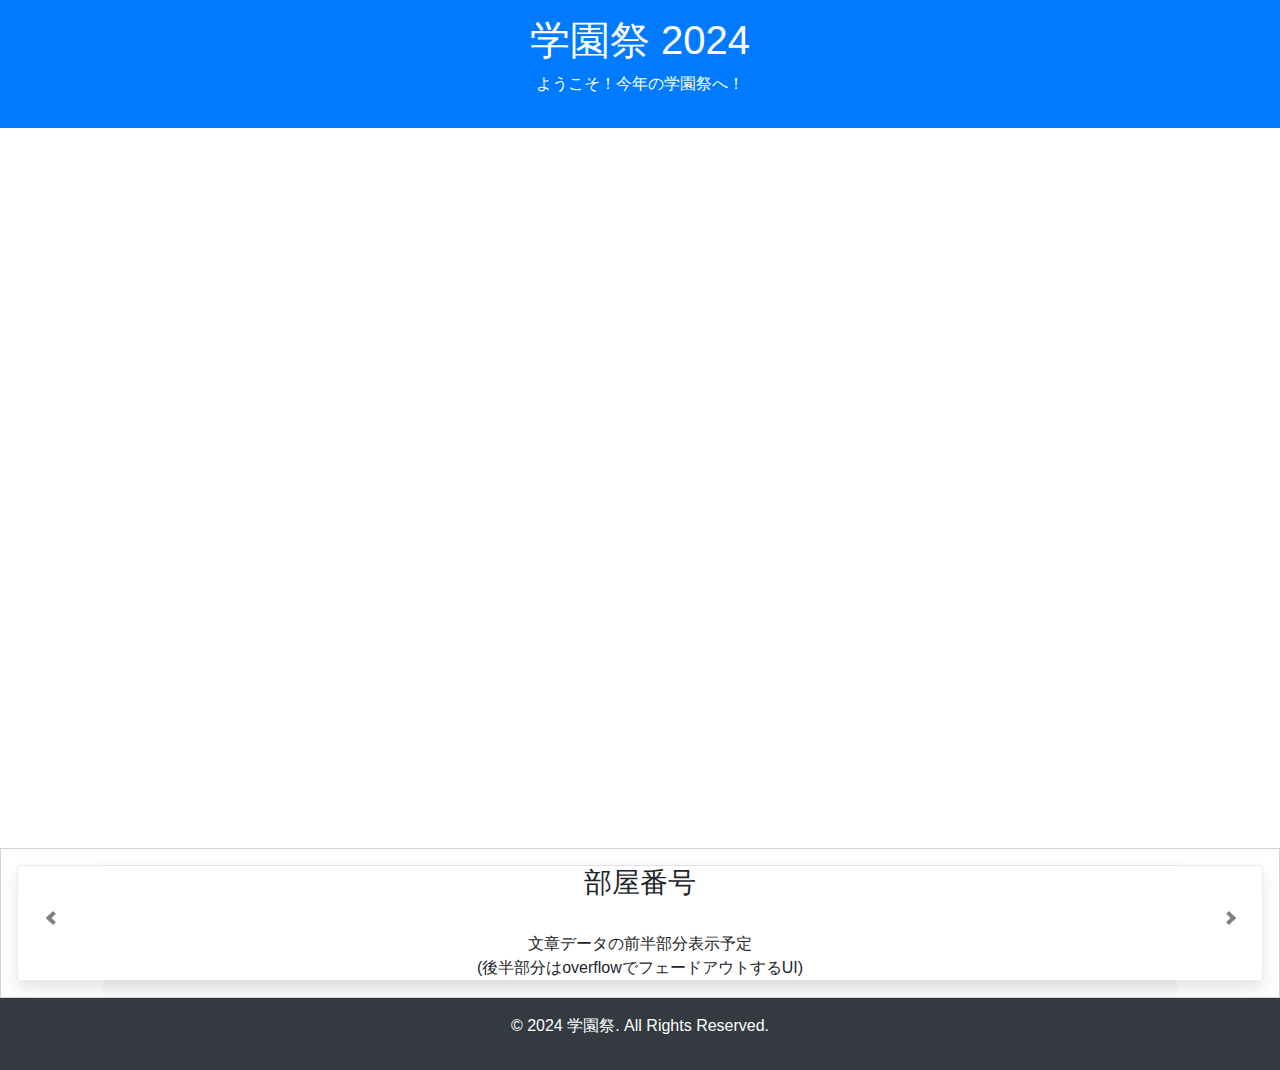
==== 13th_campusmap/htmls/1.html @ 28794cca "update" ====
<!DOCTYPE html>
<html lang="ja">

<head>
  <meta charset="UTF-8">
  <meta name="viewport" content="width=device-width, initial-scale=1.0">
  <title>フロアマップアプリ</title>
  <!-- Bootstrap CSSを読み込み -->
  <link href="https://stackpath.bootstrapcdn.com/bootstrap/4.5.2/css/bootstrap.min.css" rel="stylesheet">
  <link rel="stylesheet" href="/13th_campusmap/css/style.css">
</head>

<body>
  <!-- ヘッダー -->
  <header class="bg-primary text-white text-center py-3">
    <h1>学園祭 2024</h1>
    <p>ようこそ！今年の学園祭へ！</p>
  </header>

        <article>
          

        </article>
        

        <!--スクロールメニュー-->
        
                <aside>
                    <div class="hscroll">
                        <ul>
                            <li class="text-center">
                                <div class="border border-5 rounded shadow m-3">
                                    <h3>部屋番号</h3>
                                    <br>文章データの前半部分表示予定<br>(後半部分はoverflowでフェードアウトするUI)
                                </div>
                            </li>
                            <li class="text-center">
                                <div class="border border-5 rounded shadow m-3">
                                    <h3>部屋番号</h3>
                                    <br>文章データの前半部分表示予定<br>(後半部分はoverflowでフェードアウトするUI)
                                </div>
                            </li>
                            <li class="text-center">
                                <div class="border border-5 rounded shadow m-3">
                                    <h3>部屋番号</h3>
                                    <br>文章データの前半部分表示予定<br>(後半部分はoverflowでフェードアウトするUI)
                                </div>
                            </li>
                            <li class="text-center">
                                <div class="border border-5 rounded shadow m-3">
                                    <h3>部屋番号</h3>
                                    <br>文章データの前半部分表示予定<br>(後半部分はoverflowでフェードアウトするUI)
                                </div>
                            </li>
                            <li class="text-center">
                                <div class="border border-5 rounded shadow m-3">
                                    <h3>部屋番号</h3>
                                    <br>文章データの前半部分表示予定<br>(後半部分はoverflowでフェードアウトするUI)
                                </div>
                            </li>
                            <li class="text-center">
                                <div class="border border-5 rounded shadow m-3">
                                    <h3>部屋番号</h3>
                                    <br>文章データの前半部分表示予定<br>(後半部分はoverflowでフェードアウトするUI)
                                </div>
                            </li>
                        </ul>
                        <span class="arrow left"></span>
                        <span class="arrow right"></span>
                    </div>
                </aside>
        
            </main>
        
            <!-- フッター -->
  <footer class="bg-dark text-white text-center py-3">
    <p>&copy; 2024 学園祭. All Rights Reserved.</p>
  </footer>

  <!-- Bootstrap JavaScriptと依存するライブラリの読み込み -->
  <script src="https://code.jquery.com/jquery-3.5.1.slim.min.js"></script>
  <script src="https://cdn.jsdelivr.net/npm/@popperjs/core@2.5.3/dist/umd/popper.min.js"></script>
  <script src="https://stackpath.bootstrapcdn.com/bootstrap/4.5.2/js/bootstrap.min.js"></script>
  <script src="/13th_campusmap/javascript/script.js"></script>
</body>

</html>
---- 13th_campusmap/css/style.css ----
article {
    height: 80vh;
    display: flex;
    justify-content: center;
    align-items: center;
}

article svg {
    max-width: 100%;
    max-height: 100%;
    width: auto;
    height: auto;
    margin: 0 auto;
}


/*スクロールメニュー部分のcss*/
.hscroll {
    width: 100%; /* 画面幅に合わせる */
    height: auto;
    position: relative;
    border: 1px solid lightgray;
    box-sizing: border-box; /* パディングやボーダーを幅に含める */
    overflow: hidden; /* 横スクロールバーを非表示にする */
}

.hscroll ul {
    padding: 0;
    margin: 0;
    width: 100%; /* 幅を画面に合わせる */
    height: 100%;
    white-space: nowrap;
    scroll-snap-type: x mandatory;
    scroll-behavior: smooth;
    overflow-x: auto; /* 必要な場合にのみスクロールを許可する */
    box-sizing: border-box; /* パディングやボーダーを幅に含める */
}

.hscroll li {
    list-style: none;
    display: inline-block;
    scroll-snap-align: center;
    width: 100%; /* リスト項目の幅を画面幅に合わせる */
    height: 100%;
    box-sizing: border-box; /* パディングやボーダーを幅に含める */
}

/* スクロール矢印部分の調整 */
.arrow {
    top: 0;
    position: absolute;
    width: 8%; 
    height: 100%;
    background: rgba(255, 255, 255, 0.3);
    cursor: pointer;
    box-sizing: border-box; /* パディングやボーダーを幅に含める */
}

.arrow:before {
	content:'';
	position:absolute;
	width:10px;
	height:10px;
	border-left:4px solid gray;
	border-bottom:4px solid gray;
}
.left {
	left:0px;
}
.left:before {
	top:calc(50% - 10px);
	left:calc(50% - 4px);
	transform:rotate(45deg);
}
.right {
	right:0;
}
.right:before {
	top:calc(50% - 10px);
	right:calc(50% - 6px);
	transform:rotate(-135deg);
}
@media screen and (max-width:480px) {
	.hscroll ul {
		overflow-x:auto;
	}
}

.select{
    opacity: 0.5;
}
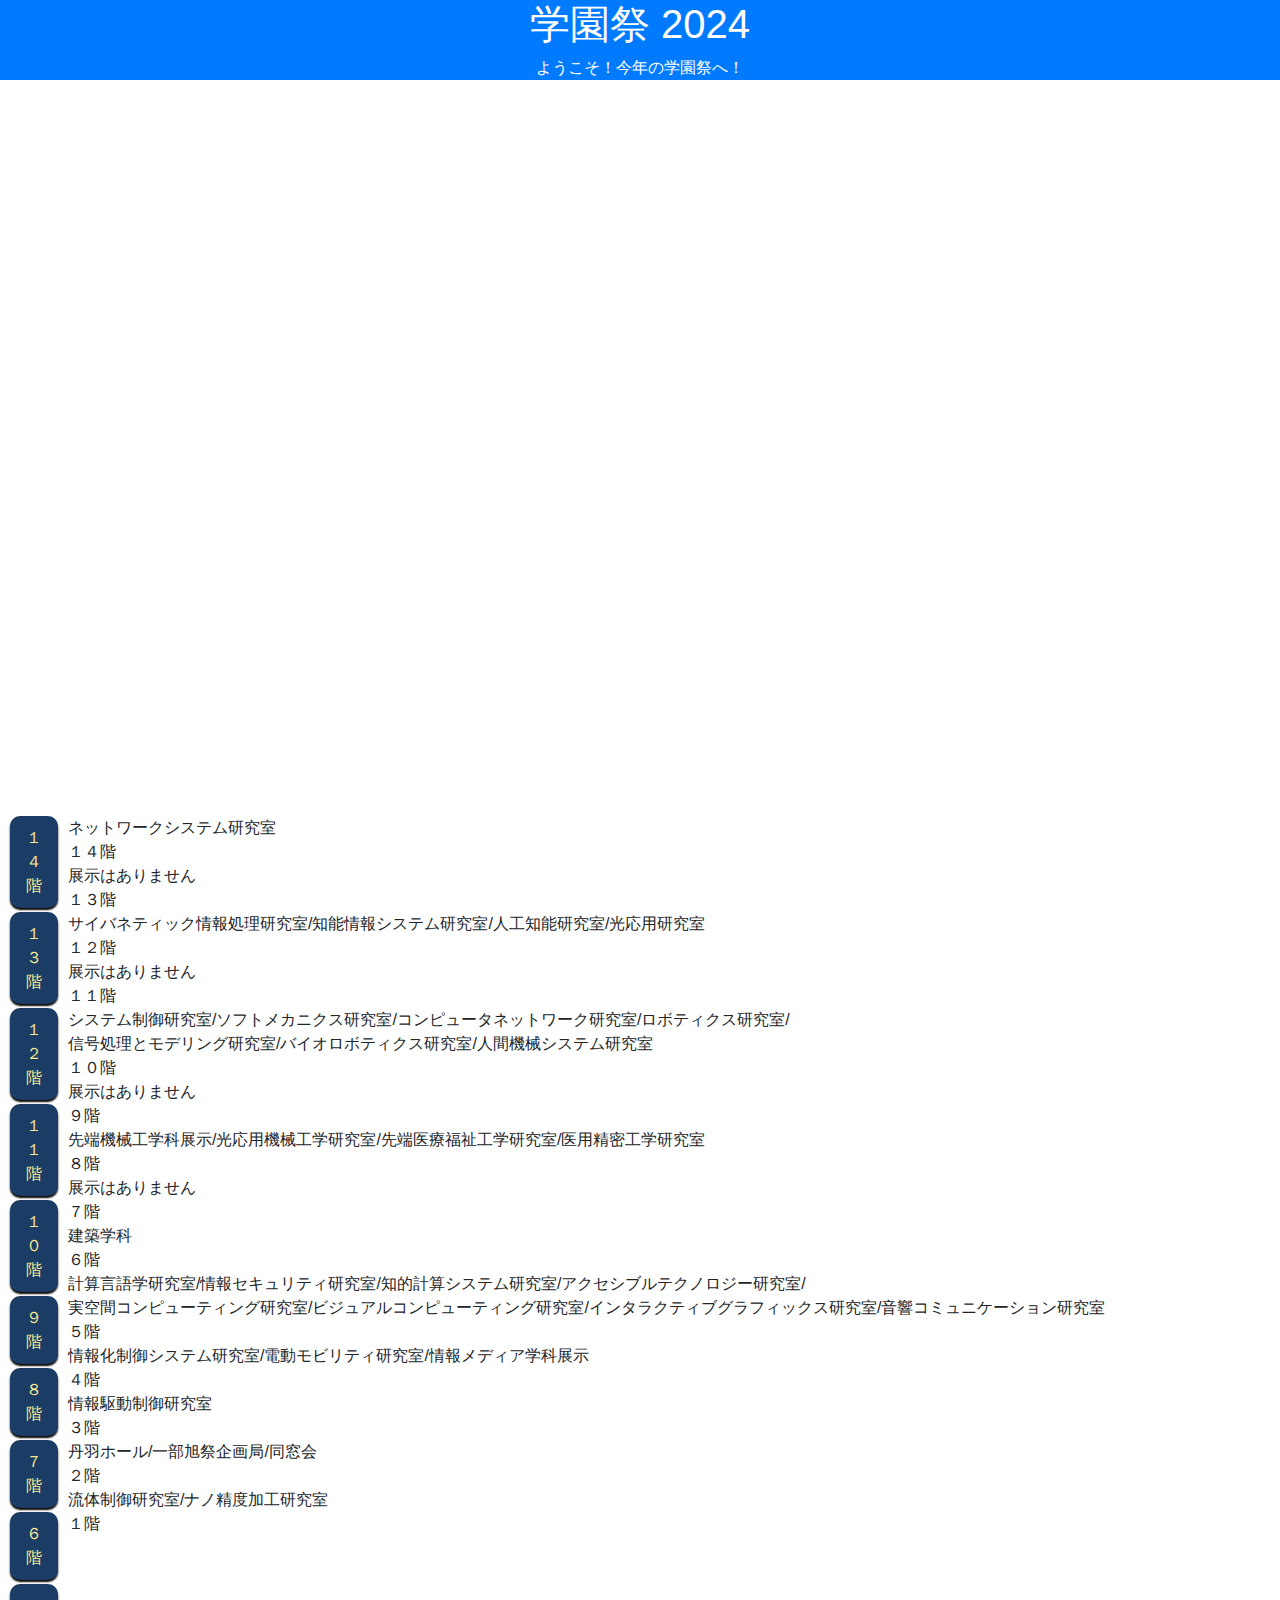
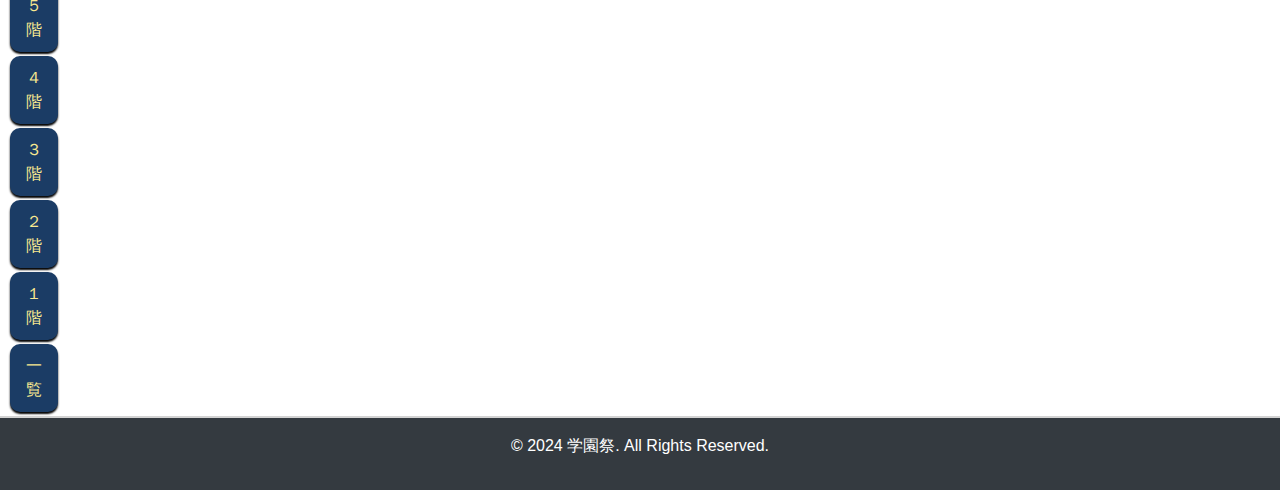
==== commit 0675d542: "update" ====
--- a/13th_campusmap/htmls/1.html
+++ b/13th_campusmap/htmls/1.html
@@ -2,86 +2,2751 @@
 <html lang="ja">
 
 <head>
-  <meta charset="UTF-8">
-  <meta name="viewport" content="width=device-width, initial-scale=1.0">
-  <title>フロアマップアプリ</title>
-  <!-- Bootstrap CSSを読み込み -->
-  <link href="https://stackpath.bootstrapcdn.com/bootstrap/4.5.2/css/bootstrap.min.css" rel="stylesheet">
-  <link rel="stylesheet" href="/13th_campusmap/css/style.css">
+    <meta charset="UTF-8">
+    <meta name="viewport" content="width=device-width, initial-scale=1.0">
+    <title>フロアマップアプリ</title>
+    <!-- Bootstrap CSSを読み込み -->
+    <link href="https://stackpath.bootstrapcdn.com/bootstrap/4.5.2/css/bootstrap.min.css" rel="stylesheet">
+    <link rel="stylesheet" href="../css/style.css">
+    <style>
+        .container {
+            box-sizing: border-box;
+            width: min(1020px, 100%);
+            padding: 0 10px;
+            margin: auto;
+        }
+
+        .js-base {
+            display: none;
+        }
+
+        .spreadsheets {
+            display: flex;
+            flex-wrap: wrap;
+            justify-content: space-between;
+        }
+
+        .spreadsheets li {
+            width: 23%;
+        }
+
+        @media (max-width: 767px) {
+            .spreadsheets li {
+                width: 30%;
+            }
+
+            .spreadsheets img {
+                width: 150px;
+                height: 150px;
+                object-fit: contain;
+            }
+        }
+    </style>
 </head>
 
-<body>
-  <!-- ヘッダー -->
-  <header class="bg-primary text-white text-center py-3">
-    <h1>学園祭 2024</h1>
-    <p>ようこそ！今年の学園祭へ！</p>
-  </header>
+<body class="">
+    <!-- ヘッダー -->
+    <header class="bg-primary text-white text-center py-0 sticky-sm-top">
+        <h1>学園祭 2024</h1>
+        <p>ようこそ！今年の学園祭へ！</p>
+    </header>
+    <main>
+        <article>
+            <div class="container">
+                <ul class="spreadsheets">
+                    <li class="spreadsheets--item js-base">
+                        <p class="spreadsheets--building"></p>
+                        <p class="spreadsheets--roomnumber"></p>
+                        <p class="spreadsheets--organizationname"></p>
+                        <p class="spreadsheets--exprain"></p>
+                        <p class="spreadsheets--janl"></p>
+                        <p class="spreadsheets--date"></p>
+                    </li>
+                </ul>
+            </div>
+        </article>
 
-        <article>
-          
+        <div class="maparea wrapper">
+            <aside>
+            <button class="button" onclick="toggleDiv(14); changeColor(this)">１４階</button>
+            <button class="button" onclick="toggleDiv(13); changeColor(this)">１３階</button>
+            <button class="button" onclick="toggleDiv(12); changeColor(this)">１２階</button>
+            <button class="button" onclick="toggleDiv(11); changeColor(this)">１１階</button>
+            <button class="button" onclick="toggleDiv(10); changeColor(this)">１０階</button>
+            <button class="button" onclick="toggleDiv(9); changeColor(this)">９階</button>
+            <button class="button" onclick="toggleDiv(8); changeColor(this)">８階</button>
+            <button class="button" onclick="toggleDiv(7); changeColor(this)">７階</button>
+            <button class="button" onclick="toggleDiv(6); changeColor(this)">６階</button>
+            <button class="button" onclick="toggleDiv(5); changeColor(this)">５階</button>
+            <button class="button" onclick="toggleDiv(4); changeColor(this)">４階</button>
+            <button class="button" onclick="toggleDiv(3); changeColor(this)">３階</button>
+            <button class="button" onclick="toggleDiv(2); changeColor(this)">２階</button>
+            <button class="button" onclick="toggleDiv(1); changeColor(this)">１階</button>
+            <button class="button" onclick="toggleDiv(15); changeColor(this)">一覧</button>
+            <!-- 他のボタンも同様に続く -->
+            </aside>
 
-        </article>
-        
+            <article>
+                <div id="div15" class="hidden">
+                  <div class="textdiv" onclick="toggleDiv(14); changeColor(this)"><div class="textdiv-c">ネットワークシステム研究室</div><div class="textdiv-b">１４階</div></div>
+                  <div class="textdiv" onclick="toggleDiv(13); changeColor(this)"><div class="textdiv-c">展示はありません</div><div class="textdiv-b">１３階</div></div>
+                  <div class="textdiv" onclick="toggleDiv(12); changeColor(this)"><div class="textdiv-c">サイバネティック情報処理研究室/知能情報システム研究室/人工知能研究室/光応用研究室</div><div class="textdiv-b">１２階</div></div>
+                  <div class="textdiv" onclick="toggleDiv(11); changeColor(this)"><div class="textdiv-c">展示はありません</div><div class="textdiv-b">１１階</div></div>
+                  <div class="textdiv" onclick="toggleDiv(10); changeColor(this)"><div class="textdiv-c">システム制御研究室/ソフトメカニクス研究室/コンピュータネットワーク研究室/ロボティクス研究室/<br>信号処理とモデリング研究室/バイオロボティクス研究室/人間機械システム研究室</div><div class="textdiv-b">１０階</div></div>
+                  <div class="textdiv" onclick="toggleDiv(9); changeColor(this)"><div class="textdiv-c">展示はありません</div><div class="textdiv-b">９階</div></div>
+                  <div class="textdiv" onclick="toggleDiv(8); changeColor(this)"><div class="textdiv-c">先端機械工学科展示/光応用機械工学研究室/先端医療福祉工学研究室/医用精密工学研究室</div><div class="textdiv-b">８階</div></div>
+                  <div class="textdiv" onclick="toggleDiv(7); changeColor(this)"><div class="textdiv-c">展示はありません</div><div class="textdiv-b">７階</div></div>
+                  <div class="textdiv" onclick="toggleDiv(6); changeColor(this)"><div class="textdiv-c">建築学科</div><div class="textdiv-b">６階</div></div>
+                  <div class="textdiv" onclick="toggleDiv(5); changeColor(this)"><div class="textdiv-c">計算言語学研究室/情報セキュリティ研究室/知的計算システム研究室/アクセシブルテクノロジー研究室/<br>実空間コンピューティング研究室/ビジュアルコンピューティング研究室/インタラクティブグラフィックス研究室/音響コミュニケーション研究室</div><div class="textdiv-b">５階</div></div>
+                  <div class="textdiv" onclick="toggleDiv(4); changeColor(this)"><div class="textdiv-c">情報化制御システム研究室/電動モビリティ研究室/情報メディア学科展示</div><div class="textdiv-b">４階</div></div>
+                  <div class="textdiv" onclick="toggleDiv(3); changeColor(this)"><div class="textdiv-c">情報駆動制御研究室</div><div class="textdiv-b">３階</div></div>
+                  <div class="textdiv" onclick="toggleDiv(2); changeColor(this)"><div class="textdiv-c">丹羽ホール/一部旭祭企画局/同窓会</div><div class="textdiv-b">２階</div></div>
+                  <div class="textdiv" onclick="toggleDiv(1); changeColor(this)"><div class="textdiv-c">流体制御研究室/ナノ精度加工研究室</div><div class="textdiv-b">１階</div></div>
+                </div>
+                <div id="div14" class="hidden"><h2>１４階</h2><br>
+                  <?xml version="1.0" encoding="UTF-8"?>
+              <svg xmlns="http://www.w3.org/2000/svg" viewBox="0 0 131 233">
+                <defs>
+                  <style>
+                    .cls-1-1-14 {
+                      fill: none;
+                    }
+              
+                    .cls-1-1-14, .cls-2-1-14 {
+                      stroke: #231815;
+                      stroke-miterlimit: 10;
+                    }
+              
+                    .cls-3-1-14, .cls-4-1-14, .cls-5-1-14, .cls-6-1-14 {
+                      stroke-width: 0px;
+                    }
+              
+                    .cls-3-1-14, .cls-2-1-14 {
+                      fill: #231815;
+                    }
+              
+                    .cls-7-1-14 {
+                      letter-spacing: -.18em;
+                    }
+              
+                    .cls-4-1-14, .cls-6-1-14 {
+                      fill: #2d3e6a;
+                    }
+              
+                    .cls-5-1-14 {
+                      fill: #ba1f21;
+                    }
+              
+                    .cls-8-1-14 {
+                      fill: #fff;
+                      font-family: KozGoPr6N-Regular-90ms-RKSJ-H, 'Kozuka Gothic Pr6N';
+                      font-size: 7px;
+                    }
+              
+                    .cls-6-1-14 {
+                      opacity: .2;
+                    }
+                  </style>
+                </defs>
+                <a href="javascript:void(0);" onclick="description(this);" class="maplink">
+                <g id="_11408A" data-name="11408A">
+                  <rect class="cls-4-1-14" x="4.2" y="3.12" width="42.03" height="22.53"/>
+                  <text class="cls-8-1-14" transform="translate(11.03 17.15)"><tspan class="cls-7-1-14" x="0" y="0">１４０</tspan><tspan x="17.16" y="0">８A</tspan></text>
+                </g></a>
+                <g id="_レイヤー_1" data-name="レイヤー 1">
+                  <rect class="cls-6-1-14" x="87.36" y="3.16" width="40.1" height="22.85"/>
+                  <rect class="cls-6-1-14" x="46.81" y="51.07" width="40.1" height="29.54"/>
+                  <rect class="cls-6-1-14" x="95.03" y="26.7" width="32.43" height="205.92"/>
+                  <rect class="cls-6-1-14" x="46.23" y="3.3" width="15.34" height="38.38"/>
+                  <rect class="cls-6-1-14" x="61.57" y="3.3" width="25.35" height="38.38"/>
+                  <rect class="cls-6-1-14" x="4.2" y="25.88" width="32.43" height="206.75"/>
+                  <rect class="cls-1-1-14" x="86.91" y="3.12" width="40.56" height="22.89"/>
+                  <rect class="cls-1-1-14" x="46.23" y="50.85" width="40.68" height="29.77"/>
+                  <rect class="cls-1-1-14" x="4.2" y="3.12" width="42.03" height="22.53"/>
+                  <rect class="cls-1-1-14" x="4.2" y="65.07" width="32.43" height="28.66"/>
+                  <rect class="cls-1-1-14" x="4.2" y="171.93" width="32.43" height="26.1"/>
+                  <rect class="cls-2-1-14" x="46.23" y="120.67" width="40.68" height="25.55"/>
+                  <polyline class="cls-1-1-14" points="46.23 103.25 46.23 88.63 86.91 88.63 86.91 120.67 46.23 120.67"/>
+                  <line class="cls-1-1-14" x1="73.85" y1="112.8" x2="73.85" y2="120.67"/>
+                  <line class="cls-1-1-14" x1="73.85" y1="103.25" x2="73.85" y2="108.17"/>
+                  <polyline class="cls-2-1-14" points="58.76 103.25 77.91 103.25 77.91 92.02 52.72 92.02 52.72 103.25 46.23 103.25 46.23 88.63 86.91 88.63 86.91 103.25 58.76 103.25"/>
+                  <g>
+                    <path class="cls-3-1-14" d="m68.52,94.29c0,.24-.19.43-.43.43s-.43-.19-.43-.43.19-.43.43-.43.43.19.43.43Z"/>
+                    <polygon class="cls-3-1-14" points="70.65 98.92 69.11 98.92 69.11 99.47 67.73 99.47 67.73 100.02 66.4 100.02 66.4 100.56 65.06 100.56 65.06 101.11 63.72 101.11 63.72 101.66 62.87 101.66 62.87 102.36 64.5 102.36 64.5 101.79 65.82 101.79 65.82 101.24 67.16 101.24 67.16 100.7 68.5 100.7 68.5 100.15 69.84 100.15 69.84 99.62 70.65 99.62 70.65 98.92"/>
+                    <path class="cls-3-1-14" d="m68.61,96.94c-.32-.21-.63-.41-.67-.44.11-.54.21-1.03.26-1.33,0,0,.04-.27-.17-.31-.3-.06-.72.17-1.2.53-.05.04-.13.1-.16.21-.03.1-.14.69-.2.94-.02.09.03.19.13.21.09.02.18-.03.21-.13.07-.21.2-.65.22-.68.02-.04.21-.19.21-.19l-.36,3.66c0,.11.09.19.19.21.12.01.22-.08.24-.2,0,0,.24-1.06.47-2.15l.41.19-.21,1.06c-.03.1.02.21.12.25.1.03.21-.02.25-.12,0,0,.37-.9.42-1.06.05-.17.18-.43-.15-.64Z"/>
+                    <g>
+                      <path class="cls-3-1-14" d="m64.84,95.5c0,.24-.19.43-.43.43s-.43-.19-.43-.43.19-.43.43-.43.43.19.43.43Z"/>
+                      <path class="cls-3-1-14" d="m65.81,97.97s-.06-.47-.12-.76c-.02-.07-.04-.13-.09-.22-.17-.29-.41-.63-.63-.75-.35-.18-.69-.08-.86.2-.17.3-.39.78-1,1.18-.08.05-.14.12-.11.21.03.09.12.14.21.11.01,0,.02,0,.03-.01.13-.06.65-.3.83-.59l-.15,3.28c-.01.12.07.23.19.25.12.01.22-.08.24-.2l.68-3.63s.22.18.27.33c.04.1.11.39.16.65,0,0,0,0,0,0,.02.1.1.16.19.15.09-.01.16-.1.15-.19Z"/>
+                      <path class="cls-3-1-14" d="m65.89,99.47l-1.21-.98-.1.7,1.06.61c.09.07.22.05.29-.04.07-.09.05-.22-.04-.29Z"/>
+                    </g>
+                  </g>
+                  <g>
+                    <g>
+                      <path class="cls-3-1-14" d="m79.73,111.29c0,.2-.16.35-.35.35s-.35-.16-.35-.35.16-.35.35-.35.35.16.35.35Z"/>
+                      <path class="cls-3-1-14" d="m79.38,111.73c-.25,0-.84.02-.84.51v1.17c0,.08.06.14.13.14.08,0,.14-.06.14-.13l.07-.71.07,2.64c0,.1.08.18.18.18s.18-.08.18-.18l.07-1.62.07,1.62c0,.1.08.18.18.18s.18-.08.18-.18l.07-2.64.07.71c0,.08.07.13.14.13.08,0,.13-.07.13-.14v-1.17c0-.49-.59-.51-.84-.51Z"/>
+                    </g>
+                    <g>
+                      <path class="cls-3-1-14" d="m81.89,111.29c0,.2-.16.35-.35.35s-.35-.16-.35-.35.16-.35.35-.35.35.16.35.35Z"/>
+                      <path class="cls-3-1-14" d="m81.54,111.73c-.25,0-.84.02-.84.51v1.17c0,.08.06.14.13.14.08,0,.14-.06.14-.13l.07-.71.07,2.64c0,.1.08.18.18.18s.18-.08.18-.18l.07-1.62.07,1.62c0,.1.08.18.18.18s.18-.08.18-.18l.07-2.64.07.71c0,.08.07.13.14.13.08,0,.13-.07.13-.14v-1.17c0-.49-.59-.51-.84-.51Z"/>
+                    </g>
+                    <path class="cls-3-1-14" d="m82.78,115.79h-4.64c-.36,0-.65-.29-.65-.65v-4.97c0-.36.29-.65.65-.65h4.64c.36,0,.65.29.65.65v4.97c0,.36-.29.65-.65.65Zm-4.64-5.86c-.13,0-.24.11-.24.24v4.97c0,.13.11.24.24.24h4.64c.13,0,.24-.11.24-.24v-4.97c0-.13-.11-.24-.24-.24h-4.64Z"/>
+                    <path class="cls-3-1-14" d="m82.55,108.21l-.79-.79h0s-.13-.13-.13-.13l-.13.13h0s-.79.79-.79.79c-.07.07-.07.18,0,.25.07.07.18.07.25,0l.49-.49v1.09c0,.1.08.18.18.18s.18-.08.18-.18v-1.09s.49.49.49.49c.04.04.08.05.13.05s.09-.02.13-.05c.07-.07.07-.18,0-.25Z"/>
+                    <path class="cls-3-1-14" d="m80.29,108.15c-.07-.07-.18-.07-.25,0l-.49.49v-1.09c0-.1-.08-.18-.18-.18s-.18.08-.18.18v1.09s-.49-.49-.49-.49c-.07-.07-.18-.07-.25,0-.07.07-.07.18,0,.25l.79.79h0s.13.13.13.13l.13-.13h0s.79-.79.79-.79c.07-.07.07-.18,0-.25Z"/>
+                  </g>
+                  <rect class="cls-1-1-14" x="46.23" y="3.16" width="40.68" height="38.52"/>
+                  <line class="cls-1-1-14" x1="61.57" y1="3.02" x2="61.57" y2="41.68"/>
+                  <polyline class="cls-1-1-14" points="83.39 151.45 86.91 151.45 86.91 183.66 68.89 183.66"/>
+                  <line class="cls-1-1-14" x1="67.46" y1="151.45" x2="78.59" y2="151.45"/>
+                  <line class="cls-1-1-14" x1="54.48" y1="151.45" x2="64.95" y2="151.45"/>
+                  <polyline class="cls-1-1-14" points="46.23 173.48 46.23 151.45 49.77 151.45"/>
+                  <polyline class="cls-1-1-14" points="64.24 183.66 46.23 183.66 46.23 177.44"/>
+                  <polyline class="cls-1-1-14" points="64.95 151.45 58.05 151.45 58.05 162.33 67.46 162.33 67.46 151.45"/>
+                  <line class="cls-1-1-14" x1="64.95" y1="151.45" x2="54.48" y2="151.45"/>
+                  <polyline class="cls-1-1-14" points="49.77 151.45 46.23 151.45 46.23 171.16 67.46 171.16 67.46 151.45"/>
+                  <rect class="cls-2-1-14" x="67.46" y="151.45" width="7.88" height="4.79"/>
+                  <polyline class="cls-1-1-14" points="68.89 183.66 73.35 183.66 73.35 171.16 59.79 171.16 59.79 183.66 64.24 183.66"/>
+                  <polyline class="cls-1-1-14" points="46.23 177.44 46.23 183.66 59.79 183.66 59.79 171.16 46.23 171.16 46.23 173.48"/>
+                  <rect class="cls-2-1-14" x="73.35" y="171.16" width="13.56" height="12.5"/>
+                  <g>
+                    <path class="cls-4-1-14" d="m78.97,158.24c0,.36-.29.65-.65.65s-.65-.29-.65-.65.29-.65.65-.65.65.29.65.65Z"/>
+                    <path class="cls-4-1-14" d="m78.32,159.1c-.46,0-1.55.04-1.55.94v2.15c0,.14.1.26.24.27.14,0,.26-.1.27-.24l.12-1.3.13,4.85c0,.18.15.33.33.33s.33-.15.33-.33l.13-2.98.13,2.98c0,.18.15.33.33.33s.33-.15.33-.33l.13-4.85.12,1.3c0,.14.13.25.27.24s.25-.13.24-.27v-2.15c0-.9-1.09-.94-1.55-.94Z"/>
+                  </g>
+                  <g>
+                    <path class="cls-5-1-14" d="m52.98,158.89c.36,0,.65-.29.65-.65s-.29-.65-.65-.65-.65.29-.65.65.29.65.65.65Z"/>
+                    <path class="cls-5-1-14" d="m54.85,162.01l-.51-1.89c-.21-.87-.89-1-1.35-1s-1.14.13-1.35,1l-.51,1.89c-.05.13.02.28.15.33.13.05.28-.02.33-.15l.51-1.44.13.66-.64,2.02h.94s.05.63.05.63l.07,1.7c0,.18.15.33.33.33s.33-.15.33-.33l.07-1.7.05-.63h.94s-.64-2.02-.64-2.02l.13-.66.51,1.44c.05.13.2.2.33.15.13-.05.2-.2.15-.33Z"/>
+                  </g>
+                  <g>
+                    <g>
+                      <path class="cls-3-1-14" d="m65.84,177.36c0,.2-.16.35-.35.35s-.35-.16-.35-.35.16-.35.35-.35.35.16.35.35Z"/>
+                      <path class="cls-3-1-14" d="m65.49,177.8c-.25,0-.84.02-.84.51v1.17c0,.08.06.14.13.14.08,0,.14-.06.14-.13l.07-.71.07,2.64c0,.1.08.18.18.18s.18-.08.18-.18l.07-1.62.07,1.62c0,.1.08.18.18.18s.18-.08.18-.18l.07-2.64.07.71c0,.08.07.13.14.13.08,0,.13-.07.13-.14v-1.17c0-.49-.59-.51-.84-.51Z"/>
+                    </g>
+                    <g>
+                      <path class="cls-3-1-14" d="m68,177.36c0,.2-.16.35-.35.35s-.35-.16-.35-.35.16-.35.35-.35.35.16.35.35Z"/>
+                      <path class="cls-3-1-14" d="m67.65,177.8c-.25,0-.84.02-.84.51v1.17c0,.08.06.14.13.14.08,0,.14-.06.14-.13l.07-.71.07,2.64c0,.1.08.18.18.18s.18-.08.18-.18l.07-1.62.07,1.62c0,.1.08.18.18.18s.18-.08.18-.18l.07-2.64.07.71c0,.08.07.13.14.13.08,0,.13-.07.13-.14v-1.17c0-.49-.59-.51-.84-.51Z"/>
+                    </g>
+                    <path class="cls-3-1-14" d="m68.89,181.86h-4.64c-.36,0-.65-.29-.65-.65v-4.97c0-.36.29-.65.65-.65h4.64c.36,0,.65.29.65.65v4.97c0,.36-.29.65-.65.65Zm-4.64-5.86c-.13,0-.24.11-.24.24v4.97c0,.13.11.24.24.24h4.64c.13,0,.24-.11.24-.24v-4.97c0-.13-.11-.24-.24-.24h-4.64Z"/>
+                    <path class="cls-3-1-14" d="m68.66,174.28l-.79-.79h0s-.13-.13-.13-.13l-.13.13h0s-.79.79-.79.79c-.07.07-.07.18,0,.25.07.07.18.07.25,0l.49-.49v1.09c0,.1.08.18.18.18s.18-.08.18-.18v-1.09s.49.49.49.49c.04.04.08.05.13.05s.09-.02.13-.05c.07-.07.07-.18,0-.25Z"/>
+                    <path class="cls-3-1-14" d="m66.4,174.22c-.07-.07-.18-.07-.25,0l-.49.49v-1.09c0-.1-.08-.18-.18-.18s-.18.08-.18.18v1.09s-.49-.49-.49-.49c-.07-.07-.18-.07-.25,0-.07.07-.07.18,0,.25l.79.79h0s.13.13.13.13l.13-.13h0s.79-.79.79-.79c.07-.07.07-.18,0-.25Z"/>
+                  </g>
+                  <polyline class="cls-1-1-14" points="46.23 213.2 46.23 198.58 50.68 198.58"/>
+                  <polyline class="cls-1-1-14" points="82.45 198.58 86.91 198.58 86.91 221.48 46.23 221.48 46.23 216.28"/>
+                  <line class="cls-1-1-14" x1="68.89" y1="198.58" x2="77.8" y2="198.58"/>
+                  <line class="cls-1-1-14" x1="55.33" y1="198.58" x2="64.24" y2="198.58"/>
+                  <polyline class="cls-1-1-14" points="50.68 198.58 46.23 198.58 46.23 211.07 59.79 211.07 59.79 198.58 55.33 198.58"/>
+                  <polyline class="cls-1-1-14" points="64.24 198.58 59.79 198.58 59.79 211.07 73.35 211.07 73.35 198.58 68.89 198.58"/>
+                  <polyline class="cls-1-1-14" points="77.8 198.58 73.35 198.58 73.35 211.07 86.91 211.07 86.91 198.58 82.45 198.58"/>
+                  <rect class="cls-2-1-14" x="73.35" y="211.07" width="13.56" height="10.41"/>
+                  <g>
+                    <g>
+                      <path class="cls-3-1-14" d="m52.56,204.33c0,.2-.16.35-.35.35s-.35-.16-.35-.35.16-.35.35-.35.35.16.35.35Z"/>
+                      <path class="cls-3-1-14" d="m52.21,204.77c-.25,0-.84.02-.84.51v1.17c0,.08.06.14.13.14.08,0,.14-.06.14-.13l.07-.71.07,2.64c0,.1.08.18.18.18s.18-.08.18-.18l.07-1.62.07,1.62c0,.1.08.18.18.18s.18-.08.18-.18l.07-2.64.07.71c0,.08.07.13.14.13.08,0,.13-.07.13-.14v-1.17c0-.49-.59-.51-.84-.51Z"/>
+                    </g>
+                    <g>
+                      <path class="cls-3-1-14" d="m54.72,204.33c0,.2-.16.35-.35.35s-.35-.16-.35-.35.16-.35.35-.35.35.16.35.35Z"/>
+                      <path class="cls-3-1-14" d="m54.37,204.77c-.25,0-.84.02-.84.51v1.17c0,.08.06.14.13.14.08,0,.14-.06.14-.13l.07-.71.07,2.64c0,.1.08.18.18.18s.18-.08.18-.18l.07-1.62.07,1.62c0,.1.08.18.18.18s.18-.08.18-.18l.07-2.64.07.71c0,.08.07.13.14.13.08,0,.13-.07.13-.14v-1.17c0-.49-.59-.51-.84-.51Z"/>
+                    </g>
+                    <path class="cls-3-1-14" d="m55.61,208.82h-4.64c-.36,0-.65-.29-.65-.65v-4.97c0-.36.29-.65.65-.65h4.64c.36,0,.65.29.65.65v4.97c0,.36-.29.65-.65.65Zm-4.64-5.86c-.13,0-.24.11-.24.24v4.97c0,.13.11.24.24.24h4.64c.13,0,.24-.11.24-.24v-4.97c0-.13-.11-.24-.24-.24h-4.64Z"/>
+                    <path class="cls-3-1-14" d="m55.38,201.24l-.79-.79h0s-.13-.13-.13-.13l-.13.13h0s-.79.79-.79.79c-.07.07-.07.18,0,.25.07.07.18.07.25,0l.49-.49v1.09c0,.1.08.18.18.18s.18-.08.18-.18v-1.09s.49.49.49.49c.04.04.08.05.13.05s.09-.02.13-.05c.07-.07.07-.18,0-.25Z"/>
+                    <path class="cls-3-1-14" d="m53.12,201.18c-.07-.07-.18-.07-.25,0l-.49.49v-1.09c0-.1-.08-.18-.18-.18s-.18.08-.18.18v1.09s-.49-.49-.49-.49c-.07-.07-.18-.07-.25,0-.07.07-.07.18,0,.25l.79.79h0s.13.13.13.13l.13-.13h0s.79-.79.79-.79c.07-.07.07-.18,0-.25Z"/>
+                  </g>
+                  <g>
+                    <g>
+                      <path class="cls-3-1-14" d="m66.01,204.33c0,.2-.16.35-.35.35s-.35-.16-.35-.35.16-.35.35-.35.35.16.35.35Z"/>
+                      <path class="cls-3-1-14" d="m65.65,204.77c-.25,0-.84.02-.84.51v1.17c0,.08.06.14.13.14.08,0,.14-.06.14-.13l.07-.71.07,2.64c0,.1.08.18.18.18s.18-.08.18-.18l.07-1.62.07,1.62c0,.1.08.18.18.18s.18-.08.18-.18l.07-2.64.07.71c0,.08.07.13.14.13.08,0,.13-.07.13-.14v-1.17c0-.49-.59-.51-.84-.51Z"/>
+                    </g>
+                    <g>
+                      <path class="cls-3-1-14" d="m68.17,204.33c0,.2-.16.35-.35.35s-.35-.16-.35-.35.16-.35.35-.35.35.16.35.35Z"/>
+                      <path class="cls-3-1-14" d="m67.81,204.77c-.25,0-.84.02-.84.51v1.17c0,.08.06.14.13.14.08,0,.14-.06.14-.13l.07-.71.07,2.64c0,.1.08.18.18.18s.18-.08.18-.18l.07-1.62.07,1.62c0,.1.08.18.18.18s.18-.08.18-.18l.07-2.64.07.71c0,.08.07.13.14.13.08,0,.13-.07.13-.14v-1.17c0-.49-.59-.51-.84-.51Z"/>
+                    </g>
+                    <path class="cls-3-1-14" d="m69.06,208.82h-4.64c-.36,0-.65-.29-.65-.65v-4.97c0-.36.29-.65.65-.65h4.64c.36,0,.65.29.65.65v4.97c0,.36-.29.65-.65.65Zm-4.64-5.86c-.13,0-.24.11-.24.24v4.97c0,.13.11.24.24.24h4.64c.13,0,.24-.11.24-.24v-4.97c0-.13-.11-.24-.24-.24h-4.64Z"/>
+                    <path class="cls-3-1-14" d="m68.82,201.24l-.79-.79h0s-.13-.13-.13-.13l-.13.13h0s-.79.79-.79.79c-.07.07-.07.18,0,.25.07.07.18.07.25,0l.49-.49v1.09c0,.1.08.18.18.18s.18-.08.18-.18v-1.09s.49.49.49.49c.04.04.08.05.13.05s.09-.02.13-.05c.07-.07.07-.18,0-.25Z"/>
+                    <path class="cls-3-1-14" d="m66.57,201.18c-.07-.07-.18-.07-.25,0l-.49.49v-1.09c0-.1-.08-.18-.18-.18s-.18.08-.18.18v1.09s-.49-.49-.49-.49c-.07-.07-.18-.07-.25,0-.07.07-.07.18,0,.25l.79.79h0s.13.13.13.13l.13-.13h0s.79-.79.79-.79c.07-.07.07-.18,0-.25Z"/>
+                  </g>
+                  <g>
+                    <g>
+                      <path class="cls-3-1-14" d="m79.4,204.33c0,.2-.16.35-.35.35s-.35-.16-.35-.35.16-.35.35-.35.35.16.35.35Z"/>
+                      <path class="cls-3-1-14" d="m79.05,204.77c-.25,0-.84.02-.84.51v1.17c0,.08.06.14.13.14.08,0,.14-.06.14-.13l.07-.71.07,2.64c0,.1.08.18.18.18s.18-.08.18-.18l.07-1.62.07,1.62c0,.1.08.18.18.18s.18-.08.18-.18l.07-2.64.07.71c0,.08.07.13.14.13.08,0,.13-.07.13-.14v-1.17c0-.49-.59-.51-.84-.51Z"/>
+                    </g>
+                    <g>
+                      <path class="cls-3-1-14" d="m81.56,204.33c0,.2-.16.35-.35.35s-.35-.16-.35-.35.16-.35.35-.35.35.16.35.35Z"/>
+                      <path class="cls-3-1-14" d="m81.21,204.77c-.25,0-.84.02-.84.51v1.17c0,.08.06.14.13.14.08,0,.14-.06.14-.13l.07-.71.07,2.64c0,.1.08.18.18.18s.18-.08.18-.18l.07-1.62.07,1.62c0,.1.08.18.18.18s.18-.08.18-.18l.07-2.64.07.71c0,.08.07.13.14.13.08,0,.13-.07.13-.14v-1.17c0-.49-.59-.51-.84-.51Z"/>
+                    </g>
+                    <path class="cls-3-1-14" d="m82.45,208.82h-4.64c-.36,0-.65-.29-.65-.65v-4.97c0-.36.29-.65.65-.65h4.64c.36,0,.65.29.65.65v4.97c0,.36-.29.65-.65.65Zm-4.64-5.86c-.13,0-.24.11-.24.24v4.97c0,.13.11.24.24.24h4.64c.13,0,.24-.11.24-.24v-4.97c0-.13-.11-.24-.24-.24h-4.64Z"/>
+                    <path class="cls-3-1-14" d="m82.22,201.24l-.79-.79h0s-.13-.13-.13-.13l-.13.13h0s-.79.79-.79.79c-.07.07-.07.18,0,.25.07.07.18.07.25,0l.49-.49v1.09c0,.1.08.18.18.18s.18-.08.18-.18v-1.09s.49.49.49.49c.04.04.08.05.13.05s.09-.02.13-.05c.07-.07.07-.18,0-.25Z"/>
+                    <path class="cls-3-1-14" d="m79.96,201.18c-.07-.07-.18-.07-.25,0l-.49.49v-1.09c0-.1-.08-.18-.18-.18s-.18.08-.18.18v1.09s-.49-.49-.49-.49c-.07-.07-.18-.07-.25,0-.07.07-.07.18,0,.25l.79.79h0s.13.13.13.13l.13-.13h0s.79-.79.79-.79c.07-.07.07-.18,0-.25Z"/>
+                  </g>
+                  <g>
+                    <path class="cls-3-1-14" d="m61.55,212.58c0,.24-.19.43-.43.43s-.43-.19-.43-.43.19-.43.43-.43.43.19.43.43Z"/>
+                    <polygon class="cls-3-1-14" points="63.68 217.22 62.14 217.22 62.14 217.77 60.76 217.77 60.76 218.31 59.42 218.31 59.42 218.86 58.08 218.86 58.08 219.4 56.74 219.4 56.74 219.95 55.89 219.95 55.89 220.65 57.52 220.65 57.52 220.08 58.85 220.08 58.85 219.54 60.19 219.54 60.19 218.99 61.53 218.99 61.53 218.44 62.86 218.44 62.86 217.92 63.68 217.92 63.68 217.22"/>
+                    <path class="cls-3-1-14" d="m61.64,215.23c-.32-.21-.63-.41-.67-.44.11-.54.21-1.03.26-1.33,0,0,.04-.27-.17-.31-.3-.06-.72.17-1.2.53-.05.04-.13.1-.16.21-.03.1-.14.69-.2.94-.02.09.03.19.13.21.09.02.18-.03.21-.13.07-.21.2-.65.22-.68.02-.04.21-.19.21-.19l-.36,3.66c0,.11.09.19.19.21.12.01.22-.08.24-.2,0,0,.24-1.06.47-2.15l.41.19-.21,1.06c-.03.1.02.21.12.25.1.03.21-.02.25-.12,0,0,.37-.9.42-1.06.05-.17.18-.43-.15-.64Z"/>
+                    <g>
+                      <path class="cls-3-1-14" d="m57.87,213.8c0,.24-.19.43-.43.43s-.43-.19-.43-.43.19-.43.43-.43.43.19.43.43Z"/>
+                      <path class="cls-3-1-14" d="m58.84,216.26s-.06-.47-.12-.76c-.02-.07-.04-.13-.09-.22-.17-.29-.41-.63-.63-.75-.35-.18-.69-.08-.86.2-.17.3-.39.78-1,1.18-.08.05-.14.12-.11.21.03.09.12.14.21.11.01,0,.02,0,.03-.01.13-.06.65-.3.83-.59l-.15,3.28c-.01.12.07.23.19.25.12.01.22-.08.24-.2l.68-3.63s.22.18.27.33c.04.1.11.39.16.65,0,0,0,0,0,0,.02.1.1.16.19.15.09-.01.16-.1.15-.19Z"/>
+                      <path class="cls-3-1-14" d="m58.92,217.76l-1.21-.98-.1.7,1.06.61c.09.07.22.05.29-.04.07-.09.05-.22-.04-.29Z"/>
+                    </g>
+                  </g>
+                  <rect class="cls-1-1-14" x="4.2" y="3.12" width="123.27" height="229.5"/>
+                  <rect class="cls-1-1-14" x="4.2" y="198.03" width="32.43" height="34.59"/>
+                  <rect class="cls-1-1-14" x="95.03" y="198.03" width="32.43" height="34.59"/>
+                  <rect class="cls-1-1-14" x="95.03" y="171.93" width="32.43" height="26.1"/>
+                  <line class="cls-1-1-14" x1="95.03" y1="184.98" x2="127.46" y2="184.98"/>
+                  <rect class="cls-1-1-14" x="4.2" y="145.83" width="32.43" height="26.1"/>
+                  <rect class="cls-1-1-14" x="95.03" y="145.83" width="32.43" height="26.1"/>
+                  <rect class="cls-1-1-14" x="4.2" y="119.83" width="32.43" height="26.1"/>
+                  <rect class="cls-1-1-14" x="95.03" y="119.73" width="32.43" height="26.1"/>
+                  <line class="cls-1-1-14" x1="4.2" y1="132.78" x2="36.63" y2="132.78"/>
+                  <line class="cls-1-1-14" x1="95.03" y1="132.88" x2="127.46" y2="132.88"/>
+                  <rect class="cls-1-1-14" x="4.2" y="93.73" width="32.43" height="26.1"/>
+                  <rect class="cls-1-1-14" x="95.03" y="93.61" width="32.43" height="26.1"/>
+                  <line class="cls-1-1-14" x1="4.2" y1="106.78" x2="36.63" y2="106.78"/>
+                  <rect class="cls-1-1-14" x="95.03" y="80.38" width="32.43" height="13.17"/>
+                  <rect class="cls-1-1-14" x="95.03" y="67.26" width="32.43" height="13.17"/>
+                  <rect class="cls-1-1-14" x="95.03" y="54.14" width="32.43" height="13.17"/>
+                  <rect class="cls-1-1-14" x="4.2" y="51.91" width="32.43" height="13.17"/>
+                  <rect class="cls-1-1-14" x="4.2" y="38.78" width="32.43" height="13.17"/>
+                  <rect class="cls-1-1-14" x="4.2" y="25.66" width="32.43" height="13.17"/>
+                  <rect class="cls-1-1-14" x="95.03" y="26.02" width="32.43" height="28.12"/>
+                </g>
+              </svg>
+                </div>
+                <div id="div13" class="hidden"><h2>１３階</h2><br>この階には展示がありません</div>
+                <div id="div12" class="hidden"><h2>１２階</h2><br>
+                  <?xml version="1.0" encoding="UTF-8"?>
+                  <svg xmlns="http://www.w3.org/2000/svg" viewBox="0 0 130 235">
+                    <defs>
+                      <style>
+                        .cls-1-1-12 {
+                          letter-spacing: -.14em;
+                        }
+                  
+                        .cls-2-1-12 {
+                          font-size: 7px;
+                        }
+                  
+                        .cls-2-1-12, .cls-3-1-12 {
+                          fill: #fff;
+                          font-family: KozGoPr6N-Regular-90ms-RKSJ-H, 'Kozuka Gothic Pr6N';
+                        }
+                  
+                        .cls-4-1-12 {
+                          fill: none;
+                        }
+                  
+                        .cls-4-1-12, .cls-5-1-12 {
+                          stroke: #231815;
+                          stroke-miterlimit: 10;
+                        }
+                  
+                        .cls-6-1-12 {
+                          letter-spacing: -.1em;
+                        }
+                  
+                        .cls-7-1-12 {
+                          opacity: .1;
+                        }
+                  
+                        .cls-7-1-12, .cls-8-1-12, .cls-9-1-12, .cls-10-1-12, .cls-11-1-12 {
+                          stroke-width: 0px;
+                        }
+                  
+                        .cls-7-1-12, .cls-9-1-12, .cls-11-1-12 {
+                          fill: #2d3e6a;
+                        }
+                  
+                        .cls-8-1-12, .cls-5-1-12 {
+                          fill: #231815;
+                        }
+                  
+                        .cls-10-1-12 {
+                          fill: #ba1f21;
+                        }
+                  
+                        .cls-3-1-12 {
+                          font-size: 7px;
+                        }
+                  
+                        .cls-12-1-12 {
+                          letter-spacing: -.13em;
+                        }
+                  
+                        .cls-11-1-12 {
+                          opacity: .2;
+                        }
+                      </style>
+                    </defs>
+                    <a href="javascript:void(0);" onclick="description(this);">
+                    <g id="_11212" data-name="11212">
+                      <rect class="cls-9-1-12" x="93.82" y="41.9" width="32.43" height="25.58"/>
+                      <text class="cls-2-1-12" transform="translate(97.21 57.54)"><tspan class="cls-6-1-12" x="0" y="0">１２</tspan><tspan class="cls-12-1-12" x="12.56" y="0">１</tspan><tspan x="18.65" y="0">２</tspan></text>
+                    </g></a>
+                    <a href="javascript:void(0);" onclick="description(this);" class="maplink">
+                    <g id="_11211A" data-name="11211A">
+                      <polygon class="cls-9-1-12" points="85.69 3.38 85.69 41.9 93.82 41.9 93.82 31.64 126.25 31.64 126.25 3.38 85.69 3.38"/>
+                      <text class="cls-2-1-12" transform="translate(91.07 20.27)"><tspan class="cls-6-1-12" x="0" y="0">１２</tspan><tspan class="cls-1-1-12" x="12.56" y="0">１</tspan><tspan x="18.61" y="0">１A</tspan></text>
+                    </g></a>
+                    <a href="javascript:void(0);" onclick="description(this);" class="maplink">
+                    <g id="_11209B" data-name="11209B">
+                      <rect class="cls-9-1-12" x="60.35" y="3.51" width="25.35" height="38.38"/>
+                      <text class="cls-3-1-12" transform="translate(63.28 24.6)"><tspan x="0" y="0">1209B</tspan></text>
+                    </g></a>
+                    <a href="javascript:void(0);" onclick="description(this);" class="maplink">
+                    <g id="_11208B" data-name="11208B">
+                      <rect class="cls-9-1-12" x="22.88" y="3.24" width="22.09" height="24.21"/>
+                      <text class="cls-3-1-12" transform="translate(24.18 17.24)"><tspan x="0" y="0">1208B</tspan></text>
+                    </g></a>
+                    <a href="javascript:void(0);" onclick="description(this);" class="maplink">
+                    <g id="_11206" data-name="11206">
+                      <rect class="cls-9-1-12" x="2.98" y="65.29" width="32.43" height="28.65"/>
+                      <text class="cls-2-1-12" transform="translate(6.28 81.93)"><tspan class="cls-6-1-12" x="0" y="0">１２０</tspan><tspan x="18.84" y="0">６</tspan></text>
+                    </g></a>
+                    <g id="_レイヤー_1" data-name="レイヤー 1">
+                      <path class="cls-11-1-12" d="m35.42,67.47v-3.87h-11.56c-.17.02-.33.03-.5.03s-.34-.01-.5-.03h-.01c-2.23-.26-3.96-2.15-3.96-4.44s1.73-4.19,3.96-4.44h0s.01,0,.01,0c.17-.02.33-.03.5-.03s.34.01.5.03h11.56v-12.82H2.98v23.39"/>
+                      <polyline class="cls-11-1-12" points="2.98 93.44 2.98 233 35.42 233 35.42 93.44"/>
+                      <rect class="cls-4-1-12" x="2.98" y="224.24" width="32.43" height="8.5"/>
+                      <rect class="cls-11-1-12" x="93.82" y="67" width="32.43" height="166.84"/>
+                      <polygon class="cls-11-1-12" points="22.88 27.92 22.88 3.34 2.98 3.34 2.98 41.9 35.31 41.9 35.31 27.92 22.88 27.92"/>
+                      <rect class="cls-7-1-12" x="2.98" y="120.04" width="32.43" height="26"/>
+                      <rect class="cls-11-1-12" x="45.02" y="41.9" width="40.68" height="38.93"/>
+                      <rect class="cls-11-1-12" x="45.02" y="3.51" width="15.34" height="38.38"/>
+                      <rect class="cls-4-1-12" x="85.69" y="3.34" width="40.56" height="38.56"/>
+                      <rect class="cls-4-1-12" x="45.02" y="41.9" width="25.34" height="38.66"/>
+                      <rect class="cls-4-1-12" x="22.88" y="3.34" width="22.13" height="24.58"/>
+                      <rect class="cls-4-1-12" x="2.98" y="65.29" width="32.43" height="28.66"/>
+                      <rect class="cls-4-1-12" x="2.98" y="172.14" width="32.43" height="26.1"/>
+                      <rect class="cls-5-1-12" x="45.01" y="120.88" width="40.68" height="25.55"/>
+                      <polyline class="cls-4-1-12" points="45.01 103.46 45.01 88.85 85.69 88.85 85.69 120.88 45.01 120.88"/>
+                      <line class="cls-4-1-12" x1="72.64" y1="113.01" x2="72.64" y2="120.88"/>
+                      <line class="cls-4-1-12" x1="72.64" y1="103.46" x2="72.64" y2="108.39"/>
+                      <polyline class="cls-5-1-12" points="57.54 103.46 76.7 103.46 76.7 92.23 51.5 92.23 51.5 103.46 45.01 103.46 45.01 88.85 85.69 88.85 85.69 103.46 57.54 103.46"/>
+                      <g>
+                        <path class="cls-8-1-12" d="m67.31,94.5c0,.24-.19.43-.43.43s-.43-.19-.43-.43.19-.43.43-.43.43.19.43.43Z"/>
+                        <polygon class="cls-8-1-12" points="69.44 99.14 67.9 99.14 67.9 99.68 66.52 99.68 66.52 100.23 65.18 100.23 65.18 100.78 63.84 100.78 63.84 101.32 62.5 101.32 62.5 101.87 61.65 101.87 61.65 102.57 63.28 102.57 63.28 102 64.61 102 64.61 101.46 65.95 101.46 65.95 100.91 67.29 100.91 67.29 100.36 68.63 100.36 68.63 99.84 69.44 99.84 69.44 99.14"/>
+                        <path class="cls-8-1-12" d="m67.4,97.15c-.32-.21-.63-.41-.67-.44.11-.54.21-1.03.26-1.33,0,0,.04-.27-.17-.31-.3-.06-.72.17-1.2.53-.05.04-.13.1-.16.21-.03.1-.14.69-.2.94-.02.09.03.19.13.21.09.02.18-.03.21-.13.07-.21.2-.65.22-.68.02-.04.21-.19.21-.19l-.36,3.66c0,.11.09.19.19.21.12.01.22-.08.24-.2,0,0,.24-1.06.47-2.15l.41.19-.21,1.06c-.03.1.02.21.12.25.1.03.21-.02.25-.12,0,0,.37-.9.42-1.06.05-.17.18-.43-.15-.64Z"/>
+                        <g>
+                          <path class="cls-8-1-12" d="m63.63,95.72c0,.24-.19.43-.43.43s-.43-.19-.43-.43.19-.43.43-.43.43.19.43.43Z"/>
+                          <path class="cls-8-1-12" d="m64.6,98.18s-.06-.47-.12-.76c-.02-.07-.04-.13-.09-.22-.17-.29-.41-.63-.63-.75-.35-.18-.69-.08-.86.2-.17.3-.39.78-1,1.18-.08.05-.14.12-.11.21.03.09.12.14.21.11.01,0,.02,0,.03-.01.13-.06.65-.3.83-.59l-.15,3.28c-.01.12.07.23.19.25.12.01.22-.08.24-.2l.68-3.63s.22.18.27.33c.04.1.11.39.16.65,0,0,0,0,0,0,.02.1.1.16.19.15.09-.01.16-.1.15-.19Z"/>
+                          <path class="cls-8-1-12" d="m64.68,99.68l-1.21-.98-.1.7,1.06.61c.09.07.22.05.29-.04.07-.09.05-.22-.04-.29Z"/>
+                        </g>
+                      </g>
+                      <g>
+                        <g>
+                          <path class="cls-8-1-12" d="m78.52,111.5c0,.2-.16.35-.35.35s-.35-.16-.35-.35.16-.35.35-.35.35.16.35.35Z"/>
+                          <path class="cls-8-1-12" d="m78.16,111.95c-.25,0-.84.02-.84.51v1.17c0,.08.06.14.13.14.08,0,.14-.06.14-.13l.07-.71.07,2.64c0,.1.08.18.18.18s.18-.08.18-.18l.07-1.62.07,1.62c0,.1.08.18.18.18s.18-.08.18-.18l.07-2.64.07.71c0,.08.07.13.14.13.08,0,.13-.07.13-.14v-1.17c0-.49-.59-.51-.84-.51Z"/>
+                        </g>
+                        <g>
+                          <path class="cls-8-1-12" d="m80.68,111.5c0,.2-.16.35-.35.35s-.35-.16-.35-.35.16-.35.35-.35.35.16.35.35Z"/>
+                          <path class="cls-8-1-12" d="m80.33,111.95c-.25,0-.84.02-.84.51v1.17c0,.08.06.14.13.14.08,0,.14-.06.14-.13l.07-.71.07,2.64c0,.1.08.18.18.18s.18-.08.18-.18l.07-1.62.07,1.62c0,.1.08.18.18.18s.18-.08.18-.18l.07-2.64.07.71c0,.08.07.13.14.13.08,0,.13-.07.13-.14v-1.17c0-.49-.59-.51-.84-.51Z"/>
+                        </g>
+                        <path class="cls-8-1-12" d="m81.57,116h-4.64c-.36,0-.65-.29-.65-.65v-4.97c0-.36.29-.65.65-.65h4.64c.36,0,.65.29.65.65v4.97c0,.36-.29.65-.65.65Zm-4.64-5.86c-.13,0-.24.11-.24.24v4.97c0,.13.11.24.24.24h4.64c.13,0,.24-.11.24-.24v-4.97c0-.13-.11-.24-.24-.24h-4.64Z"/>
+                        <path class="cls-8-1-12" d="m81.34,108.42l-.79-.79h0s-.13-.13-.13-.13l-.13.13h0s-.79.79-.79.79c-.07.07-.07.18,0,.25.07.07.18.07.25,0l.49-.49v1.09c0,.1.08.18.18.18s.18-.08.18-.18v-1.09s.49.49.49.49c.04.04.08.05.13.05s.09-.02.13-.05c.07-.07.07-.18,0-.25Z"/>
+                        <path class="cls-8-1-12" d="m79.08,108.36c-.07-.07-.18-.07-.25,0l-.49.49v-1.09c0-.1-.08-.18-.18-.18s-.18.08-.18.18v1.09s-.49-.49-.49-.49c-.07-.07-.18-.07-.25,0-.07.07-.07.18,0,.25l.79.79h0s.13.13.13.13l.13-.13h0s.79-.79.79-.79c.07-.07.07-.18,0-.25Z"/>
+                      </g>
+                      <rect class="cls-4-1-12" x="45.02" y="3.38" width="40.68" height="38.52"/>
+                      <line class="cls-4-1-12" x1="60.35" y1="3.24" x2="60.35" y2="41.9"/>
+                      <polyline class="cls-4-1-12" points="82.18 151.66 85.69 151.66 85.69 183.87 67.68 183.87"/>
+                      <line class="cls-4-1-12" x1="66.25" y1="151.66" x2="77.38" y2="151.66"/>
+                      <line class="cls-4-1-12" x1="53.27" y1="151.66" x2="63.73" y2="151.66"/>
+                      <polyline class="cls-4-1-12" points="45.01 173.7 45.01 151.66 48.56 151.66"/>
+                      <polyline class="cls-4-1-12" points="63.03 183.87 45.01 183.87 45.01 177.65"/>
+                      <polyline class="cls-4-1-12" points="63.73 151.66 56.84 151.66 56.84 162.54 66.25 162.54 66.25 151.66"/>
+                      <line class="cls-4-1-12" x1="63.73" y1="151.66" x2="53.27" y2="151.66"/>
+                      <polyline class="cls-4-1-12" points="48.56 151.66 45.01 151.66 45.01 171.38 66.25 171.38 66.25 151.66"/>
+                      <rect class="cls-5-1-12" x="66.25" y="151.66" width="7.88" height="4.79"/>
+                      <polyline class="cls-4-1-12" points="67.68 183.87 72.13 183.87 72.13 171.38 58.57 171.38 58.57 183.87 63.03 183.87"/>
+                      <polyline class="cls-4-1-12" points="45.01 177.65 45.01 183.87 58.57 183.87 58.57 171.38 45.01 171.38 45.01 173.7"/>
+                      <rect class="cls-5-1-12" x="72.13" y="171.38" width="13.56" height="12.5"/>
+                      <g>
+                        <path class="cls-9-1-12" d="m77.51,158.45c0,.36-.29.65-.65.65s-.65-.29-.65-.65.29-.65.65-.65.65.29.65.65Z"/>
+                        <path class="cls-9-1-12" d="m76.85,159.31c-.46,0-1.55.04-1.55.94v2.15c0,.14.1.26.24.27.14,0,.26-.1.27-.24l.12-1.3.13,4.85c0,.18.15.33.33.33s.33-.15.33-.33l.13-2.98.13,2.98c0,.18.15.33.33.33s.33-.15.33-.33l.13-4.85.12,1.3c0,.14.13.25.27.24s.25-.13.24-.27v-2.15c0-.9-1.09-.94-1.55-.94Z"/>
+                      </g>
+                      <g>
+                        <path class="cls-10-1-12" d="m51.77,159.1c.36,0,.65-.29.65-.65s-.29-.65-.65-.65-.65.29-.65.65.29.65.65.65Z"/>
+                        <path class="cls-10-1-12" d="m53.64,162.23l-.51-1.89c-.21-.87-.89-1-1.35-1s-1.14.13-1.35,1l-.51,1.89c-.05.13.02.28.15.33.13.05.28-.02.33-.15l.51-1.44.13.66-.64,2.02h.94s.05.63.05.63l.07,1.7c0,.18.15.33.33.33s.33-.15.33-.33l.07-1.7.05-.63h.94s-.64-2.02-.64-2.02l.13-.66.51,1.44c.05.13.2.2.33.15.13-.05.2-.2.15-.33Z"/>
+                      </g>
+                      <g>
+                        <g>
+                          <path class="cls-8-1-12" d="m64.63,177.58c0,.2-.16.35-.35.35s-.35-.16-.35-.35.16-.35.35-.35.35.16.35.35Z"/>
+                          <path class="cls-8-1-12" d="m64.27,178.02c-.25,0-.84.02-.84.51v1.17c0,.08.06.14.13.14.08,0,.14-.06.14-.13l.07-.71.07,2.64c0,.1.08.18.18.18s.18-.08.18-.18l.07-1.62.07,1.62c0,.1.08.18.18.18s.18-.08.18-.18l.07-2.64.07.71c0,.08.07.13.14.13.08,0,.13-.07.13-.14v-1.17c0-.49-.59-.51-.84-.51Z"/>
+                        </g>
+                        <g>
+                          <path class="cls-8-1-12" d="m66.79,177.58c0,.2-.16.35-.35.35s-.35-.16-.35-.35.16-.35.35-.35.35.16.35.35Z"/>
+                          <path class="cls-8-1-12" d="m66.43,178.02c-.25,0-.84.02-.84.51v1.17c0,.08.06.14.13.14.08,0,.14-.06.14-.13l.07-.71.07,2.64c0,.1.08.18.18.18s.18-.08.18-.18l.07-1.62.07,1.62c0,.1.08.18.18.18s.18-.08.18-.18l.07-2.64.07.71c0,.08.07.13.14.13.08,0,.13-.07.13-.14v-1.17c0-.49-.59-.51-.84-.51Z"/>
+                        </g>
+                        <path class="cls-8-1-12" d="m67.67,182.07h-4.64c-.36,0-.65-.29-.65-.65v-4.97c0-.36.29-.65.65-.65h4.64c.36,0,.65.29.65.65v4.97c0,.36-.29.65-.65.65Zm-4.64-5.86c-.13,0-.24.11-.24.24v4.97c0,.13.11.24.24.24h4.64c.13,0,.24-.11.24-.24v-4.97c0-.13-.11-.24-.24-.24h-4.64Z"/>
+                        <path class="cls-8-1-12" d="m67.44,174.49l-.79-.79h0s-.13-.13-.13-.13l-.13.13h0s-.79.79-.79.79c-.07.07-.07.18,0,.25.07.07.18.07.25,0l.49-.49v1.09c0,.1.08.18.18.18s.18-.08.18-.18v-1.09s.49.49.49.49c.04.04.08.05.13.05s.09-.02.13-.05c.07-.07.07-.18,0-.25Z"/>
+                        <path class="cls-8-1-12" d="m65.19,174.43c-.07-.07-.18-.07-.25,0l-.49.49v-1.09c0-.1-.08-.18-.18-.18s-.18.08-.18.18v1.09s-.49-.49-.49-.49c-.07-.07-.18-.07-.25,0-.07.07-.07.18,0,.25l.79.79h0s.13.13.13.13l.13-.13h0s.79-.79.79-.79c.07-.07.07-.18,0-.25Z"/>
+                      </g>
+                      <polyline class="cls-4-1-12" points="45.01 213.41 45.01 198.79 49.46 198.79"/>
+                      <polyline class="cls-4-1-12" points="81.24 198.79 85.69 198.79 85.69 221.69 45.01 221.69 45.01 216.49"/>
+                      <line class="cls-4-1-12" x1="67.68" y1="198.79" x2="76.59" y2="198.79"/>
+                      <line class="cls-4-1-12" x1="54.12" y1="198.79" x2="63.03" y2="198.79"/>
+                      <polyline class="cls-4-1-12" points="49.46 198.79 45.01 198.79 45.01 211.29 58.57 211.29 58.57 198.79 54.12 198.79"/>
+                      <polyline class="cls-4-1-12" points="63.03 198.79 58.57 198.79 58.57 211.29 72.13 211.29 72.13 198.79 67.68 198.79"/>
+                      <polyline class="cls-4-1-12" points="76.59 198.79 72.13 198.79 72.13 211.29 85.69 211.29 85.69 198.79 81.24 198.79"/>
+                      <rect class="cls-5-1-12" x="72.13" y="211.29" width="13.56" height="10.41"/>
+                      <g>
+                        <g>
+                          <path class="cls-8-1-12" d="m51.35,204.54c0,.2-.16.35-.35.35s-.35-.16-.35-.35.16-.35.35-.35.35.16.35.35Z"/>
+                          <path class="cls-8-1-12" d="m50.99,204.98c-.25,0-.84.02-.84.51v1.17c0,.08.06.14.13.14.08,0,.14-.06.14-.13l.07-.71.07,2.64c0,.1.08.18.18.18s.18-.08.18-.18l.07-1.62.07,1.62c0,.1.08.18.18.18s.18-.08.18-.18l.07-2.64.07.71c0,.08.07.13.14.13.08,0,.13-.07.13-.14v-1.17c0-.49-.59-.51-.84-.51Z"/>
+                        </g>
+                        <g>
+                          <path class="cls-8-1-12" d="m53.51,204.54c0,.2-.16.35-.35.35s-.35-.16-.35-.35.16-.35.35-.35.35.16.35.35Z"/>
+                          <path class="cls-8-1-12" d="m53.15,204.98c-.25,0-.84.02-.84.51v1.17c0,.08.06.14.13.14.08,0,.14-.06.14-.13l.07-.71.07,2.64c0,.1.08.18.18.18s.18-.08.18-.18l.07-1.62.07,1.62c0,.1.08.18.18.18s.18-.08.18-.18l.07-2.64.07.71c0,.08.07.13.14.13.08,0,.13-.07.13-.14v-1.17c0-.49-.59-.51-.84-.51Z"/>
+                        </g>
+                        <path class="cls-8-1-12" d="m54.39,209.04h-4.64c-.36,0-.65-.29-.65-.65v-4.97c0-.36.29-.65.65-.65h4.64c.36,0,.65.29.65.65v4.97c0,.36-.29.65-.65.65Zm-4.64-5.86c-.13,0-.24.11-.24.24v4.97c0,.13.11.24.24.24h4.64c.13,0,.24-.11.24-.24v-4.97c0-.13-.11-.24-.24-.24h-4.64Z"/>
+                        <path class="cls-8-1-12" d="m54.16,201.45l-.79-.79h0s-.13-.13-.13-.13l-.13.13h0s-.79.79-.79.79c-.07.07-.07.18,0,.25.07.07.18.07.25,0l.49-.49v1.09c0,.1.08.18.18.18s.18-.08.18-.18v-1.09s.49.49.49.49c.04.04.08.05.13.05s.09-.02.13-.05c.07-.07.07-.18,0-.25Z"/>
+                        <path class="cls-8-1-12" d="m51.91,201.39c-.07-.07-.18-.07-.25,0l-.49.49v-1.09c0-.1-.08-.18-.18-.18s-.18.08-.18.18v1.09s-.49-.49-.49-.49c-.07-.07-.18-.07-.25,0-.07.07-.07.18,0,.25l.79.79h0s.13.13.13.13l.13-.13h0s.79-.79.79-.79c.07-.07.07-.18,0-.25Z"/>
+                      </g>
+                      <g>
+                        <g>
+                          <path class="cls-8-1-12" d="m64.79,204.54c0,.2-.16.35-.35.35s-.35-.16-.35-.35.16-.35.35-.35.35.16.35.35Z"/>
+                          <path class="cls-8-1-12" d="m64.44,204.98c-.25,0-.84.02-.84.51v1.17c0,.08.06.14.13.14.08,0,.14-.06.14-.13l.07-.71.07,2.64c0,.1.08.18.18.18s.18-.08.18-.18l.07-1.62.07,1.62c0,.1.08.18.18.18s.18-.08.18-.18l.07-2.64.07.71c0,.08.07.13.14.13.08,0,.13-.07.13-.14v-1.17c0-.49-.59-.51-.84-.51Z"/>
+                        </g>
+                        <g>
+                          <path class="cls-8-1-12" d="m66.96,204.54c0,.2-.16.35-.35.35s-.35-.16-.35-.35.16-.35.35-.35.35.16.35.35Z"/>
+                          <path class="cls-8-1-12" d="m66.6,204.98c-.25,0-.84.02-.84.51v1.17c0,.08.06.14.13.14.08,0,.14-.06.14-.13l.07-.71.07,2.64c0,.1.08.18.18.18s.18-.08.18-.18l.07-1.62.07,1.62c0,.1.08.18.18.18s.18-.08.18-.18l.07-2.64.07.71c0,.08.07.13.14.13.08,0,.13-.07.13-.14v-1.17c0-.49-.59-.51-.84-.51Z"/>
+                        </g>
+                        <path class="cls-8-1-12" d="m67.84,209.04h-4.64c-.36,0-.65-.29-.65-.65v-4.97c0-.36.29-.65.65-.65h4.64c.36,0,.65.29.65.65v4.97c0,.36-.29.65-.65.65Zm-4.64-5.86c-.13,0-.24.11-.24.24v4.97c0,.13.11.24.24.24h4.64c.13,0,.24-.11.24-.24v-4.97c0-.13-.11-.24-.24-.24h-4.64Z"/>
+                        <path class="cls-8-1-12" d="m67.61,201.45l-.79-.79h0s-.13-.13-.13-.13l-.13.13h0s-.79.79-.79.79c-.07.07-.07.18,0,.25.07.07.18.07.25,0l.49-.49v1.09c0,.1.08.18.18.18s.18-.08.18-.18v-1.09s.49.49.49.49c.04.04.08.05.13.05s.09-.02.13-.05c.07-.07.07-.18,0-.25Z"/>
+                        <path class="cls-8-1-12" d="m65.35,201.39c-.07-.07-.18-.07-.25,0l-.49.49v-1.09c0-.1-.08-.18-.18-.18s-.18.08-.18.18v1.09s-.49-.49-.49-.49c-.07-.07-.18-.07-.25,0-.07.07-.07.18,0,.25l.79.79h0s.13.13.13.13l.13-.13h0s.79-.79.79-.79c.07-.07.07-.18,0-.25Z"/>
+                      </g>
+                      <g>
+                        <g>
+                          <path class="cls-8-1-12" d="m78.19,204.54c0,.2-.16.35-.35.35s-.35-.16-.35-.35.16-.35.35-.35.35.16.35.35Z"/>
+                          <path class="cls-8-1-12" d="m77.83,204.98c-.25,0-.84.02-.84.51v1.17c0,.08.06.14.13.14.08,0,.14-.06.14-.13l.07-.71.07,2.64c0,.1.08.18.18.18s.18-.08.18-.18l.07-1.62.07,1.62c0,.1.08.18.18.18s.18-.08.18-.18l.07-2.64.07.71c0,.08.07.13.14.13.08,0,.13-.07.13-.14v-1.17c0-.49-.59-.51-.84-.51Z"/>
+                        </g>
+                        <g>
+                          <path class="cls-8-1-12" d="m80.35,204.54c0,.2-.16.35-.35.35s-.35-.16-.35-.35.16-.35.35-.35.35.16.35.35Z"/>
+                          <path class="cls-8-1-12" d="m79.99,204.98c-.25,0-.84.02-.84.51v1.17c0,.08.06.14.13.14.08,0,.14-.06.14-.13l.07-.71.07,2.64c0,.1.08.18.18.18s.18-.08.18-.18l.07-1.62.07,1.62c0,.1.08.18.18.18s.18-.08.18-.18l.07-2.64.07.71c0,.08.07.13.14.13.08,0,.13-.07.13-.14v-1.17c0-.49-.59-.51-.84-.51Z"/>
+                        </g>
+                        <path class="cls-8-1-12" d="m81.23,209.04h-4.64c-.36,0-.65-.29-.65-.65v-4.97c0-.36.29-.65.65-.65h4.64c.36,0,.65.29.65.65v4.97c0,.36-.29.65-.65.65Zm-4.64-5.86c-.13,0-.24.11-.24.24v4.97c0,.13.11.24.24.24h4.64c.13,0,.24-.11.24-.24v-4.97c0-.13-.11-.24-.24-.24h-4.64Z"/>
+                        <path class="cls-8-1-12" d="m81,201.45l-.79-.79h0s-.13-.13-.13-.13l-.13.13h0s-.79.79-.79.79c-.07.07-.07.18,0,.25.07.07.18.07.25,0l.49-.49v1.09c0,.1.08.18.18.18s.18-.08.18-.18v-1.09s.49.49.49.49c.04.04.08.05.13.05s.09-.02.13-.05c.07-.07.07-.18,0-.25Z"/>
+                        <path class="cls-8-1-12" d="m78.75,201.39c-.07-.07-.18-.07-.25,0l-.49.49v-1.09c0-.1-.08-.18-.18-.18s-.18.08-.18.18v1.09s-.49-.49-.49-.49c-.07-.07-.18-.07-.25,0-.07.07-.07.18,0,.25l.79.79h0s.13.13.13.13l.13-.13h0s.79-.79.79-.79c.07-.07.07-.18,0-.25Z"/>
+                      </g>
+                      <g>
+                        <path class="cls-8-1-12" d="m60.33,212.67c0,.24-.19.43-.43.43s-.43-.19-.43-.43.19-.43.43-.43.43.19.43.43Z"/>
+                        <polygon class="cls-8-1-12" points="62.46 217.31 60.93 217.31 60.93 217.86 59.55 217.86 59.55 218.4 58.21 218.4 58.21 218.95 56.87 218.95 56.87 219.49 55.53 219.49 55.53 220.04 54.68 220.04 54.68 220.74 56.31 220.74 56.31 220.17 57.63 220.17 57.63 219.63 58.97 219.63 58.97 219.08 60.31 219.08 60.31 218.54 61.65 218.54 61.65 218.01 62.46 218.01 62.46 217.31"/>
+                        <path class="cls-8-1-12" d="m60.42,215.32c-.32-.21-.63-.41-.67-.44.11-.54.21-1.03.26-1.33,0,0,.04-.27-.17-.31-.3-.06-.72.17-1.2.53-.05.04-.13.1-.16.21-.03.1-.14.69-.2.94-.02.09.03.19.13.21.09.02.18-.03.21-.13.07-.21.2-.65.22-.68.02-.04.21-.19.21-.19l-.36,3.66c0,.11.09.19.19.21.12.01.22-.08.24-.2,0,0,.24-1.06.47-2.15l.41.19-.21,1.06c-.03.1.02.21.12.25.1.03.21-.02.25-.12,0,0,.37-.9.42-1.06.05-.17.18-.43-.15-.64Z"/>
+                        <g>
+                          <path class="cls-8-1-12" d="m56.65,213.89c0,.24-.19.43-.43.43s-.43-.19-.43-.43.19-.43.43-.43.43.19.43.43Z"/>
+                          <path class="cls-8-1-12" d="m57.62,216.35s-.06-.47-.12-.76c-.02-.07-.04-.13-.09-.22-.17-.29-.41-.63-.63-.75-.35-.18-.69-.08-.86.2-.17.3-.39.78-1,1.18-.08.05-.14.12-.11.21.03.09.12.14.21.11.01,0,.02,0,.03-.01.13-.06.65-.3.83-.59l-.15,3.28c-.01.12.07.23.19.25.12.01.22-.08.24-.2l.68-3.63s.22.18.27.33c.04.1.11.39.16.65,0,0,0,0,0,0,.02.1.1.16.19.15.09-.01.16-.1.15-.19Z"/>
+                          <path class="cls-8-1-12" d="m57.7,217.86l-1.21-.98-.1.7,1.06.61c.09.07.22.05.29-.04.07-.09.05-.22-.04-.29Z"/>
+                        </g>
+                      </g>
+                      <rect class="cls-4-1-12" x="2.98" y="3.34" width="123.27" height="229.5"/>
+                      <rect class="cls-4-1-12" x="93.82" y="198.24" width="32.43" height="34.59"/>
+                      <rect class="cls-4-1-12" x="93.82" y="172.14" width="32.43" height="26.1"/>
+                      <rect class="cls-4-1-12" x="2.98" y="146.04" width="32.43" height="26.1"/>
+                      <rect class="cls-4-1-12" x="93.82" y="146.04" width="32.43" height="26.1"/>
+                      <rect class="cls-4-1-12" x="2.98" y="120.04" width="32.43" height="26.1"/>
+                      <rect class="cls-4-1-12" x="93.82" y="119.94" width="32.43" height="26.1"/>
+                      <rect class="cls-4-1-12" x="2.98" y="93.94" width="32.43" height="26.1"/>
+                      <rect class="cls-4-1-12" x="93.82" y="93.82" width="32.43" height="26.1"/>
+                      <line class="cls-4-1-12" x1="2.98" y1="106.99" x2="35.42" y2="106.99"/>
+                      <rect class="cls-4-1-12" x="93.82" y="77.73" width="32.43" height="16.04"/>
+                      <rect class="cls-4-1-12" x="93.82" y="67.47" width="32.43" height="10.26"/>
+                      <polyline class="cls-4-1-12" points="35.42 27.67 35.42 41.9 2.98 41.9 2.98 3.38 35.42 3.38"/>
+                      <rect class="cls-4-1-12" x="93.82" y="31.64" width="32.43" height="35.83"/>
+                      <rect class="cls-4-1-12" x="2.98" y="198.24" width="32.43" height="26.1"/>
+                      <rect class="cls-4-1-12" x="93.82" y="198.27" width="32.43" height="13.05"/>
+                      <line class="cls-4-1-12" x1="93.82" y1="159.09" x2="126.25" y2="159.09"/>
+                      <rect class="cls-4-1-12" x="70.36" y="41.9" width="15.34" height="38.66"/>
+                      <line class="cls-4-1-12" x1="10.45" y1="50.11" x2="10.45" y2="65.29"/>
+                      <line class="cls-4-1-12" x1="10.45" y1="41.9" x2="10.45" y2="47.51"/>
+                      <path class="cls-4-1-12" d="m35.42,63.61v1.69H2.98v-23.39h32.43v12.82h-12.09c-2.45,0-4.44,1.99-4.44,4.44s1.99,4.44,4.44,4.44h12.09Z"/>
+                      <g>
+                        <path class="cls-8-1-12" d="m30.21,55.9c0,.2-.16.36-.36.36s-.36-.16-.36-.36.16-.36.36-.36.36.16.36.36Z"/>
+                        <polygon class="cls-8-1-12" points="31.99 59.77 30.7 59.77 30.7 60.22 29.55 60.22 29.55 60.68 28.44 60.68 28.44 61.13 27.32 61.13 27.32 61.59 26.21 61.59 26.21 62.04 25.5 62.04 25.5 62.63 26.86 62.63 26.86 62.15 27.96 62.15 27.96 61.7 29.08 61.7 29.08 61.24 30.19 61.24 30.19 60.79 31.31 60.79 31.31 60.35 31.99 60.35 31.99 59.77"/>
+                        <path class="cls-8-1-12" d="m30.29,58.11c-.26-.17-.52-.34-.56-.37.09-.45.18-.86.22-1.11,0,0,.03-.22-.15-.26-.25-.05-.6.14-1,.44-.04.03-.11.09-.13.18-.02.08-.12.57-.17.78-.02.08.03.16.11.18.08.02.15-.03.18-.11.06-.17.17-.54.18-.57.02-.03.17-.16.17-.16l-.3,3.05c0,.09.07.16.16.17.1.01.19-.06.2-.17,0,0,.2-.88.39-1.79l.34.16-.18.89c-.03.09.02.18.1.21.09.03.18-.02.21-.1,0,0,.31-.75.35-.88.04-.14.15-.36-.12-.54Z"/>
+                        <g>
+                          <path class="cls-8-1-12" d="m27.14,56.91c0,.2-.16.36-.36.36s-.36-.16-.36-.36.16-.36.36-.36.36.16.36.36Z"/>
+                          <path class="cls-8-1-12" d="m27.95,58.97s-.05-.39-.1-.64c-.01-.06-.03-.11-.07-.18-.14-.24-.34-.53-.52-.62-.29-.15-.58-.06-.71.17-.14.25-.33.65-.83.98-.07.04-.11.1-.09.17.02.07.1.11.17.09,0,0,.02,0,.02-.01.11-.05.54-.25.69-.49l-.12,2.74c-.01.1.06.19.16.2.1.01.19-.06.2-.17l.57-3.03s.18.15.23.27c.03.08.09.32.14.54,0,0,0,0,0,0,.02.08.08.13.16.12.08-.01.13-.08.12-.16Z"/>
+                          <path class="cls-8-1-12" d="m28.02,60.22l-1.01-.82-.09.59.88.51c.08.06.19.04.24-.03.06-.08.04-.19-.03-.24Z"/>
+                        </g>
+                      </g>
+                      <rect class="cls-5-1-12" x="45.01" y="171.38" width="13.56" height="12.5"/>
+                      <rect class="cls-11-1-12" x="94.59" y="31.92" width="32.43" height="10.08"/>
+                    </g>
+                  </svg>
+                </div>
+                <div id="div11" class="hidden"><h2>１１階</h2><br>この階には展示がありません</div>
+                <div id="div10" class="hidden"><h2>１０階</h2><br>
+                  <?xml version="1.0" encoding="UTF-8"?>
+                  <svg xmlns="http://www.w3.org/2000/svg" viewBox="0 0 130 235">
+                    <defs>
+                      <style>
+                        .cls-1-1-10 {
+                          fill: none;
+                        }
+                  
+                        .cls-1-1-10, .cls-2-1-10, .cls-3-1-10 {
+                          stroke: #231815;
+                          stroke-miterlimit: 10;
+                        }
+                  
+                        .cls-2-1-10, .cls-4-1-10, .cls-5-1-10 {
+                          fill: #2d3e6a;
+                        }
+                  
+                        .cls-6-1-10, .cls-4-1-10, .cls-7-1-10, .cls-5-1-10 {
+                          stroke-width: 0px;
+                        }
+                  
+                        .cls-6-1-10, .cls-3-1-10 {
+                          fill: #231815;
+                        }
+                  
+                        .cls-8-1-10 {
+                          letter-spacing: -.18em;
+                        }
+                  
+                        .cls-7-1-10 {
+                          fill: #ba1f21;
+                        }
+                  
+                        .cls-9-1-10 {
+                          fill: #fff;
+                          font-family: KozGoPr6N-Regular-90ms-RKSJ-H, 'Kozuka Gothic Pr6N';
+                          font-size: 7px;
+                        }
+                  
+                        .cls-5-1-10 {
+                          opacity: .2;
+                        }
+                      </style>
+                    </defs>
+                    <a href="javascript:void(0);" onclick="description(this);" class="maplink">
+                    <g id="_11011" data-name="11011">
+                      <rect class="cls-2-1-10" x="95.14" y="2.2" width="32.55" height="38.66"/>
+                      <text class="cls-9-1-10" transform="translate(99.31 23.71)"><tspan class="cls-8-1-10" x="0" y="0">１０１</tspan><tspan x="17.2" y="0">１</tspan></text>
+                    </g></a>
+                    <a href="javascript:void(0);" onclick="description(this);" class="maplink">
+                    <g id="_11009B" data-name="11009B">
+                      <polygon class="cls-4-1-10" points="127.69 40.86 127.69 41 120.19 40.97 95.14 40.89 86.99 40.86 86.54 40.86 86.64 50.38 65.13 50.38 65.13 2.2 95.14 2.2 95.14 40.86 127.69 40.86"/>
+                      <text class="cls-9-1-10" transform="translate(67.96 23.71)"><tspan class="cls-8-1-10"><tspan x="0" y="0">１００９</tspan></tspan><tspan x="9.44" y="8.35">B</tspan></text>
+                    </g></a>
+                    <a href="javascript:void(0);" onclick="description(this);" class="maplink">
+                    <g id="_11009A" data-name="11009A">
+                      <polygon class="cls-2-1-10" points="65.13 2.2 65.13 50.38 45.36 50.38 45.26 41.73 45.26 30.74 36.53 30.74 36.53 2.2 65.13 2.2"/>
+                      <text class="cls-9-1-10" transform="translate(39.58 23.71)"><tspan class="cls-8-1-10"><tspan x="0" y="0">１００９</tspan></tspan><tspan x="9.17" y="8.35">A</tspan></text>
+                    </g></a>
+                    <a href="javascript:void(0);" onclick="description(this);" class="maplink">
+                    <g id="_11008" data-name="11008">
+                      <polygon class="cls-2-1-10" points="45.25 30.74 45.25 40.86 3.97 40.86 3.97 2.2 36.53 2.2 36.53 30.74 45.25 30.74"/>
+                      <text class="cls-9-1-10" transform="translate(8.15 23.71)"><tspan class="cls-8-1-10" x="0" y="0">１００</tspan><tspan x="17.2" y="0">８</tspan></text>
+                    </g></a>
+                    <a href="javascript:void(0);" onclick="description(this);" class="maplink">
+                    <g id="_11006" data-name="11006">
+                      <rect class="cls-4-1-10" x="3.97" y="53.73" width="32.55" height="39.05"/>
+                      <text class="cls-9-1-10" transform="translate(8.15 75.25)"><tspan class="cls-8-1-10" x="0" y="0">１００</tspan><tspan x="17.2" y="0">６</tspan></text>
+                    </g></a>
+                    <a href="javascript:void(0);" onclick="description(this);" class="maplink">
+                    <g id="_11005" data-name="11005">
+                      <rect class="cls-4-1-10" x="3.81" y="93.26" width="32.55" height="39.05"/>
+                      <text class="cls-9-1-10" transform="translate(7.98 114.19)"><tspan class="cls-8-1-10" x="0" y="0">１００</tspan><tspan x="17.2" y="0">５</tspan></text>
+                    </g></a>
+                    <a href="javascript:void(0);" onclick="description(this);" class="maplink">
+                    <g id="_11003" data-name="11003">
+                      <rect class="cls-4-1-10" x="3.97" y="131.68" width="32.55" height="39.05"/>
+                      <text class="cls-9-1-10" transform="translate(8.15 154.08)"><tspan class="cls-8-1-10" x="0" y="0">１００</tspan><tspan x="17.2" y="0">３</tspan></text>
+                    </g></a>
+                    <g id="_レイヤー_1" data-name="レイヤー 1">
+                      <rect class="cls-5-1-10" x="3.97" y="39.86" width="32.56" height="15.14"/>
+                      <polyline class="cls-5-1-10" points="45.25 78.24 45.25 51 86.99 51 86.99 96.93 86.98 96.93 86.98 86.67 86.88 78.59 67.11 78.59"/>
+                      <polygon class="cls-4-1-10" points="45.25 40.86 36.53 40.89 3.97 40.98 3.97 40.86 45.25 40.86"/>
+                      <polygon class="cls-4-1-10" points="45.25 30.74 45.26 30.74 45.26 41.73 45.25 40.86 45.25 30.74"/>
+                      <path class="cls-5-1-10" d="m127.69,40.86v191.5h-32.55V51.47h11.31c.24.04.5.07.75.07,1.41,0,2.66-.64,3.49-1.65.09-.13.19-.25.28-.39.09-.12.16-.24.22-.36.09-.16.16-.32.22-.48.05-.1.09-.21.12-.32.13-.42.2-.87.2-1.33s-.07-.91-.2-1.33c-.03-.11-.07-.22-.12-.32-.06-.16-.13-.32-.22-.48-.06-.12-.13-.24-.22-.36-.07-.12-.15-.23-.24-.34-.02-.01-.04-.03-.04-.05-.83-1.01-2.08-1.65-3.49-1.65-.25,0-.51.03-.75.07h-11.31v-1.69h32.55Z"/>
+                      <rect class="cls-1-1-10" x="3.97" y="170.81" width="32.55" height="25.64"/>
+                      <rect class="cls-1-1-10" x="3.97" y="209.63" width="32.55" height="22.73"/>
+                      <rect class="cls-1-1-10" x="45.26" y="50.38" width="41.28" height="29.28"/>
+                      <rect class="cls-3-1-10" x="46.15" y="120.13" width="40.83" height="25.64"/>
+                      <polyline class="cls-1-1-10" points="46.15 102.65 46.15 87.98 86.98 87.98 86.98 120.13 46.15 120.13"/>
+                      <line class="cls-1-1-10" x1="73.88" y1="112.23" x2="73.88" y2="120.13"/>
+                      <line class="cls-1-1-10" x1="73.88" y1="102.65" x2="73.88" y2="107.59"/>
+                      <polyline class="cls-3-1-10" points="58.73 102.65 77.96 102.65 77.96 91.38 52.67 91.38 52.67 102.65 46.15 102.65 46.15 87.98 86.98 87.98 86.98 102.65 58.73 102.65"/>
+                      <g>
+                        <path class="cls-6-1-10" d="m68.53,93.65c0,.24-.19.43-.43.43s-.43-.19-.43-.43.19-.43.43-.43.43.19.43.43Z"/>
+                        <polygon class="cls-6-1-10" points="70.67 98.31 69.13 98.31 69.13 98.86 67.74 98.86 67.74 99.41 66.4 99.41 66.4 99.95 65.05 99.95 65.05 100.5 63.71 100.5 63.71 101.05 62.86 101.05 62.86 101.75 64.49 101.75 64.49 101.18 65.82 101.18 65.82 100.63 67.17 100.63 67.17 100.09 68.51 100.09 68.51 99.54 69.85 99.54 69.85 99.01 70.67 99.01 70.67 98.31"/>
+                        <path class="cls-6-1-10" d="m68.62,96.31c-.32-.21-.63-.41-.67-.44.11-.55.21-1.04.26-1.33,0,0,.04-.27-.18-.31-.3-.06-.73.17-1.2.53-.05.04-.13.1-.16.21-.03.1-.14.69-.2.94-.02.09.03.19.13.21.09.02.18-.03.21-.13.07-.21.2-.65.22-.69.03-.04.21-.19.21-.19l-.36,3.67c0,.11.09.2.19.21.12.01.23-.08.24-.2,0,0,.24-1.06.47-2.16l.41.19-.22,1.07c-.03.1.02.21.12.25.1.03.21-.02.25-.12,0,0,.37-.9.42-1.06.05-.17.18-.43-.15-.65Z"/>
+                        <g>
+                          <path class="cls-6-1-10" d="m64.84,94.87c0,.24-.19.43-.43.43s-.43-.19-.43-.43.19-.43.43-.43.43.19.43.43Z"/>
+                          <path class="cls-6-1-10" d="m65.81,97.35s-.06-.48-.12-.77c-.02-.07-.04-.13-.09-.22-.17-.29-.41-.64-.63-.75-.35-.18-.7-.08-.86.2-.17.3-.39.79-1,1.18-.08.05-.14.12-.11.21.03.09.12.14.21.11.01,0,.02,0,.03-.01.13-.06.66-.3.84-.59l-.15,3.3c-.01.12.07.23.19.25.12.01.23-.08.24-.2l.68-3.65s.22.18.27.33c.04.1.11.39.16.66,0,0,0,0,0,0,.02.1.1.16.19.15.09-.01.16-.1.15-.19Z"/>
+                          <path class="cls-6-1-10" d="m65.89,98.86l-1.21-.98-.1.71,1.06.61c.09.07.22.05.29-.04.07-.09.05-.22-.04-.29Z"/>
+                        </g>
+                      </g>
+                      <g>
+                        <g>
+                          <path class="cls-6-1-10" d="m79.78,110.72c0,.2-.16.36-.36.36s-.36-.16-.36-.36.16-.36.36-.36.36.16.36.36Z"/>
+                          <path class="cls-6-1-10" d="m79.43,111.16c-.25,0-.85.02-.85.51v1.17c0,.08.06.14.13.14.08,0,.14-.06.14-.13l.07-.71.07,2.65c0,.1.08.18.18.18s.18-.08.18-.18l.07-1.63.07,1.63c0,.1.08.18.18.18s.18-.08.18-.18l.07-2.65.07.71c0,.08.07.14.14.13.08,0,.14-.07.13-.14v-1.17c0-.49-.59-.51-.85-.51Z"/>
+                        </g>
+                        <g>
+                          <path class="cls-6-1-10" d="m81.95,110.72c0,.2-.16.36-.36.36s-.36-.16-.36-.36.16-.36.36-.36.36.16.36.36Z"/>
+                          <path class="cls-6-1-10" d="m81.6,111.16c-.25,0-.85.02-.85.51v1.17c0,.08.06.14.13.14.08,0,.14-.06.14-.13l.07-.71.07,2.65c0,.1.08.18.18.18s.18-.08.18-.18l.07-1.63.07,1.63c0,.1.08.18.18.18s.18-.08.18-.18l.07-2.65.07.71c0,.08.07.14.14.13.08,0,.14-.07.13-.14v-1.17c0-.49-.59-.51-.85-.51Z"/>
+                        </g>
+                        <path class="cls-6-1-10" d="m82.84,115.23h-4.66c-.36,0-.65-.29-.65-.65v-4.99c0-.36.29-.65.65-.65h4.66c.36,0,.65.29.65.65v4.99c0,.36-.29.65-.65.65Zm-4.66-5.88c-.13,0-.24.11-.24.24v4.99c0,.13.11.24.24.24h4.66c.13,0,.24-.11.24-.24v-4.99c0-.13-.11-.24-.24-.24h-4.66Z"/>
+                        <path class="cls-6-1-10" d="m82.61,107.62l-.8-.8h0s-.13-.13-.13-.13l-.13.13h0s-.8.8-.8.8c-.07.07-.07.19,0,.26.07.07.19.07.26,0l.49-.49v1.09c0,.1.08.18.18.18s.18-.08.18-.18v-1.09s.49.49.49.49c.04.04.08.05.13.05s.09-.02.13-.05c.07-.07.07-.19,0-.26Z"/>
+                        <path class="cls-6-1-10" d="m80.34,107.56c-.07-.07-.19-.07-.26,0l-.49.49v-1.09c0-.1-.08-.18-.18-.18s-.18.08-.18.18v1.09s-.49-.49-.49-.49c-.07-.07-.19-.07-.26,0-.07.07-.07.19,0,.26l.8.8h0s.13.13.13.13l.13-.13h0s.8-.8.8-.8c.07-.07.07-.19,0-.26Z"/>
+                      </g>
+                      <polyline class="cls-1-1-10" points="83.46 151.02 86.98 151.02 86.98 183.35 68.9 183.35"/>
+                      <line class="cls-1-1-10" x1="67.47" y1="151.02" x2="78.64" y2="151.02"/>
+                      <line class="cls-1-1-10" x1="54.44" y1="151.02" x2="64.94" y2="151.02"/>
+                      <polyline class="cls-1-1-10" points="46.15 173.14 46.15 151.02 49.71 151.02"/>
+                      <polyline class="cls-1-1-10" points="64.23 183.35 46.15 183.35 46.15 177.11"/>
+                      <polyline class="cls-1-1-10" points="64.94 151.02 58.02 151.02 58.02 161.94 67.47 161.94 67.47 151.02"/>
+                      <line class="cls-1-1-10" x1="64.94" y1="151.02" x2="54.44" y2="151.02"/>
+                      <polyline class="cls-1-1-10" points="49.71 151.02 46.15 151.02 46.15 170.81 67.47 170.81 67.47 151.02"/>
+                      <rect class="cls-3-1-10" x="67.47" y="151.02" width="7.91" height="4.81"/>
+                      <polyline class="cls-1-1-10" points="68.9 183.35 73.37 183.35 73.37 170.81 59.76 170.81 59.76 183.35 64.23 183.35"/>
+                      <polyline class="cls-1-1-10" points="46.15 177.11 46.15 183.35 59.76 183.35 59.76 170.81 46.15 170.81 46.15 173.14"/>
+                      <rect class="cls-3-1-10" x="73.37" y="170.81" width="13.61" height="12.54"/>
+                      <g>
+                        <path class="cls-4-1-10" d="m78.77,157.84c0,.36-.29.65-.65.65s-.65-.29-.65-.65.29-.65.65-.65.65.29.65.65Z"/>
+                        <path class="cls-4-1-10" d="m78.11,158.7c-.46,0-1.56.04-1.56.95v2.16c0,.14.1.26.24.27.14,0,.26-.1.27-.24l.12-1.31.13,4.87c0,.18.15.33.33.33s.33-.15.33-.33l.13-3,.13,3c0,.18.15.33.33.33s.33-.15.33-.33l.13-4.87.12,1.31c0,.14.13.25.27.24s.25-.13.24-.27v-2.16c0-.9-1.09-.95-1.56-.95Z"/>
+                      </g>
+                      <g>
+                        <path class="cls-7-1-10" d="m52.94,158.49c.36,0,.65-.29.65-.65s-.29-.65-.65-.65-.65.29-.65.65.29.65.65.65Z"/>
+                        <path class="cls-7-1-10" d="m54.81,161.63l-.52-1.9c-.21-.87-.89-1.01-1.36-1.01s-1.15.13-1.36,1.01l-.52,1.9c-.05.13.02.28.15.33.13.05.28-.02.33-.15l.51-1.44.13.66-.64,2.02h.94s.05.63.05.63l.08,1.71c0,.18.15.33.33.33s.33-.15.33-.33l.08-1.71.05-.63h.94s-.64-2.02-.64-2.02l.13-.66.51,1.44c.05.13.2.2.33.15.13-.05.2-.2.15-.33Z"/>
+                      </g>
+                      <g>
+                        <g>
+                          <path class="cls-6-1-10" d="m65.84,177.03c0,.2-.16.36-.36.36s-.36-.16-.36-.36.16-.36.36-.36.36.16.36.36Z"/>
+                          <path class="cls-6-1-10" d="m65.48,177.48c-.25,0-.85.02-.85.51v1.17c0,.08.06.14.13.14.08,0,.14-.06.14-.13l.07-.71.07,2.65c0,.1.08.18.18.18s.18-.08.18-.18l.07-1.63.07,1.63c0,.1.08.18.18.18s.18-.08.18-.18l.07-2.65.07.71c0,.08.07.14.14.13.08,0,.14-.07.13-.14v-1.17c0-.49-.59-.51-.85-.51Z"/>
+                        </g>
+                        <g>
+                          <path class="cls-6-1-10" d="m68.01,177.03c0,.2-.16.36-.36.36s-.36-.16-.36-.36.16-.36.36-.36.36.16.36.36Z"/>
+                          <path class="cls-6-1-10" d="m67.65,177.48c-.25,0-.85.02-.85.51v1.17c0,.08.06.14.13.14.08,0,.14-.06.14-.13l.07-.71.07,2.65c0,.1.08.18.18.18s.18-.08.18-.18l.07-1.63.07,1.63c0,.1.08.18.18.18s.18-.08.18-.18l.07-2.65.07.71c0,.08.07.14.14.13.08,0,.14-.07.13-.14v-1.17c0-.49-.59-.51-.85-.51Z"/>
+                        </g>
+                        <path class="cls-6-1-10" d="m68.9,181.55h-4.66c-.36,0-.65-.29-.65-.65v-4.99c0-.36.29-.65.65-.65h4.66c.36,0,.65.29.65.65v4.99c0,.36-.29.65-.65.65Zm-4.66-5.88c-.13,0-.24.11-.24.24v4.99c0,.13.11.24.24.24h4.66c.13,0,.24-.11.24-.24v-4.99c0-.13-.11-.24-.24-.24h-4.66Z"/>
+                        <path class="cls-6-1-10" d="m68.67,173.94l-.8-.8h0s-.13-.13-.13-.13l-.13.13h0s-.8.8-.8.8c-.07.07-.07.19,0,.26.07.07.19.07.26,0l.49-.49v1.09c0,.1.08.18.18.18s.18-.08.18-.18v-1.09s.49.49.49.49c.04.04.08.05.13.05s.09-.02.13-.05c.07-.07.07-.19,0-.26Z"/>
+                        <path class="cls-6-1-10" d="m66.4,173.88c-.07-.07-.19-.07-.26,0l-.49.49v-1.09c0-.1-.08-.18-.18-.18s-.18.08-.18.18v1.09s-.49-.49-.49-.49c-.07-.07-.19-.07-.26,0-.07.07-.07.19,0,.26l.8.8h0s.13.13.13.13l.13-.13h0s.8-.8.8-.8c.07-.07.07-.19,0-.26Z"/>
+                      </g>
+                      <polyline class="cls-1-1-10" points="46.15 213 46.15 198.33 50.62 198.33"/>
+                      <polyline class="cls-1-1-10" points="82.51 198.33 86.98 198.33 86.98 221.31 46.15 221.31 46.15 216.09"/>
+                      <line class="cls-1-1-10" x1="68.9" y1="198.33" x2="77.84" y2="198.33"/>
+                      <line class="cls-1-1-10" x1="55.29" y1="198.33" x2="64.23" y2="198.33"/>
+                      <polyline class="cls-1-1-10" points="50.62 198.33 46.15 198.33 46.15 210.87 59.76 210.87 59.76 198.33 55.29 198.33"/>
+                      <polyline class="cls-1-1-10" points="64.23 198.33 59.76 198.33 59.76 210.87 73.37 210.87 73.37 198.33 68.9 198.33"/>
+                      <polyline class="cls-1-1-10" points="77.84 198.33 73.37 198.33 73.37 210.87 86.98 210.87 86.98 198.33 82.51 198.33"/>
+                      <rect class="cls-3-1-10" x="73.37" y="210.87" width="13.61" height="10.45"/>
+                      <g>
+                        <g>
+                          <path class="cls-6-1-10" d="m52.51,204.09c0,.2-.16.36-.36.36s-.36-.16-.36-.36.16-.36.36-.36.36.16.36.36Z"/>
+                          <path class="cls-6-1-10" d="m52.16,204.54c-.25,0-.85.02-.85.51v1.17c0,.08.06.14.13.14.08,0,.14-.06.14-.13l.07-.71.07,2.65c0,.1.08.18.18.18s.18-.08.18-.18l.07-1.63.07,1.63c0,.1.08.18.18.18s.18-.08.18-.18l.07-2.65.07.71c0,.08.07.14.14.13.08,0,.14-.07.13-.14v-1.17c0-.49-.59-.51-.85-.51Z"/>
+                        </g>
+                        <g>
+                          <path class="cls-6-1-10" d="m54.68,204.09c0,.2-.16.36-.36.36s-.36-.16-.36-.36.16-.36.36-.36.36.16.36.36Z"/>
+                          <path class="cls-6-1-10" d="m54.33,204.54c-.25,0-.85.02-.85.51v1.17c0,.08.06.14.13.14.08,0,.14-.06.14-.13l.07-.71.07,2.65c0,.1.08.18.18.18s.18-.08.18-.18l.07-1.63.07,1.63c0,.1.08.18.18.18s.18-.08.18-.18l.07-2.65.07.71c0,.08.07.14.14.13.08,0,.14-.07.13-.14v-1.17c0-.49-.59-.51-.85-.51Z"/>
+                        </g>
+                        <path class="cls-6-1-10" d="m55.57,208.61h-4.66c-.36,0-.65-.29-.65-.65v-4.99c0-.36.29-.65.65-.65h4.66c.36,0,.65.29.65.65v4.99c0,.36-.29.65-.65.65Zm-4.66-5.88c-.13,0-.24.11-.24.24v4.99c0,.13.11.24.24.24h4.66c.13,0,.24-.11.24-.24v-4.99c0-.13-.11-.24-.24-.24h-4.66Z"/>
+                        <path class="cls-6-1-10" d="m55.34,201l-.8-.8h0s-.13-.13-.13-.13l-.13.13h0s-.8.8-.8.8c-.07.07-.07.19,0,.26.07.07.19.07.26,0l.49-.49v1.09c0,.1.08.18.18.18s.18-.08.18-.18v-1.09s.49.49.49.49c.04.04.08.05.13.05s.09-.02.13-.05c.07-.07.07-.19,0-.26Z"/>
+                        <path class="cls-6-1-10" d="m53.07,200.94c-.07-.07-.19-.07-.26,0l-.49.49v-1.09c0-.1-.08-.18-.18-.18s-.18.08-.18.18v1.09s-.49-.49-.49-.49c-.07-.07-.19-.07-.26,0-.07.07-.07.19,0,.26l.8.8h0s.13.13.13.13l.13-.13h0s.8-.8.8-.8c.07-.07.07-.19,0-.26Z"/>
+                      </g>
+                      <g>
+                        <g>
+                          <path class="cls-6-1-10" d="m66.01,204.09c0,.2-.16.36-.36.36s-.36-.16-.36-.36.16-.36.36-.36.36.16.36.36Z"/>
+                          <path class="cls-6-1-10" d="m65.65,204.54c-.25,0-.85.02-.85.51v1.17c0,.08.06.14.13.14.08,0,.14-.06.14-.13l.07-.71.07,2.65c0,.1.08.18.18.18s.18-.08.18-.18l.07-1.63.07,1.63c0,.1.08.18.18.18s.18-.08.18-.18l.07-2.65.07.71c0,.08.07.14.14.13.08,0,.14-.07.13-.14v-1.17c0-.49-.59-.51-.85-.51Z"/>
+                        </g>
+                        <g>
+                          <path class="cls-6-1-10" d="m68.18,204.09c0,.2-.16.36-.36.36s-.36-.16-.36-.36.16-.36.36-.36.36.16.36.36Z"/>
+                          <path class="cls-6-1-10" d="m67.82,204.54c-.25,0-.85.02-.85.51v1.17c0,.08.06.14.13.14.08,0,.14-.06.14-.13l.07-.71.07,2.65c0,.1.08.18.18.18s.18-.08.18-.18l.07-1.63.07,1.63c0,.1.08.18.18.18s.18-.08.18-.18l.07-2.65.07.71c0,.08.07.14.14.13.08,0,.14-.07.13-.14v-1.17c0-.49-.59-.51-.85-.51Z"/>
+                        </g>
+                        <path class="cls-6-1-10" d="m69.07,208.61h-4.66c-.36,0-.65-.29-.65-.65v-4.99c0-.36.29-.65.65-.65h4.66c.36,0,.65.29.65.65v4.99c0,.36-.29.65-.65.65Zm-4.66-5.88c-.13,0-.24.11-.24.24v4.99c0,.13.11.24.24.24h4.66c.13,0,.24-.11.24-.24v-4.99c0-.13-.11-.24-.24-.24h-4.66Z"/>
+                        <path class="cls-6-1-10" d="m68.84,201l-.8-.8h0s-.13-.13-.13-.13l-.13.13h0s-.8.8-.8.8c-.07.07-.07.19,0,.26.07.07.19.07.26,0l.49-.49v1.09c0,.1.08.18.18.18s.18-.08.18-.18v-1.09s.49.49.49.49c.04.04.08.05.13.05s.09-.02.13-.05c.07-.07.07-.19,0-.26Z"/>
+                        <path class="cls-6-1-10" d="m66.57,200.94c-.07-.07-.19-.07-.26,0l-.49.49v-1.09c0-.1-.08-.18-.18-.18s-.18.08-.18.18v1.09s-.49-.49-.49-.49c-.07-.07-.19-.07-.26,0-.07.07-.07.19,0,.26l.8.8h0s.13.13.13.13l.13-.13h0s.8-.8.8-.8c.07-.07.07-.19,0-.26Z"/>
+                      </g>
+                      <g>
+                        <g>
+                          <path class="cls-6-1-10" d="m79.45,204.09c0,.2-.16.36-.36.36s-.36-.16-.36-.36.16-.36.36-.36.36.16.36.36Z"/>
+                          <path class="cls-6-1-10" d="m79.09,204.54c-.25,0-.85.02-.85.51v1.17c0,.08.06.14.13.14.08,0,.14-.06.14-.13l.07-.71.07,2.65c0,.1.08.18.18.18s.18-.08.18-.18l.07-1.63.07,1.63c0,.1.08.18.18.18s.18-.08.18-.18l.07-2.65.07.71c0,.08.07.14.14.13.08,0,.14-.07.13-.14v-1.17c0-.49-.59-.51-.85-.51Z"/>
+                        </g>
+                        <g>
+                          <path class="cls-6-1-10" d="m81.62,204.09c0,.2-.16.36-.36.36s-.36-.16-.36-.36.16-.36.36-.36.36.16.36.36Z"/>
+                          <path class="cls-6-1-10" d="m81.26,204.54c-.25,0-.85.02-.85.51v1.17c0,.08.06.14.13.14.08,0,.14-.06.14-.13l.07-.71.07,2.65c0,.1.08.18.18.18s.18-.08.18-.18l.07-1.63.07,1.63c0,.1.08.18.18.18s.18-.08.18-.18l.07-2.65.07.71c0,.08.07.14.14.13.08,0,.14-.07.13-.14v-1.17c0-.49-.59-.51-.85-.51Z"/>
+                        </g>
+                        <path class="cls-6-1-10" d="m82.51,208.61h-4.66c-.36,0-.65-.29-.65-.65v-4.99c0-.36.29-.65.65-.65h4.66c.36,0,.65.29.65.65v4.99c0,.36-.29.65-.65.65Zm-4.66-5.88c-.13,0-.24.11-.24.24v4.99c0,.13.11.24.24.24h4.66c.13,0,.24-.11.24-.24v-4.99c0-.13-.11-.24-.24-.24h-4.66Z"/>
+                        <path class="cls-6-1-10" d="m82.28,201l-.8-.8h0s-.13-.13-.13-.13l-.13.13h0s-.8.8-.8.8c-.07.07-.07.19,0,.26.07.07.19.07.26,0l.49-.49v1.09c0,.1.08.18.18.18s.18-.08.18-.18v-1.09s.49.49.49.49c.04.04.08.05.13.05s.09-.02.13-.05c.07-.07.07-.19,0-.26Z"/>
+                        <path class="cls-6-1-10" d="m80.01,200.94c-.07-.07-.19-.07-.26,0l-.49.49v-1.09c0-.1-.08-.18-.18-.18s-.18.08-.18.18v1.09s-.49-.49-.49-.49c-.07-.07-.19-.07-.26,0-.07.07-.07.19,0,.26l.8.8h0s.13.13.13.13l.13-.13h0s.8-.8.8-.8c.07-.07.07-.19,0-.26Z"/>
+                      </g>
+                      <g>
+                        <path class="cls-6-1-10" d="m61.53,212.26c0,.24-.19.43-.43.43s-.43-.19-.43-.43.19-.43.43-.43.43.19.43.43Z"/>
+                        <polygon class="cls-6-1-10" points="63.67 216.91 62.13 216.91 62.13 217.46 60.74 217.46 60.74 218.01 59.4 218.01 59.4 218.56 58.05 218.56 58.05 219.1 56.71 219.1 56.71 219.66 55.86 219.66 55.86 220.36 57.49 220.36 57.49 219.79 58.82 219.79 58.82 219.24 60.17 219.24 60.17 218.69 61.51 218.69 61.51 218.14 62.85 218.14 62.85 217.61 63.67 217.61 63.67 216.91"/>
+                        <path class="cls-6-1-10" d="m61.62,214.92c-.32-.21-.63-.41-.67-.44.11-.55.21-1.04.26-1.33,0,0,.04-.27-.18-.31-.3-.06-.73.17-1.2.53-.05.04-.13.1-.16.21-.03.1-.14.69-.2.94-.02.09.03.19.13.21.09.02.18-.03.21-.13.07-.21.2-.65.22-.69.03-.04.21-.19.21-.19l-.36,3.67c0,.11.09.2.19.21.12.01.23-.08.24-.2,0,0,.24-1.06.47-2.16l.41.19-.22,1.07c-.03.1.02.21.12.25.1.03.21-.02.25-.12,0,0,.37-.9.42-1.06.05-.17.18-.43-.15-.65Z"/>
+                        <g>
+                          <path class="cls-6-1-10" d="m57.84,213.48c0,.24-.19.43-.43.43s-.43-.19-.43-.43.19-.43.43-.43.43.19.43.43Z"/>
+                          <path class="cls-6-1-10" d="m58.81,215.95s-.06-.48-.12-.77c-.02-.07-.04-.13-.09-.22-.17-.29-.41-.64-.63-.75-.35-.18-.7-.08-.86.2-.17.3-.39.79-1,1.18-.08.05-.14.12-.11.21.03.09.12.14.21.11.01,0,.02,0,.03-.01.13-.06.66-.3.84-.59l-.15,3.3c-.01.12.07.23.19.25.12.01.23-.08.24-.2l.68-3.65s.22.18.27.33c.04.1.11.39.16.66,0,0,0,0,0,0,.02.1.1.16.19.15.09-.01.16-.1.15-.19Z"/>
+                          <path class="cls-6-1-10" d="m58.89,217.46l-1.21-.98-.1.71,1.06.61c.09.07.22.05.29-.04.07-.09.05-.22-.04-.29Z"/>
+                        </g>
+                      </g>
+                      <polygon class="cls-1-1-10" points="95.14 2.2 95.14 40.86 127.69 40.86 127.69 232.5 3.97 232.5 3.97 40.86 45.25 40.86 45.25 30.74 45.26 30.74 45.26 41.73 45.36 50.38 65.13 50.38 65.13 2.2 3.97 2.2 3.97 2.16 127.69 2.16 127.69 2.2 95.14 2.2"/>
+                      <polyline class="cls-1-1-10" points="86.54 40.86 86.99 40.86 95.14 40.86"/>
+                      <line class="cls-1-1-10" x1="95.14" y1="2.2" x2="86.54" y2="2.2"/>
+                      <line class="cls-1-1-10" x1="120.19" y1="56.09" x2="120.19" y2="40.86"/>
+                      <line class="cls-1-1-10" x1="120.19" y1="64.34" x2="120.19" y2="58.7"/>
+                      <path class="cls-1-1-10" d="m127.69,40.86v23.48h-32.55v-12.87h12.13c1.37,0,2.59-.61,3.42-1.58.09-.13.19-.25.28-.39.08-.12.15-.24.22-.36.09-.16.16-.32.22-.48.05-.11.09-.21.12-.32.13-.42.2-.87.2-1.33s-.07-.91-.2-1.33c-.03-.11-.07-.22-.12-.32-.06-.16-.13-.32-.22-.48-.07-.12-.14-.24-.22-.36-.08-.12-.16-.23-.24-.34-.02-.01-.04-.03-.04-.05-.83-.97-2.05-1.58-3.42-1.58h-12.13v-1.69h32.55Z"/>
+                      <rect class="cls-1-1-10" x="95.14" y="166.9" width="32.55" height="13.1"/>
+                      <rect class="cls-1-1-10" x="3.97" y="196.53" width="32.55" height="13.1"/>
+                      <rect class="cls-1-1-10" x="3.97" y="131.68" width="32.55" height="39.05"/>
+                      <rect class="cls-1-1-10" x="3.97" y="40.98" width="32.55" height="12.82"/>
+                      <rect class="cls-1-1-10" x="95.14" y="115.62" width="32.55" height="25.64"/>
+                      <rect class="cls-1-1-10" x="95.14" y="89.98" width="32.55" height="25.64"/>
+                      <line class="cls-1-1-10" x1="95.14" y1="102.8" x2="127.69" y2="102.8"/>
+                      <rect class="cls-1-1-10" x="95.14" y="64.34" width="32.55" height="25.64"/>
+                      <line class="cls-1-1-10" x1="95.14" y1="77.16" x2="127.69" y2="77.16"/>
+                      <g>
+                        <path class="cls-6-1-10" d="m104.39,44.09c0,.2-.16.36-.36.36s-.36-.16-.36-.36.16-.36.36-.36.36.16.36.36Z"/>
+                        <polygon class="cls-6-1-10" points="106.17 47.95 104.89 47.95 104.89 48.41 103.74 48.41 103.74 48.86 102.62 48.86 102.62 49.32 101.51 49.32 101.51 49.77 100.39 49.77 100.39 50.23 99.68 50.23 99.68 50.81 101.04 50.81 101.04 50.34 102.14 50.34 102.14 49.88 103.26 49.88 103.26 49.43 104.38 49.43 104.38 48.97 105.49 48.97 105.49 48.53 106.17 48.53 106.17 47.95"/>
+                        <path class="cls-6-1-10" d="m104.47,46.29c-.26-.17-.52-.34-.56-.37.09-.45.18-.86.22-1.11,0,0,.03-.22-.15-.26-.25-.05-.6.14-1,.44-.04.03-.11.09-.13.18-.02.08-.12.57-.17.78-.02.08.03.16.11.18.08.02.15-.03.18-.11.06-.17.17-.54.18-.57.02-.03.17-.16.17-.16l-.3,3.05c0,.09.07.16.16.17.1.01.19-.06.2-.17,0,0,.2-.88.39-1.79l.34.16-.18.89c-.03.09.02.18.1.21.09.03.18-.02.21-.1,0,0,.31-.75.35-.88.04-.14.15-.36-.12-.54Z"/>
+                        <g>
+                          <path class="cls-6-1-10" d="m101.33,45.1c0,.2-.16.36-.36.36s-.36-.16-.36-.36.16-.36.36-.36.36.16.36.36Z"/>
+                          <path class="cls-6-1-10" d="m102.13,47.15s-.05-.39-.1-.64c-.01-.06-.03-.11-.07-.18-.14-.24-.34-.53-.52-.62-.29-.15-.58-.06-.71.17-.14.25-.33.65-.83.98-.07.04-.11.1-.09.17.02.07.1.11.17.09,0,0,.02,0,.02-.01.11-.05.54-.25.69-.49l-.12,2.74c-.01.1.06.19.16.2.1.01.19-.06.2-.17l.57-3.03s.18.15.23.27c.03.08.09.32.14.54,0,0,0,0,0,0,.02.08.08.13.16.12.08-.01.13-.08.12-.16Z"/>
+                          <path class="cls-6-1-10" d="m102.2,48.41l-1.01-.82-.09.59.88.51c.08.06.19.04.24-.03.06-.08.04-.19-.03-.24Z"/>
+                        </g>
+                      </g>
+                      <line class="cls-1-1-10" x1="3.97" y1="183.35" x2="36.53" y2="183.35"/>
+                      <rect class="cls-1-1-10" x="3.97" y="53.8" width="32.55" height="39.05"/>
+                      <polygon class="cls-1-1-10" points="45.26 41.73 45.36 50.38 45.26 50.38 45.26 41.73"/>
+                      <polygon class="cls-1-1-10" points="95.14 2.2 95.14 40.86 86.54 40.86 86.54 50.38 65.13 50.38 65.13 2.2 95.14 2.2"/>
+                      <line class="cls-1-1-10" x1="95.14" y1="128.44" x2="127.69" y2="128.44"/>
+                      <rect class="cls-1-1-10" x="95.14" y="141.26" width="32.55" height="25.64"/>
+                      <line class="cls-1-1-10" x1="95.14" y1="154.08" x2="127.69" y2="154.08"/>
+                      <rect class="cls-1-1-10" x="95.14" y="209.77" width="32.55" height="22.73"/>
+                      <rect class="cls-1-1-10" x="95.14" y="180" width="32.55" height="29.69"/>
+                      <rect class="cls-3-1-10" x="120.19" y="41" width="7.49" height="23.34"/>
+                      <rect class="cls-1-1-10" x="3.97" y="92.71" width="32.55" height="39.05"/>
+                      <rect class="cls-5-1-10" x="4.08" y="170" width="32.56" height="62"/>
+                    </g>
+                  </svg>
+                </div>
+                <div id="div9" class="hidden"><h2>９階</h2><br>この階には展示がありません</div>
+                <div id="div8" class="hidden"><h2>８階</h2><br>
+                  <?xml version="1.0" encoding="UTF-8"?>
+              <svg xmlns="http://www.w3.org/2000/svg" viewBox="0 0 128 234.5">
+                <defs>
+                  <style>
+                    .cls-1-1-8, .cls-2-1-8, .cls-3-1-8, .cls-4-1-8 {
+                      stroke: #231815;
+                      stroke-miterlimit: 10;
+                    }
+              
+                    .cls-1-1-8, .cls-4-1-8 {
+                      fill: none;
+                    }
+              
+                    .cls-5-1-8 {
+                      opacity: .1;
+                    }
+              
+                    .cls-5-1-8, .cls-2-1-8, .cls-6-1-8, .cls-7-1-8 {
+                      fill: #2d3e6a;
+                    }
+              
+                    .cls-5-1-8, .cls-8-1-8, .cls-6-1-8, .cls-9-1-8, .cls-7-1-8 {
+                      stroke-width: 0px;
+                    }
+              
+                    .cls-8-1-8, .cls-3-1-8 {
+                      fill: #231815;
+                    }
+              
+                    .cls-10-1-8 {
+                      letter-spacing: -.15em;
+                    }
+              
+                    .cls-9-1-8 {
+                      fill: #ba1f21;
+                    }
+              
+                    .cls-4-1-8, .cls-7-1-8 {
+                      opacity: .2;
+                    }
+              
+                    .cls-11-1-8 {
+                      fill: #fff;
+                      font-family: KozGoPr6N-Regular-90ms-RKSJ-H, 'Kozuka Gothic Pr6N';
+                      font-size: 7px;
+                    }
+                  </style>
+                </defs>
+                <a href="javascript:void(0);" onclick="description(this);" class="maplink">
+                <g id="_10817" data-name="10817">
+                  <path class="cls-2-1-8" d="m93.16,174.8v-1.69h32.55v23.48h-32.55v-12.87h12.14c2.46,0,4.46-2,4.46-4.46s-2-4.46-4.46-4.46h-12.14Z"/>
+                  <text class="cls-11-1-8" transform="translate(97.04 191.95)"><tspan class="cls-10-1-8" x="0" y="0">０８１</tspan><tspan x="17.83" y="0">７</tspan></text>
+                </g></a>
+                <a href="javascript:void(0);" onclick="description(this);" class="maplink">
+                <g id="_10812" data-name="10812">
+                  <rect class="cls-6-1-8" x="93.2" y="41.03" width="32.51" height="41.9"/>
+                  <text class="cls-11-1-8" transform="translate(97.04 62.54)"><tspan class="cls-10-1-8" x="0" y="0">０８１</tspan><tspan x="17.83" y="0">２</tspan></text>
+                </g></a>
+                <a href="javascript:void(0);" onclick="description(this);" class="maplink">
+                <g id="_10811" data-name="10811">
+                  <rect class="cls-6-1-8" x="84.57" y="2.19" width="41.28" height="38.66"/>
+                  <text class="cls-11-1-8" transform="translate(92.79 23.76)"><tspan class="cls-10-1-8" x="0" y="0">０８１</tspan><tspan x="17.83" y="0">１</tspan></text>
+                </g></a>
+                <a href="javascript:void(0);" onclick="description(this);" class="maplink">
+                <g id="_10809" data-name="10809">
+                  <rect class="cls-6-1-8" x="43.28" y="2.25" width="41.28" height="38.66"/>
+                  <text class="cls-11-1-8" transform="translate(51.51 23.76)"><tspan class="cls-10-1-8" x="0" y="0">０８０</tspan><tspan x="17.83" y="0">９</tspan></text>
+                </g></a>
+                <g id="_レイヤー_1" data-name="レイヤー 1">
+                  <rect class="cls-7-1-8" x="2" y="2.13" width="41" height="38.79"/>
+                  <rect class="cls-7-1-8" x="2" y="40.91" width="32.55" height="191.5"/>
+                  <rect class="cls-5-1-8" x="2" y="40.91" width="32.55" height="40.15"/>
+                  <rect class="cls-7-1-8" x="43.28" y="50.43" width="41.74" height="29.55"/>
+                  <rect class="cls-1-1-8" x="43.28" y="50.43" width="21.31" height="29.28"/>
+                  <rect class="cls-1-1-8" x="2" y="170.87" width="32.55" height="25.64"/>
+                  <rect class="cls-3-1-8" x="44.18" y="120.19" width="40.83" height="25.64"/>
+                  <polyline class="cls-1-1-8" points="44.18 102.7 44.18 88.03 85.01 88.03 85.01 120.19 44.18 120.19"/>
+                  <line class="cls-1-1-8" x1="71.91" y1="112.28" x2="71.91" y2="120.19"/>
+                  <line class="cls-1-1-8" x1="71.91" y1="102.7" x2="71.91" y2="107.65"/>
+                  <polyline class="cls-3-1-8" points="56.76 102.7 75.99 102.7 75.99 91.43 50.69 91.43 50.69 102.7 44.18 102.7 44.18 88.03 85.01 88.03 85.01 102.7 56.76 102.7"/>
+                  <g>
+                    <path class="cls-8-1-8" d="m66.56,93.71c0,.24-.19.43-.43.43s-.43-.19-.43-.43.19-.43.43-.43.43.19.43.43Z"/>
+                    <polygon class="cls-8-1-8" points="68.7 98.36 67.15 98.36 67.15 98.91 65.77 98.91 65.77 99.46 64.42 99.46 64.42 100.01 63.08 100.01 63.08 100.56 61.74 100.56 61.74 101.11 60.88 101.11 60.88 101.81 62.52 101.81 62.52 101.24 63.85 101.24 63.85 100.69 65.19 100.69 65.19 100.14 66.54 100.14 66.54 99.59 67.88 99.59 67.88 99.06 68.7 99.06 68.7 98.36"/>
+                    <path class="cls-8-1-8" d="m66.65,96.37c-.32-.21-.63-.41-.67-.44.11-.55.21-1.04.26-1.33,0,0,.04-.27-.18-.31-.3-.06-.73.17-1.2.53-.05.04-.13.1-.16.21-.03.1-.14.69-.2.94-.02.09.03.19.13.21.09.02.18-.03.21-.13.07-.21.2-.65.22-.69.03-.04.21-.19.21-.19l-.36,3.67c0,.11.09.2.19.21.12.01.23-.08.24-.2,0,0,.24-1.06.47-2.16l.41.19-.22,1.07c-.03.1.02.21.12.25.1.03.21-.02.25-.12,0,0,.37-.9.42-1.06.05-.17.18-.43-.15-.65Z"/>
+                    <g>
+                      <path class="cls-8-1-8" d="m62.87,94.93c0,.24-.19.43-.43.43s-.43-.19-.43-.43.19-.43.43-.43.43.19.43.43Z"/>
+                      <path class="cls-8-1-8" d="m63.84,97.4s-.06-.48-.12-.77c-.02-.07-.04-.13-.09-.22-.17-.29-.41-.64-.63-.75-.35-.18-.7-.08-.86.2-.17.3-.39.79-1,1.18-.08.05-.14.12-.11.21.03.09.12.14.21.11.01,0,.02,0,.03-.01.13-.06.66-.3.84-.59l-.15,3.3c-.01.12.07.23.19.25.12.01.23-.08.24-.2l.68-3.65s.22.18.27.33c.04.1.11.39.16.66,0,0,0,0,0,0,.02.1.1.16.19.15.09-.01.16-.1.15-.19Z"/>
+                      <path class="cls-8-1-8" d="m63.92,98.91l-1.21-.98-.1.71,1.06.61c.09.07.22.05.29-.04.07-.09.05-.22-.04-.29Z"/>
+                    </g>
+                  </g>
+                  <g>
+                    <g>
+                      <path class="cls-8-1-8" d="m77.81,110.78c0,.2-.16.36-.36.36s-.36-.16-.36-.36.16-.36.36-.36.36.16.36.36Z"/>
+                      <path class="cls-8-1-8" d="m77.45,111.22c-.25,0-.85.02-.85.51v1.17c0,.08.06.14.13.14.08,0,.14-.06.14-.13l.07-.71.07,2.65c0,.1.08.18.18.18s.18-.08.18-.18l.07-1.63.07,1.63c0,.1.08.18.18.18s.18-.08.18-.18l.07-2.65.07.71c0,.08.07.14.14.13.08,0,.14-.07.13-.14v-1.17c0-.49-.59-.51-.85-.51Z"/>
+                    </g>
+                    <g>
+                      <path class="cls-8-1-8" d="m79.98,110.78c0,.2-.16.36-.36.36s-.36-.16-.36-.36.16-.36.36-.36.36.16.36.36Z"/>
+                      <path class="cls-8-1-8" d="m79.62,111.22c-.25,0-.85.02-.85.51v1.17c0,.08.06.14.13.14.08,0,.14-.06.14-.13l.07-.71.07,2.65c0,.1.08.18.18.18s.18-.08.18-.18l.07-1.63.07,1.63c0,.1.08.18.18.18s.18-.08.18-.18l.07-2.65.07.71c0,.08.07.14.14.13.08,0,.14-.07.13-.14v-1.17c0-.49-.59-.51-.85-.51Z"/>
+                    </g>
+                    <path class="cls-8-1-8" d="m80.87,115.29h-4.66c-.36,0-.65-.29-.65-.65v-4.99c0-.36.29-.65.65-.65h4.66c.36,0,.65.29.65.65v4.99c0,.36-.29.65-.65.65Zm-4.66-5.88c-.13,0-.24.11-.24.24v4.99c0,.13.11.24.24.24h4.66c.13,0,.24-.11.24-.24v-4.99c0-.13-.11-.24-.24-.24h-4.66Z"/>
+                    <path class="cls-8-1-8" d="m80.64,107.68l-.8-.8h0s-.13-.13-.13-.13l-.13.13h0s-.8.8-.8.8c-.07.07-.07.19,0,.26.07.07.19.07.26,0l.49-.49v1.09c0,.1.08.18.18.18s.18-.08.18-.18v-1.09s.49.49.49.49c.04.04.08.05.13.05s.09-.02.13-.05c.07-.07.07-.19,0-.26Z"/>
+                    <path class="cls-8-1-8" d="m78.37,107.62c-.07-.07-.19-.07-.26,0l-.49.49v-1.09c0-.1-.08-.18-.18-.18s-.18.08-.18.18v1.09s-.49-.49-.49-.49c-.07-.07-.19-.07-.26,0-.07.07-.07.19,0,.26l.8.8h0s.13.13.13.13l.13-.13h0s.8-.8.8-.8c.07-.07.07-.19,0-.26Z"/>
+                  </g>
+                  <rect class="cls-1-1-8" x="43.28" y="2.25" width="41.28" height="38.66"/>
+                  <polyline class="cls-1-1-8" points="81.48 151.08 85.01 151.08 85.01 183.41 66.93 183.41"/>
+                  <line class="cls-1-1-8" x1="65.49" y1="151.08" x2="76.67" y2="151.08"/>
+                  <line class="cls-1-1-8" x1="52.47" y1="151.08" x2="62.97" y2="151.08"/>
+                  <polyline class="cls-1-1-8" points="44.18 173.19 44.18 151.08 47.74 151.08"/>
+                  <polyline class="cls-1-1-8" points="62.26 183.41 44.18 183.41 44.18 177.16"/>
+                  <polyline class="cls-1-1-8" points="62.97 151.08 56.05 151.08 56.05 162 65.49 162 65.49 151.08"/>
+                  <line class="cls-1-1-8" x1="62.97" y1="151.08" x2="52.47" y2="151.08"/>
+                  <polyline class="cls-1-1-8" points="47.74 151.08 44.18 151.08 44.18 170.87 65.49 170.87 65.49 151.08"/>
+                  <rect class="cls-3-1-8" x="65.49" y="151.08" width="7.91" height="4.81"/>
+                  <polyline class="cls-1-1-8" points="66.93 183.41 71.4 183.41 71.4 170.87 57.79 170.87 57.79 183.41 62.26 183.41"/>
+                  <polyline class="cls-1-1-8" points="44.18 177.16 44.18 183.41 57.79 183.41 57.79 170.87 44.18 170.87 44.18 173.19"/>
+                  <rect class="cls-3-1-8" x="71.4" y="170.87" width="13.61" height="12.54"/>
+                  <g>
+                    <path class="cls-6-1-8" d="m76.79,157.9c0,.36-.29.65-.65.65s-.65-.29-.65-.65.29-.65.65-.65.65.29.65.65Z"/>
+                    <path class="cls-6-1-8" d="m76.14,158.76c-.46,0-1.56.04-1.56.95v2.16c0,.14.1.26.24.27.14,0,.26-.1.27-.24l.12-1.31.13,4.87c0,.18.15.33.33.33s.33-.15.33-.33l.13-3,.13,3c0,.18.15.33.33.33s.33-.15.33-.33l.13-4.87.12,1.31c0,.14.13.25.27.24s.25-.13.24-.27v-2.16c0-.9-1.09-.95-1.56-.95Z"/>
+                  </g>
+                  <g>
+                    <path class="cls-9-1-8" d="m50.96,158.55c.36,0,.65-.29.65-.65s-.29-.65-.65-.65-.65.29-.65.65.29.65.65.65Z"/>
+                    <path class="cls-9-1-8" d="m52.84,161.68l-.52-1.9c-.21-.87-.89-1.01-1.36-1.01s-1.15.13-1.36,1.01l-.52,1.9c-.05.13.02.28.15.33.13.05.28-.02.33-.15l.51-1.44.13.66-.64,2.02h.94s.05.63.05.63l.08,1.71c0,.18.15.33.33.33s.33-.15.33-.33l.08-1.71.05-.63h.94s-.64-2.02-.64-2.02l.13-.66.51,1.44c.05.13.2.2.33.15.13-.05.2-.2.15-.33Z"/>
+                  </g>
+                  <g>
+                    <g>
+                      <path class="cls-8-1-8" d="m63.87,177.09c0,.2-.16.36-.36.36s-.36-.16-.36-.36.16-.36.36-.36.36.16.36.36Z"/>
+                      <path class="cls-8-1-8" d="m63.51,177.53c-.25,0-.85.02-.85.51v1.17c0,.08.06.14.13.14.08,0,.14-.06.14-.13l.07-.71.07,2.65c0,.1.08.18.18.18s.18-.08.18-.18l.07-1.63.07,1.63c0,.1.08.18.18.18s.18-.08.18-.18l.07-2.65.07.71c0,.08.07.14.14.13.08,0,.14-.07.13-.14v-1.17c0-.49-.59-.51-.85-.51Z"/>
+                    </g>
+                    <g>
+                      <path class="cls-8-1-8" d="m66.04,177.09c0,.2-.16.36-.36.36s-.36-.16-.36-.36.16-.36.36-.36.36.16.36.36Z"/>
+                      <path class="cls-8-1-8" d="m65.68,177.53c-.25,0-.85.02-.85.51v1.17c0,.08.06.14.13.14.08,0,.14-.06.14-.13l.07-.71.07,2.65c0,.1.08.18.18.18s.18-.08.18-.18l.07-1.63.07,1.63c0,.1.08.18.18.18s.18-.08.18-.18l.07-2.65.07.71c0,.08.07.14.14.13.08,0,.14-.07.13-.14v-1.17c0-.49-.59-.51-.85-.51Z"/>
+                    </g>
+                    <path class="cls-8-1-8" d="m66.93,181.6h-4.66c-.36,0-.65-.29-.65-.65v-4.99c0-.36.29-.65.65-.65h4.66c.36,0,.65.29.65.65v4.99c0,.36-.29.65-.65.65Zm-4.66-5.88c-.13,0-.24.11-.24.24v4.99c0,.13.11.24.24.24h4.66c.13,0,.24-.11.24-.24v-4.99c0-.13-.11-.24-.24-.24h-4.66Z"/>
+                    <path class="cls-8-1-8" d="m66.69,173.99l-.8-.8h0s-.13-.13-.13-.13l-.13.13h0s-.8.8-.8.8c-.07.07-.07.19,0,.26.07.07.19.07.26,0l.49-.49v1.09c0,.1.08.18.18.18s.18-.08.18-.18v-1.09s.49.49.49.49c.04.04.08.05.13.05s.09-.02.13-.05c.07-.07.07-.19,0-.26Z"/>
+                    <path class="cls-8-1-8" d="m64.43,173.93c-.07-.07-.19-.07-.26,0l-.49.49v-1.09c0-.1-.08-.18-.18-.18s-.18.08-.18.18v1.09s-.49-.49-.49-.49c-.07-.07-.19-.07-.26,0-.07.07-.07.19,0,.26l.8.8h0s.13.13.13.13l.13-.13h0s.8-.8.8-.8c.07-.07.07-.19,0-.26Z"/>
+                  </g>
+                  <polyline class="cls-1-1-8" points="44.18 213.06 44.18 198.38 48.65 198.38"/>
+                  <polyline class="cls-1-1-8" points="80.54 198.38 85.01 198.38 85.01 221.37 44.18 221.37 44.18 216.14"/>
+                  <line class="cls-1-1-8" x1="66.93" y1="198.38" x2="75.87" y2="198.38"/>
+                  <line class="cls-1-1-8" x1="53.32" y1="198.38" x2="62.26" y2="198.38"/>
+                  <polyline class="cls-1-1-8" points="48.65 198.38 44.18 198.38 44.18 210.92 57.79 210.92 57.79 198.38 53.32 198.38"/>
+                  <polyline class="cls-1-1-8" points="62.26 198.38 57.79 198.38 57.79 210.92 71.4 210.92 71.4 198.38 66.93 198.38"/>
+                  <polyline class="cls-1-1-8" points="75.87 198.38 71.4 198.38 71.4 210.92 85.01 210.92 85.01 198.38 80.54 198.38"/>
+                  <rect class="cls-3-1-8" x="71.4" y="210.92" width="13.61" height="10.45"/>
+                  <g>
+                    <g>
+                      <path class="cls-8-1-8" d="m50.54,204.15c0,.2-.16.36-.36.36s-.36-.16-.36-.36.16-.36.36-.36.36.16.36.36Z"/>
+                      <path class="cls-8-1-8" d="m50.18,204.59c-.25,0-.85.02-.85.51v1.17c0,.08.06.14.13.14.08,0,.14-.06.14-.13l.07-.71.07,2.65c0,.1.08.18.18.18s.18-.08.18-.18l.07-1.63.07,1.63c0,.1.08.18.18.18s.18-.08.18-.18l.07-2.65.07.71c0,.08.07.14.14.13.08,0,.14-.07.13-.14v-1.17c0-.49-.59-.51-.85-.51Z"/>
+                    </g>
+                    <g>
+                      <path class="cls-8-1-8" d="m52.71,204.15c0,.2-.16.36-.36.36s-.36-.16-.36-.36.16-.36.36-.36.36.16.36.36Z"/>
+                      <path class="cls-8-1-8" d="m52.35,204.59c-.25,0-.85.02-.85.51v1.17c0,.08.06.14.13.14.08,0,.14-.06.14-.13l.07-.71.07,2.65c0,.1.08.18.18.18s.18-.08.18-.18l.07-1.63.07,1.63c0,.1.08.18.18.18s.18-.08.18-.18l.07-2.65.07.71c0,.08.07.14.14.13.08,0,.14-.07.13-.14v-1.17c0-.49-.59-.51-.85-.51Z"/>
+                    </g>
+                    <path class="cls-8-1-8" d="m53.6,208.66h-4.66c-.36,0-.65-.29-.65-.65v-4.99c0-.36.29-.65.65-.65h4.66c.36,0,.65.29.65.65v4.99c0,.36-.29.65-.65.65Zm-4.66-5.88c-.13,0-.24.11-.24.24v4.99c0,.13.11.24.24.24h4.66c.13,0,.24-.11.24-.24v-4.99c0-.13-.11-.24-.24-.24h-4.66Z"/>
+                    <path class="cls-8-1-8" d="m53.37,201.05l-.8-.8h0s-.13-.13-.13-.13l-.13.13h0s-.8.8-.8.8c-.07.07-.07.19,0,.26.07.07.19.07.26,0l.49-.49v1.09c0,.1.08.18.18.18s.18-.08.18-.18v-1.09s.49.49.49.49c.04.04.08.05.13.05s.09-.02.13-.05c.07-.07.07-.19,0-.26Z"/>
+                    <path class="cls-8-1-8" d="m51.1,200.99c-.07-.07-.19-.07-.26,0l-.49.49v-1.09c0-.1-.08-.18-.18-.18s-.18.08-.18.18v1.09s-.49-.49-.49-.49c-.07-.07-.19-.07-.26,0-.07.07-.07.19,0,.26l.8.8h0s.13.13.13.13l.13-.13h0s.8-.8.8-.8c.07-.07.07-.19,0-.26Z"/>
+                  </g>
+                  <g>
+                    <g>
+                      <path class="cls-8-1-8" d="m64.03,204.15c0,.2-.16.36-.36.36s-.36-.16-.36-.36.16-.36.36-.36.36.16.36.36Z"/>
+                      <path class="cls-8-1-8" d="m63.68,204.59c-.25,0-.85.02-.85.51v1.17c0,.08.06.14.13.14.08,0,.14-.06.14-.13l.07-.71.07,2.65c0,.1.08.18.18.18s.18-.08.18-.18l.07-1.63.07,1.63c0,.1.08.18.18.18s.18-.08.18-.18l.07-2.65.07.71c0,.08.07.14.14.13.08,0,.14-.07.13-.14v-1.17c0-.49-.59-.51-.85-.51Z"/>
+                    </g>
+                    <g>
+                      <path class="cls-8-1-8" d="m66.2,204.15c0,.2-.16.36-.36.36s-.36-.16-.36-.36.16-.36.36-.36.36.16.36.36Z"/>
+                      <path class="cls-8-1-8" d="m65.85,204.59c-.25,0-.85.02-.85.51v1.17c0,.08.06.14.13.14.08,0,.14-.06.14-.13l.07-.71.07,2.65c0,.1.08.18.18.18s.18-.08.18-.18l.07-1.63.07,1.63c0,.1.08.18.18.18s.18-.08.18-.18l.07-2.65.07.71c0,.08.07.14.14.13.08,0,.14-.07.13-.14v-1.17c0-.49-.59-.51-.85-.51Z"/>
+                    </g>
+                    <path class="cls-8-1-8" d="m67.09,208.66h-4.66c-.36,0-.65-.29-.65-.65v-4.99c0-.36.29-.65.65-.65h4.66c.36,0,.65.29.65.65v4.99c0,.36-.29.65-.65.65Zm-4.66-5.88c-.13,0-.24.11-.24.24v4.99c0,.13.11.24.24.24h4.66c.13,0,.24-.11.24-.24v-4.99c0-.13-.11-.24-.24-.24h-4.66Z"/>
+                    <path class="cls-8-1-8" d="m66.86,201.05l-.8-.8h0s-.13-.13-.13-.13l-.13.13h0s-.8.8-.8.8c-.07.07-.07.19,0,.26.07.07.19.07.26,0l.49-.49v1.09c0,.1.08.18.18.18s.18-.08.18-.18v-1.09s.49.49.49.49c.04.04.08.05.13.05s.09-.02.13-.05c.07-.07.07-.19,0-.26Z"/>
+                    <path class="cls-8-1-8" d="m64.6,200.99c-.07-.07-.19-.07-.26,0l-.49.49v-1.09c0-.1-.08-.18-.18-.18s-.18.08-.18.18v1.09s-.49-.49-.49-.49c-.07-.07-.19-.07-.26,0-.07.07-.07.19,0,.26l.8.8h0s.13.13.13.13l.13-.13h0s.8-.8.8-.8c.07-.07.07-.19,0-.26Z"/>
+                  </g>
+                  <g>
+                    <g>
+                      <path class="cls-8-1-8" d="m77.48,204.15c0,.2-.16.36-.36.36s-.36-.16-.36-.36.16-.36.36-.36.36.16.36.36Z"/>
+                      <path class="cls-8-1-8" d="m77.12,204.59c-.25,0-.85.02-.85.51v1.17c0,.08.06.14.13.14.08,0,.14-.06.14-.13l.07-.71.07,2.65c0,.1.08.18.18.18s.18-.08.18-.18l.07-1.63.07,1.63c0,.1.08.18.18.18s.18-.08.18-.18l.07-2.65.07.71c0,.08.07.14.14.13.08,0,.14-.07.13-.14v-1.17c0-.49-.59-.51-.85-.51Z"/>
+                    </g>
+                    <g>
+                      <path class="cls-8-1-8" d="m79.65,204.15c0,.2-.16.36-.36.36s-.36-.16-.36-.36.16-.36.36-.36.36.16.36.36Z"/>
+                      <path class="cls-8-1-8" d="m79.29,204.59c-.25,0-.85.02-.85.51v1.17c0,.08.06.14.13.14.08,0,.14-.06.14-.13l.07-.71.07,2.65c0,.1.08.18.18.18s.18-.08.18-.18l.07-1.63.07,1.63c0,.1.08.18.18.18s.18-.08.18-.18l.07-2.65.07.71c0,.08.07.14.14.13.08,0,.14-.07.13-.14v-1.17c0-.49-.59-.51-.85-.51Z"/>
+                    </g>
+                    <path class="cls-8-1-8" d="m80.54,208.66h-4.66c-.36,0-.65-.29-.65-.65v-4.99c0-.36.29-.65.65-.65h4.66c.36,0,.65.29.65.65v4.99c0,.36-.29.65-.65.65Zm-4.66-5.88c-.13,0-.24.11-.24.24v4.99c0,.13.11.24.24.24h4.66c.13,0,.24-.11.24-.24v-4.99c0-.13-.11-.24-.24-.24h-4.66Z"/>
+                    <path class="cls-8-1-8" d="m80.3,201.05l-.8-.8h0s-.13-.13-.13-.13l-.13.13h0s-.8.8-.8.8c-.07.07-.07.19,0,.26.07.07.19.07.26,0l.49-.49v1.09c0,.1.08.18.18.18s.18-.08.18-.18v-1.09s.49.49.49.49c.04.04.08.05.13.05s.09-.02.13-.05c.07-.07.07-.19,0-.26Z"/>
+                    <path class="cls-8-1-8" d="m78.04,200.99c-.07-.07-.19-.07-.26,0l-.49.49v-1.09c0-.1-.08-.18-.18-.18s-.18.08-.18.18v1.09s-.49-.49-.49-.49c-.07-.07-.19-.07-.26,0-.07.07-.07.19,0,.26l.8.8h0s.13.13.13.13l.13-.13h0s.8-.8.8-.8c.07-.07.07-.19,0-.26Z"/>
+                  </g>
+                  <g>
+                    <path class="cls-8-1-8" d="m59.56,212.31c0,.24-.19.43-.43.43s-.43-.19-.43-.43.19-.43.43-.43.43.19.43.43Z"/>
+                    <polygon class="cls-8-1-8" points="61.7 216.97 60.15 216.97 60.15 217.52 58.77 217.52 58.77 218.06 57.42 218.06 57.42 218.61 56.08 218.61 56.08 219.16 54.74 219.16 54.74 219.71 53.88 219.71 53.88 220.41 55.52 220.41 55.52 219.84 56.85 219.84 56.85 219.29 58.19 219.29 58.19 218.75 59.54 218.75 59.54 218.2 60.88 218.2 60.88 217.67 61.7 217.67 61.7 216.97"/>
+                    <path class="cls-8-1-8" d="m59.65,214.97c-.32-.21-.63-.41-.67-.44.11-.55.21-1.04.26-1.33,0,0,.04-.27-.18-.31-.3-.06-.73.17-1.2.53-.05.04-.13.1-.16.21-.03.1-.14.69-.2.94-.02.09.03.19.13.21.09.02.18-.03.21-.13.07-.21.2-.65.22-.69.03-.04.21-.19.21-.19l-.36,3.67c0,.11.09.2.19.21.12.01.23-.08.24-.2,0,0,.24-1.06.47-2.16l.41.19-.22,1.07c-.03.1.02.21.12.25.1.03.21-.02.25-.12,0,0,.37-.9.42-1.06.05-.17.18-.43-.15-.65Z"/>
+                    <g>
+                      <path class="cls-8-1-8" d="m55.86,213.53c0,.24-.19.43-.43.43s-.43-.19-.43-.43.19-.43.43-.43.43.19.43.43Z"/>
+                      <path class="cls-8-1-8" d="m56.84,216s-.06-.48-.12-.77c-.02-.07-.04-.13-.09-.22-.17-.29-.41-.64-.63-.75-.35-.18-.7-.08-.86.2-.17.3-.39.79-1,1.18-.08.05-.14.12-.11.21.03.09.12.14.21.11.01,0,.02,0,.03-.01.13-.06.66-.3.84-.59l-.15,3.3c-.01.12.07.23.19.25.12.01.23-.08.24-.2l.68-3.65s.22.18.27.33c.04.1.11.39.16.66,0,0,0,0,0,0,.02.1.1.16.19.15.09-.01.16-.1.15-.19Z"/>
+                      <path class="cls-8-1-8" d="m56.92,217.52l-1.21-.98-.1.71,1.06.61c.09.07.22.05.29-.04.07-.09.05-.22-.04-.29Z"/>
+                    </g>
+                  </g>
+                  <rect class="cls-1-1-8" x="2" y="2.21" width="123.72" height="230.34"/>
+                  <rect class="cls-1-1-8" x="93.16" y="40.91" width="32.55" height="42.02"/>
+                  <rect class="cls-1-1-8" x="2" y="209.68" width="32.55" height="22.73"/>
+                  <rect class="cls-1-1-8" x="64.6" y="50.43" width="19.97" height="29.28"/>
+                  <rect class="cls-3-1-8" x="44.18" y="170.87" width="13.61" height="12.54"/>
+                  <rect class="cls-1-1-8" x="84.57" y="2.25" width="41.15" height="38.66"/>
+                  <rect class="cls-1-1-8" x="2" y="2.25" width="41.28" height="38.66"/>
+                  <line class="cls-1-1-8" x1="118.22" y1="188.34" x2="118.22" y2="173.11"/>
+                  <line class="cls-1-1-8" x1="118.22" y1="196.59" x2="118.22" y2="190.95"/>
+                  <rect class="cls-1-1-8" x="93.16" y="196.59" width="32.55" height="35.96"/>
+                  <rect class="cls-1-1-8" x="93.16" y="159.97" width="32.55" height="13.1"/>
+                  <rect class="cls-1-1-8" x="2" y="196.59" width="32.55" height="13.1"/>
+                  <rect class="cls-1-1-8" x="2" y="145.14" width="32.55" height="25.64"/>
+                  <line class="cls-1-1-8" x1="2" y1="157.96" x2="34.55" y2="157.96"/>
+                  <rect class="cls-1-1-8" x="2" y="119.52" width="32.55" height="25.64"/>
+                  <line class="cls-1-1-8" x1="2" y1="133.01" x2="34.55" y2="133.01"/>
+                  <rect class="cls-1-1-8" x="2" y="93.88" width="32.55" height="25.64"/>
+                  <line class="cls-1-1-8" x1="2" y1="106.75" x2="34.55" y2="106.75"/>
+                  <rect class="cls-1-1-8" x="2" y="81.06" width="32.55" height="12.82"/>
+                  <path class="cls-4-1-8" d="m34.55,81.06H2v-40.15c10.83-.14,21.67-.27,32.5-.41.02,13.52.03,27.04.05,40.56Z"/>
+                  <rect class="cls-1-1-8" x="93.16" y="134.29" width="32.55" height="25.64"/>
+                  <rect class="cls-1-1-8" x="93.16" y="108.61" width="32.55" height="25.64"/>
+                  <line class="cls-1-1-8" x1="93.16" y1="121.43" x2="125.72" y2="121.43"/>
+                  <rect class="cls-1-1-8" x="93.16" y="82.93" width="32.55" height="25.64"/>
+                  <line class="cls-1-1-8" x1="93.16" y1="95.75" x2="125.72" y2="95.75"/>
+                  <g>
+                    <path class="cls-8-1-8" d="m102.42,176.33c0,.2-.16.36-.36.36s-.36-.16-.36-.36.16-.36.36-.36.36.16.36.36Z"/>
+                    <polygon class="cls-8-1-8" points="104.2 180.2 102.91 180.2 102.91 180.66 101.76 180.66 101.76 181.11 100.65 181.11 100.65 181.56 99.53 181.56 99.53 182.02 98.42 182.02 98.42 182.48 97.71 182.48 97.71 183.06 99.06 183.06 99.06 182.59 100.17 182.59 100.17 182.13 101.29 182.13 101.29 181.68 102.4 181.68 102.4 181.22 103.52 181.22 103.52 180.78 104.2 180.78 104.2 180.2"/>
+                    <path class="cls-8-1-8" d="m102.49,178.54c-.26-.17-.52-.34-.56-.37.09-.45.18-.86.22-1.11,0,0,.03-.22-.15-.26-.25-.05-.6.14-1,.44-.04.03-.11.09-.13.18-.02.08-.12.57-.17.78-.02.08.03.16.11.18.08.02.15-.03.18-.11.06-.17.17-.54.18-.57.02-.03.17-.16.17-.16l-.3,3.05c0,.09.07.16.16.17.1.01.19-.06.2-.17,0,0,.2-.88.39-1.79l.34.16-.18.89c-.03.09.02.18.1.21.09.03.18-.02.21-.1,0,0,.31-.75.35-.88.04-.14.15-.36-.12-.54Z"/>
+                    <g>
+                      <path class="cls-8-1-8" d="m99.35,177.35c0,.2-.16.36-.36.36s-.36-.16-.36-.36.16-.36.36-.36.36.16.36.36Z"/>
+                      <path class="cls-8-1-8" d="m100.16,179.4s-.05-.39-.1-.64c-.01-.06-.03-.11-.07-.18-.14-.24-.34-.53-.52-.62-.29-.15-.58-.06-.71.17-.14.25-.33.65-.83.98-.07.04-.11.1-.09.17.02.07.1.11.17.09,0,0,.02,0,.02-.01.11-.05.54-.25.69-.49l-.12,2.74c-.01.1.06.19.16.2.1.01.19-.06.2-.17l.57-3.03s.18.15.23.27c.03.08.09.32.14.54,0,0,0,0,0,0,.02.08.08.13.16.12.08-.01.13-.08.12-.16Z"/>
+                      <path class="cls-8-1-8" d="m100.23,180.65l-1.01-.82-.09.59.88.51c.08.06.19.04.24-.03.06-.08.04-.19-.03-.24Z"/>
+                    </g>
+                  </g>
+                  <line class="cls-1-1-8" x1="34.5" y1="40.5" x2="34.55" y2="81.06"/>
+                  <polyline class="cls-7-1-8" points="126.09 173 126.09 83 93.53 83 93.53 172.65"/>
+                  <polyline class="cls-7-1-8" points="126.09 234 126.09 196.43 93.53 196.43 93.53 233.85"/>
+                </g>
+              </svg>
+                </div>
+                <div id="div7" class="hidden"><h2>７階</h2><br>この階には展示がありません</div>
+                <div id="div6" class="hidden"><h2>６階</h2><br>
+                  <?xml version="1.0" encoding="UTF-8"?>
+              <svg xmlns="http://www.w3.org/2000/svg" viewBox="0 0 214.5 236">
+                <defs>
+                  <style>
+                    .cls-1-1-6 {
+                      fill: none;
+                    }
+              
+                    .cls-1-1-6, .cls-2-1-6 {
+                      stroke: #231815;
+                      stroke-miterlimit: 10;
+                    }
+              
+                    .cls-3-1-6, .cls-4-1-6, .cls-5-1-6, .cls-6-1-6 {
+                      stroke-width: 0px;
+                    }
+              
+                    .cls-3-1-6, .cls-2-1-6, .cls-7-1-6 {
+                      fill: #231815;
+                    }
+              
+                    .cls-4-1-6, .cls-6-1-6 {
+                      fill: #2d3e6a;
+                    }
+              
+                    .cls-5-1-6 {
+                      fill: #ba1f21;
+                    }
+              
+                    .cls-8-1-6 {
+                      fill: #fff;
+                    }
+              
+                    .cls-8-1-6, .cls-7-1-6 {
+                      font-family: KozGoPr6N-Regular-90ms-RKSJ-H, 'Kozuka Gothic Pr6N';
+                      font-size: 7px;
+                    }
+              
+                    .cls-9-1-6 {
+                      letter-spacing: -.5em;
+                    }
+              
+                    .cls-6-1-6 {
+                      opacity: .2;
+                    }
+                  </style>
+                </defs>
+                <g id="_レイヤー_1" data-name="レイヤー 1">
+                  <g>
+                    <polygon class="cls-6-1-6" points="90.36 79.36 90.36 170.06 101.47 170.06 101.47 193.71 90.36 193.71 90.36 233.23 121.69 233.23 121.69 79.36 90.36 79.36"/>
+                    <rect class="cls-6-1-6" x="180.02" y="78.89" width="31.33" height="153.87"/>
+                    <polyline class="cls-1-1-6" points="48.54 179.34 2.31 179.34 2.31 2.8 48.54 2.8"/>
+                    <path class="cls-1-1-6" d="m90.36,226.11c-4.73.12-10.79.08-13.48-.74-1.74-.53-6.04-2.26-9.45-7.04-2.75-3.86-4.13-11.31-5.34-13.19-1.98-3.07-4.7-3.2-8.5-6.65-2.09-1.89-4.55-6.18-4.85-10.01-.19-2.43-.19-9.13-.19-9.13"/>
+                    <polyline class="cls-1-1-6" points="48.54 2.8 211.35 2.8 211.35 225.83 211.35 232.76 90.36 233.03"/>
+                    <rect class="cls-2-1-6" x="129.33" y="116.38" width="40.69" height="25.56"/>
+                    <polyline class="cls-1-1-6" points="129.33 98.96 129.33 84.34 170.02 84.34 170.02 116.38 129.33 116.38"/>
+                    <line class="cls-1-1-6" x1="156.96" y1="108.51" x2="156.96" y2="116.38"/>
+                    <line class="cls-1-1-6" x1="156.96" y1="98.96" x2="156.96" y2="103.88"/>
+                    <polyline class="cls-2-1-6" points="141.86 98.96 161.02 98.96 161.02 87.72 135.82 87.72 135.82 98.96 129.33 98.96 129.33 84.34 170.02 84.34 170.02 98.96 141.86 98.96"/>
+                    <g>
+                      <path class="cls-3-1-6" d="m151.63,89.99c0,.24-.19.43-.43.43s-.43-.19-.43-.43.19-.43.43-.43.43.19.43.43Z"/>
+                      <polygon class="cls-3-1-6" points="153.76 94.63 152.22 94.63 152.22 95.18 150.84 95.18 150.84 95.73 149.5 95.73 149.5 96.27 148.16 96.27 148.16 96.82 146.82 96.82 146.82 97.37 145.97 97.37 145.97 98.07 147.6 98.07 147.6 97.5 148.93 97.5 148.93 96.95 150.27 96.95 150.27 96.4 151.61 96.4 151.61 95.86 152.95 95.86 152.95 95.33 153.76 95.33 153.76 94.63"/>
+                      <path class="cls-3-1-6" d="m151.72,92.64c-.32-.21-.63-.41-.67-.44.11-.54.21-1.03.26-1.33,0,0,.04-.27-.17-.31-.3-.06-.72.17-1.2.53-.05.04-.13.1-.16.21-.03.1-.14.69-.2.94-.02.09.03.19.13.21.09.02.18-.03.21-.13.07-.21.2-.65.22-.68.02-.04.21-.19.21-.19l-.36,3.66c0,.11.09.19.19.21.12.01.22-.08.24-.2,0,0,.24-1.06.47-2.15l.41.19-.21,1.06c-.03.1.02.21.12.25.1.03.21-.02.25-.12,0,0,.37-.9.42-1.06.05-.17.18-.43-.15-.64Z"/>
+                      <g>
+                        <path class="cls-3-1-6" d="m147.95,91.21c0,.24-.19.43-.43.43s-.43-.19-.43-.43.19-.43.43-.43.43.19.43.43Z"/>
+                        <path class="cls-3-1-6" d="m148.92,93.67s-.06-.47-.12-.76c-.02-.07-.04-.13-.09-.22-.17-.29-.41-.63-.63-.75-.35-.18-.69-.08-.86.2-.17.3-.39.78-1,1.18-.08.05-.14.12-.11.21.03.09.12.14.21.11.01,0,.02,0,.03-.01.13-.06.65-.3.83-.59l-.15,3.29c-.01.12.07.23.19.25.12.01.22-.08.24-.2l.68-3.64s.22.18.27.33c.04.1.11.39.16.65,0,0,0,0,0,0,.02.1.1.16.19.15.09-.01.16-.1.15-.19Z"/>
+                        <path class="cls-3-1-6" d="m149,95.18l-1.21-.98-.1.7,1.06.61c.09.07.22.05.29-.04.07-.09.05-.22-.04-.29Z"/>
+                      </g>
+                    </g>
+                    <g>
+                      <g>
+                        <path class="cls-3-1-6" d="m162.84,107c0,.2-.16.35-.35.35s-.35-.16-.35-.35.16-.35.35-.35.35.16.35.35Z"/>
+                        <path class="cls-3-1-6" d="m162.49,107.44c-.25,0-.84.02-.84.51v1.17c0,.08.06.14.13.14.08,0,.14-.06.14-.13l.07-.71.07,2.64c0,.1.08.18.18.18s.18-.08.18-.18l.07-1.62.07,1.62c0,.1.08.18.18.18s.18-.08.18-.18l.07-2.64.07.71c0,.08.07.13.14.13.08,0,.13-.07.13-.14v-1.17c0-.49-.59-.51-.84-.51Z"/>
+                      </g>
+                      <g>
+                        <path class="cls-3-1-6" d="m165,107c0,.2-.16.35-.35.35s-.35-.16-.35-.35.16-.35.35-.35.35.16.35.35Z"/>
+                        <path class="cls-3-1-6" d="m164.65,107.44c-.25,0-.84.02-.84.51v1.17c0,.08.06.14.13.14.08,0,.14-.06.14-.13l.07-.71.07,2.64c0,.1.08.18.18.18s.18-.08.18-.18l.07-1.62.07,1.62c0,.1.08.18.18.18s.18-.08.18-.18l.07-2.64.07.71c0,.08.07.13.14.13.08,0,.13-.07.13-.14v-1.17c0-.49-.59-.51-.84-.51Z"/>
+                      </g>
+                      <path class="cls-3-1-6" d="m165.89,111.5h-4.64c-.36,0-.65-.29-.65-.65v-4.97c0-.36.29-.65.65-.65h4.64c.36,0,.65.29.65.65v4.97c0,.36-.29.65-.65.65Zm-4.64-5.86c-.13,0-.24.11-.24.24v4.97c0,.13.11.24.24.24h4.64c.13,0,.24-.11.24-.24v-4.97c0-.13-.11-.24-.24-.24h-4.64Z"/>
+                      <path class="cls-3-1-6" d="m165.66,103.92l-.79-.79h0s-.13-.13-.13-.13l-.13.13h0s-.79.79-.79.79c-.07.07-.07.18,0,.25.07.07.18.07.25,0l.49-.49v1.09c0,.1.08.18.18.18s.18-.08.18-.18v-1.09s.49.49.49.49c.04.04.08.05.13.05s.09-.02.13-.05c.07-.07.07-.18,0-.25Z"/>
+                      <path class="cls-3-1-6" d="m163.4,103.86c-.07-.07-.18-.07-.25,0l-.49.49v-1.09c0-.1-.08-.18-.18-.18s-.18.08-.18.18v1.09s-.49-.49-.49-.49c-.07-.07-.18-.07-.25,0-.07.07-.07.18,0,.25l.79.79h0s.13.13.13.13l.13-.13h0s.79-.79.79-.79c.07-.07.07-.18,0-.25Z"/>
+                    </g>
+                    <polyline class="cls-1-1-6" points="166.5 147.17 170.02 147.17 170.02 179.39 152 179.39"/>
+                    <line class="cls-1-1-6" x1="150.57" y1="147.17" x2="161.7" y2="147.17"/>
+                    <line class="cls-1-1-6" x1="137.58" y1="147.17" x2="148.05" y2="147.17"/>
+                    <polyline class="cls-1-1-6" points="129.33 169.21 129.33 147.17 132.87 147.17"/>
+                    <polyline class="cls-1-1-6" points="147.35 179.39 129.33 179.39 129.33 173.16"/>
+                    <polyline class="cls-1-1-6" points="148.05 147.17 141.16 147.17 141.16 158.05 150.57 158.05 150.57 147.17"/>
+                    <line class="cls-1-1-6" x1="148.05" y1="147.17" x2="137.58" y2="147.17"/>
+                    <polyline class="cls-1-1-6" points="132.87 147.17 129.33 147.17 129.33 166.89 150.57 166.89 150.57 147.17"/>
+                    <rect class="cls-2-1-6" x="150.57" y="147.17" width="7.88" height="4.79"/>
+                    <polyline class="cls-1-1-6" points="152 179.39 156.45 179.39 156.45 166.89 142.89 166.89 142.89 179.39 147.35 179.39"/>
+                    <polyline class="cls-1-1-6" points="129.33 173.16 129.33 179.39 142.89 179.39 142.89 166.89 129.33 166.89 129.33 169.21"/>
+                    <rect class="cls-2-1-6" x="156.45" y="166.89" width="13.56" height="12.5"/>
+                    <g>
+                      <path class="cls-4-1-6" d="m161.83,153.96c0,.36-.29.65-.65.65s-.65-.29-.65-.65.29-.65.65-.65.65.29.65.65Z"/>
+                      <path class="cls-4-1-6" d="m161.18,154.82c-.46,0-1.55.04-1.55.94v2.15c0,.14.1.26.24.27.14,0,.26-.1.27-.24l.12-1.3.13,4.86c0,.18.15.33.33.33s.33-.15.33-.33l.13-2.99.13,2.99c0,.18.15.33.33.33s.33-.15.33-.33l.13-4.86.12,1.3c0,.14.13.25.27.24s.25-.13.24-.27v-2.15c0-.9-1.09-.94-1.55-.94Z"/>
+                    </g>
+                    <g>
+                      <path class="cls-5-1-6" d="m136.09,154.61c.36,0,.65-.29.65-.65s-.29-.65-.65-.65-.65.29-.65.65.29.65.65.65Z"/>
+                      <path class="cls-5-1-6" d="m137.95,157.74l-.51-1.89c-.21-.87-.89-1-1.35-1s-1.14.13-1.35,1l-.51,1.89c-.05.13.02.28.15.33.13.05.28-.02.33-.15l.51-1.44.13.66-.64,2.02h.94s.05.63.05.63l.07,1.7c0,.18.15.33.33.33s.33-.15.33-.33l.07-1.7.05-.63h.94s-.64-2.02-.64-2.02l.13-.66.51,1.44c.05.13.2.2.33.15.13-.05.2-.2.15-.33Z"/>
+                    </g>
+                    <g>
+                      <g>
+                        <path class="cls-3-1-6" d="m148.95,173.09c0,.2-.16.35-.35.35s-.35-.16-.35-.35.16-.35.35-.35.35.16.35.35Z"/>
+                        <path class="cls-3-1-6" d="m148.59,173.53c-.25,0-.84.02-.84.51v1.17c0,.08.06.14.13.14.08,0,.14-.06.14-.13l.07-.71.07,2.64c0,.1.08.18.18.18s.18-.08.18-.18l.07-1.62.07,1.62c0,.1.08.18.18.18s.18-.08.18-.18l.07-2.64.07.71c0,.08.07.13.14.13.08,0,.13-.07.13-.14v-1.17c0-.49-.59-.51-.84-.51Z"/>
+                      </g>
+                      <g>
+                        <path class="cls-3-1-6" d="m151.11,173.09c0,.2-.16.35-.35.35s-.35-.16-.35-.35.16-.35.35-.35.35.16.35.35Z"/>
+                        <path class="cls-3-1-6" d="m150.75,173.53c-.25,0-.84.02-.84.51v1.17c0,.08.06.14.13.14.08,0,.14-.06.14-.13l.07-.71.07,2.64c0,.1.08.18.18.18s.18-.08.18-.18l.07-1.62.07,1.62c0,.1.08.18.18.18s.18-.08.18-.18l.07-2.64.07.71c0,.08.07.13.14.13.08,0,.13-.07.13-.14v-1.17c0-.49-.59-.51-.84-.51Z"/>
+                      </g>
+                      <path class="cls-3-1-6" d="m151.99,177.59h-4.64c-.36,0-.65-.29-.65-.65v-4.97c0-.36.29-.65.65-.65h4.64c.36,0,.65.29.65.65v4.97c0,.36-.29.65-.65.65Zm-4.64-5.86c-.13,0-.24.11-.24.24v4.97c0,.13.11.24.24.24h4.64c.13,0,.24-.11.24-.24v-4.97c0-.13-.11-.24-.24-.24h-4.64Z"/>
+                      <path class="cls-3-1-6" d="m151.76,170l-.79-.79h0s-.13-.13-.13-.13l-.13.13h0s-.79.79-.79.79c-.07.07-.07.18,0,.25.07.07.18.07.25,0l.49-.49v1.09c0,.1.08.18.18.18s.18-.08.18-.18v-1.09s.49.49.49.49c.04.04.08.05.13.05s.09-.02.13-.05c.07-.07.07-.18,0-.25Z"/>
+                      <path class="cls-3-1-6" d="m149.51,169.94c-.07-.07-.18-.07-.25,0l-.49.49v-1.09c0-.1-.08-.18-.18-.18s-.18.08-.18.18v1.09s-.49-.49-.49-.49c-.07-.07-.18-.07-.25,0-.07.07-.07.18,0,.25l.79.79h0s.13.13.13.13l.13-.13h0s.79-.79.79-.79c.07-.07.07-.18,0-.25Z"/>
+                    </g>
+                    <polyline class="cls-1-1-6" points="129.33 208.94 129.33 194.31 133.78 194.31"/>
+                    <polyline class="cls-1-1-6" points="165.56 194.31 170.02 194.31 170.02 217.22 129.33 217.22 129.33 212.02"/>
+                    <line class="cls-1-1-6" x1="152" y1="194.31" x2="160.91" y2="194.31"/>
+                    <line class="cls-1-1-6" x1="138.44" y1="194.31" x2="147.35" y2="194.31"/>
+                    <polyline class="cls-1-1-6" points="133.78 194.31 129.33 194.31 129.33 206.81 142.89 206.81 142.89 194.31 138.44 194.31"/>
+                    <polyline class="cls-1-1-6" points="147.35 194.31 142.89 194.31 142.89 206.81 156.45 206.81 156.45 194.31 152 194.31"/>
+                    <polyline class="cls-1-1-6" points="160.91 194.31 156.45 194.31 156.45 206.81 170.02 206.81 170.02 194.31 165.56 194.31"/>
+                    <rect class="cls-2-1-6" x="156.45" y="206.81" width="13.56" height="10.41"/>
+                    <g>
+                      <g>
+                        <path class="cls-3-1-6" d="m135.66,200.06c0,.2-.16.35-.35.35s-.35-.16-.35-.35.16-.35.35-.35.35.16.35.35Z"/>
+                        <path class="cls-3-1-6" d="m135.31,200.5c-.25,0-.84.02-.84.51v1.17c0,.08.06.14.13.14.08,0,.14-.06.14-.13l.07-.71.07,2.64c0,.1.08.18.18.18s.18-.08.18-.18l.07-1.62.07,1.62c0,.1.08.18.18.18s.18-.08.18-.18l.07-2.64.07.71c0,.08.07.13.14.13.08,0,.13-.07.13-.14v-1.17c0-.49-.59-.51-.84-.51Z"/>
+                      </g>
+                      <g>
+                        <path class="cls-3-1-6" d="m137.83,200.06c0,.2-.16.35-.35.35s-.35-.16-.35-.35.16-.35.35-.35.35.16.35.35Z"/>
+                        <path class="cls-3-1-6" d="m137.47,200.5c-.25,0-.84.02-.84.51v1.17c0,.08.06.14.13.14.08,0,.14-.06.14-.13l.07-.71.07,2.64c0,.1.08.18.18.18s.18-.08.18-.18l.07-1.62.07,1.62c0,.1.08.18.18.18s.18-.08.18-.18l.07-2.64.07.71c0,.08.07.13.14.13.08,0,.13-.07.13-.14v-1.17c0-.49-.59-.51-.84-.51Z"/>
+                      </g>
+                      <path class="cls-3-1-6" d="m138.71,204.56h-4.64c-.36,0-.65-.29-.65-.65v-4.97c0-.36.29-.65.65-.65h4.64c.36,0,.65.29.65.65v4.97c0,.36-.29.65-.65.65Zm-4.64-5.86c-.13,0-.24.11-.24.24v4.97c0,.13.11.24.24.24h4.64c.13,0,.24-.11.24-.24v-4.97c0-.13-.11-.24-.24-.24h-4.64Z"/>
+                      <path class="cls-3-1-6" d="m138.48,196.97l-.79-.79h0s-.13-.13-.13-.13l-.13.13h0s-.79.79-.79.79c-.07.07-.07.18,0,.25.07.07.18.07.25,0l.49-.49v1.09c0,.1.08.18.18.18s.18-.08.18-.18v-1.09s.49.49.49.49c.04.04.08.05.13.05s.09-.02.13-.05c.07-.07.07-.18,0-.25Z"/>
+                      <path class="cls-3-1-6" d="m136.22,196.91c-.07-.07-.18-.07-.25,0l-.49.49v-1.09c0-.1-.08-.18-.18-.18s-.18.08-.18.18v1.09s-.49-.49-.49-.49c-.07-.07-.18-.07-.25,0-.07.07-.07.18,0,.25l.79.79h0s.13.13.13.13l.13-.13h0s.79-.79.79-.79c.07-.07.07-.18,0-.25Z"/>
+                    </g>
+                    <g>
+                      <g>
+                        <path class="cls-3-1-6" d="m149.11,200.06c0,.2-.16.35-.35.35s-.35-.16-.35-.35.16-.35.35-.35.35.16.35.35Z"/>
+                        <path class="cls-3-1-6" d="m148.76,200.5c-.25,0-.84.02-.84.51v1.17c0,.08.06.14.13.14.08,0,.14-.06.14-.13l.07-.71.07,2.64c0,.1.08.18.18.18s.18-.08.18-.18l.07-1.62.07,1.62c0,.1.08.18.18.18s.18-.08.18-.18l.07-2.64.07.71c0,.08.07.13.14.13.08,0,.13-.07.13-.14v-1.17c0-.49-.59-.51-.84-.51Z"/>
+                      </g>
+                      <g>
+                        <path class="cls-3-1-6" d="m151.28,200.06c0,.2-.16.35-.35.35s-.35-.16-.35-.35.16-.35.35-.35.35.16.35.35Z"/>
+                        <path class="cls-3-1-6" d="m150.92,200.5c-.25,0-.84.02-.84.51v1.17c0,.08.06.14.13.14.08,0,.14-.06.14-.13l.07-.71.07,2.64c0,.1.08.18.18.18s.18-.08.18-.18l.07-1.62.07,1.62c0,.1.08.18.18.18s.18-.08.18-.18l.07-2.64.07.71c0,.08.07.13.14.13.08,0,.13-.07.13-.14v-1.17c0-.49-.59-.51-.84-.51Z"/>
+                      </g>
+                      <path class="cls-3-1-6" d="m152.16,204.56h-4.64c-.36,0-.65-.29-.65-.65v-4.97c0-.36.29-.65.65-.65h4.64c.36,0,.65.29.65.65v4.97c0,.36-.29.65-.65.65Zm-4.64-5.86c-.13,0-.24.11-.24.24v4.97c0,.13.11.24.24.24h4.64c.13,0,.24-.11.24-.24v-4.97c0-.13-.11-.24-.24-.24h-4.64Z"/>
+                      <path class="cls-3-1-6" d="m151.93,196.97l-.79-.79h0s-.13-.13-.13-.13l-.13.13h0s-.79.79-.79.79c-.07.07-.07.18,0,.25.07.07.18.07.25,0l.49-.49v1.09c0,.1.08.18.18.18s.18-.08.18-.18v-1.09s.49.49.49.49c.04.04.08.05.13.05s.09-.02.13-.05c.07-.07.07-.18,0-.25Z"/>
+                      <path class="cls-3-1-6" d="m149.67,196.91c-.07-.07-.18-.07-.25,0l-.49.49v-1.09c0-.1-.08-.18-.18-.18s-.18.08-.18.18v1.09s-.49-.49-.49-.49c-.07-.07-.18-.07-.25,0-.07.07-.07.18,0,.25l.79.79h0s.13.13.13.13l.13-.13h0s.79-.79.79-.79c.07-.07.07-.18,0-.25Z"/>
+                    </g>
+                    <g>
+                      <g>
+                        <path class="cls-3-1-6" d="m162.51,200.06c0,.2-.16.35-.35.35s-.35-.16-.35-.35.16-.35.35-.35.35.16.35.35Z"/>
+                        <path class="cls-3-1-6" d="m162.16,200.5c-.25,0-.84.02-.84.51v1.17c0,.08.06.14.13.14.08,0,.14-.06.14-.13l.07-.71.07,2.64c0,.1.08.18.18.18s.18-.08.18-.18l.07-1.62.07,1.62c0,.1.08.18.18.18s.18-.08.18-.18l.07-2.64.07.71c0,.08.07.13.14.13.08,0,.13-.07.13-.14v-1.17c0-.49-.59-.51-.84-.51Z"/>
+                      </g>
+                      <g>
+                        <path class="cls-3-1-6" d="m164.67,200.06c0,.2-.16.35-.35.35s-.35-.16-.35-.35.16-.35.35-.35.35.16.35.35Z"/>
+                        <path class="cls-3-1-6" d="m164.32,200.5c-.25,0-.84.02-.84.51v1.17c0,.08.06.14.13.14.08,0,.14-.06.14-.13l.07-.71.07,2.64c0,.1.08.18.18.18s.18-.08.18-.18l.07-1.62.07,1.62c0,.1.08.18.18.18s.18-.08.18-.18l.07-2.64.07.71c0,.08.07.13.14.13.08,0,.13-.07.13-.14v-1.17c0-.49-.59-.51-.84-.51Z"/>
+                      </g>
+                      <path class="cls-3-1-6" d="m165.56,204.56h-4.64c-.36,0-.65-.29-.65-.65v-4.97c0-.36.29-.65.65-.65h4.64c.36,0,.65.29.65.65v4.97c0,.36-.29.65-.65.65Zm-4.64-5.86c-.13,0-.24.11-.24.24v4.97c0,.13.11.24.24.24h4.64c.13,0,.24-.11.24-.24v-4.97c0-.13-.11-.24-.24-.24h-4.64Z"/>
+                      <path class="cls-3-1-6" d="m165.33,196.97l-.79-.79h0s-.13-.13-.13-.13l-.13.13h0s-.79.79-.79.79c-.07.07-.07.18,0,.25.07.07.18.07.25,0l.49-.49v1.09c0,.1.08.18.18.18s.18-.08.18-.18v-1.09s.49.49.49.49c.04.04.08.05.13.05s.09-.02.13-.05c.07-.07.07-.18,0-.25Z"/>
+                      <path class="cls-3-1-6" d="m163.07,196.91c-.07-.07-.18-.07-.25,0l-.49.49v-1.09c0-.1-.08-.18-.18-.18s-.18.08-.18.18v1.09s-.49-.49-.49-.49c-.07-.07-.18-.07-.25,0-.07.07-.07.18,0,.25l.79.79h0s.13.13.13.13l.13-.13h0s.79-.79.79-.79c.07-.07.07-.18,0-.25Z"/>
+                    </g>
+                    <g>
+                      <path class="cls-3-1-6" d="m144.65,208.2c0,.24-.19.43-.43.43s-.43-.19-.43-.43.19-.43.43-.43.43.19.43.43Z"/>
+                      <polygon class="cls-3-1-6" points="146.78 212.83 145.24 212.83 145.24 213.38 143.86 213.38 143.86 213.93 142.53 213.93 142.53 214.47 141.19 214.47 141.19 215.02 139.85 215.02 139.85 215.57 139 215.57 139 216.27 140.63 216.27 140.63 215.7 141.95 215.7 141.95 215.15 143.29 215.15 143.29 214.61 144.63 214.61 144.63 214.06 145.97 214.06 145.97 213.53 146.78 213.53 146.78 212.83"/>
+                      <path class="cls-3-1-6" d="m144.74,210.84c-.32-.21-.63-.41-.67-.44.11-.54.21-1.03.26-1.33,0,0,.04-.27-.17-.31-.3-.06-.72.17-1.2.53-.05.04-.13.1-.16.21-.03.1-.14.69-.2.94-.02.09.03.19.13.21.09.02.18-.03.21-.13.07-.21.2-.65.22-.68.02-.04.21-.19.21-.19l-.36,3.66c0,.11.09.19.19.21.12.01.22-.08.24-.2,0,0,.24-1.06.47-2.15l.41.19-.21,1.06c-.03.1.02.21.12.25.1.03.21-.02.25-.12,0,0,.37-.9.42-1.06.05-.17.18-.43-.15-.64Z"/>
+                      <g>
+                        <path class="cls-3-1-6" d="m140.97,209.41c0,.24-.19.43-.43.43s-.43-.19-.43-.43.19-.43.43-.43.43.19.43.43Z"/>
+                        <path class="cls-3-1-6" d="m141.94,211.88s-.06-.47-.12-.76c-.02-.07-.04-.13-.09-.22-.17-.29-.41-.63-.63-.75-.35-.18-.69-.08-.86.2-.17.3-.39.78-1,1.18-.08.05-.14.12-.11.21.03.09.12.14.21.11.01,0,.02,0,.03-.01.13-.06.65-.3.83-.59l-.15,3.29c-.01.12.07.23.19.25.12.01.22-.08.24-.2l.68-3.64s.22.18.27.33c.04.1.11.39.16.65,0,0,0,0,0,0,.02.1.1.16.19.15.09-.01.16-.1.15-.19Z"/>
+                        <path class="cls-3-1-6" d="m142.02,213.38l-1.21-.98-.1.7,1.06.61c.09.07.22.05.29-.04.07-.09.05-.22-.04-.29Z"/>
+                      </g>
+                    </g>
+                    <rect class="cls-2-1-6" x="129.33" y="166.89" width="13.56" height="12.5"/>
+                    <rect class="cls-1-1-6" x="101.47" y="170.06" width="20.22" height="23.64"/>
+                    <rect class="cls-1-1-6" x="90.36" y="193.71" width="31.33" height="32.12"/>
+                    <rect class="cls-1-1-6" x="90.31" y="2.8" width="121.04" height="76.09"/>
+                    <rect class="cls-1-1-6" x="90.36" y="225.83" width="31.33" height="7.06"/>
+                    <rect class="cls-1-1-6" x="180.02" y="193.71" width="31.33" height="39.05"/>
+                    <rect class="cls-1-1-6" x="180.02" y="168.15" width="31.33" height="25.51"/>
+                    <rect class="cls-1-1-6" x="180.02" y="142.58" width="31.33" height="25.51"/>
+                    <rect class="cls-1-1-6" x="180.02" y="117.02" width="31.33" height="25.51"/>
+                    <rect class="cls-1-1-6" x="180.02" y="91.46" width="31.33" height="25.51"/>
+                    <rect class="cls-1-1-6" x="180.02" y="78.89" width="31.33" height="12.57"/>
+                    <rect class="cls-1-1-6" x="90.36" y="142.53" width="31.33" height="27.53"/>
+                    <rect class="cls-1-1-6" x="90.36" y="115" width="31.33" height="27.53"/>
+                    <line class="cls-1-1-6" x1="90.36" y1="156.3" x2="121.69" y2="156.3"/>
+                    <line class="cls-1-1-6" x1="90.36" y1="128.76" x2="121.69" y2="128.76"/>
+                    <rect class="cls-1-1-6" x="90.36" y="101.23" width="31.33" height="13.77"/>
+                    <rect class="cls-1-1-6" x="90.31" y="78.89" width="31.38" height="22.33"/>
+                    <line class="cls-1-1-6" x1="111.58" y1="115" x2="111.58" y2="101.23"/>
+                    <text class="cls-7-1-6" transform="translate(21.39 95.68)"><tspan x="0" y="0">ルーフガーデン</tspan></text>
+                  </g>
+                </g>
+                <a href="javascript:void(0);" onclick="description(this);" class="maplink">
+                <g id="_1-6" data-name="1-6">
+                  <rect class="cls-4-1-6" x="90.31" y="2.8" width="121.04" height="76.09"/>
+                  <text class="cls-8-1-6" transform="translate(136.83 36.62)"><tspan x="0" y="0">０６０９</tspan><tspan x="-9.36" y="12.25">建築学科（FA</tspan><tspan class="cls-9-1-6" x="33.86" y="12.25">）</tspan></text>
+                </g></a>
+              </svg>
+                </div>
+                <div id="div5" class="hidden"><h2>５階</h2><br>
+                  <?xml version="1.0" encoding="UTF-8"?>
+              <svg xmlns="http://www.w3.org/2000/svg" viewBox="0 0 202 214">
+                <defs>
+                  <style>
+                    .cls-1-1-5 {
+                      fill: none;
+                    }
+              
+                    .cls-1-1-5, .cls-2-1-5 {
+                      stroke: #231815;
+                      stroke-miterlimit: 10;
+                    }
+              
+                    .cls-3-1-5, .cls-4-1-5, .cls-5-1-5, .cls-6-1-5 {
+                      stroke-width: 0px;
+                    }
+              
+                    .cls-3-1-5, .cls-2-1-5 {
+                      fill: #231815;
+                    }
+              
+                    .cls-4-1-5, .cls-6-1-5 {
+                      fill: #2d3e6a;
+                    }
+              
+                    .cls-7-1-5 {
+                      fill: #fff;
+                      font-family: KozGoPr6N-Regular-90ms-RKSJ-H, 'Kozuka Gothic Pr6N';
+                      font-size: 6.33px;
+                    }
+              
+                    .cls-5-1-5 {
+                      fill: #ba1f21;
+                    }
+              
+                    .cls-8-1-5 {
+                      letter-spacing: -.18em;
+                    }
+              
+                    .cls-6-1-5 {
+                      opacity: .2;
+                    }
+                  </style>
+                </defs>
+                <g id="_レイヤー_1" data-name="レイヤー 1">
+                  <rect class="cls-6-1-5" x="91.47" y="205.13" width="23.22" height="5.98"/>
+                  <polygon class="cls-6-1-5" points="46.48 3.28 46.48 3.15 3.38 3.15 3.38 167.76 46.48 167.76 46.48 74.1 167.86 74.1 167.86 181.71 159.75 181.71 159.75 203.08 134.45 203.08 134.45 211.11 198.28 211.11 198.28 203.08 198.28 181.71 198.28 74.1 198.32 74.1 198.32 3.28 46.48 3.28"/>
+                  <rect class="cls-6-1-5" x="55.12" y="84.77" width="11.94" height="65.55"/>
+                  <polyline class="cls-1-1-5" points="46.48 63.07 46.48 167.76 3.38 167.76 3.38 3.15 46.48 3.15"/>
+                  <path class="cls-1-1-5" d="m46.48,3.15h151.81v207.95h-106.82s-14.16.91-18.57-.44c-1.62-.5-5.64-2.11-8.82-6.56-2.57-3.6-3.85-10.54-4.98-12.3-1.85-2.86-4.38-2.98-7.93-6.2-1.94-1.76-4.24-5.76-4.52-9.33-.18-2.27-.18-8.52-.18-8.52V63.07"/>
+                  <rect class="cls-2-1-5" x="121.81" y="109.05" width="37.94" height="23.83"/>
+                  <polyline class="cls-1-1-5" points="121.81 92.81 121.81 79.18 159.75 79.18 159.75 109.05 121.81 109.05"/>
+                  <line class="cls-1-1-5" x1="147.57" y1="101.71" x2="147.57" y2="109.05"/>
+                  <line class="cls-1-1-5" x1="147.57" y1="92.81" x2="147.57" y2="97.4"/>
+                  <polyline class="cls-2-1-5" points="133.49 92.81 151.36 92.81 151.36 82.33 127.86 82.33 127.86 92.81 121.81 92.81 121.81 79.18 159.75 79.18 159.75 92.81 133.49 92.81"/>
+                  <g>
+                    <path class="cls-3-1-5" d="m142.6,84.45c0,.22-.18.4-.4.4s-.4-.18-.4-.4.18-.4.4-.4.4.18.4.4Z"/>
+                    <polygon class="cls-3-1-5" points="144.59 88.77 143.15 88.77 143.15 89.29 141.87 89.29 141.87 89.79 140.62 89.79 140.62 90.3 139.37 90.3 139.37 90.81 138.12 90.81 138.12 91.32 137.33 91.32 137.33 91.98 138.85 91.98 138.85 91.45 140.08 91.45 140.08 90.94 141.33 90.94 141.33 90.43 142.58 90.43 142.58 89.92 143.83 89.92 143.83 89.43 144.59 89.43 144.59 88.77"/>
+                    <path class="cls-3-1-5" d="m142.68,86.92c-.29-.19-.59-.38-.63-.41.11-.51.2-.96.24-1.24,0,0,.03-.25-.16-.29-.28-.06-.67.16-1.12.49-.05.04-.12.1-.15.2-.02.09-.13.64-.19.88-.02.09.03.18.12.2.09.02.17-.03.2-.12.06-.19.19-.61.21-.64.02-.04.2-.18.2-.18l-.34,3.41c0,.1.08.18.18.19.11.01.21-.07.22-.19,0,0,.22-.99.44-2.01l.38.17-.2.99c-.03.1.02.2.11.23.1.03.2-.02.23-.11,0,0,.34-.84.39-.99.05-.16.17-.4-.14-.6Z"/>
+                    <g>
+                      <path class="cls-3-1-5" d="m139.17,85.58c0,.22-.18.4-.4.4s-.4-.18-.4-.4.18-.4.4-.4.4.18.4.4Z"/>
+                      <path class="cls-3-1-5" d="m140.07,87.88s-.06-.44-.12-.71c-.01-.07-.03-.12-.08-.2-.16-.27-.38-.59-.59-.7-.32-.17-.65-.07-.8.19-.16.28-.37.73-.93,1.1-.08.04-.13.11-.1.19.03.08.11.13.19.1,0,0,.02,0,.03-.01.12-.05.61-.28.78-.55l-.14,3.06c-.01.11.07.22.18.23.11.01.21-.07.22-.19l.63-3.39s.2.17.25.3c.04.09.1.36.15.61,0,0,0,0,0,0,.02.09.09.15.18.14.09-.01.15-.09.14-.18Z"/>
+                      <path class="cls-3-1-5" d="m140.15,89.28l-1.13-.91-.1.66.99.57c.09.06.21.05.27-.04.06-.09.05-.21-.04-.27Z"/>
+                    </g>
+                  </g>
+                  <g>
+                    <g>
+                      <path class="cls-3-1-5" d="m153.06,100.31c0,.18-.15.33-.33.33s-.33-.15-.33-.33.15-.33.33-.33.33.15.33.33Z"/>
+                      <path class="cls-3-1-5" d="m152.72,100.72c-.23,0-.79.02-.79.48v1.09c0,.07.05.13.12.13.07,0,.13-.05.13-.12l.06-.66.07,2.46c0,.09.08.17.17.17s.17-.08.17-.17l.07-1.51.07,1.51c0,.09.08.17.17.17s.17-.08.17-.17l.07-2.46.06.66c0,.07.06.13.13.12.07,0,.13-.06.12-.13v-1.09c0-.46-.55-.48-.79-.48Z"/>
+                    </g>
+                    <g>
+                      <path class="cls-3-1-5" d="m155.07,100.31c0,.18-.15.33-.33.33s-.33-.15-.33-.33.15-.33.33-.33.33.15.33.33Z"/>
+                      <path class="cls-3-1-5" d="m154.74,100.72c-.23,0-.79.02-.79.48v1.09c0,.07.05.13.12.13.07,0,.13-.05.13-.12l.06-.66.07,2.46c0,.09.08.17.17.17s.17-.08.17-.17l.07-1.51.07,1.51c0,.09.08.17.17.17s.17-.08.17-.17l.07-2.46.06.66c0,.07.06.13.13.12.07,0,.13-.06.12-.13v-1.09c0-.46-.55-.48-.79-.48Z"/>
+                    </g>
+                    <path class="cls-3-1-5" d="m155.9,104.5h-4.33c-.33,0-.6-.27-.6-.6v-4.64c0-.33.27-.6.6-.6h4.33c.33,0,.6.27.6.6v4.64c0,.33-.27.6-.6.6Zm-4.33-5.46c-.12,0-.22.1-.22.22v4.64c0,.12.1.22.22.22h4.33c.12,0,.22-.1.22-.22v-4.64c0-.12-.1-.22-.22-.22h-4.33Z"/>
+                    <path class="cls-3-1-5" d="m155.68,97.43l-.74-.74h0s-.12-.12-.12-.12l-.12.12h0s-.74.74-.74.74c-.07.07-.07.17,0,.24.07.07.17.07.24,0l.45-.45v1.02c0,.09.08.17.17.17s.17-.08.17-.17v-1.02s.45.45.45.45c.03.03.08.05.12.05s.09-.02.12-.05c.07-.07.07-.17,0-.24Z"/>
+                    <path class="cls-3-1-5" d="m153.58,97.37c-.07-.07-.17-.07-.24,0l-.45.45v-1.02c0-.09-.08-.17-.17-.17s-.17.08-.17.17v1.02s-.45-.45-.45-.45c-.07-.07-.17-.07-.24,0-.07.07-.07.17,0,.24l.74.74h0s.12.12.12.12l.12-.12h0s.74-.74.74-.74c.07-.07.07-.17,0-.24Z"/>
+                  </g>
+                  <polyline class="cls-1-1-5" points="156.47 137.76 159.75 137.76 159.75 167.8 142.95 167.8"/>
+                  <line class="cls-1-1-5" x1="141.61" y1="137.76" x2="151.99" y2="137.76"/>
+                  <line class="cls-1-1-5" x1="129.51" y1="137.76" x2="139.27" y2="137.76"/>
+                  <polyline class="cls-1-1-5" points="121.81 158.31 121.81 137.76 125.11 137.76"/>
+                  <polyline class="cls-1-1-5" points="138.61 167.8 121.81 167.8 121.81 162"/>
+                  <polyline class="cls-1-1-5" points="139.27 137.76 132.84 137.76 132.84 147.91 141.61 147.91 141.61 137.76"/>
+                  <line class="cls-1-1-5" x1="139.27" y1="137.76" x2="129.51" y2="137.76"/>
+                  <polyline class="cls-1-1-5" points="125.11 137.76 121.81 137.76 121.81 156.15 141.61 156.15 141.61 137.76"/>
+                  <rect class="cls-2-1-5" x="141.61" y="137.76" width="7.35" height="4.47"/>
+                  <polyline class="cls-1-1-5" points="142.95 167.8 147.1 167.8 147.1 156.15 134.45 156.15 134.45 167.8 138.61 167.8"/>
+                  <polyline class="cls-1-1-5" points="121.81 162 121.81 167.8 134.45 167.8 134.45 156.15 121.81 156.15 121.81 158.31"/>
+                  <rect class="cls-2-1-5" x="147.1" y="156.15" width="12.65" height="11.65"/>
+                  <g>
+                    <path class="cls-4-1-5" d="m152.11,144.1c0,.34-.27.61-.61.61s-.61-.27-.61-.61.27-.61.61-.61.61.27.61.61Z"/>
+                    <path class="cls-4-1-5" d="m151.5,144.89c-.43,0-1.45.04-1.45.88v2c0,.13.09.24.23.25.13,0,.24-.09.25-.23l.11-1.22.12,4.53c0,.17.14.31.31.31s.31-.14.31-.31l.12-2.78.12,2.78c0,.17.14.31.31.31s.31-.14.31-.31l.12-4.53.11,1.22c0,.13.12.23.25.23s.23-.12.23-.25v-2c0-.84-1.01-.88-1.45-.88Z"/>
+                  </g>
+                  <g>
+                    <path class="cls-5-1-5" d="m128.11,144.7c.33,0,.61-.27.61-.61s-.27-.61-.61-.61-.61.27-.61.61.27.61.61.61Z"/>
+                    <path class="cls-5-1-5" d="m129.85,147.61l-.48-1.77c-.2-.81-.83-.93-1.26-.93s-1.06.12-1.26.93l-.48,1.77c-.05.12.01.26.14.3.12.05.26-.01.3-.14l.48-1.34.12.62-.59,1.88h.88s.05.59.05.59l.07,1.59c0,.17.14.31.31.31s.31-.14.31-.31l.07-1.59.05-.59h.88s-.59-1.88-.59-1.88l.12-.62.48,1.34c.05.12.18.18.3.14.12-.05.18-.18.14-.3Z"/>
+                  </g>
+                  <g>
+                    <g>
+                      <path class="cls-3-1-5" d="m140.1,161.93c0,.18-.15.33-.33.33s-.33-.15-.33-.33.15-.33.33-.33.33.15.33.33Z"/>
+                      <path class="cls-3-1-5" d="m139.77,162.34c-.23,0-.79.02-.79.48v1.09c0,.07.05.13.12.13.07,0,.13-.05.13-.12l.06-.66.07,2.46c0,.09.08.17.17.17s.17-.08.17-.17l.07-1.51.07,1.51c0,.09.08.17.17.17s.17-.08.17-.17l.07-2.46.06.66c0,.07.06.13.13.12.07,0,.13-.06.12-.13v-1.09c0-.46-.55-.48-.79-.48Z"/>
+                    </g>
+                    <g>
+                      <path class="cls-3-1-5" d="m142.12,161.93c0,.18-.15.33-.33.33s-.33-.15-.33-.33.15-.33.33-.33.33.15.33.33Z"/>
+                      <path class="cls-3-1-5" d="m141.78,162.34c-.23,0-.79.02-.79.48v1.09c0,.07.05.13.12.13.07,0,.13-.05.13-.12l.06-.66.07,2.46c0,.09.08.17.17.17s.17-.08.17-.17l.07-1.51.07,1.51c0,.09.08.17.17.17s.17-.08.17-.17l.07-2.46.06.66c0,.07.06.13.13.12.07,0,.13-.06.12-.13v-1.09c0-.46-.55-.48-.79-.48Z"/>
+                    </g>
+                    <path class="cls-3-1-5" d="m142.94,166.12h-4.33c-.33,0-.6-.27-.6-.6v-4.64c0-.33.27-.6.6-.6h4.33c.33,0,.6.27.6.6v4.64c0,.33-.27.6-.6.6Zm-4.33-5.46c-.12,0-.22.1-.22.22v4.64c0,.12.1.22.22.22h4.33c.12,0,.22-.1.22-.22v-4.64c0-.12-.1-.22-.22-.22h-4.33Z"/>
+                    <path class="cls-3-1-5" d="m142.73,159.05l-.74-.74h0s-.12-.12-.12-.12l-.12.12h0s-.74.74-.74.74c-.07.07-.07.17,0,.24.07.07.17.07.24,0l.45-.45v1.02c0,.09.08.17.17.17s.17-.08.17-.17v-1.02s.45.45.45.45c.03.03.08.05.12.05s.09-.02.12-.05c.07-.07.07-.17,0-.24Z"/>
+                    <path class="cls-3-1-5" d="m140.62,159c-.07-.07-.17-.07-.24,0l-.45.45v-1.02c0-.09-.08-.17-.17-.17s-.17.08-.17.17v1.02s-.45-.45-.45-.45c-.07-.07-.17-.07-.24,0-.07.07-.07.17,0,.24l.74.74h0s.12.12.12.12l.12-.12h0s.74-.74.74-.74c.07-.07.07-.17,0-.24Z"/>
+                  </g>
+                  <polyline class="cls-1-1-5" points="121.81 195.35 121.81 181.71 125.96 181.71"/>
+                  <polyline class="cls-1-1-5" points="155.59 181.71 159.75 181.71 159.75 203.08 121.81 203.08 121.81 198.22"/>
+                  <line class="cls-1-1-5" x1="142.95" y1="181.71" x2="151.25" y2="181.71"/>
+                  <line class="cls-1-1-5" x1="130.3" y1="181.71" x2="138.61" y2="181.71"/>
+                  <polyline class="cls-1-1-5" points="125.96 181.71 121.81 181.71 121.81 193.37 134.45 193.37 134.45 181.71 130.3 181.71"/>
+                  <polyline class="cls-1-1-5" points="138.61 181.71 134.45 181.71 134.45 193.37 147.1 193.37 147.1 181.71 142.95 181.71"/>
+                  <polyline class="cls-1-1-5" points="151.25 181.71 147.1 181.71 147.1 193.37 159.75 193.37 159.75 181.71 155.59 181.71"/>
+                  <rect class="cls-2-1-5" x="147.1" y="193.37" width="12.65" height="9.71"/>
+                  <g>
+                    <g>
+                      <path class="cls-3-1-5" d="m127.71,187.08c0,.18-.15.33-.33.33s-.33-.15-.33-.33.15-.33.33-.33.33.15.33.33Z"/>
+                      <path class="cls-3-1-5" d="m127.38,187.49c-.23,0-.79.02-.79.48v1.09c0,.07.05.13.12.13.07,0,.13-.05.13-.12l.06-.66.07,2.46c0,.09.08.17.17.17s.17-.08.17-.17l.07-1.51.07,1.51c0,.09.08.17.17.17s.17-.08.17-.17l.07-2.46.06.66c0,.07.06.13.13.12.07,0,.13-.06.12-.13v-1.09c0-.46-.55-.48-.79-.48Z"/>
+                    </g>
+                    <g>
+                      <path class="cls-3-1-5" d="m129.73,187.08c0,.18-.15.33-.33.33s-.33-.15-.33-.33.15-.33.33-.33.33.15.33.33Z"/>
+                      <path class="cls-3-1-5" d="m129.4,187.49c-.23,0-.79.02-.79.48v1.09c0,.07.05.13.12.13.07,0,.13-.05.13-.12l.06-.66.07,2.46c0,.09.08.17.17.17s.17-.08.17-.17l.07-1.51.07,1.51c0,.09.08.17.17.17s.17-.08.17-.17l.07-2.46.06.66c0,.07.06.13.13.12.07,0,.13-.06.12-.13v-1.09c0-.46-.55-.48-.79-.48Z"/>
+                    </g>
+                    <path class="cls-3-1-5" d="m130.56,191.27h-4.33c-.33,0-.6-.27-.6-.6v-4.64c0-.33.27-.6.6-.6h4.33c.33,0,.6.27.6.6v4.64c0,.33-.27.6-.6.6Zm-4.33-5.46c-.12,0-.22.1-.22.22v4.64c0,.12.1.22.22.22h4.33c.12,0,.22-.1.22-.22v-4.64c0-.12-.1-.22-.22-.22h-4.33Z"/>
+                    <path class="cls-3-1-5" d="m130.34,184.2l-.74-.74h0s-.12-.12-.12-.12l-.12.12h0s-.74.74-.74.74c-.07.07-.07.17,0,.24.07.07.17.07.24,0l.45-.45v1.02c0,.09.08.17.17.17s.17-.08.17-.17v-1.02s.45.45.45.45c.03.03.08.05.12.05s.09-.02.12-.05c.07-.07.07-.17,0-.24Z"/>
+                    <path class="cls-3-1-5" d="m128.24,184.14c-.07-.07-.17-.07-.24,0l-.45.45v-1.02c0-.09-.08-.17-.17-.17s-.17.08-.17.17v1.02s-.45-.45-.45-.45c-.07-.07-.17-.07-.24,0-.07.07-.07.17,0,.24l.74.74h0s.12.12.12.12l.12-.12h0s.74-.74.74-.74c.07-.07.07-.17,0-.24Z"/>
+                  </g>
+                  <g>
+                    <g>
+                      <path class="cls-3-1-5" d="m140.25,187.08c0,.18-.15.33-.33.33s-.33-.15-.33-.33.15-.33.33-.33.33.15.33.33Z"/>
+                      <path class="cls-3-1-5" d="m139.92,187.49c-.23,0-.79.02-.79.48v1.09c0,.07.05.13.12.13.07,0,.13-.05.13-.12l.06-.66.07,2.46c0,.09.08.17.17.17s.17-.08.17-.17l.07-1.51.07,1.51c0,.09.08.17.17.17s.17-.08.17-.17l.07-2.46.06.66c0,.07.06.13.13.12.07,0,.13-.06.12-.13v-1.09c0-.46-.55-.48-.79-.48Z"/>
+                    </g>
+                    <g>
+                      <path class="cls-3-1-5" d="m142.27,187.08c0,.18-.15.33-.33.33s-.33-.15-.33-.33.15-.33.33-.33.33.15.33.33Z"/>
+                      <path class="cls-3-1-5" d="m141.94,187.49c-.23,0-.79.02-.79.48v1.09c0,.07.05.13.12.13.07,0,.13-.05.13-.12l.06-.66.07,2.46c0,.09.08.17.17.17s.17-.08.17-.17l.07-1.51.07,1.51c0,.09.08.17.17.17s.17-.08.17-.17l.07-2.46.06.66c0,.07.06.13.13.12.07,0,.13-.06.12-.13v-1.09c0-.46-.55-.48-.79-.48Z"/>
+                    </g>
+                    <path class="cls-3-1-5" d="m143.1,191.27h-4.33c-.33,0-.6-.27-.6-.6v-4.64c0-.33.27-.6.6-.6h4.33c.33,0,.6.27.6.6v4.64c0,.33-.27.6-.6.6Zm-4.33-5.46c-.12,0-.22.1-.22.22v4.64c0,.12.1.22.22.22h4.33c.12,0,.22-.1.22-.22v-4.64c0-.12-.1-.22-.22-.22h-4.33Z"/>
+                    <path class="cls-3-1-5" d="m142.88,184.2l-.74-.74h0s-.12-.12-.12-.12l-.12.12h0s-.74.74-.74.74c-.07.07-.07.17,0,.24.07.07.17.07.24,0l.45-.45v1.02c0,.09.08.17.17.17s.17-.08.17-.17v-1.02s.45.45.45.45c.03.03.08.05.12.05s.09-.02.12-.05c.07-.07.07-.17,0-.24Z"/>
+                    <path class="cls-3-1-5" d="m140.78,184.14c-.07-.07-.17-.07-.24,0l-.45.45v-1.02c0-.09-.08-.17-.17-.17s-.17.08-.17.17v1.02s-.45-.45-.45-.45c-.07-.07-.17-.07-.24,0-.07.07-.07.17,0,.24l.74.74h0s.12.12.12.12l.12-.12h0s.74-.74.74-.74c.07-.07.07-.17,0-.24Z"/>
+                  </g>
+                  <g>
+                    <g>
+                      <path class="cls-3-1-5" d="m152.75,187.08c0,.18-.15.33-.33.33s-.33-.15-.33-.33.15-.33.33-.33.33.15.33.33Z"/>
+                      <path class="cls-3-1-5" d="m152.42,187.49c-.23,0-.79.02-.79.48v1.09c0,.07.05.13.12.13.07,0,.13-.05.13-.12l.06-.66.07,2.46c0,.09.08.17.17.17s.17-.08.17-.17l.07-1.51.07,1.51c0,.09.08.17.17.17s.17-.08.17-.17l.07-2.46.06.66c0,.07.06.13.13.12.07,0,.13-.06.12-.13v-1.09c0-.46-.55-.48-.79-.48Z"/>
+                    </g>
+                    <g>
+                      <path class="cls-3-1-5" d="m154.76,187.08c0,.18-.15.33-.33.33s-.33-.15-.33-.33.15-.33.33-.33.33.15.33.33Z"/>
+                      <path class="cls-3-1-5" d="m154.43,187.49c-.23,0-.79.02-.79.48v1.09c0,.07.05.13.12.13.07,0,.13-.05.13-.12l.06-.66.07,2.46c0,.09.08.17.17.17s.17-.08.17-.17l.07-1.51.07,1.51c0,.09.08.17.17.17s.17-.08.17-.17l.07-2.46.06.66c0,.07.06.13.13.12.07,0,.13-.06.12-.13v-1.09c0-.46-.55-.48-.79-.48Z"/>
+                    </g>
+                    <path class="cls-3-1-5" d="m155.59,191.27h-4.33c-.33,0-.6-.27-.6-.6v-4.64c0-.33.27-.6.6-.6h4.33c.33,0,.6.27.6.6v4.64c0,.33-.27.6-.6.6Zm-4.33-5.46c-.12,0-.22.1-.22.22v4.64c0,.12.1.22.22.22h4.33c.12,0,.22-.1.22-.22v-4.64c0-.12-.1-.22-.22-.22h-4.33Z"/>
+                    <path class="cls-3-1-5" d="m155.37,184.2l-.74-.74h0s-.12-.12-.12-.12l-.12.12h0s-.74.74-.74.74c-.07.07-.07.17,0,.24.07.07.17.07.24,0l.45-.45v1.02c0,.09.08.17.17.17s.17-.08.17-.17v-1.02s.45.45.45.45c.03.03.08.05.12.05s.09-.02.12-.05c.07-.07.07-.17,0-.24Z"/>
+                    <path class="cls-3-1-5" d="m153.27,184.14c-.07-.07-.17-.07-.24,0l-.45.45v-1.02c0-.09-.08-.17-.17-.17s-.17.08-.17.17v1.02s-.45-.45-.45-.45c-.07-.07-.17-.07-.24,0-.07.07-.07.17,0,.24l.74.74h0s.12.12.12.12l.12-.12h0s.74-.74.74-.74c.07-.07.07-.17,0-.24Z"/>
+                  </g>
+                  <g>
+                    <path class="cls-3-1-5" d="m136.1,194.66c0,.22-.18.4-.4.4s-.4-.18-.4-.4.18-.4.4-.4.4.18.4.4Z"/>
+                    <polygon class="cls-3-1-5" points="138.08 198.99 136.65 198.99 136.65 199.5 135.36 199.5 135.36 200.01 134.11 200.01 134.11 200.51 132.86 200.51 132.86 201.02 131.61 201.02 131.61 201.54 130.82 201.54 130.82 202.19 132.34 202.19 132.34 201.66 133.58 201.66 133.58 201.15 134.83 201.15 134.83 200.64 136.08 200.64 136.08 200.13 137.32 200.13 137.32 199.64 138.08 199.64 138.08 198.99"/>
+                    <path class="cls-3-1-5" d="m136.18,197.13c-.29-.19-.59-.38-.63-.41.11-.51.2-.96.24-1.24,0,0,.03-.25-.16-.29-.28-.06-.67.16-1.12.49-.05.04-.12.1-.15.2-.02.09-.13.64-.19.88-.02.09.03.18.12.2.09.02.17-.03.2-.12.06-.19.19-.61.21-.64.02-.04.2-.18.2-.18l-.34,3.41c0,.1.08.18.18.19.11.01.21-.07.22-.19,0,0,.22-.99.44-2.01l.38.17-.2.99c-.03.1.02.2.11.23.1.03.2-.02.23-.11,0,0,.34-.84.39-.99.05-.16.17-.4-.14-.6Z"/>
+                    <g>
+                      <path class="cls-3-1-5" d="m132.66,195.8c0,.22-.18.4-.4.4s-.4-.18-.4-.4.18-.4.4-.4.4.18.4.4Z"/>
+                      <path class="cls-3-1-5" d="m133.57,198.09s-.06-.44-.12-.71c-.01-.07-.03-.12-.08-.2-.16-.27-.38-.59-.59-.7-.32-.17-.65-.07-.8.19-.16.28-.37.73-.93,1.1-.08.04-.13.11-.1.19.03.08.11.13.19.1,0,0,.02,0,.03-.01.12-.05.61-.28.78-.55l-.14,3.06c-.01.11.07.22.18.23.11.01.21-.07.22-.19l.63-3.39s.2.17.25.3c.04.09.1.36.15.61,0,0,0,0,0,0,.02.09.09.15.18.14.09-.01.15-.09.14-.18Z"/>
+                      <path class="cls-3-1-5" d="m133.64,199.5l-1.13-.91-.1.66.99.57c.09.06.21.05.27-.04.06-.09.05-.21-.04-.27Z"/>
+                    </g>
+                  </g>
+                  <rect class="cls-2-1-5" x="121.81" y="156.15" width="12.65" height="11.65"/>
+                  <rect class="cls-1-1-5" x="91.47" y="205.13" width="23.22" height="5.98"/>
+                  <polyline class="cls-1-1-5" points="73.75 150.01 67.06 150.01 67.06 141.45 83.05 141.45 83.05 150.01 76.69 150.01"/>
+                  <polyline class="cls-1-1-5" points="55.17 152.08 55.17 150.01 71.87 150.01 71.87 159.18 55.17 159.18 55.17 155.02"/>
+                  <polyline class="cls-1-1-5" points="89.77 159.18 91.47 159.18 91.47 141.45 79.03 141.45"/>
+                  <polyline class="cls-1-1-5" points="79.03 150.01 79.03 159.18 85.42 159.18"/>
+                  <line class="cls-1-1-5" x1="57.75" y1="164.69" x2="91.47" y2="164.69"/>
+                  <line class="cls-1-1-5" x1="46.48" y1="164.69" x2="49.53" y2="164.69"/>
+                  <polyline class="cls-1-1-5" points="68.96 183.11 68.96 179.62 79.03 179.62 79.03 189.69 68.96 189.69 68.96 186.81"/>
+                  <rect class="cls-2-1-5" x="79.37" y="179.62" width="12.1" height="14.38"/>
+                  <rect class="cls-2-1-5" x="84.7" y="205.13" width="6.77" height="5.98"/>
+                  <polyline class="cls-1-1-5" points="83.53 198.86 83.53 205.13 91.47 205.13 91.47 194 83.53 194 83.53 196.09"/>
+                  <polyline class="cls-1-1-5" points="68.96 193.18 68.96 189.69 79.03 189.69 79.03 199.76 68.96 199.76 68.96 196.88"/>
+                  <polyline class="cls-1-1-5" points="89.78 169.06 91.47 169.06 91.47 179.62 68.96 179.62 68.96 169.06 87.5 169.06"/>
+                  <g>
+                    <path class="cls-4-1-5" d="m76.05,142.87c0,.34-.27.61-.61.61s-.61-.27-.61-.61.27-.61.61-.61.61.27.61.61Z"/>
+                    <path class="cls-4-1-5" d="m75.45,143.67c-.43,0-1.45.04-1.45.88v2c0,.13.09.24.23.25.13,0,.24-.09.25-.23l.11-1.22.12,4.53c0,.17.14.31.31.31s.31-.14.31-.31l.12-2.78.12,2.78c0,.17.14.31.31.31s.31-.14.31-.31l.12-4.53.11,1.22c0,.13.12.23.25.23s.23-.12.23-.25v-2c0-.84-1.01-.88-1.45-.88Z"/>
+                  </g>
+                  <g>
+                    <path class="cls-5-1-5" d="m85.88,150.9c.33,0,.61-.27.61-.61s-.27-.61-.61-.61-.61.27-.61.61.27.61.61.61Z"/>
+                    <path class="cls-5-1-5" d="m87.62,153.82l-.48-1.77c-.2-.81-.83-.93-1.26-.93s-1.06.12-1.26.93l-.48,1.77c-.05.12.01.26.14.3.12.05.26-.01.3-.14l.48-1.34.12.62-.59,1.88h.88s.05.59.05.59l.07,1.59c0,.17.14.31.31.31s.31-.14.31-.31l.07-1.59.05-.59h.88s-.59-1.88-.59-1.88l.12-.62.48,1.34c.05.12.18.18.3.14.12-.05.18-.18.14-.3Z"/>
+                  </g>
+                  <g>
+                    <g>
+                      <path class="cls-3-1-5" d="m73.32,184.02c0,.18-.15.33-.33.33s-.33-.15-.33-.33.15-.33.33-.33.33.15.33.33Z"/>
+                      <path class="cls-3-1-5" d="m72.99,184.44c-.23,0-.79.02-.79.48v1.09c0,.07.05.13.12.13.07,0,.13-.05.13-.12l.06-.66.07,2.46c0,.09.08.17.17.17s.17-.08.17-.17l.07-1.51.07,1.51c0,.09.08.17.17.17s.17-.08.17-.17l.07-2.46.06.66c0,.07.06.13.13.12.07,0,.13-.06.12-.13v-1.09c0-.46-.55-.48-.79-.48Z"/>
+                    </g>
+                    <g>
+                      <path class="cls-3-1-5" d="m75.33,184.02c0,.18-.15.33-.33.33s-.33-.15-.33-.33.15-.33.33-.33.33.15.33.33Z"/>
+                      <path class="cls-3-1-5" d="m75,184.44c-.23,0-.79.02-.79.48v1.09c0,.07.05.13.12.13.07,0,.13-.05.13-.12l.06-.66.07,2.46c0,.09.08.17.17.17s.17-.08.17-.17l.07-1.51.07,1.51c0,.09.08.17.17.17s.17-.08.17-.17l.07-2.46.06.66c0,.07.06.13.13.12.07,0,.13-.06.12-.13v-1.09c0-.46-.55-.48-.79-.48Z"/>
+                    </g>
+                    <path class="cls-3-1-5" d="m76.16,188.22h-4.33c-.33,0-.6-.27-.6-.6v-4.64c0-.33.27-.6.6-.6h4.33c.33,0,.6.27.6.6v4.64c0,.33-.27.6-.6.6Zm-4.33-5.46c-.12,0-.22.1-.22.22v4.64c0,.12.1.22.22.22h4.33c.12,0,.22-.1.22-.22v-4.64c0-.12-.1-.22-.22-.22h-4.33Z"/>
+                    <path class="cls-3-1-5" d="m75.95,181.15l-.74-.74h0s-.12-.12-.12-.12l-.12.12h0s-.74.74-.74.74c-.07.07-.07.17,0,.24.07.07.17.07.24,0l.45-.45v1.02c0,.09.08.17.17.17s.17-.08.17-.17v-1.02s.45.45.45.45c.03.03.08.05.12.05s.09-.02.12-.05c.07-.07.07-.17,0-.24Z"/>
+                    <path class="cls-3-1-5" d="m73.84,181.09c-.07-.07-.17-.07-.24,0l-.45.45v-1.02c0-.09-.08-.17-.17-.17s-.17.08-.17.17v1.02s-.45-.45-.45-.45c-.07-.07-.17-.07-.24,0-.07.07-.07.17,0,.24l.74.74h0s.12.12.12.12l.12-.12h0s.74-.74.74-.74c.07-.07.07-.17,0-.24Z"/>
+                  </g>
+                  <g>
+                    <g>
+                      <path class="cls-3-1-5" d="m73.32,194.5c0,.18-.15.33-.33.33s-.33-.15-.33-.33.15-.33.33-.33.33.15.33.33Z"/>
+                      <path class="cls-3-1-5" d="m72.99,194.91c-.23,0-.79.02-.79.48v1.09c0,.07.05.13.12.13.07,0,.13-.05.13-.12l.06-.66.07,2.46c0,.09.08.17.17.17s.17-.08.17-.17l.07-1.51.07,1.51c0,.09.08.17.17.17s.17-.08.17-.17l.07-2.46.06.66c0,.07.06.13.13.12.07,0,.13-.06.12-.13v-1.09c0-.46-.55-.48-.79-.48Z"/>
+                    </g>
+                    <g>
+                      <path class="cls-3-1-5" d="m75.33,194.5c0,.18-.15.33-.33.33s-.33-.15-.33-.33.15-.33.33-.33.33.15.33.33Z"/>
+                      <path class="cls-3-1-5" d="m75,194.91c-.23,0-.79.02-.79.48v1.09c0,.07.05.13.12.13.07,0,.13-.05.13-.12l.06-.66.07,2.46c0,.09.08.17.17.17s.17-.08.17-.17l.07-1.51.07,1.51c0,.09.08.17.17.17s.17-.08.17-.17l.07-2.46.06.66c0,.07.06.13.13.12.07,0,.13-.06.12-.13v-1.09c0-.46-.55-.48-.79-.48Z"/>
+                    </g>
+                    <path class="cls-3-1-5" d="m76.16,198.69h-4.33c-.33,0-.6-.27-.6-.6v-4.64c0-.33.27-.6.6-.6h4.33c.33,0,.6.27.6.6v4.64c0,.33-.27.6-.6.6Zm-4.33-5.46c-.12,0-.22.1-.22.22v4.64c0,.12.1.22.22.22h4.33c.12,0,.22-.1.22-.22v-4.64c0-.12-.1-.22-.22-.22h-4.33Z"/>
+                    <path class="cls-3-1-5" d="m75.95,191.62l-.74-.74h0s-.12-.12-.12-.12l-.12.12h0s-.74.74-.74.74c-.07.07-.07.17,0,.24.07.07.17.07.24,0l.45-.45v1.02c0,.09.08.17.17.17s.17-.08.17-.17v-1.02s.45.45.45.45c.03.03.08.05.12.05s.09-.02.12-.05c.07-.07.07-.17,0-.24Z"/>
+                    <path class="cls-3-1-5" d="m73.84,191.56c-.07-.07-.17-.07-.24,0l-.45.45v-1.02c0-.09-.08-.17-.17-.17s-.17.08-.17.17v1.02s-.45-.45-.45-.45c-.07-.07-.17-.07-.24,0-.07.07-.07.17,0,.24l.74.74h0s.12.12.12.12l.12-.12h0s.74-.74.74-.74c.07-.07.07-.17,0-.24Z"/>
+                  </g>
+                  <g>
+                    <path class="cls-3-1-5" d="m82.9,170.33c0,.22-.18.4-.4.4s-.4-.18-.4-.4.18-.4.4-.4.4.18.4.4Z"/>
+                    <polygon class="cls-3-1-5" points="84.88 174.66 83.45 174.66 83.45 175.17 82.16 175.17 82.16 175.68 80.91 175.68 80.91 176.19 79.66 176.19 79.66 176.7 78.42 176.7 78.42 177.21 77.62 177.21 77.62 177.86 79.14 177.86 79.14 177.33 80.38 177.33 80.38 176.82 81.63 176.82 81.63 176.31 82.88 176.31 82.88 175.8 84.13 175.8 84.13 175.31 84.88 175.31 84.88 174.66"/>
+                    <path class="cls-3-1-5" d="m82.98,172.8c-.29-.19-.59-.38-.63-.41.11-.51.2-.96.24-1.24,0,0,.03-.25-.16-.29-.28-.06-.67.16-1.12.49-.05.04-.12.1-.15.2-.02.09-.13.64-.19.88-.02.09.03.18.12.2.09.02.17-.03.2-.12.06-.19.19-.61.21-.64.02-.04.2-.18.2-.18l-.34,3.41c0,.1.08.18.18.19.11.01.21-.07.22-.19,0,0,.22-.99.44-2.01l.38.17-.2.99c-.03.1.02.2.11.23.1.03.2-.02.23-.11,0,0,.34-.84.39-.99.05-.16.17-.4-.14-.6Z"/>
+                    <g>
+                      <path class="cls-3-1-5" d="m79.46,171.47c0,.22-.18.4-.4.4s-.4-.18-.4-.4.18-.4.4-.4.4.18.4.4Z"/>
+                      <path class="cls-3-1-5" d="m80.37,173.77s-.06-.44-.12-.71c-.01-.07-.03-.12-.08-.2-.16-.27-.38-.59-.59-.7-.32-.17-.65-.07-.8.19-.16.28-.37.73-.93,1.1-.08.04-.13.11-.1.19.03.08.11.13.19.1,0,0,.02,0,.03-.01.12-.05.61-.28.78-.55l-.14,3.06c-.01.11.07.22.18.23.11.01.21-.07.22-.19l.63-3.39s.2.17.25.3c.04.09.1.36.15.61,0,0,0,0,0,0,.02.09.09.15.18.14.09-.01.15-.09.14-.18Z"/>
+                      <path class="cls-3-1-5" d="m80.44,175.17l-1.13-.91-.1.66.99.57c.09.06.21.05.27-.04.06-.09.05-.21-.04-.27Z"/>
+                    </g>
+                  </g>
+                  <rect class="cls-1-1-5" x="55.17" y="84.77" width="11.89" height="65.24"/>
+                  <rect class="cls-2-1-5" x="67.06" y="84.77" width="23.76" height="2.83"/>
+                  <rect class="cls-2-1-5" x="67.06" y="132.96" width="24.41" height="8.56"/>
+                  <polyline class="cls-1-1-5" points="167.86 74.1 90.81 74.1 90.81 3.15 198.28 3.15 198.28 74.1"/>
+                  <polyline class="cls-1-1-5" points="46.48 3.15 90.81 3.15 90.81 74.1 46.48 74.1 46.48 47.81"/>
+                  <rect class="cls-1-1-5" x="40.23" y="3.15" width="17.53" height="44.66"/>
+                  <rect class="cls-1-1-5" x="46.48" y="47.81" width="11.27" height="26.29"/>
+                  <polygon class="cls-1-1-5" points="164.68 203.08 164.68 181.71 159.75 181.71 159.75 203.08 134.45 203.08 134.45 211.11 198.28 211.11 198.28 203.08 164.68 203.08"/>
+                  <rect class="cls-1-1-5" x="164.68" y="181.71" width="33.61" height="21.36"/>
+                  <rect class="cls-1-1-5" x="167.86" y="158.19" width="30.42" height="23.52"/>
+                  <rect class="cls-1-1-5" x="167.86" y="134.67" width="30.42" height="23.52"/>
+                  <rect class="cls-1-1-5" x="167.86" y="111.15" width="30.42" height="23.52"/>
+                  <rect class="cls-1-1-5" x="167.86" y="87.63" width="30.42" height="23.52"/>
+                  <rect class="cls-1-1-5" x="167.86" y="64.11" width="30.42" height="23.52"/>
+                  <line class="cls-1-1-5" x1="167.86" y1="169.95" x2="198.28" y2="169.95"/>
+                  <line class="cls-1-1-5" x1="167.86" y1="122.91" x2="198.28" y2="122.91"/>
+                  <rect class="cls-1-1-5" x="167.86" y="52.34" width="30.42" height="11.76"/>
+                  <rect class="cls-1-1-5" x="71.25" y="58.65" width="19.57" height="15.45"/>
+                  <rect class="cls-1-1-5" x="57.75" y="62.4" width="13.49" height="11.71"/>
+                  <line class="cls-1-1-5" x1="55.15" y1="117.54" x2="67.03" y2="117.54"/>
+                </g>
+                <a href="javascript:void(0);" onclick="description(this);" class="maplink">
+                <g id="_1511" data-name="1511">
+                  <polygon class="cls-4-1-5" points="114.73 84.77 85.47 84.77 85.47 134.37 91.47 134.37 91.47 205.13 114.69 205.13 114.69 134.37 114.73 134.37 114.73 84.77"/>
+                  <text class="cls-7-1-5" transform="translate(87.27 98.39)"><tspan class="cls-8-1-5" x="0" y="0">０５１</tspan><tspan x="15.53" y="0">５A</tspan></text>
+                  <text class="cls-7-1-5" transform="translate(92.06 146.43)"><tspan class="cls-8-1-5" x="0" y="0">０５１</tspan><tspan x="15.53" y="0">３</tspan><tspan x="8.85" y="5.99">A</tspan></text>
+                  <text class="cls-7-1-5" transform="translate(92.06 193.37)"><tspan class="cls-8-1-5" x="0" y="0">０５１</tspan><tspan x="15.53" y="0">１</tspan><tspan x="9.09" y="5.99">B</tspan></text>
+                  <text class="cls-7-1-5" transform="translate(87.11 124.68)"><tspan class="cls-8-1-5" x="0" y="0">０５１</tspan><tspan x="15.53" y="0">３B</tspan></text>
+                  <rect class="cls-1-1-5" x="91.47" y="180.99" width="23.22" height="24.13"/>
+                  <polyline class="cls-1-1-5" points="114.69 132.88 114.69 157.02 91.47 157.02 91.47 132.88 91.47 132.88 67.06 132.88 67.06 84.77 114.69 84.77 114.69 132.88"/>
+                  <polyline class="cls-1-1-5" points="114.69 132.64 114.69 136.17 85.42 136.17 85.42 110.47 114.69 110.47 114.69 132.64"/>
+                  <rect class="cls-1-1-5" x="85.42" y="84.77" width="29.26" height="25.7"/>
+                  <rect class="cls-1-1-5" x="91.47" y="157" width="23.22" height="24.13"/>
+                  <rect class="cls-1-1-5" x="85.42" y="102.49" width="19.76" height="7.97"/>
+                </g></a>
+              </svg>
+                </div>
+                <div id="div4" class="hidden"><h2>４階</h2><br>
+                  <?xml version="1.0" encoding="UTF-8"?>
+              <svg xmlns="http://www.w3.org/2000/svg" viewBox="0 0 224 235">
+                <defs>
+                  <style>
+                    .cls-1-1-4 {
+                      fill: none;
+                    }
+              
+                    .cls-1-1-4, .cls-2-1-4, .cls-3-1-4 {
+                      stroke: #231815;
+                    }
+              
+                    .cls-1-1-4, .cls-2-1-4, .cls-3-1-4, .cls-4-1-4 {
+                      stroke-miterlimit: 10;
+                    }
+              
+                    .cls-2-1-4, .cls-5-1-4, .cls-4-1-4, .cls-6-1-4 {
+                      fill: #2d3e6a;
+                    }
+              
+                    .cls-7-1-4, .cls-5-1-4, .cls-8-1-4, .cls-9-1-4, .cls-6-1-4 {
+                      stroke-width: 0px;
+                    }
+              
+                    .cls-7-1-4, .cls-3-1-4 {
+                      fill: #231815;
+                    }
+              
+                    .cls-8-1-4 {
+                      fill: #1b3c65;
+                    }
+              
+                    .cls-4-1-4 {
+                      stroke: #000;
+                    }
+              
+                    .cls-9-1-4 {
+                      fill: #ba1f21;
+                    }
+              
+                    .cls-10-1-4 {
+                      fill: #fff;
+                      font-family: KozGoPr6N-Regular-90ms-RKSJ-H, 'Kozuka Gothic Pr6N';
+                      font-size: 7px;
+                    }
+              
+                    .cls-6-1-4 {
+                      opacity: .2;
+                    }
+                  </style>
+                </defs>
+                <a href="javascript:void(0);" onclick="description(this);">
+                <g id="_10427" data-name="10427">
+                  <polygon class="cls-2-1-4" points="219.61 193.69 219.61 225.35 177.42 225.35 177.42 185.01 183.47 185.01 183.47 193.69 219.61 193.69"/>
+                  <text class="cls-10-1-4" transform="translate(185.25 212.62)"><tspan x="0" y="0">０４２７</tspan></text>
+                </g></a>
+                <a href="javascript:void(0);" onclick="description(this);" class="maplink">
+                <g id="_10426" data-name="10426">
+                  <polygon class="cls-2-1-4" points="219.61 161.89 219.61 193.54 183.47 193.54 183.47 185.01 176.98 185.01 176.98 153.32 183.47 153.32 183.47 161.89 219.61 161.89"/>
+                  <text class="cls-10-1-4" transform="translate(185.48 180.71)"><tspan x="0" y="0">０４２６</tspan></text>
+                </g></a>
+                <a href="javascript:void(0);" onclick="description(this);" class="maplink">
+                <g id="_10425" data-name="10425">
+                  <polygon class="cls-2-1-4" points="219.61 130.2 219.61 161.85 183.47 161.85 183.47 153.21 176.98 153.21 176.98 121.59 183.47 121.59 183.47 130.2 219.61 130.2"/>
+                  <text class="cls-10-1-4" transform="translate(185.48 147.92)"><tspan x="0" y="0">０４２５</tspan></text>
+                </g></a>
+                <a href="javascript:void(0);" onclick="description(this);" class="maplink">
+                <g id="_10417" data-name="10417">
+                  <rect class="cls-8-1-4" x="100.89" y="4" width="118.72" height="65"/>
+                  <text class="cls-10-1-4" transform="translate(149.25 35.03)"><tspan x="0" y="0">4017</tspan><tspan x="-30.79" y="12.25">情報メディア学科研究室</tspan></text>
+                </g></a>
+                <g id="_レイヤー_1" data-name="レイヤー 1">
+                  <rect class="cls-5-1-4" x="183.47" y="130.12" width="36.14" height=".08"/>
+                  <rect class="cls-5-1-4" x="176.98" y="153.21" width="6.49" height=".11"/>
+                  <rect class="cls-5-1-4" x="183.47" y="161.85" width="36.14" height=".04"/>
+                  <g>
+                    <rect class="cls-6-1-4" x="3.99" y="3.17" width="47.68" height="182.1"/>
+                    <polygon class="cls-6-1-4" points="219.61 68 219.61 98.54 187.03 98.54 187.03 82.31 52.35 82.31 52.35 4.41 100.89 4.41 100.89 68 219.61 68"/>
+                  </g>
+                  <rect class="cls-5-1-4" x="183.47" y="193.54" width="36.14" height=".15"/>
+                  <rect class="cls-6-1-4" x="61.23" y="94.46" width="13.2" height="72.51"/>
+                  <polygon class="cls-6-1-4" points="127.18 94.46 94.81 94.46 94.81 151.33 102.51 151.33 102.51 234.6 127.13 234.6 127.13 151.33 127.18 151.33 127.18 94.46"/>
+                  <polygon class="cls-6-1-4" points="219.61 98.46 219.61 130.2 183.47 130.2 183.47 121.59 176.98 121.59 176.98 98.46 219.61 98.46"/>
+                  <rect class="cls-6-1-4" x="176.98" y="153.21" width="6.49" height=".11"/>
+                  <rect class="cls-6-1-4" x="183.47" y="161.85" width="36.14" height=".04"/>
+                  <polygon class="cls-6-1-4" points="177.42 225.35 219.61 225.35 219.61 234.56 176.98 234.56 176.98 185.01 177.42 185.01 177.42 225.35"/>
+                  <rect class="cls-6-1-4" x="183.47" y="193.54" width="36.14" height=".15"/>
+                  <polyline class="cls-1-1-4" points="51.67 70.45 51.67 186.27 3.99 186.27 3.99 4.17 51.67 4.17"/>
+                  <polyline class="cls-1-1-4" points="219.61 69 219.61 69.51 219.61 80.04 219.61 98.46 219.61 98.54 219.61 130.12 219.61 130.2"/>
+                  <line class="cls-1-1-4" x1="219.61" y1="193.69" x2="219.61" y2="193.54"/>
+                  <path class="cls-1-1-4" d="m219.61,225.35v8.88h-118.17s-15.66,1.01-20.54-.49c-1.79-.55-6.23-2.33-9.75-7.26-2.84-3.98-4.26-11.66-5.51-13.6-2.04-3.17-4.84-3.3-8.77-6.86-2.15-1.95-4.68-6.38-5-10.33-.2-2.5-.2-9.42-.2-9.42v-115.82"/>
+                  <line class="cls-1-1-4" x1="219.61" y1="161.89" x2="219.61" y2="161.85"/>
+                  <polyline class="cls-1-1-4" points="219.61 5.41 219.61 4.8 219.61 4.17 100.72 4.17 51.67 4.17"/>
+                  <rect class="cls-1-1-4" x="3.99" y="108.68" width="47.68" height="77.59"/>
+                  <rect class="cls-1-1-4" x="176.98" y="225.35" width="42.63" height="8.88"/>
+                  <rect class="cls-3-1-4" x="135" y="121.33" width="41.98" height="26.36"/>
+                  <polyline class="cls-1-1-4" points="135 103.35 135 88.28 176.98 88.28 176.98 121.33 135 121.33"/>
+                  <line class="cls-1-1-4" x1="163.51" y1="113.21" x2="163.51" y2="121.33"/>
+                  <line class="cls-1-1-4" x1="163.51" y1="103.35" x2="163.51" y2="108.44"/>
+                  <polyline class="cls-3-1-4" points="147.93 103.35 167.7 103.35 167.7 91.77 141.7 91.77 141.7 103.35 135 103.35 135 88.28 176.98 88.28 176.98 103.35 147.93 103.35"/>
+                  <g>
+                    <path class="cls-7-1-4" d="m158.01,94.11c0,.25-.2.45-.45.45s-.45-.2-.45-.45.2-.45.45-.45.45.2.45.45Z"/>
+                    <polygon class="cls-7-1-4" points="160.21 98.89 158.62 98.89 158.62 99.46 157.2 99.46 157.2 100.02 155.82 100.02 155.82 100.59 154.44 100.59 154.44 101.15 153.05 101.15 153.05 101.72 152.18 101.72 152.18 102.44 153.86 102.44 153.86 101.85 155.23 101.85 155.23 101.29 156.61 101.29 156.61 100.72 157.99 100.72 157.99 100.16 159.37 100.16 159.37 99.62 160.21 99.62 160.21 98.89"/>
+                    <path class="cls-7-1-4" d="m158.1,96.84c-.33-.21-.65-.42-.69-.46.12-.56.22-1.07.27-1.37,0,0,.04-.28-.18-.32-.31-.06-.75.17-1.24.55-.06.04-.14.11-.16.22-.03.1-.14.71-.21.97-.02.1.03.19.13.22.1.02.19-.04.22-.13.07-.21.21-.67.23-.71.03-.04.22-.2.22-.2l-.37,3.78c0,.11.09.2.2.21.12.01.23-.08.24-.21,0,0,.24-1.09.49-2.22l.42.19-.22,1.1c-.04.11.02.22.13.26.11.04.22-.02.26-.13,0,0,.38-.93.43-1.09.05-.17.19-.44-.15-.66Z"/>
+                    <g>
+                      <path class="cls-7-1-4" d="m154.21,95.36c0,.25-.2.45-.45.45s-.45-.2-.45-.45.2-.45.45-.45.45.2.45.45Z"/>
+                      <path class="cls-7-1-4" d="m155.22,97.91s-.06-.49-.13-.79c-.02-.07-.04-.13-.09-.22-.17-.3-.42-.65-.65-.77-.36-.18-.72-.08-.88.21-.18.31-.41.81-1.03,1.21-.08.05-.14.12-.11.21.03.09.12.14.21.11.01,0,.02,0,.03-.01.13-.06.67-.31.86-.6l-.15,3.39c-.01.13.07.24.2.25.12.01.23-.08.24-.21l.7-3.75s.22.19.28.34c.04.1.12.4.17.67,0,0,0,0,0,0,.02.1.1.16.2.15.1-.01.16-.1.15-.2Z"/>
+                      <path class="cls-7-1-4" d="m155.3,99.46l-1.25-1.01-.11.73,1.09.63c.09.07.23.05.3-.04.07-.09.05-.23-.04-.3Z"/>
+                    </g>
+                  </g>
+                  <g>
+                    <g>
+                      <path class="cls-7-1-4" d="m169.58,111.65c0,.2-.16.37-.37.37s-.37-.16-.37-.37.16-.37.37-.37.37.16.37.37Z"/>
+                      <path class="cls-7-1-4" d="m169.21,112.11c-.26,0-.87.02-.87.53v1.2c0,.08.06.15.14.15.08,0,.15-.06.15-.14l.07-.73.07,2.72c0,.1.08.19.19.19s.19-.08.19-.19l.07-1.67.07,1.67c0,.1.08.19.19.19s.19-.08.19-.19l.07-2.72.07.73c0,.08.07.14.15.14.08,0,.14-.07.14-.15v-1.2c0-.5-.61-.53-.87-.53Z"/>
+                    </g>
+                    <g>
+                      <path class="cls-7-1-4" d="m171.81,111.65c0,.2-.16.37-.37.37s-.37-.16-.37-.37.16-.37.37-.37.37.16.37.37Z"/>
+                      <path class="cls-7-1-4" d="m171.44,112.11c-.26,0-.87.02-.87.53v1.2c0,.08.06.15.14.15.08,0,.15-.06.15-.14l.07-.73.07,2.72c0,.1.08.19.19.19s.19-.08.19-.19l.07-1.67.07,1.67c0,.1.08.19.19.19s.19-.08.19-.19l.07-2.72.07.73c0,.08.07.14.15.14.08,0,.14-.07.14-.15v-1.2c0-.5-.61-.53-.87-.53Z"/>
+                    </g>
+                    <path class="cls-7-1-4" d="m172.72,116.29h-4.79c-.37,0-.67-.3-.67-.67v-5.13c0-.37.3-.67.67-.67h4.79c.37,0,.67.3.67.67v5.13c0,.37-.3.67-.67.67Zm-4.79-6.04c-.14,0-.25.11-.25.25v5.13c0,.14.11.25.25.25h4.79c.14,0,.25-.11.25-.25v-5.13c0-.14-.11-.25-.25-.25h-4.79Z"/>
+                    <path class="cls-7-1-4" d="m172.48,108.47l-.82-.82h0s-.13-.13-.13-.13l-.13.13h0s-.82.82-.82.82c-.07.07-.07.19,0,.26.07.07.19.07.26,0l.5-.5v1.13c0,.1.08.19.19.19s.19-.08.19-.19v-1.13s.5.5.5.5c.04.04.08.05.13.05s.1-.02.13-.05c.07-.07.07-.19,0-.26Z"/>
+                    <path class="cls-7-1-4" d="m170.15,108.41c-.07-.07-.19-.07-.26,0l-.5.5v-1.13c0-.1-.08-.19-.19-.19s-.19.08-.19.19v1.13s-.5-.5-.5-.5c-.07-.07-.19-.07-.26,0-.07.07-.07.19,0,.26l.82.82h0s.13.13.13.13l.13-.13h0s.82-.82.82-.82c.07-.07.07-.19,0-.26Z"/>
+                  </g>
+                  <line class="cls-1-1-4" x1="176.98" y1="153.32" x2="176.98" y2="153.21"/>
+                  <polyline class="cls-1-1-4" points="176.98 185.01 176.98 186.32 162.99 186.32 158.39 186.32"/>
+                  <line class="cls-1-1-4" x1="176.98" y1="153.09" x2="173.35" y2="153.09"/>
+                  <line class="cls-1-1-4" x1="156.92" y1="153.09" x2="168.4" y2="153.09"/>
+                  <line class="cls-1-1-4" x1="143.52" y1="153.09" x2="154.32" y2="153.09"/>
+                  <polyline class="cls-1-1-4" points="135 175.82 135 153.09 138.66 153.09"/>
+                  <polyline class="cls-1-1-4" points="153.59 186.32 135 186.32 135 179.9"/>
+                  <polyline class="cls-1-1-4" points="154.32 153.09 147.21 153.09 147.21 164.31 156.92 164.31 156.92 153.09"/>
+                  <line class="cls-1-1-4" x1="154.32" y1="153.09" x2="143.52" y2="153.09"/>
+                  <polyline class="cls-1-1-4" points="138.66 153.09 135 153.09 135 173.43 156.92 173.43 156.92 153.09"/>
+                  <rect class="cls-3-1-4" x="156.92" y="153.09" width="8.13" height="4.94"/>
+                  <polyline class="cls-1-1-4" points="158.39 186.32 162.99 186.32 162.99 173.43 149 173.43 149 186.32 153.59 186.32"/>
+                  <polyline class="cls-1-1-4" points="135 179.9 135 186.32 149 186.32 149 173.43 135 173.43 135 175.82"/>
+                  <rect class="cls-3-1-4" x="162.99" y="173.43" width="13.99" height="12.89"/>
+                  <g>
+                    <path class="cls-5-1-4" d="m168.53,160.1c0,.37-.3.67-.67.67s-.67-.3-.67-.67.3-.67.67-.67.67.3.67.67Z"/>
+                    <path class="cls-5-1-4" d="m167.86,160.98c-.48,0-1.6.05-1.6.97v2.22c0,.14.1.27.25.27.14,0,.27-.1.27-.25l.12-1.35.13,5.01c0,.19.15.34.34.34s.34-.15.34-.34l.14-3.08.14,3.08c0,.19.15.34.34.34s.34-.15.34-.34l.13-5.01.12,1.35c0,.14.13.26.27.25s.26-.13.25-.27v-2.22c0-.93-1.12-.97-1.6-.97Z"/>
+                  </g>
+                  <g>
+                    <path class="cls-9-1-4" d="m141.98,160.76c.37,0,.67-.3.67-.67s-.3-.67-.67-.67-.67.3-.67.67.3.67.67.67Z"/>
+                    <path class="cls-9-1-4" d="m143.91,163.99l-.53-1.95c-.22-.9-.92-1.03-1.4-1.03s-1.18.13-1.4,1.03l-.53,1.95c-.05.13.02.29.15.34.13.05.29-.02.34-.15l.53-1.48.13.68-.66,2.08h.97s.05.65.05.65l.08,1.75c0,.19.15.34.34.34s.34-.15.34-.34l.08-1.75.05-.65h.97s-.66-2.08-.66-2.08l.13-.68.53,1.48c.05.13.2.2.34.15.13-.05.2-.2.15-.34Z"/>
+                  </g>
+                  <g>
+                    <g>
+                      <path class="cls-7-1-4" d="m155.24,179.83c0,.2-.16.37-.37.37s-.37-.16-.37-.37.16-.37.37-.37.37.16.37.37Z"/>
+                      <path class="cls-7-1-4" d="m154.88,180.28c-.26,0-.87.02-.87.53v1.2c0,.08.06.15.14.15.08,0,.15-.06.15-.14l.07-.73.07,2.72c0,.1.08.19.19.19s.19-.08.19-.19l.07-1.67.07,1.67c0,.1.08.19.19.19s.19-.08.19-.19l.07-2.72.07.73c0,.08.07.14.15.14.08,0,.14-.07.14-.15v-1.2c0-.5-.61-.53-.87-.53Z"/>
+                    </g>
+                    <g>
+                      <path class="cls-7-1-4" d="m157.47,179.83c0,.2-.16.37-.37.37s-.37-.16-.37-.37.16-.37.37-.37.37.16.37.37Z"/>
+                      <path class="cls-7-1-4" d="m157.11,180.28c-.26,0-.87.02-.87.53v1.2c0,.08.06.15.14.15.08,0,.15-.06.15-.14l.07-.73.07,2.72c0,.1.08.19.19.19s.19-.08.19-.19l.07-1.67.07,1.67c0,.1.08.19.19.19s.19-.08.19-.19l.07-2.72.07.73c0,.08.07.14.15.14.08,0,.14-.07.14-.15v-1.2c0-.5-.61-.53-.87-.53Z"/>
+                    </g>
+                    <path class="cls-7-1-4" d="m158.39,184.47h-4.79c-.37,0-.67-.3-.67-.67v-5.13c0-.37.3-.67.67-.67h4.79c.37,0,.67.3.67.67v5.13c0,.37-.3.67-.67.67Zm-4.79-6.04c-.14,0-.25.11-.25.25v5.13c0,.14.11.25.25.25h4.79c.14,0,.25-.11.25-.25v-5.13c0-.14-.11-.25-.25-.25h-4.79Z"/>
+                    <path class="cls-7-1-4" d="m158.15,176.64l-.82-.82h0s-.13-.13-.13-.13l-.13.13h0s-.82.82-.82.82c-.07.07-.07.19,0,.26.07.07.19.07.26,0l.5-.5v1.13c0,.1.08.19.19.19s.19-.08.19-.19v-1.13s.5.5.5.5c.04.04.08.05.13.05s.1-.02.13-.05c.07-.07.07-.19,0-.26Z"/>
+                    <path class="cls-7-1-4" d="m155.82,176.58c-.07-.07-.19-.07-.26,0l-.5.5v-1.13c0-.1-.08-.19-.19-.19s-.19.08-.19.19v1.13s-.5-.5-.5-.5c-.07-.07-.19-.07-.26,0-.07.07-.07.19,0,.26l.82.82h0s.13.13.13.13l.13-.13h0s.82-.82.82-.82c.07-.07.07-.19,0-.26Z"/>
+                  </g>
+                  <polyline class="cls-1-1-4" points="135 216.8 135 201.71 139.6 201.71"/>
+                  <polyline class="cls-1-1-4" points="172.39 201.71 176.98 201.71 176.98 225.35 135 225.35 135 219.98"/>
+                  <line class="cls-1-1-4" x1="158.39" y1="201.71" x2="167.58" y2="201.71"/>
+                  <line class="cls-1-1-4" x1="144.4" y1="201.71" x2="153.59" y2="201.71"/>
+                  <polyline class="cls-1-1-4" points="139.6 201.71 135 201.71 135 214.61 149 214.61 149 201.71 144.4 201.71"/>
+                  <polyline class="cls-1-1-4" points="153.59 201.71 149 201.71 149 214.61 162.99 214.61 162.99 201.71 158.39 201.71"/>
+                  <polyline class="cls-1-1-4" points="167.58 201.71 162.99 201.71 162.99 214.61 176.98 214.61 176.98 201.71 172.39 201.71"/>
+                  <rect class="cls-3-1-4" x="162.99" y="214.61" width="13.99" height="10.74"/>
+                  <g>
+                    <g>
+                      <path class="cls-7-1-4" d="m141.54,207.64c0,.2-.16.37-.37.37s-.37-.16-.37-.37.16-.37.37-.37.37.16.37.37Z"/>
+                      <path class="cls-7-1-4" d="m141.18,208.1c-.26,0-.87.02-.87.53v1.2c0,.08.06.15.14.15.08,0,.15-.06.15-.14l.07-.73.07,2.72c0,.1.08.19.19.19s.19-.08.19-.19l.07-1.67.07,1.67c0,.1.08.19.19.19s.19-.08.19-.19l.07-2.72.07.73c0,.08.07.14.15.14.08,0,.14-.07.14-.15v-1.2c0-.5-.61-.53-.87-.53Z"/>
+                    </g>
+                    <g>
+                      <path class="cls-7-1-4" d="m143.77,207.64c0,.2-.16.37-.37.37s-.37-.16-.37-.37.16-.37.37-.37.37.16.37.37Z"/>
+                      <path class="cls-7-1-4" d="m143.41,208.1c-.26,0-.87.02-.87.53v1.2c0,.08.06.15.14.15.08,0,.15-.06.15-.14l.07-.73.07,2.72c0,.1.08.19.19.19s.19-.08.19-.19l.07-1.67.07,1.67c0,.1.08.19.19.19s.19-.08.19-.19l.07-2.72.07.73c0,.08.07.14.15.14.08,0,.14-.07.14-.15v-1.2c0-.5-.61-.53-.87-.53Z"/>
+                    </g>
+                    <path class="cls-7-1-4" d="m144.69,212.28h-4.79c-.37,0-.67-.3-.67-.67v-5.13c0-.37.3-.67.67-.67h4.79c.37,0,.67.3.67.67v5.13c0,.37-.3.67-.67.67Zm-4.79-6.04c-.14,0-.25.11-.25.25v5.13c0,.14.11.25.25.25h4.79c.14,0,.25-.11.25-.25v-5.13c0-.14-.11-.25-.25-.25h-4.79Z"/>
+                    <path class="cls-7-1-4" d="m144.45,204.46l-.82-.82h0s-.13-.13-.13-.13l-.13.13h0s-.82.82-.82.82c-.07.07-.07.19,0,.26.07.07.19.07.26,0l.5-.5v1.13c0,.1.08.19.19.19s.19-.08.19-.19v-1.13s.5.5.5.5c.04.04.08.05.13.05s.1-.02.13-.05c.07-.07.07-.19,0-.26Z"/>
+                    <path class="cls-7-1-4" d="m142.12,204.4c-.07-.07-.19-.07-.26,0l-.5.5v-1.13c0-.1-.08-.19-.19-.19s-.19.08-.19.19v1.13s-.5-.5-.5-.5c-.07-.07-.19-.07-.26,0-.07.07-.07.19,0,.26l.82.82h0s.13.13.13.13l.13-.13h0s.82-.82.82-.82c.07-.07.07-.19,0-.26Z"/>
+                  </g>
+                  <g>
+                    <g>
+                      <path class="cls-7-1-4" d="m155.42,207.64c0,.2-.16.37-.37.37s-.37-.16-.37-.37.16-.37.37-.37.37.16.37.37Z"/>
+                      <path class="cls-7-1-4" d="m155.05,208.1c-.26,0-.87.02-.87.53v1.2c0,.08.06.15.14.15.08,0,.15-.06.15-.14l.07-.73.07,2.72c0,.1.08.19.19.19s.19-.08.19-.19l.07-1.67.07,1.67c0,.1.08.19.19.19s.19-.08.19-.19l.07-2.72.07.73c0,.08.07.14.15.14.08,0,.14-.07.14-.15v-1.2c0-.5-.61-.53-.87-.53Z"/>
+                    </g>
+                    <g>
+                      <path class="cls-7-1-4" d="m157.65,207.64c0,.2-.16.37-.37.37s-.37-.16-.37-.37.16-.37.37-.37.37.16.37.37Z"/>
+                      <path class="cls-7-1-4" d="m157.28,208.1c-.26,0-.87.02-.87.53v1.2c0,.08.06.15.14.15.08,0,.15-.06.15-.14l.07-.73.07,2.72c0,.1.08.19.19.19s.19-.08.19-.19l.07-1.67.07,1.67c0,.1.08.19.19.19s.19-.08.19-.19l.07-2.72.07.73c0,.08.07.14.15.14.08,0,.14-.07.14-.15v-1.2c0-.5-.61-.53-.87-.53Z"/>
+                    </g>
+                    <path class="cls-7-1-4" d="m158.56,212.28h-4.79c-.37,0-.67-.3-.67-.67v-5.13c0-.37.3-.67.67-.67h4.79c.37,0,.67.3.67.67v5.13c0,.37-.3.67-.67.67Zm-4.79-6.04c-.14,0-.25.11-.25.25v5.13c0,.14.11.25.25.25h4.79c.14,0,.25-.11.25-.25v-5.13c0-.14-.11-.25-.25-.25h-4.79Z"/>
+                    <path class="cls-7-1-4" d="m158.32,204.46l-.82-.82h0s-.13-.13-.13-.13l-.13.13h0s-.82.82-.82.82c-.07.07-.07.19,0,.26.07.07.19.07.26,0l.5-.5v1.13c0,.1.08.19.19.19s.19-.08.19-.19v-1.13s.5.5.5.5c.04.04.08.05.13.05s.1-.02.13-.05c.07-.07.07-.19,0-.26Z"/>
+                    <path class="cls-7-1-4" d="m155.99,204.4c-.07-.07-.19-.07-.26,0l-.5.5v-1.13c0-.1-.08-.19-.19-.19s-.19.08-.19.19v1.13s-.5-.5-.5-.5c-.07-.07-.19-.07-.26,0-.07.07-.07.19,0,.26l.82.82h0s.13.13.13.13l.13-.13h0s.82-.82.82-.82c.07-.07.07-.19,0-.26Z"/>
+                  </g>
+                  <g>
+                    <g>
+                      <path class="cls-7-1-4" d="m169.23,207.64c0,.2-.16.37-.37.37s-.37-.16-.37-.37.16-.37.37-.37.37.16.37.37Z"/>
+                      <path class="cls-7-1-4" d="m168.87,208.1c-.26,0-.87.02-.87.53v1.2c0,.08.06.15.14.15.08,0,.15-.06.15-.14l.07-.73.07,2.72c0,.1.08.19.19.19s.19-.08.19-.19l.07-1.67.07,1.67c0,.1.08.19.19.19s.19-.08.19-.19l.07-2.72.07.73c0,.08.07.14.15.14.08,0,.14-.07.14-.15v-1.2c0-.5-.61-.53-.87-.53Z"/>
+                    </g>
+                    <g>
+                      <path class="cls-7-1-4" d="m171.47,207.64c0,.2-.16.37-.37.37s-.37-.16-.37-.37.16-.37.37-.37.37.16.37.37Z"/>
+                      <path class="cls-7-1-4" d="m171.1,208.1c-.26,0-.87.02-.87.53v1.2c0,.08.06.15.14.15.08,0,.15-.06.15-.14l.07-.73.07,2.72c0,.1.08.19.19.19s.19-.08.19-.19l.07-1.67.07,1.67c0,.1.08.19.19.19s.19-.08.19-.19l.07-2.72.07.73c0,.08.07.14.15.14.08,0,.14-.07.14-.15v-1.2c0-.5-.61-.53-.87-.53Z"/>
+                    </g>
+                    <path class="cls-7-1-4" d="m172.38,212.28h-4.79c-.37,0-.67-.3-.67-.67v-5.13c0-.37.3-.67.67-.67h4.79c.37,0,.67.3.67.67v5.13c0,.37-.3.67-.67.67Zm-4.79-6.04c-.14,0-.25.11-.25.25v5.13c0,.14.11.25.25.25h4.79c.14,0,.25-.11.25-.25v-5.13c0-.14-.11-.25-.25-.25h-4.79Z"/>
+                    <path class="cls-7-1-4" d="m172.14,204.46l-.82-.82h0s-.13-.13-.13-.13l-.13.13h0s-.82.82-.82.82c-.07.07-.07.19,0,.26.07.07.19.07.26,0l.5-.5v1.13c0,.1.08.19.19.19s.19-.08.19-.19v-1.13s.5.5.5.5c.04.04.08.05.13.05s.1-.02.13-.05c.07-.07.07-.19,0-.26Z"/>
+                    <path class="cls-7-1-4" d="m169.81,204.4c-.07-.07-.19-.07-.26,0l-.5.5v-1.13c0-.1-.08-.19-.19-.19s-.19.08-.19.19v1.13s-.5-.5-.5-.5c-.07-.07-.19-.07-.26,0-.07.07-.07.19,0,.26l.82.82h0s.13.13.13.13l.13-.13h0s.82-.82.82-.82c.07-.07.07-.19,0-.26Z"/>
+                  </g>
+                  <g>
+                    <path class="cls-7-1-4" d="m150.81,216.04c0,.25-.2.45-.45.45s-.45-.2-.45-.45.2-.45.45-.45.45.2.45.45Z"/>
+                    <polygon class="cls-7-1-4" points="153.01 220.82 151.42 220.82 151.42 221.39 150 221.39 150 221.95 148.62 221.95 148.62 222.51 147.24 222.51 147.24 223.08 145.86 223.08 145.86 223.64 144.98 223.64 144.98 224.36 146.66 224.36 146.66 223.78 148.03 223.78 148.03 223.21 149.41 223.21 149.41 222.65 150.79 222.65 150.79 222.09 152.17 222.09 152.17 221.54 153.01 221.54 153.01 220.82"/>
+                    <path class="cls-7-1-4" d="m150.91,218.77c-.33-.21-.65-.42-.69-.46.12-.56.22-1.07.27-1.37,0,0,.04-.28-.18-.32-.31-.06-.75.17-1.24.55-.06.04-.14.11-.16.22-.03.1-.14.71-.21.97-.02.1.03.19.13.22.1.02.19-.04.22-.13.07-.21.21-.67.23-.71.03-.04.22-.2.22-.2l-.37,3.78c0,.11.09.2.2.21.12.01.23-.08.24-.21,0,0,.24-1.09.49-2.22l.42.19-.22,1.1c-.04.11.02.22.13.26.11.04.22-.02.26-.13,0,0,.38-.93.43-1.09.05-.17.19-.44-.15-.66Z"/>
+                    <g>
+                      <path class="cls-7-1-4" d="m147.02,217.29c0,.25-.2.45-.45.45s-.45-.2-.45-.45.2-.45.45-.45.45.2.45.45Z"/>
+                      <path class="cls-7-1-4" d="m148.02,219.83s-.06-.49-.13-.79c-.02-.07-.04-.13-.09-.22-.17-.3-.42-.65-.65-.77-.36-.18-.72-.08-.88.21-.18.31-.41.81-1.03,1.21-.08.05-.14.12-.11.21.03.09.12.14.21.11.01,0,.02,0,.03-.01.13-.06.67-.31.86-.6l-.15,3.39c-.01.13.07.24.2.25.12.01.23-.08.24-.21l.7-3.75s.22.19.28.34c.04.1.12.4.17.67,0,0,0,0,0,0,.02.1.1.16.2.15.1-.01.16-.1.15-.2Z"/>
+                      <path class="cls-7-1-4" d="m148.1,221.39l-1.25-1.01-.11.73,1.09.63c.09.07.23.05.3-.04.07-.09.05-.23-.04-.3Z"/>
+                    </g>
+                  </g>
+                  <rect class="cls-3-1-4" x="135" y="173.43" width="13.99" height="12.89"/>
+                  <rect class="cls-1-1-4" x="101.44" y="174.39" width="25.68" height="26.7"/>
+                  <rect class="cls-1-1-4" x="101.44" y="201.09" width="25.68" height="33.14"/>
+                  <polyline class="cls-1-1-4" points="81.84 166.64 74.44 166.64 74.44 157.17 92.13 157.17 92.13 166.64 85.09 166.64"/>
+                  <polyline class="cls-1-1-4" points="61.29 168.93 61.29 166.64 79.76 166.64 79.76 176.78 61.29 176.78 61.29 172.18"/>
+                  <polyline class="cls-1-1-4" points="99.56 176.78 101.44 176.78 101.44 157.17 87.68 157.17"/>
+                  <polyline class="cls-1-1-4" points="87.68 166.64 87.68 176.78 94.76 176.78"/>
+                  <line class="cls-1-1-4" x1="64.14" y1="182.88" x2="101.44" y2="182.88"/>
+                  <line class="cls-1-1-4" x1="51.67" y1="182.88" x2="55.04" y2="182.88"/>
+                  <polyline class="cls-1-1-4" points="76.54 203.26 76.54 199.4 87.68 199.4 87.68 210.54 76.54 210.54 76.54 207.35"/>
+                  <rect class="cls-3-1-4" x="88.06" y="199.4" width="13.38" height="15.91"/>
+                  <rect class="cls-3-1-4" x="93.95" y="227.62" width="7.49" height="6.61"/>
+                  <polyline class="cls-1-1-4" points="92.67 220.69 92.67 227.62 101.44 227.62 101.44 215.31 92.67 215.31 92.67 217.62"/>
+                  <polyline class="cls-1-1-4" points="76.54 214.4 76.54 210.54 87.68 210.54 87.68 221.68 76.54 221.68 76.54 218.49"/>
+                  <polyline class="cls-1-1-4" points="99.58 187.72 101.44 187.72 101.44 199.4 76.54 199.4 76.54 187.72 97.06 187.72"/>
+                  <g>
+                    <path class="cls-5-1-4" d="m84.39,158.74c0,.37-.3.67-.67.67s-.67-.3-.67-.67.3-.67.67-.67.67.3.67.67Z"/>
+                    <path class="cls-5-1-4" d="m83.72,159.63c-.48,0-1.6.05-1.6.97v2.22c0,.14.1.27.25.27.14,0,.27-.1.27-.25l.12-1.35.13,5.01c0,.19.15.34.34.34s.34-.15.34-.34l.14-3.08.14,3.08c0,.19.15.34.34.34s.34-.15.34-.34l.13-5.01.12,1.35c0,.14.13.26.27.25s.26-.13.25-.27v-2.22c0-.93-1.12-.97-1.6-.97Z"/>
+                  </g>
+                  <g>
+                    <path class="cls-9-1-4" d="m95.26,167.63c.37,0,.67-.3.67-.67s-.3-.67-.67-.67-.67.3-.67.67.3.67.67.67Z"/>
+                    <path class="cls-9-1-4" d="m97.19,170.85l-.53-1.95c-.22-.9-.92-1.03-1.4-1.03s-1.18.13-1.4,1.03l-.53,1.95c-.05.13.02.29.15.34.13.05.29-.02.34-.15l.53-1.48.13.68-.66,2.08h.97s.05.65.05.65l.08,1.75c0,.19.15.34.34.34s.34-.15.34-.34l.08-1.75.05-.65h.97s-.66-2.08-.66-2.08l.13-.68.53,1.48c.05.13.2.2.34.15.13-.05.2-.2.15-.34Z"/>
+                  </g>
+                  <g>
+                    <g>
+                      <path class="cls-7-1-4" d="m81.36,204.27c0,.2-.16.37-.37.37s-.37-.16-.37-.37.16-.37.37-.37.37.16.37.37Z"/>
+                      <path class="cls-7-1-4" d="m81,204.72c-.26,0-.87.02-.87.53v1.2c0,.08.06.15.14.15.08,0,.15-.06.15-.14l.07-.73.07,2.72c0,.1.08.19.19.19s.19-.08.19-.19l.07-1.67.07,1.67c0,.1.08.19.19.19s.19-.08.19-.19l.07-2.72.07.73c0,.08.07.14.15.14.08,0,.14-.07.14-.15v-1.2c0-.5-.61-.53-.87-.53Z"/>
+                    </g>
+                    <g>
+                      <path class="cls-7-1-4" d="m83.59,204.27c0,.2-.16.37-.37.37s-.37-.16-.37-.37.16-.37.37-.37.37.16.37.37Z"/>
+                      <path class="cls-7-1-4" d="m83.23,204.72c-.26,0-.87.02-.87.53v1.2c0,.08.06.15.14.15.08,0,.15-.06.15-.14l.07-.73.07,2.72c0,.1.08.19.19.19s.19-.08.19-.19l.07-1.67.07,1.67c0,.1.08.19.19.19s.19-.08.19-.19l.07-2.72.07.73c0,.08.07.14.15.14.08,0,.14-.07.14-.15v-1.2c0-.5-.61-.53-.87-.53Z"/>
+                    </g>
+                    <path class="cls-7-1-4" d="m84.51,208.91h-4.79c-.37,0-.67-.3-.67-.67v-5.13c0-.37.3-.67.67-.67h4.79c.37,0,.67.3.67.67v5.13c0,.37-.3.67-.67.67Zm-4.79-6.04c-.14,0-.25.11-.25.25v5.13c0,.14.11.25.25.25h4.79c.14,0,.25-.11.25-.25v-5.13c0-.14-.11-.25-.25-.25h-4.79Z"/>
+                    <path class="cls-7-1-4" d="m84.27,201.08l-.82-.82h0s-.13-.13-.13-.13l-.13.13h0s-.82.82-.82.82c-.07.07-.07.19,0,.26.07.07.19.07.26,0l.5-.5v1.13c0,.1.08.19.19.19s.19-.08.19-.19v-1.13s.5.5.5.5c.04.04.08.05.13.05s.1-.02.13-.05c.07-.07.07-.19,0-.26Z"/>
+                    <path class="cls-7-1-4" d="m81.94,201.02c-.07-.07-.19-.07-.26,0l-.5.5v-1.13c0-.1-.08-.19-.19-.19s-.19.08-.19.19v1.13s-.5-.5-.5-.5c-.07-.07-.19-.07-.26,0-.07.07-.07.19,0,.26l.82.82h0s.13.13.13.13l.13-.13h0s.82-.82.82-.82c.07-.07.07-.19,0-.26Z"/>
+                  </g>
+                  <g>
+                    <g>
+                      <path class="cls-7-1-4" d="m81.36,215.85c0,.2-.16.37-.37.37s-.37-.16-.37-.37.16-.37.37-.37.37.16.37.37Z"/>
+                      <path class="cls-7-1-4" d="m81,216.31c-.26,0-.87.02-.87.53v1.2c0,.08.06.15.14.15.08,0,.15-.06.15-.14l.07-.73.07,2.72c0,.1.08.19.19.19s.19-.08.19-.19l.07-1.67.07,1.67c0,.1.08.19.19.19s.19-.08.19-.19l.07-2.72.07.73c0,.08.07.14.15.14.08,0,.14-.07.14-.15v-1.2c0-.5-.61-.53-.87-.53Z"/>
+                    </g>
+                    <g>
+                      <path class="cls-7-1-4" d="m83.59,215.85c0,.2-.16.37-.37.37s-.37-.16-.37-.37.16-.37.37-.37.37.16.37.37Z"/>
+                      <path class="cls-7-1-4" d="m83.23,216.31c-.26,0-.87.02-.87.53v1.2c0,.08.06.15.14.15.08,0,.15-.06.15-.14l.07-.73.07,2.72c0,.1.08.19.19.19s.19-.08.19-.19l.07-1.67.07,1.67c0,.1.08.19.19.19s.19-.08.19-.19l.07-2.72.07.73c0,.08.07.14.15.14.08,0,.14-.07.14-.15v-1.2c0-.5-.61-.53-.87-.53Z"/>
+                    </g>
+                    <path class="cls-7-1-4" d="m84.51,220.49h-4.79c-.37,0-.67-.3-.67-.67v-5.13c0-.37.3-.67.67-.67h4.79c.37,0,.67.3.67.67v5.13c0,.37-.3.67-.67.67Zm-4.79-6.04c-.14,0-.25.11-.25.25v5.13c0,.14.11.25.25.25h4.79c.14,0,.25-.11.25-.25v-5.13c0-.14-.11-.25-.25-.25h-4.79Z"/>
+                    <path class="cls-7-1-4" d="m84.27,212.67l-.82-.82h0s-.13-.13-.13-.13l-.13.13h0s-.82.82-.82.82c-.07.07-.07.19,0,.26.07.07.19.07.26,0l.5-.5v1.13c0,.1.08.19.19.19s.19-.08.19-.19v-1.13s.5.5.5.5c.04.04.08.05.13.05s.1-.02.13-.05c.07-.07.07-.19,0-.26Z"/>
+                    <path class="cls-7-1-4" d="m81.94,212.61c-.07-.07-.19-.07-.26,0l-.5.5v-1.13c0-.1-.08-.19-.19-.19s-.19.08-.19.19v1.13s-.5-.5-.5-.5c-.07-.07-.19-.07-.26,0-.07.07-.07.19,0,.26l.82.82h0s.13.13.13.13l.13-.13h0s.82-.82.82-.82c.07-.07.07-.19,0-.26Z"/>
+                  </g>
+                  <g>
+                    <path class="cls-7-1-4" d="m91.96,189.12c0,.25-.2.45-.45.45s-.45-.2-.45-.45.2-.45.45-.45.45.2.45.45Z"/>
+                    <polygon class="cls-7-1-4" points="94.16 193.91 92.57 193.91 92.57 194.47 91.15 194.47 91.15 195.04 89.77 195.04 89.77 195.6 88.38 195.6 88.38 196.16 87 196.16 87 196.73 86.13 196.73 86.13 197.45 87.81 197.45 87.81 196.86 89.18 196.86 89.18 196.3 90.56 196.3 90.56 195.74 91.94 195.74 91.94 195.17 93.32 195.17 93.32 194.63 94.16 194.63 94.16 193.91"/>
+                    <path class="cls-7-1-4" d="m92.05,191.86c-.33-.21-.65-.42-.69-.46.12-.56.22-1.07.27-1.37,0,0,.04-.28-.18-.32-.31-.06-.75.17-1.24.55-.06.04-.14.11-.16.22-.03.1-.14.71-.21.97-.02.1.03.19.13.22.1.02.19-.04.22-.13.07-.21.21-.67.23-.71.03-.04.22-.2.22-.2l-.37,3.78c0,.11.09.2.2.21.12.01.23-.08.24-.21,0,0,.24-1.09.49-2.22l.42.19-.22,1.1c-.04.11.02.22.13.26.11.04.22-.02.26-.13,0,0,.38-.93.43-1.09.05-.17.19-.44-.15-.66Z"/>
+                    <g>
+                      <path class="cls-7-1-4" d="m88.16,190.38c0,.25-.2.45-.45.45s-.45-.2-.45-.45.2-.45.45-.45.45.2.45.45Z"/>
+                      <path class="cls-7-1-4" d="m89.16,192.92s-.06-.49-.13-.79c-.02-.07-.04-.13-.09-.22-.17-.3-.42-.65-.65-.77-.36-.18-.72-.08-.88.21-.18.31-.41.81-1.03,1.21-.08.05-.14.12-.11.21.03.09.12.14.21.11.01,0,.02,0,.03-.01.13-.06.67-.31.86-.6l-.15,3.39c-.01.13.07.24.2.25.12.01.23-.08.24-.21l.7-3.75s.22.19.28.34c.04.1.12.4.17.67,0,0,0,0,0,0,.02.1.1.16.2.15.1-.01.16-.1.15-.2Z"/>
+                      <path class="cls-7-1-4" d="m89.25,194.47l-1.25-1.01-.11.73,1.09.63c.09.07.23.05.3-.04.07-.09.05-.23-.04-.3Z"/>
+                    </g>
+                  </g>
+                  <rect class="cls-1-1-4" x="176.98" y="185.01" width=".44" height="40.34"/>
+                  <rect class="cls-1-1-4" x="176.98" y="153.21" width="6.49" height=".11"/>
+                  <rect class="cls-1-1-4" x="176.98" y="121.52" width="6.49" height=".07"/>
+                  <rect class="cls-1-1-4" x="176.98" y="153.21" width="6.49" height=".11"/>
+                  <polygon class="cls-1-1-4" points="219.61 98.46 219.61 130.12 183.47 130.12 183.47 121.59 176.98 121.59 176.98 98.46 219.61 98.46"/>
+                  <polyline class="cls-1-1-4" points="127.13 147.69 127.13 174.39 101.44 174.39 101.44 147.69 101.44 147.69 74.44 147.69 74.44 94.46 127.13 94.46 127.13 147.69"/>
+                  <polyline class="cls-1-1-4" points="127.13 147.42 127.13 151.33 94.76 151.33 94.76 122.89 127.13 122.89 127.13 147.42"/>
+                  <rect class="cls-1-1-4" x="94.76" y="94.46" width="32.37" height="28.43"/>
+                  <rect class="cls-1-1-4" x="61.29" y="94.46" width="13.15" height="72.18"/>
+                  <rect class="cls-3-1-4" x="74.44" y="94.46" width="26.28" height="3.13"/>
+                  <rect class="cls-3-1-4" x="74.44" y="147.77" width="27.01" height="9.47"/>
+                  <rect class="cls-1-1-4" x="27.83" y="108.68" width="23.84" height="15.49"/>
+                  <rect class="cls-1-1-4" x="3.99" y="4.17" width="47.68" height="23.79"/>
+                  <rect class="cls-1-1-4" x="187.03" y="69.51" width="32.58" height="28.96"/>
+                  <rect class="cls-1-1-4" x="124.73" y="69.51" width="62.31" height="13.15"/>
+                  <rect class="cls-1-1-4" x="100.72" y="69.51" width="24.01" height="13.15"/>
+                  <rect class="cls-1-1-4" x="51.67" y="4.17" width="49.05" height="78.49"/>
+                  <line class="cls-1-1-4" x1="206.03" y1="69.51" x2="206.03" y2="98.45"/>
+                  <line class="cls-1-1-4" x1="219.61" y1="80.04" x2="206.03" y2="80.04"/>
+                  <line class="cls-4-1-4" x1="219.61" y1="3.84" x2="219.61" y2="69.51"/>
+                </g>
+              </svg>
+                </div>
+                <div id="div3" class="hidden"><h2>３階</h2><br>
+                  <?xml version="1.0" encoding="UTF-8"?>
+              <svg xmlns="http://www.w3.org/2000/svg" viewBox="0 0 221 235.5">
+                <defs>
+                  <style>
+                    .cls-1-1-3 {
+                      fill: none;
+                    }
+              
+                    .cls-1-1-3, .cls-2-1-3 {
+                      stroke: #231815;
+                      stroke-miterlimit: 10;
+                    }
+              
+                    .cls-3-1-3, .cls-4-1-3, .cls-5-1-3, .cls-6-1-3 {
+                      stroke-width: 0px;
+                    }
+              
+                    .cls-3-1-3, .cls-2-1-3 {
+                      fill: #231815;
+                    }
+              
+                    .cls-4-1-3, .cls-6-1-3 {
+                      fill: #2d3e6a;
+                    }
+              
+                    .cls-5-1-3 {
+                      fill: #ba1f21;
+                    }
+              
+                    .cls-7-1-3 {
+                      fill: #fff;
+                      font-family: KozGoPr6N-Regular-90ms-RKSJ-H, 'Kozuka Gothic Pr6N';
+                      font-size: 7px;
+                    }
+              
+                    .cls-6-1-3 {
+                      opacity: .2;
+                    }
+                  </style>
+                </defs>
+                <g id="_レイヤー_1" data-name="レイヤー 1">
+                  <polygon class="cls-4-1-3" points="185.58 1.98 175.9 1.98 175.9 1.89 45.76 1.89 45.76 68.05 175.9 68.05 175.9 51.45 185.58 51.45 185.58 1.98"/>
+                  <rect class="cls-6-1-3" x="60.31" y="77.73" width="65.85" height="67.64"/>
+                  <rect class="cls-6-1-3" x="100.47" y="145.09" width="25.69" height="86.82"/>
+                  <rect class="cls-6-1-3" x="176.02" y="119.77" width="42.64" height="112.48"/>
+                  <rect class="cls-6-1-3" x="185.58" y="1.82" width="33.08" height="118.29"/>
+                  <polyline class="cls-1" points="50.69 68.11 50.69 183.95 3 183.95 3 1.82 50.69 1.82"/>
+                  <path class="cls-1-1-3" d="m50.69,1.82h167.97v230.09h-118.19s-15.67,1.01-20.54-.49c-1.79-.55-6.24-2.33-9.75-7.26-2.84-3.98-4.26-11.67-5.51-13.61-2.04-3.17-4.85-3.3-8.77-6.86-2.15-1.95-4.69-6.38-5-10.33-.2-2.51-.2-9.42-.2-9.42v-115.84"/>
+                  <rect class="cls-1-1-3" x="185.58" y="1.82" width="33.08" height="24.81"/>
+                  <rect class="cls-1-1-3" x="185.58" y="120.11" width="33.08" height="12.41"/>
+                  <rect class="cls-1-1-3" x="185.58" y="26.63" width="33.08" height="24.81"/>
+                  <rect class="cls-1-1-3" x="185.58" y="51.45" width="33.08" height="24.81"/>
+                  <line class="cls-1-1-3" x1="185.58" y1="39.04" x2="218.66" y2="39.04"/>
+                  <rect class="cls-1-1-3" x="185.58" y="76.26" width="33.08" height="43.85"/>
+                  <rect class="cls-1-1-3" x="185.58" y="132.51" width="33.08" height="90.19"/>
+                  <rect class="cls-1-1-3" x="3" y="95.26" width="47.69" height="88.69"/>
+                  <rect class="cls-1-1-3" x="33.12" y="1.82" width="12.68" height="33.14"/>
+                  <rect class="cls-1-1-3" x="33.12" y="34.97" width="12.68" height="17.97"/>
+                  <rect class="cls-1-1-3" x="33.12" y="52.94" width="12.68" height="23.1"/>
+                  <rect class="cls-2-1-3" x="45.8" y="68.11" width="4.89" height="7.93"/>
+                  <rect class="cls-2-1-3" x="45.8" y="83.52" width="4.89" height="19.78"/>
+                  <rect class="cls-2-1-3" x="45.8" y="110.77" width="4.89" height="19.78"/>
+                  <rect class="cls-2-1-3" x="45.8" y="138.03" width="4.89" height="19.78"/>
+                  <rect class="cls-2-1-3" x="45.8" y="165.29" width="4.89" height="9.89"/>
+                  <rect class="cls-1-1-3" x="3" y="1.82" width="30.12" height="24.48"/>
+                  <rect class="cls-1-1-3" x="3" y="26.3" width="22.39" height="19.94"/>
+                  <rect class="cls-1-1-3" x="3" y="46.24" width="22.39" height="19.94"/>
+                  <rect class="cls-1-1-3" x="3" y="66.18" width="22.39" height="19.94"/>
+                  <rect class="cls-2-1-3" x="3" y="86.12" width="22.39" height="9.14"/>
+                  <polygon class="cls-1-1-3" points="45.8 1.82 45.8 68.11 176.02 68.11 176.02 51.45 185.58 51.45 185.58 1.82 45.8 1.82"/>
+                  <rect class="cls-1-1-3" x="176.02" y="120.11" width="42.64" height="111.81"/>
+                  <rect class="cls-2-1-3" x="134.04" y="119" width="41.98" height="26.37"/>
+                  <polyline class="cls-1-1-3" points="134.04 101.02 134.04 85.94 176.02 85.94 176.02 119 134.04 119"/>
+                  <line class="cls-1-1-3" x1="162.55" y1="110.87" x2="162.55" y2="119"/>
+                  <line class="cls-1-1-3" x1="162.55" y1="101.02" x2="162.55" y2="106.1"/>
+                  <polyline class="cls-2-1-3" points="146.97 101.02 166.74 101.02 166.74 89.43 140.74 89.43 140.74 101.02 134.04 101.02 134.04 85.94 176.02 85.94 176.02 101.02 146.97 101.02"/>
+                  <g>
+                    <path class="cls-3-1-3" d="m157.05,91.77c0,.25-.2.45-.45.45s-.45-.2-.45-.45.2-.45.45-.45.45.2.45.45Z"/>
+                    <polygon class="cls-3-1-3" points="159.25 96.56 157.66 96.56 157.66 97.12 156.24 97.12 156.24 97.69 154.85 97.69 154.85 98.25 153.47 98.25 153.47 98.81 152.09 98.81 152.09 99.38 151.21 99.38 151.21 100.1 152.89 100.1 152.89 99.51 154.26 99.51 154.26 98.95 155.64 98.95 155.64 98.39 157.03 98.39 157.03 97.82 158.41 97.82 158.41 97.28 159.25 97.28 159.25 96.56"/>
+                    <path class="cls-3-1-3" d="m157.14,94.51c-.33-.21-.65-.42-.69-.46.12-.56.22-1.07.27-1.37,0,0,.04-.28-.18-.32-.31-.06-.75.17-1.24.55-.06.04-.14.11-.16.22-.03.1-.14.71-.21.97-.02.1.03.19.13.22.1.02.19-.04.22-.13.07-.21.21-.67.23-.71.03-.04.22-.2.22-.2l-.37,3.78c0,.11.09.2.2.21.12.01.23-.08.24-.21,0,0,.24-1.09.49-2.22l.42.19-.22,1.1c-.04.11.02.22.13.26.11.04.22-.02.26-.13,0,0,.38-.93.43-1.09.05-.17.19-.44-.15-.66Z"/>
+                    <g>
+                      <path class="cls-3-1-3" d="m153.25,93.03c0,.25-.2.45-.45.45s-.45-.2-.45-.45.2-.45.45-.45.45.2.45.45Z"/>
+                      <path class="cls-3-1-3" d="m154.25,95.57s-.06-.49-.13-.79c-.02-.07-.04-.13-.09-.22-.18-.3-.42-.65-.65-.77-.36-.18-.72-.08-.88.21-.18.31-.41.81-1.03,1.21-.08.05-.14.12-.11.21.03.09.12.14.21.11.01,0,.02,0,.03-.01.13-.06.67-.31.86-.6l-.15,3.39c-.01.13.07.24.2.25.12.01.23-.08.24-.21l.7-3.75s.22.19.28.34c.04.1.12.4.17.67,0,0,0,0,0,0,.02.1.1.16.2.15.1-.01.16-.1.15-.2Z"/>
+                      <path class="cls-3-1-3" d="m154.34,97.12l-1.25-1.01-.11.73,1.09.63c.09.07.23.05.3-.04.07-.09.05-.23-.04-.3Z"/>
+                    </g>
+                  </g>
+                  <g>
+                    <g>
+                      <path class="cls-3-1-3" d="m168.62,109.32c0,.2-.16.37-.37.37s-.37-.16-.37-.37.16-.37.37-.37.37.16.37.37Z"/>
+                      <path class="cls-3-1-3" d="m168.25,109.78c-.26,0-.87.02-.87.53v1.2c0,.08.06.15.14.15.08,0,.15-.06.15-.14l.07-.73.07,2.72c0,.1.08.19.19.19s.19-.08.19-.19l.07-1.67.07,1.67c0,.1.08.19.19.19s.19-.08.19-.19l.07-2.72.07.73c0,.08.07.14.15.14.08,0,.14-.07.14-.15v-1.2c0-.5-.61-.53-.87-.53Z"/>
+                    </g>
+                    <g>
+                      <path class="cls-3-1-3" d="m170.85,109.32c0,.2-.16.37-.37.37s-.37-.16-.37-.37.16-.37.37-.37.37.16.37.37Z"/>
+                      <path class="cls-3-1-3" d="m170.48,109.78c-.26,0-.87.02-.87.53v1.2c0,.08.06.15.14.15.08,0,.15-.06.15-.14l.07-.73.07,2.72c0,.1.08.19.19.19s.19-.08.19-.19l.07-1.67.07,1.67c0,.1.08.19.19.19s.19-.08.19-.19l.07-2.72.07.73c0,.08.07.14.15.14.08,0,.14-.07.14-.15v-1.2c0-.5-.61-.53-.87-.53Z"/>
+                    </g>
+                    <path class="cls-3-1-3" d="m171.76,113.96h-4.79c-.37,0-.67-.3-.67-.67v-5.13c0-.37.3-.67.67-.67h4.79c.37,0,.67.3.67.67v5.13c0,.37-.3.67-.67.67Zm-4.79-6.04c-.14,0-.25.11-.25.25v5.13c0,.14.11.25.25.25h4.79c.14,0,.25-.11.25-.25v-5.13c0-.14-.11-.25-.25-.25h-4.79Z"/>
+                    <path class="cls-3-1-3" d="m171.52,106.14l-.82-.82h0s-.13-.13-.13-.13l-.13.13h0s-.82.82-.82.82c-.07.07-.07.19,0,.26.07.07.19.07.26,0l.5-.5v1.13c0,.1.08.19.19.19s.19-.08.19-.19v-1.13s.5.5.5.5c.04.04.08.05.13.05s.1-.02.13-.05c.07-.07.07-.19,0-.26Z"/>
+                    <path class="cls-3-1-3" d="m169.19,106.07c-.07-.07-.19-.07-.26,0l-.5.5v-1.13c0-.1-.08-.19-.19-.19s-.19.08-.19.19v1.13s-.5-.5-.5-.5c-.07-.07-.19-.07-.26,0-.07.07-.07.19,0,.26l.82.82h0s.13.13.13.13l.13-.13h0s.82-.82.82-.82c.07-.07.07-.19,0-.26Z"/>
+                  </g>
+                  <polyline class="cls-1-1-3" points="172.39 150.76 176.02 150.76 176.02 184 157.43 184"/>
+                  <line class="cls-1-1-3" x1="155.95" y1="150.76" x2="167.44" y2="150.76"/>
+                  <line class="cls-1-1-3" x1="142.56" y1="150.76" x2="153.36" y2="150.76"/>
+                  <polyline class="cls-1-1-3" points="134.04 173.5 134.04 150.76 137.7 150.76"/>
+                  <polyline class="cls-1-1-3" points="152.63 184 134.04 184 134.04 177.58"/>
+                  <polyline class="cls-1-1-3" points="153.36 150.76 146.24 150.76 146.24 161.99 155.95 161.99 155.95 150.76"/>
+                  <line class="cls-1-1-3" x1="153.36" y1="150.76" x2="142.56" y2="150.76"/>
+                  <polyline class="cls-1-1-3" points="137.7 150.76 134.04 150.76 134.04 171.11 155.95 171.11 155.95 150.76"/>
+                  <rect class="cls-2-1-3" x="155.95" y="150.76" width="8.13" height="4.94"/>
+                  <polyline class="cls-1-1-3" points="157.43 184 162.03 184 162.03 171.11 148.03 171.11 148.03 184 152.63 184"/>
+                  <polyline class="cls-1-1-3" points="134.04 177.58 134.04 184 148.03 184 148.03 171.11 134.04 171.11 134.04 173.5"/>
+                  <rect class="cls-2-1-3" x="162.03" y="171.11" width="13.99" height="12.9"/>
+                  <g>
+                    <path class="cls-4-1-3" d="m167.57,157.77c0,.37-.3.67-.67.67s-.67-.3-.67-.67.3-.67.67-.67.67.3.67.67Z"/>
+                    <path class="cls-4-1-3" d="m166.9,158.65c-.48,0-1.6.05-1.6.97v2.22c0,.14.1.27.25.27.14,0,.27-.1.27-.25l.12-1.35.13,5.01c0,.19.15.34.34.34s.34-.15.34-.34l.14-3.08.14,3.08c0,.19.15.34.34.34s.34-.15.34-.34l.13-5.01.12,1.35c0,.14.13.26.27.25s.26-.13.25-.27v-2.22c0-.93-1.12-.97-1.6-.97Z"/>
+                  </g>
+                  <g>
+                    <path class="cls-5-1-3" d="m141.01,158.44c.37,0,.67-.3.67-.67s-.3-.67-.67-.67-.67.3-.67.67.3.67.67.67Z"/>
+                    <path class="cls-5-1-3" d="m142.94,161.66l-.53-1.95c-.22-.9-.92-1.03-1.4-1.03s-1.18.13-1.4,1.03l-.53,1.95c-.05.13.02.29.15.34.13.05.29-.02.34-.15l.53-1.48.13.68-.66,2.08h.97s.05.65.05.65l.08,1.75c0,.19.15.34.34.34s.34-.15.34-.34l.08-1.75.05-.65h.97s-.66-2.08-.66-2.08l.13-.68.53,1.48c.05.13.2.2.34.15.13-.05.2-.2.15-.34Z"/>
+                  </g>
+                  <g>
+                    <g>
+                      <path class="cls-3-1-3" d="m154.28,177.5c0,.2-.16.37-.37.37s-.37-.16-.37-.37.16-.37.37-.37.37.16.37.37Z"/>
+                      <path class="cls-3-1-3" d="m153.91,177.96c-.26,0-.87.02-.87.53v1.2c0,.08.06.15.14.15.08,0,.15-.06.15-.14l.07-.73.07,2.72c0,.1.08.19.19.19s.19-.08.19-.19l.07-1.67.07,1.67c0,.1.08.19.19.19s.19-.08.19-.19l.07-2.72.07.73c0,.08.07.14.15.14.08,0,.14-.07.14-.15v-1.2c0-.5-.61-.53-.87-.53Z"/>
+                    </g>
+                    <g>
+                      <path class="cls-3-1-3" d="m156.51,177.5c0,.2-.16.37-.37.37s-.37-.16-.37-.37.16-.37.37-.37.37.16.37.37Z"/>
+                      <path class="cls-3-1-3" d="m156.15,177.96c-.26,0-.87.02-.87.53v1.2c0,.08.06.15.14.15.08,0,.15-.06.15-.14l.07-.73.07,2.72c0,.1.08.19.19.19s.19-.08.19-.19l.07-1.67.07,1.67c0,.1.08.19.19.19s.19-.08.19-.19l.07-2.72.07.73c0,.08.07.14.15.14.08,0,.14-.07.14-.15v-1.2c0-.5-.61-.53-.87-.53Z"/>
+                    </g>
+                    <path class="cls-3-1-3" d="m157.43,182.14h-4.79c-.37,0-.67-.3-.67-.67v-5.13c0-.37.3-.67.67-.67h4.79c.37,0,.67.3.67.67v5.13c0,.37-.3.67-.67.67Zm-4.79-6.04c-.14,0-.25.11-.25.25v5.13c0,.14.11.25.25.25h4.79c.14,0,.25-.11.25-.25v-5.13c0-.14-.11-.25-.25-.25h-4.79Z"/>
+                    <path class="cls-3-1-3" d="m157.19,174.32l-.82-.82h0s-.13-.13-.13-.13l-.13.13h0s-.82.82-.82.82c-.07.07-.07.19,0,.26.07.07.19.07.26,0l.5-.5v1.13c0,.1.08.19.19.19s.19-.08.19-.19v-1.13s.5.5.5.5c.04.04.08.05.13.05s.1-.02.13-.05c.07-.07.07-.19,0-.26Z"/>
+                    <path class="cls-3-1-3" d="m154.86,174.26c-.07-.07-.19-.07-.26,0l-.5.5v-1.13c0-.1-.08-.19-.19-.19s-.19.08-.19.19v1.13s-.5-.5-.5-.5c-.07-.07-.19-.07-.26,0-.07.07-.07.19,0,.26l.82.82h0s.13.13.13.13l.13-.13h0s.82-.82.82-.82c.07-.07.07-.19,0-.26Z"/>
+                  </g>
+                  <polyline class="cls-1-1-3" points="134.04 214.49 134.04 199.39 138.63 199.39"/>
+                  <polyline class="cls-1-1-3" points="171.42 199.39 176.02 199.39 176.02 223.03 134.04 223.03 134.04 217.66"/>
+                  <line class="cls-1-1-3" x1="157.43" y1="199.39" x2="166.62" y2="199.39"/>
+                  <line class="cls-1-1-3" x1="143.44" y1="199.39" x2="152.63" y2="199.39"/>
+                  <polyline class="cls-1-1-3" points="138.63 199.39 134.04 199.39 134.04 212.29 148.03 212.29 148.03 199.39 143.44 199.39"/>
+                  <polyline class="cls-1-1-3" points="152.63 199.39 148.03 199.39 148.03 212.29 162.03 212.29 162.03 199.39 157.43 199.39"/>
+                  <polyline class="cls-1-1-3" points="166.62 199.39 162.03 199.39 162.03 212.29 176.02 212.29 176.02 199.39 171.42 199.39"/>
+                  <rect class="cls-2-1-3" x="162.03" y="212.29" width="13.99" height="10.74"/>
+                  <g>
+                    <g>
+                      <path class="cls-3-1-3" d="m140.58,205.33c0,.2-.16.37-.37.37s-.37-.16-.37-.37.16-.37.37-.37.37.16.37.37Z"/>
+                      <path class="cls-3-1-3" d="m140.21,205.78c-.26,0-.87.02-.87.53v1.2c0,.08.06.15.14.15.08,0,.15-.06.15-.14l.07-.73.07,2.72c0,.1.08.19.19.19s.19-.08.19-.19l.07-1.67.07,1.67c0,.1.08.19.19.19s.19-.08.19-.19l.07-2.72.07.73c0,.08.07.14.15.14.08,0,.14-.07.14-.15v-1.2c0-.5-.61-.53-.87-.53Z"/>
+                    </g>
+                    <g>
+                      <path class="cls-3-1-3" d="m142.81,205.33c0,.2-.16.37-.37.37s-.37-.16-.37-.37.16-.37.37-.37.37.16.37.37Z"/>
+                      <path class="cls-3-1-3" d="m142.44,205.78c-.26,0-.87.02-.87.53v1.2c0,.08.06.15.14.15.08,0,.15-.06.15-.14l.07-.73.07,2.72c0,.1.08.19.19.19s.19-.08.19-.19l.07-1.67.07,1.67c0,.1.08.19.19.19s.19-.08.19-.19l.07-2.72.07.73c0,.08.07.14.15.14.08,0,.14-.07.14-.15v-1.2c0-.5-.61-.53-.87-.53Z"/>
+                    </g>
+                    <path class="cls-3-1-3" d="m143.72,209.97h-4.79c-.37,0-.67-.3-.67-.67v-5.13c0-.37.3-.67.67-.67h4.79c.37,0,.67.3.67.67v5.13c0,.37-.3.67-.67.67Zm-4.79-6.04c-.14,0-.25.11-.25.25v5.13c0,.14.11.25.25.25h4.79c.14,0,.25-.11.25-.25v-5.13c0-.14-.11-.25-.25-.25h-4.79Z"/>
+                    <path class="cls-3-1-3" d="m143.48,202.14l-.82-.82h0s-.13-.13-.13-.13l-.13.13h0s-.82.82-.82.82c-.07.07-.07.19,0,.26.07.07.19.07.26,0l.5-.5v1.13c0,.1.08.19.19.19s.19-.08.19-.19v-1.13s.5.5.5.5c.04.04.08.05.13.05s.1-.02.13-.05c.07-.07.07-.19,0-.26Z"/>
+                    <path class="cls-3-1-3" d="m141.15,202.08c-.07-.07-.19-.07-.26,0l-.5.5v-1.13c0-.1-.08-.19-.19-.19s-.19.08-.19.19v1.13s-.5-.5-.5-.5c-.07-.07-.19-.07-.26,0-.07.07-.07.19,0,.26l.82.82h0s.13.13.13.13l.13-.13h0s.82-.82.82-.82c.07-.07.07-.19,0-.26Z"/>
+                  </g>
+                  <g>
+                    <g>
+                      <path class="cls-3-1-3" d="m154.45,205.33c0,.2-.16.37-.37.37s-.37-.16-.37-.37.16-.37.37-.37.37.16.37.37Z"/>
+                      <path class="cls-3-1-3" d="m154.09,205.78c-.26,0-.87.02-.87.53v1.2c0,.08.06.15.14.15.08,0,.15-.06.15-.14l.07-.73.07,2.72c0,.1.08.19.19.19s.19-.08.19-.19l.07-1.67.07,1.67c0,.1.08.19.19.19s.19-.08.19-.19l.07-2.72.07.73c0,.08.07.14.15.14.08,0,.14-.07.14-.15v-1.2c0-.5-.61-.53-.87-.53Z"/>
+                    </g>
+                    <g>
+                      <path class="cls-3-1-3" d="m156.68,205.33c0,.2-.16.37-.37.37s-.37-.16-.37-.37.16-.37.37-.37.37.16.37.37Z"/>
+                      <path class="cls--1-3" d="m156.32,205.78c-.26,0-.87.02-.87.53v1.2c0,.08.06.15.14.15.08,0,.15-.06.15-.14l.07-.73.07,2.72c0,.1.08.19.19.19s.19-.08.19-.19l.07-1.67.07,1.67c0,.1.08.19.19.19s.19-.08.19-.19l.07-2.72.07.73c0,.08.07.14.15.14.08,0,.14-.07.14-.15v-1.2c0-.5-.61-.53-.87-.53Z"/>
+                    </g>
+                    <path class="cls-3-1-3" d="m157.6,209.97h-4.79c-.37,0-.67-.3-.67-.67v-5.13c0-.37.3-.67.67-.67h4.79c.37,0,.67.3.67.67v5.13c0,.37-.3.67-.67.67Zm-4.79-6.04c-.14,0-.25.11-.25.25v5.13c0,.14.11.25.25.25h4.79c.14,0,.25-.11.25-.25v-5.13c0-.14-.11-.25-.25-.25h-4.79Z"/>
+                    <path class="cls-3-1-3" d="m157.36,202.14l-.82-.82h0s-.13-.13-.13-.13l-.13.13h0s-.82.82-.82.82c-.07.07-.07.19,0,.26.07.07.19.07.26,0l.5-.5v1.13c0,.1.08.19.19.19s.19-.08.19-.19v-1.13s.5.5.5.5c.04.04.08.05.13.05s.1-.02.13-.05c.07-.07.07-.19,0-.26Z"/>
+                    <path class="cls-3-1-3" d="m155.03,202.08c-.07-.07-.19-.07-.26,0l-.5.5v-1.13c0-.1-.08-.19-.19-.19s-.19.08-.19.19v1.13s-.5-.5-.5-.5c-.07-.07-.19-.07-.26,0-.07.07-.07.19,0,.26l.82.82h0s.13.13.13.13l.13-.13h0s.82-.82.82-.82c.07-.07.07-.19,0-.26Z"/>
+                  </g>
+                  <g>
+                    <g>
+                      <path class="cls-3-1-3" d="m168.27,205.33c0,.2-.16.37-.37.37s-.37-.16-.37-.37.16-.37.37-.37.37.16.37.37Z"/>
+                      <path class="cls-3-1-3" d="m167.91,205.78c-.26,0-.87.02-.87.53v1.2c0,.08.06.15.14.15.08,0,.15-.06.15-.14l.07-.73.07,2.72c0,.1.08.19.19.19s.19-.08.19-.19l.07-1.67.07,1.67c0,.1.08.19.19.19s.19-.08.19-.19l.07-2.72.07.73c0,.08.07.14.15.14.08,0,.14-.07.14-.15v-1.2c0-.5-.61-.53-.87-.53Z"/>
+                    </g>
+                    <g>
+                      <path class="cls-3-1-3" d="m170.51,205.33c0,.2-.16.37-.37.37s-.37-.16-.37-.37.16-.37.37-.37.37.16.37.37Z"/>
+                      <path class="cls-3-1-3" d="m170.14,205.78c-.26,0-.87.02-.87.53v1.2c0,.08.06.15.14.15.08,0,.15-.06.15-.14l.07-.73.07,2.72c0,.1.08.19.19.19s.19-.08.19-.19l.07-1.67.07,1.67c0,.1.08.19.19.19s.19-.08.19-.19l.07-2.72.07.73c0,.08.07.14.15.14.08,0,.14-.07.14-.15v-1.2c0-.5-.61-.53-.87-.53Z"/>
+                    </g>
+                    <path class="cls-3-1-3" d="m171.42,209.97h-4.79c-.37,0-.67-.3-.67-.67v-5.13c0-.37.3-.67.67-.67h4.79c.37,0,.67.3.67.67v5.13c0,.37-.3.67-.67.67Zm-4.79-6.04c-.14,0-.25.11-.25.25v5.13c0,.14.11.25.25.25h4.79c.14,0,.25-.11.25-.25v-5.13c0-.14-.11-.25-.25-.25h-4.79Z"/>
+                    <path class="cls-3-1-3" d="m171.18,202.14l-.82-.82h0s-.13-.13-.13-.13l-.13.13h0s-.82.82-.82.82c-.07.07-.07.19,0,.26.07.07.19.07.26,0l.5-.5v1.13c0,.1.08.19.19.19s.19-.08.19-.19v-1.13s.5.5.5.5c.04.04.08.05.13.05s.1-.02.13-.05c.07-.07.07-.19,0-.26Z"/>
+                    <path class="cls-3-1-3" d="m168.85,202.08c-.07-.07-.19-.07-.26,0l-.5.5v-1.13c0-.1-.08-.19-.19-.19s-.19.08-.19.19v1.13s-.5-.5-.5-.5c-.07-.07-.19-.07-.26,0-.07.07-.07.19,0,.26l.82.82h0s.13.13.13.13l.13-.13h0s.82-.82.82-.82c.07-.07.07-.19,0-.26Z"/>
+                  </g>
+                  <g>
+                    <path class="cls-3-1-3" d="m149.85,213.72c0,.25-.2.45-.45.45s-.45-.2-.45-.45.2-.45.45-.45.45.2.45.45Z"/>
+                    <polygon class="cls-3-1-3" points="152.05 218.51 150.46 218.51 150.46 219.07 149.04 219.07 149.04 219.63 147.66 219.63 147.66 220.2 146.27 220.2 146.27 220.76 144.89 220.76 144.89 221.33 144.02 221.33 144.02 222.05 145.7 222.05 145.7 221.46 147.07 221.46 147.07 220.9 148.45 220.9 148.45 220.33 149.83 220.33 149.83 219.77 151.21 219.77 151.21 219.23 152.05 219.23 152.05 218.51"/>
+                    <path class="cls-3-1-3" d="m149.94,216.45c-.33-.21-.65-.42-.69-.46.12-.56.22-1.07.27-1.37,0,0,.04-.28-.18-.32-.31-.06-.75.17-1.24.55-.06.04-.14.11-.16.22-.03.1-.14.71-.21.97-.02.1.03.19.13.22.1.02.19-.04.22-.13.07-.21.21-.67.23-.71.03-.04.22-.2.22-.2l-.37,3.78c0,.11.09.2.2.21.12.01.23-.08.24-.21,0,0,.24-1.09.49-2.22l.42.19-.22,1.1c-.04.11.02.22.13.26.11.04.22-.02.26-.13,0,0,.38-.93.43-1.09.05-.17.19-.44-.15-.66Z"/>
+                    <g>
+                      <path class="cls-3-1-3" d="m146.05,214.98c0,.25-.2.45-.45.45s-.45-.2-.45-.45.2-.45.45-.45.45.2.45.45Z"/>
+                      <path class="cls-3-1-3" d="m147.05,217.52s-.06-.49-.13-.79c-.02-.07-.04-.13-.09-.22-.18-.3-.42-.65-.65-.77-.36-.18-.72-.08-.88.21-.18.31-.41.81-1.03,1.21-.08.05-.14.12-.11.21.03.09.12.14.21.11.01,0,.02,0,.03-.01.13-.06.67-.31.86-.6l-.15,3.39c-.01.13.07.24.2.25.12.01.23-.08.24-.21l.7-3.75s.22.19.28.34c.04.1.12.4.17.67,0,0,0,0,0,0,.02.1.1.16.2.15.1-.01.16-.1.15-.2Z"/>
+                      <path class="cls-3-1-3" d="m147.14,219.07l-1.25-1.01-.11.73,1.09.63c.09.07.23.05.3-.04.07-.09.05-.23-.04-.3Z"/>
+                    </g>
+                  </g>
+                  <rect class="cls-2-1-3" x="134.04" y="171.11" width="13.99" height="12.9"/>
+                  <rect class="cls-1-1-3" x="60.31" y="77.73" width="28.86" height="67.64"/>
+                  <rect class="cls-1-1-3" x="89.17" y="77.73" width="36.99" height="67.64"/>
+                  <rect class="cls-1-1-3" x="100.47" y="145.37" width="25.69" height="53.41"/>
+                  <rect class="cls-1-1-3" x="100.47" y="198.77" width="25.69" height="14.22"/>
+                  <rect class="cls-1-1-3" x="100.47" y="212.99" width="25.69" height="18.93"/>
+                  <polygon class="cls-2-1-3" points="100.47 145.37 73.46 145.37 62.32 145.37 60.31 145.37 60.31 164.31 73.46 164.31 73.46 154.84 100.47 154.84 100.47 145.37"/>
+                  <polyline class="cls-1-1-3" points="80.86 164.31 73.46 164.31 73.46 154.84 91.16 154.84 91.16 164.31 84.12 164.31"/>
+                  <polyline class="cls-1-1-3" points="60.31 166.6 60.31 164.31 78.78 164.31 78.78 174.46 60.31 174.46 60.31 169.85"/>
+                  <polyline class="cls-1-1-3" points="98.59 174.46 100.47 174.46 100.47 154.84 86.7 154.84"/>
+                  <polyline class="cls-1-1-3" points="86.7 164.31 86.7 174.46 93.78 174.46"/>
+                  <line class="cls-1-1-3" x1="63.17" y1="180.56" x2="100.47" y2="180.56"/>
+                  <line class="cls-1-1-3" x1="50.69" y1="180.56" x2="54.06" y2="180.56"/>
+                  <polyline class="cls-1-1-3" points="75.56 200.94 75.56 197.08 86.7 197.08 86.7 208.22 75.56 208.22 75.56 205.04"/>
+                  <rect class="cls-2-1-3" x="87.09" y="197.08" width="13.38" height="15.91"/>
+                  <rect class="cls-2-1-3" x="92.98" y="225.3" width="7.49" height="6.61"/>
+                  <polyline class="cls-1-1-3" points="91.69 218.37 91.69 225.3 100.47 225.3 100.47 212.99 91.69 212.99 91.69 215.3"/>
+                  <polyline class="cls-1-1-3" points="75.56 212.08 75.56 208.22 86.7 208.22 86.7 219.36 75.56 219.36 75.56 216.18"/>
+                  <polyline class="cls-1-1-3" points="98.61 185.4 100.47 185.4 100.47 197.08 75.56 197.08 75.56 185.4 96.08 185.4"/>
+                  <line class="cls-1-1-3" x1="60.31" y1="126.04" x2="89.17" y2="126.04"/>
+                  <g>
+                    <path class="cls-4-1-3" d="m83.42,156.42c0,.37-.3.67-.67.67s-.67-.3-.67-.67.3-.67.67-.67.67.3.67.67Z"/>
+                    <path class="cls-4-1-3" d="m82.74,157.3c-.48,0-1.6.05-1.6.97v2.22c0,.14.1.27.25.27.14,0,.27-.1.27-.25l.12-1.35.13,5.01c0,.19.15.34.34.34s.34-.15.34-.34l.14-3.08.14,3.08c0,.19.15.34.34.34s.34-.15.34-.34l.13-5.01.12,1.35c0,.14.13.26.27.25s.26-.13.25-.27v-2.22c0-.93-1.12-.97-1.6-.97Z"/>
+                  </g>
+                  <g>
+                    <path class="cls-5-1-3" d="m94.29,165.3c.37,0,.67-.3.67-.67s-.3-.67-.67-.67-.67.3-.67.67.3.67.67.67Z"/>
+                    <path class="cls-5-1-3" d="m96.22,168.53l-.53-1.95c-.22-.9-.92-1.03-1.4-1.03s-1.18.13-1.4,1.03l-.53,1.95c-.05.13.02.29.15.34.13.05.29-.02.34-.15l.53-1.48.13.68-.66,2.08h.97s.05.65.05.65l.08,1.75c0,.19.15.34.34.34s.34-.15.34-.34l.08-1.75.05-.65h.97s-.66-2.08-.66-2.08l.13-.68.53,1.48c.05.13.2.2.34.15.13-.05.2-.2.15-.34Z"/>
+                  </g>
+                  <g>
+                    <g>
+                      <path class="cls-3-1-3" d="m80.39,201.95c0,.2-.16.37-.37.37s-.37-.16-.37-.37.16-.37.37-.37.37.16.37.37Z"/>
+                      <path class="cls-3-1-3" d="m80.02,202.41c-.26,0-.87.02-.87.53v1.2c0,.08.06.15.14.15.08,0,.15-.06.15-.14l.07-.73.07,2.72c0,.1.08.19.19.19s.19-.08.19-.19l.07-1.67.07,1.67c0,.1.08.19.19.19s.19-.08.19-.19l.07-2.72.07.73c0,.08.07.14.15.14.08,0,.14-.07.14-.15v-1.2c0-.5-.61-.53-.87-.53Z"/>
+                    </g>
+                    <g>
+                      <path class="cls-3-1-3" d="m82.62,201.95c0,.2-.16.37-.37.37s-.37-.16-.37-.37.16-.37.37-.37.37.16.37.37Z"/>
+                      <path class="cls-3-1-3" d="m82.25,202.41c-.26,0-.87.02-.87.53v1.2c0,.08.06.15.14.15.08,0,.15-.06.15-.14l.07-.73.07,2.72c0,.1.08.19.19.19s.19-.08.19-.19l.07-1.67.07,1.67c0,.1.08.19.19.19s.19-.08.19-.19l.07-2.72.07.73c0,.08.07.14.15.14.08,0,.14-.07.14-.15v-1.2c0-.5-.61-.53-.87-.53Z"/>
+                    </g>
+                    <path class="cls-3-1-3" d="m83.53,206.59h-4.79c-.37,0-.67-.3-.67-.67v-5.13c0-.37.3-.67.67-.67h4.79c.37,0,.67.3.67.67v5.13c0,.37-.3.67-.67.67Zm-4.79-6.04c-.14,0-.25.11-.25.25v5.13c0,.14.11.25.25.25h4.79c.14,0,.25-.11.25-.25v-5.13c0-.14-.11-.25-.25-.25h-4.79Z"/>
+                    <path class="cls-3-1-3" d="m83.3,198.77l-.82-.82h0s-.13-.13-.13-.13l-.13.13h0s-.82.82-.82.82c-.07.07-.07.19,0,.26.07.07.19.07.26,0l.5-.5v1.13c0,.1.08.19.19.19s.19-.08.19-.19v-1.13s.5.5.5.5c.04.04.08.05.13.05s.1-.02.13-.05c.07-.07.07-.19,0-.26Z"/>
+                    <path class="cls-3-1-3" d="m80.97,198.7c-.07-.07-.19-.07-.26,0l-.5.5v-1.13c0-.1-.08-.19-.19-.19s-.19.08-.19.19v1.13s-.5-.5-.5-.5c-.07-.07-.19-.07-.26,0-.07.07-.07.19,0,.26l.82.82h0s.13.13.13.13l.13-.13h0s.82-.82.82-.82c.07-.07.07-.19,0-.26Z"/>
+                  </g>
+                  <g>
+                    <g>
+                      <path class="cls-3-1-3" d="m80.39,213.54c0,.2-.16.37-.37.37s-.37-.16-.37-.37.16-.37.37-.37.37.16.37.37Z"/>
+                      <path class="cls-3-1-3" d="m80.02,213.99c-.26,0-.87.02-.87.53v1.2c0,.08.06.15.14.15.08,0,.15-.06.15-.14l.07-.73.07,2.72c0,.1.08.19.19.19s.19-.08.19-.19l.07-1.67.07,1.67c0,.1.08.19.19.19s.19-.08.19-.19l.07-2.72.07.73c0,.08.07.14.15.14.08,0,.14-.07.14-.15v-1.2c0-.5-.61-.53-.87-.53Z"/>
+                    </g>
+                    <g>
+                      <path class="cls-3-1-3" d="m82.62,213.54c0,.2-.16.37-.37.37s-.37-.16-.37-.37.16-.37.37-.37.37.16.37.37Z"/>
+                      <path class="cls-3-1-3" d="m82.25,213.99c-.26,0-.87.02-.87.53v1.2c0,.08.06.15.14.15.08,0,.15-.06.15-.14l.07-.73.07,2.72c0,.1.08.19.19.19s.19-.08.19-.19l.07-1.67.07,1.67c0,.1.08.19.19.19s.19-.08.19-.19l.07-2.72.07.73c0,.08.07.14.15.14.08,0,.14-.07.14-.15v-1.2c0-.5-.61-.53-.87-.53Z"/>
+                    </g>
+                    <path class="cls-3-1-3" d="m83.53,218.18h-4.79c-.37,0-.67-.3-.67-.67v-5.13c0-.37.3-.67.67-.67h4.79c.37,0,.67.3.67.67v5.13c0,.37-.3.67-.67.67Zm-4.79-6.04c-.14,0-.25.11-.25.25v5.13c0,.14.11.25.25.25h4.79c.14,0,.25-.11.25-.25v-5.13c0-.14-.11-.25-.25-.25h-4.79Z"/>
+                    <path class="cls-3-1-3" d="m83.3,210.35l-.82-.82h0s-.13-.13-.13-.13l-.13.13h0s-.82.82-.82.82c-.07.07-.07.19,0,.26.07.07.19.07.26,0l.5-.5v1.13c0,.1.08.19.19.19s.19-.08.19-.19v-1.13s.5.5.5.5c.04.04.08.05.13.05s.1-.02.13-.05c.07-.07.07-.19,0-.26Z"/>
+                    <path class="cls-3-1-3" d="m80.97,210.29c-.07-.07-.19-.07-.26,0l-.5.5v-1.13c0-.1-.08-.19-.19-.19s-.19.08-.19.19v1.13s-.5-.5-.5-.5c-.07-.07-.19-.07-.26,0-.07.07-.07.19,0,.26l.82.82h0s.13.13.13.13l.13-.13h0s.82-.82.82-.82c.07-.07.07-.19,0-.26Z"/>
+                  </g>
+                  <g>
+                    <path class="cls-3-1-3" d="m90.99,186.8c0,.25-.2.45-.45.45s-.45-.2-.45-.45.2-.45.45-.45.45.2.45.45Z"/>
+                    <polygon class="cls-3-1-3" points="93.19 191.59 91.6 191.59 91.6 192.15 90.17 192.15 90.17 192.72 88.79 192.72 88.79 193.28 87.41 193.28 87.41 193.84 86.03 193.84 86.03 194.41 85.15 194.41 85.15 195.13 86.83 195.13 86.83 194.54 88.2 194.54 88.2 193.98 89.58 193.98 89.58 193.42 90.96 193.42 90.96 192.85 92.35 192.85 92.35 192.31 93.19 192.31 93.19 191.59"/>
+                    <path class="cls-3-1-3" d="m91.08,189.53c-.33-.21-.65-.42-.69-.46.12-.56.22-1.07.27-1.37,0,0,.04-.28-.18-.32-.31-.06-.75.17-1.24.55-.06.04-.14.11-.16.22-.03.1-.14.71-.21.97-.02.1.03.19.13.22.1.02.19-.04.22-.13.07-.21.21-.67.23-.71.03-.04.22-.2.22-.2l-.37,3.78c0,.11.09.2.2.21.12.01.23-.08.24-.21,0,0,.24-1.09.49-2.22l.42.19-.22,1.1c-.04.11.02.22.13.26.11.04.22-.02.26-.13,0,0,.38-.93.43-1.09.05-.17.19-.44-.15-.66Z"/>
+                    <g>
+                      <path class="cls-3-1-3" d="m87.19,188.06c0,.25-.2.45-.45.45s-.45-.2-.45-.45.2-.45.45-.45.45.2.45.45Z"/>
+                      <path class="cls-3-1-3" d="m88.19,190.6s-.06-.49-.13-.79c-.02-.07-.04-.13-.09-.22-.18-.3-.42-.65-.65-.77-.36-.18-.72-.08-.88.21-.18.31-.41.81-1.03,1.21-.08.05-.14.12-.11.21.03.09.12.14.21.11.01,0,.02,0,.03-.01.13-.06.67-.31.86-.6l-.15,3.39c-.01.13.07.24.2.25.12.01.23-.08.24-.21l.7-3.75s.22.19.28.34c.04.1.12.4.17.67,0,0,0,0,0,0,.02.1.1.16.2.15.1-.01.16-.1.15-.2Z"/>
+                      <path class="cls-3-1-3" d="m88.27,192.15l-1.25-1.01-.11.73,1.09.63c.09.07.23.05.3-.04.07-.09.05-.23-.04-.3Z"/>
+                    </g>
+                  </g>
+                </g>
+                <a href="javascript:void(0);" onclick="description(this);" class="maplink">
+                <g id="_1317" data-name="1317">
+                  <polygon class="cls-6-1-3" points="50.69 2.45 50.69 1.82 3 1.82 3 183.95 50.69 183.95 50.69 68.3 176.02 68.3 176.02 51.45 185.58 51.45 185.58 2.45 50.69 2.45"/>
+                  <text class="cls-7-1-3" transform="translate(99.67 32.97)"><tspan x="0" y="0">０３１７</tspan><tspan x="-17.5" y="12.25">情報駆動制御研究室</tspan></text>
+                </g></a>
+              </svg>
+                </div>
+                <div id="div2" class="hidden"><h2>２階</h2><br>
+                  <?xml version="1.0" encoding="UTF-8"?>
+              <svg xmlns="http://www.w3.org/2000/svg" xmlns:xlink="http://www.w3.org/1999/xlink" viewBox="0 0 188.5 307">
+                <defs>
+                  <style>
+                    .cls-1-1-2 {
+                      font-size: 5px;
+                    }
+              
+                    .cls-1-1-2, .cls-2-1-2 {
+                      fill: #fff;
+                    }
+              
+                    .cls-1-1-2, .cls-2-1-2, .cls-3-1-2, .cls-4-1-2 {
+                      font-family: KozGoPr6N-Regular-90ms-RKSJ-H, 'Kozuka Gothic Pr6N';
+                    }
+              
+                    .cls-2-1-2, .cls-4-1-2 {
+                      font-size: 6.01px;
+                    }
+              
+                    .cls-5-1-2, .cls-6-1-2, .cls-7-1-2, .cls-8-1-2 {
+                      stroke-miterlimit: 10;
+                      stroke-width: 2px;
+                    }
+              
+                    .cls-5-1-2, .cls-7-1-2 {
+                      stroke: #dbdcdc;
+                    }
+              
+                    .cls-5-1-2, .cls-7-1-2, .cls-9-1-2 {
+                      fill: #1b3c65;
+                    }
+              
+                    .cls-6-1-2 {
+                      fill: none;
+                    }
+              
+                    .cls-6-1-2, .cls-8-1-2 {
+                      stroke: #231815;
+                    }
+              
+                    .cls-10-1-2, .cls-9-1-2 {
+                      stroke-width: 0px;
+                    }
+              
+                    .cls-11-1-2 {
+                      letter-spacing: .25em;
+                    }
+              
+                    .cls-7-1-2 {
+                      opacity: .2;
+                    }
+              
+                    .cls-8-1-2, .cls-3-1-2, .cls-4-1-2 {
+                      fill: #231815;
+                    }
+              
+                    .cls-3-1-2 {
+                      font-size: 5.01px;
+                    }
+                  </style>
+                </defs>
+                <a href="javascript:void(0);" onclick="description(this);" class="maplink">
+                <g id="tanba">
+                  <rect class="cls-5-1-2" x="93.33" y="222.13" width="69.48" height="73.57"/>
+                  <text class="cls-2-1-2" transform="translate(113.95 261.08)"><tspan x="0" y="0">丹羽ホール</tspan></text>
+                </g></a>
+                <a href="javascript:void(0);" onclick="description(this);" class="maplink">
+                <g id="_1204" data-name="1204">
+                  <rect class="cls-5-1-2" x="58.15" y="12" width="35.85" height="110"/>
+                  <text class="cls-2-1-2" transform="translate(63.02 27.88)"><tspan x="0" y="0">１２０６</tspan></text>
+                  <text class="cls-2-1-2" transform="translate(63.02 63.61)"><tspan x="0" y="0">１２０５</tspan></text>
+                  <text class="cls-2-1-2" transform="translate(63.99 92.04)"><tspan x="0" y="0">１２０４</tspan><tspan x="0" y="10.52">一部旭祭</tspan><tspan x="3.01" y="21.05">企画局</tspan></text>
+                </g></a>
+                <a href="javascript:void(0);" onclick="description(this);" class="maplink">
+                <g id="dousou">
+                  <g>
+                    <polygon class="cls-9-1-2" points="56 203.95 56.05 184 88 184.05 87.95 203.95 56 203.95"/>
+                    <path class="cls-10-1-2" d="m87.9,184.1v19.8h-31.8v-19.8h31.8m.1-.1h-32v20h32v-20h0Z"/>
+                  </g>
+                  <text class="cls-1-1-2" transform="translate(57 190.37)"><tspan x="0" y="0">東京電機大学</tspan><tspan x="7.5" y="8.75">同窓会</tspan></text>
+                </g></a>
+                <g id="_レイヤー_1" data-name="レイヤー 1">
+                  
+                  <rect class="cls-7-1-2" x="93" y="80.69" width="23.97" height="41.31"/>
+                  <rect class="cls-7-1-2" x="57" y="121.2" width="60.97" height="22.03"/>
+                  <rect class="cls-7-1-2" x="159.61" y="70.74" width="25.94" height="112.66"/>
+                  <rect class="cls-7-1-2" x="166.36" y="182.9" width="19.19" height="9.1"/>
+                  <rect class="cls-7-1-2" x="166.36" y="189.59" width="14.93" height="32.54"/>
+                  <rect class="cls-7-1-2" x="56.55" y="152.68" width="14.57" height="30.72"/>
+                  <line class="cls-6-1-2" x1="42.33" y1="12.1" x2="186.07" y2="12.1"/>
+                  <line class="cls-6-1-2" x1="28.12" y1="12.1" x2="33.67" y2="12.1"/>
+                  <line class="cls-6-1-2" x1="28.12" y1="17.78" x2="28.12" y2="12.1"/>
+                  <line class="cls-6-1-2" x1="28.12" y1="30.58" x2="28.12" y2="131.33"/>
+                  <line class="cls-6-1-2" x1="28.12" y1="141.46" x2="28.12" y2="269.4"/>
+                  <line class="cls-6-1-2" x1="38.2" y1="269.4" x2="27.61" y2="269.4"/>
+                  <line class="cls-6-1-2" x1="37.71" y1="303.52" x2="37.71" y2="269.4"/>
+                  <line class="cls-6-1-2" x1="54.42" y1="304.94" x2="49.73" y2="268.92"/>
+                  <line class="cls-6-1-2" x1="87.82" y1="269.4" x2="49.8" y2="269.4"/>
+                  <line class="cls-6-1-2" x1="56.55" y1="227.61" x2="93.33" y2="227.61"/>
+                  <line class="cls-6-1-2" x1="93.33" y1="221.63" x2="93.33" y2="296.19"/>
+                  <line class="cls-6-1-2" x1="162.81" y1="222.13" x2="93.33" y2="222.13"/>
+                  <line class="cls-6-1-2" x1="162.81" y1="296.21" x2="162.81" y2="221.63"/>
+                  <line class="cls-6-1-2" x1="93.33" y1="295.7" x2="162.81" y2="295.7"/>
+                  <line class="cls-6-1-2" x1="88.62" y1="227.61" x2="88.62" y2="300.82"/>
+                  <line class="cls-6-1-2" x1="168.64" y1="300.32" x2="88.62" y2="300.32"/>
+                  <line class="cls-6-1-2" x1="168.14" y1="268.89" x2="168.14" y2="300.32"/>
+                  <line class="cls-6-1-2" x1="186.07" y1="269.4" x2="168.14" y2="269.4"/>
+                  <line class="cls-6-1-2" x1="185.56" y1="12.1" x2="185.56" y2="269.4"/>
+                  <line class="cls-6-1-2" x1="49.29" y1="207.61" x2="65.82" y2="207.61"/>
+                  <line class="cls-6-1-2" x1="49.8" y1="78.73" x2="49.8" y2="207.61"/>
+                  <line class="cls-6-1-2" x1="49.8" y1="12.1" x2="49.8" y2="66.65"/>
+                  <line class="cls-6-1-2" x1="58.02" y1="12" x2="58.02" y2="143.74"/>
+                  <line class="cls-6-1-2" x1="93.33" y1="12.1" x2="93.33" y2="121.72"/>
+                  <line class="cls-6-1-2" x1="58.15" y1="121.2" x2="116.97" y2="121.2"/>
+                  <line class="cls-6-1-2" x1="58.02" y1="143.24" x2="116.97" y2="143.24"/>
+                  <line class="cls-6-1-2" x1="93.33" y1="80.69" x2="116.97" y2="80.69"/>
+                  <line class="cls-6-1-2" x1="116.97" y1="70.74" x2="116.97" y2="143.74"/>
+                  <line class="cls-6-1-2" x1="185.56" y1="70.74" x2="116.97" y2="70.74"/>
+                  <line class="cls-6-1-2" x1="159.61" y1="183.89" x2="159.61" y2="70.74"/>
+                  <line class="cls-6-1-2" x1="185.56" y1="98.81" x2="159.61" y2="98.81"/>
+                  <line class="cls-6-1-2" x1="159.61" y1="140.04" x2="185.56" y2="140.04"/>
+                  <line class="cls-6-1-2" x1="159.61" y1="183.4" x2="185.56" y2="183.4"/>
+                  <line class="cls-6-1-2" x1="166.36" y1="183.4" x2="166.36" y2="222.63"/>
+                  <line class="cls-6-1-2" x1="181.29" y1="222.63" x2="181.29" y2="190.52"/>
+                  <line class="cls-6-1-2" x1="166.36" y1="222.13" x2="181.29" y2="222.13"/>
+                  <line class="cls-6-1-2" x1="166.36" y1="202.76" x2="181.29" y2="202.76"/>
+                  <line class="cls-6-1-2" x1="181.29" y1="191.03" x2="185.56" y2="191.03"/>
+                  <line class="cls-6-1-2" x1="162.81" y1="227.61" x2="185.56" y2="227.61"/>
+                  <line class="cls-6-1-2" x1="124.05" y1="102.58" x2="124.05" y2="123.53"/>
+                  <line class="cls-6-1-2" x1="153.12" y1="123.53" x2="124.05" y2="123.53"/>
+                  <line class="cls-6-1-2" x1="153.12" y1="77.5" x2="153.12" y2="123.53"/>
+                  <line class="cls-6-1-2" x1="124.05" y1="77.5" x2="153.12" y2="77.5"/>
+                  <line class="cls-6-1-2" x1="153.12" y1="123.53" x2="153.12" y2="152.23"/>
+                  <line class="cls-6-1-2" x1="124.05" y1="143.06" x2="153.12" y2="143.06"/>
+                  <line class="cls-6-1-2" x1="124.05" y1="152.24" x2="124.05" y2="127.53"/>
+                  <line class="cls-6-1-2" x1="136.25" y1="151.79" x2="124.05" y2="151.79"/>
+                  <line class="cls-6-1-2" x1="142.04" y1="151.79" x2="153.12" y2="151.79"/>
+                  <line class="cls-6-1-2" x1="130.36" y1="164.17" x2="136.63" y2="164.17"/>
+                  <line class="cls-6-1-2" x1="141.13" y1="164.17" x2="146.65" y2="164.17"/>
+                  <line class="cls-6-1-2" x1="150.61" y1="164.17" x2="153.12" y2="164.17"/>
+                  <line class="cls-6-1-2" x1="126.82" y1="164.12" x2="116.97" y2="164.12"/>
+                  <line class="cls-6-1-2" x1="131.56" y1="183.74" x2="153.12" y2="183.74"/>
+                  <line class="cls-6-1-2" x1="153.12" y1="163.72" x2="153.12" y2="182.9"/>
+                  <line class="cls-6-1-2" x1="124.05" y1="163.67" x2="124.05" y2="171.54"/>
+                  <line class="cls-6-1-2" x1="124.05" y1="173.28" x2="152.95" y2="173.28"/>
+                  <line class="cls-6-1-2" x1="133.43" y1="164.17" x2="133.43" y2="173.28"/>
+                  <line class="cls-6-1-2" x1="143.97" y1="164.17" x2="143.97" y2="173.54"/>
+                  <line class="cls-6-1-2" x1="143.97" y1="181.63" x2="143.97" y2="173.54"/>
+                  <line class="cls-6-1-2" x1="131.56" y1="183.74" x2="131.56" y2="181.63"/>
+                  <line class="cls-6-1-2" x1="143.97" y1="181.63" x2="131.56" y2="181.63"/>
+                  <line class="cls-6-1-2" x1="124.05" y1="171.54" x2="124.05" y2="175.33"/>
+                  <line class="cls-6-1-2" x1="153.12" y1="182.9" x2="153.12" y2="200.68"/>
+                  <rect class="cls-8-1-2" x="124.05" y="77.5" width="6.1" height="14.77"/>
+                  <rect class="cls-8-1-2" x="126.82" y="77.5" width="26.29" height="5.41"/>
+                  <rect class="cls-8-1-2" x="147.18" y="81.7" width="5.93" height="10.56"/>
+                  <rect class="cls-8-1-2" x="124.05" y="103.59" width="29.06" height="19.94"/>
+                  <rect class="cls-8-1-2" x="124.05" y="102.58" width="18.83" height="6.68"/>
+                  <rect class="cls-8-1-2" x="143.97" y="173.54" width="8.32" height="10.2"/>
+                  <rect class="cls-8-1-2" x="124.37" y="181.63" width="19.27" height="2.1"/>
+                  <line class="cls-6-1-2" x1="142.88" y1="102.58" x2="142.88" y2="99.56"/>
+                  <line class="cls-6-1-2" x1="147.18" y1="92.27" x2="141.4" y2="92.27"/>
+                  <line class="cls-6-1-2" x1="142.88" y1="92.18" x2="142.88" y2="94.54"/>
+                  <line class="cls-6-1-2" x1="133.43" y1="143.24" x2="133.43" y2="151.79"/>
+                  <line class="cls-6-1-2" x1="143.97" y1="143.24" x2="143.97" y2="151.79"/>
+                  <line class="cls-6-1-2" x1="141.13" y1="123.53" x2="141.13" y2="134.22"/>
+                  <line class="cls-6-1-2" x1="145.89" y1="143.24" x2="145.89" y2="137.88"/>
+                  <line class="cls-6-1-2" x1="145.89" y1="133.85" x2="140.62" y2="133.85"/>
+                  <line class="cls-6-1-2" x1="136.63" y1="125.9" x2="136.63" y2="143.06"/>
+                  <line class="cls-6-1-2" x1="128.5" y1="135.3" x2="128.5" y2="125.9"/>
+                  <line class="cls-6-1-2" x1="136.63" y1="126.37" x2="128.5" y2="126.37"/>
+                  <line class="cls-6-1-2" x1="132.56" y1="135.06" x2="136.63" y2="135.06"/>
+                  <line class="cls-6-1-2" x1="123.54" y1="127.79" x2="125.94" y2="127.79"/>
+                  <line class="cls-6-1-2" x1="125.44" y1="143.06" x2="125.44" y2="127.53"/>
+                  <line class="cls-6-1-2" x1="124.09" y1="178.64" x2="124.09" y2="184.24"/>
+                  <line class="cls-6-1-2" x1="123.64" y1="180.2" x2="116.97" y2="180.2"/>
+                  <line class="cls-6-1-2" x1="56.55" y1="152.48" x2="116.97" y2="152.48"/>
+                  <line class="cls-6-1-2" x1="116.97" y1="180.69" x2="116.97" y2="151.98"/>
+                  <line class="cls-6-1-2" x1="93.33" y1="161.7" x2="93.33" y2="152.68"/>
+                  <line class="cls-6-1-2" x1="111.39" y1="161.19" x2="93.33" y2="161.19"/>
+                  <line class="cls-6-1-2" x1="111.39" y1="182.9" x2="111.39" y2="160.69"/>
+                  <line class="cls-6-1-2" x1="96.52" y1="161.19" x2="96.52" y2="174.6"/>
+                  <line class="cls-6-1-2" x1="96.52" y1="178.64" x2="96.52" y2="182.9"/>
+                  <line class="cls-6-1-2" x1="101.64" y1="170.45" x2="101.64" y2="176.3"/>
+                  <line class="cls-6-1-2" x1="111.39" y1="173.27" x2="101.64" y2="173.27"/>
+                  <line class="cls-6-1-2" x1="79.12" y1="161.19" x2="87.49" y2="161.19"/>
+                  <line class="cls-6-1-2" x1="87.49" y1="176.3" x2="87.49" y2="160.69"/>
+                  <line class="cls-6-1-2" x1="96.52" y1="170.45" x2="87.56" y2="170.45"/>
+                  <line class="cls-6-1-2" x1="79.12" y1="168.85" x2="87.49" y2="168.85"/>
+                  <line class="cls-6-1-2" x1="79.37" y1="176.3" x2="88" y2="176.3"/>
+                  <line class="cls-6-1-2" x1="79.12" y1="164.62" x2="79.12" y2="160.69"/>
+                  <line class="cls-6-1-2" x1="79.12" y1="166.83" x2="79.12" y2="170.61"/>
+                  <line class="cls-6-1-2" x1="79.12" y1="174.6" x2="79.12" y2="183.89"/>
+                  <line class="cls-6-1-2" x1="79.12" y1="164.12" x2="71.12" y2="164.12"/>
+                  <line class="cls-6-1-2" x1="71.12" y1="153.02" x2="71.12" y2="183.4"/>
+                  <line class="cls-6-1-2" x1="56.55" y1="151.98" x2="56.55" y2="183.4"/>
+                  <line class="cls-6-1-2" x1="71.12" y1="182.9" x2="56.55" y2="182.9"/>
+                  <line class="cls-6-1-2" x1="79.12" y1="183.4" x2="113.95" y2="183.4"/>
+                  <line class="cls-6-1-2" x1="88.62" y1="183.74" x2="88.62" y2="202.51"/>
+                  <line class="cls-6-1-2" x1="113.1" y1="202.51" x2="88.11" y2="202.51"/>
+                  <line class="cls-6-1-2" x1="113.1" y1="196.54" x2="95.3" y2="196.54"/>
+                  <line class="cls-6-1-2" x1="112.12" y1="189.59" x2="95.3" y2="189.59"/>
+                  <line class="cls-6-1-2" x1="95.3" y1="183.4" x2="95.3" y2="202.51"/>
+                  <line class="cls-6-1-2" x1="111.39" y1="196.54" x2="111.39" y2="202.51"/>
+                  <line class="cls-6-1-2" x1="56.55" y1="207.61" x2="56.55" y2="215.67"/>
+                  <line class="cls-6-1-2" x1="56.55" y1="221.28" x2="56.55" y2="228.11"/>
+                  <line class="cls-6-1-2" x1="65.32" y1="207.61" x2="65.32" y2="215.67"/>
+                  <line class="cls-6-1-2" x1="65.32" y1="221.28" x2="65.32" y2="227.61"/>
+                  <rect class="cls-8-1-2" x="93.33" y="12.1" width="92.22" height="58.64"/>
+                  <rect class="cls-8-1-2" x="93.33" y="70.74" width="23.63" height="9.95"/>
+                  <rect class="cls-8-1-2" x="88.62" y="183.74" width="6.68" height="18.77"/>
+                  <line class="cls-6-1-2" x1="124.74" y1="143.06" x2="124.74" y2="128.15"/>
+                  <text class="cls-3-1-2" transform="translate(95.2 104.46)"><tspan x="0" y="0">１２１４</tspan></text>
+                  <text class="cls-4-1-2" transform="translate(160.61 87.84)"><tspan x="0" y="0">１２２４</tspan></text>
+                  <text class="cls-4-1-2" transform="translate(160.61 112.08)"><tspan x="0" y="0">１２２５</tspan></text>
+                  <text class="cls-4-1-2" transform="translate(160.61 132.32)"><tspan x="0" y="0">１２２６</tspan></text>
+                  <text class="cls-4-1-2" transform="translate(160.61 153.05)"><tspan x="0" y="0">１２２７</tspan></text>
+                  <text class="cls-4-1-2" transform="translate(160.61 174.79)"><tspan x="0" y="0">１２２８</tspan></text>
+                  <text class="cls-4-1-2" transform="translate(.14 26.95)"><tspan x="0" y="0">3・</tspan><tspan class="cls-11-1-2" x="9.33" y="0">4</tspan><tspan x="14.14" y="0">号館</tspan></text>
+                  <text class="cls-4-1-2" transform="translate(.14 137.94)"><tspan x="0" y="0">2・</tspan><tspan class="cls-11-1-2" x="9.33" y="0">3</tspan><tspan x="14.14" y="0">号館</tspan></text>
+                  <text class="cls-4-1-2" transform="translate(29.46 8.97)"><tspan x="0" y="0">５号館</tspan></text>
+                  <line class="cls-6-1-2" x1="58.15" y1="39.46" x2="92.91" y2="39.46"/>
+                  <line class="cls-6-1-2" x1="58.15" y1="80.69" x2="93.33" y2="80.69"/>
+                  <line class="cls-6-1-2" x1="159.26" y1="120.14" x2="185.56" y2="120.14"/>
+                  <line class="cls-6-1-2" x1="159.61" y1="160.69" x2="185.56" y2="160.69"/>
+                 
+                </g>
+              </svg>
+                </div>
+                <div id="div1" class="hidden"><h2>１階</h2><br>
+                  <?xml version="1.0" encoding="UTF-8"?>
+                  <svg xmlns="http://www.w3.org/2000/svg" viewBox="0 0 148 235.5">
+                    <defs>
+                      <style>
+                        .cls-1-1-1 {
+                          fill: none;
+                        }
+                  
+                        .cls-1-1-1, .cls-2-1-1 {
+                          stroke: #231815;
+                          stroke-miterlimit: 10;
+                        }
+                  
+                        .cls-3-1-1, .cls-4-1-1, .cls-5-1-1, .cls-6-1-1, .cls-7-1-1, .cls-8-1-1, .cls-9-1-1 {
+                          stroke-width: 0px;
+                        }
+                  
+                        .cls-3-1-1, .cls-2-1-1, .cls-10-1-1 {
+                          fill: #231815;
+                        }
+                  
+                        .cls-11-1-1 {
+                          letter-spacing: -.2em;
+                        }
+                  
+                        .cls-12-1-1 {
+                          letter-spacing: .25em;
+                        }
+                  
+                        .cls-4-1-1, .cls-9-1-1 {
+                          fill: #2d3e6a;
+                        }
+                  
+                        .cls-5-1-1 {
+                          fill: #008242;
+                        }
+                  
+                        .cls-6-1-1, .cls-13-1-1 {
+                          fill: #fff;
+                        }
+                  
+                        .cls-7-1-1 {
+                          fill: #1b3c65;
+                        }
+                  
+                        .cls-10-1-1 {
+                          font-size: 4.93px;
+                        }
+                  
+                        .cls-10-1-1, .cls-13-1-1 {
+                          font-family: KozGoPr6N-Regular-90ms-RKSJ-H, 'Kozuka Gothic Pr6N';
+                        }
+                  
+                        .cls-14-1-1 {
+                          letter-spacing: -.18em;
+                        }
+                  
+                        .cls-8-1-1 {
+                          fill: #ba1f21;
+                        }
+                  
+                        .cls-15-1-1 {
+                          letter-spacing: -.17em;
+                        }
+                  
+                        .cls-13-1-1 {
+                          font-size: 7px;
+                        }
+                  
+                        .cls-9-1-1 {
+                          opacity: .2;
+                        }
+                      </style>
+                    </defs>
+                    <a href="javascript:void(0);" onclick="description(this);" class="maplink">
+                    <g id="_100" data-name="100">
+                      <rect class="cls-7-1-1" x="12.08" y="7.26" width="43.37" height="104.78"/>
+                      <text class="cls-13-1-1" transform="translate(17.11 55.41)"><tspan x="0" y="0">10</tspan><tspan class="cls-12-1-1" x="7.71" y="0">0</tspan><tspan x="13.32" y="0">周年</tspan><tspan x="-3.84" y="12.25">記念ホール</tspan></text>
+                    </g></a>
+                    <a href="javascript:void(0);" onclick="description(this);" class="maplink">
+                    <g id="_10115" data-name="10115">
+                      <rect class="cls-4-1-1" x="55.83" y="55.03" width="27.12" height="26.69"/>
+                      <text class="cls-13-1-1" transform="translate(57.3 70.22)"><tspan class="cls-11-1-1" x="0" y="0">０</tspan><tspan class="cls-15-1-1" x="5.61" y="0">１１</tspan><tspan x="17.19" y="0">５</tspan></text>
+                    </g></a>
+                    <a href="javascript:void(0);" onclick="description(this);" class="maplink">
+                    <g id="_10128" data-name="10128">
+                      <rect class="cls-4-1-1" x="121.49" y="127.62" width="22.89" height="26.41"/>
+                      <text class="cls-13-1-1" transform="translate(120.72 142.74)"><tspan class="cls-14-1-1" x="0" y="0">０１２</tspan><tspan x="17.3" y="0">８</tspan></text>
+                    </g></a>
+                    <g id="_レイヤー_1" data-name="レイヤー 1">
+                      <rect class="cls-9-1-1" x="121.49" y="101" width="22.53" height="29.15"/>
+                      <rect class="cls-9-1-1" x="56.45" y="27" width="27.96" height="26.71"/>
+                      <rect class="cls-9-1-1" x="63.39" y="124.15" width="16.12" height="32.93"/>
+                      <rect class="cls-9-1-1" x="2.3" y="196.01" width="31.37" height="37.67"/>
+                      <rect class="cls-9-1-1" x="55.39" y="216.11" width="20.7" height="17.56"/>
+                      <polygon class="cls-9-1-1" points="95.24 197.03 95.24 208.07 76.08 208.07 76.08 233.67 144.02 233.67 144.02 197.03 95.24 197.03"/>
+                      <rect class="cls-9-1-1" x="120.72" y="172.95" width="23.3" height="24.12"/>
+                      <polygon class="cls-9-1-1" points="89 4.36 89 61.08 116.07 61.06 116.07 100.63 144.02 100.63 144.02 4.34 89 4.36"/>
+                      <rect class="cls-1-1-1" x="121.49" y="100.63" width="22.53" height="9.13"/>
+                      <polyline class="cls-1-1-1" points="144.02 195.88 144.02 4.34 84.78 4.34"/>
+                      <polygon class="cls-2-1-1" points="89.83 148.54 89.83 147.35 116.07 147.35 116.07 157.08 96.06 157.08 96.06 155.01 107.89 155.01 107.89 147.35 91.5 147.35 91.5 148.54 91.5 150.67 91.5 155.01 93.08 155.01 93.08 157.08 89.83 157.08 89.83 150.67 89.83 148.54"/>
+                      <g>
+                        <polyline class="cls-1-1-1" points="95.4 138.61 98.58 138.61 98.58 147.35 89.83 147.35 89.83 138.61 92.74 138.61"/>
+                        <polyline class="cls-1-1-1" points="104.15 138.61 107.32 138.61 107.32 147.35 98.58 147.35 98.58 138.61 101.49 138.61"/>
+                        <polyline class="cls-1-1-1" points="112.9 138.61 116.07 138.61 116.07 147.35 107.32 147.35 107.32 138.61 110.24 138.61"/>
+                      </g>
+                      <line class="cls-1-1-1" x1="46.74" y1="157.72" x2="61.88" y2="157.72"/>
+                      <line class="cls-1-1-1" x1="46.97" y1="161.48" x2="61.88" y2="161.48"/>
+                      <line class="cls-1-1-1" x1="46.74" y1="162.38" x2="61.88" y2="162.38"/>
+                      <line class="cls-1-1-1" x1="46.97" y1="166.14" x2="61.88" y2="166.14"/>
+                      <line class="cls-1-1-1" x1="66.03" y1="168.19" x2="44.75" y2="168.19"/>
+                      <line class="cls-1-1-1" x1="64.96" y1="173.25" x2="64.96" y2="168.19"/>
+                      <line class="cls-1-1-1" x1="44.75" y1="173.25" x2="66.03" y2="173.25"/>
+                      <line class="cls-1-1-1" x1="45.89" y1="168.19" x2="45.89" y2="173.25"/>
+                      <polyline class="cls-1-1-1" points="50.72 145.9 50.72 143.36 57.71 143.36 57.71 150.35 50.72 150.35 50.72 148.02"/>
+                      <polyline class="cls-1-1-1" points="50.72 138.98 50.72 136.44 57.71 136.44 57.71 143.43 50.72 143.43 50.72 141.1"/>
+                      <line class="cls-1-1-1" x1="44.61" y1="136.44" x2="63.39" y2="136.44"/>
+                      <polyline class="cls-1-1-1" points="50.72 150.35 50.72 157.08 63.39 157.08"/>
+                      <g>
+                        <rect class="cls-6-1-1" x="52.16" y="167.18" width="7.09" height="7.09"/>
+                        <g>
+                          <path class="cls-3-1-1" d="m57.29,167.76c0,.19-.15.34-.34.34s-.34-.15-.34-.34.15-.34.34-.34.34.15.34.34Z"/>
+                          <polygon class="cls-3-1-1" points="58.94 171.35 57.75 171.35 57.75 171.78 56.68 171.78 56.68 172.2 55.65 172.2 55.65 172.62 54.61 172.62 54.61 173.04 53.57 173.04 53.57 173.47 52.91 173.47 52.91 174.01 54.17 174.01 54.17 173.57 55.2 173.57 55.2 173.15 56.24 173.15 56.24 172.72 57.27 172.72 57.27 172.3 58.31 172.3 58.31 171.89 58.94 171.89 58.94 171.35"/>
+                          <path class="cls-3-1-1" d="m57.36,169.81c-.24-.16-.49-.32-.52-.34.09-.42.16-.8.2-1.03,0,0,.03-.21-.14-.24-.23-.05-.56.13-.93.41-.04.03-.1.08-.12.16-.02.07-.11.53-.15.73-.02.07.03.15.1.16.07.02.14-.03.16-.1.05-.16.15-.5.17-.53.02-.03.16-.15.16-.15l-.28,2.83c0,.08.07.15.15.16.09,0,.17-.06.18-.15,0,0,.18-.82.36-1.67l.31.14-.17.82c-.03.08.02.17.1.19.08.03.17-.02.19-.1,0,0,.29-.7.33-.82.04-.13.14-.33-.11-.5Z"/>
+                          <g>
+                            <path class="cls-3-1-1" d="m54.44,168.7c0,.19-.15.34-.34.34s-.34-.15-.34-.34.15-.34.34-.34.34.15.34.34Z"/>
+                            <path class="cls-3-1-1" d="m55.19,170.61s-.05-.37-.1-.59c-.01-.06-.03-.1-.07-.17-.13-.22-.32-.49-.49-.58-.27-.14-.54-.06-.66.16-.13.23-.3.61-.77.91-.06.03-.11.09-.08.16.02.07.09.11.16.08,0,0,.02,0,.02,0,.1-.04.51-.23.64-.45l-.11,2.54c-.01.1.06.18.15.19.09,0,.17-.06.18-.15l.52-2.81s.17.14.21.25c.03.08.09.3.13.51,0,0,0,0,0,0,.01.08.08.12.15.11.07,0,.12-.08.11-.15Z"/>
+                            <path class="cls-3-1-1" d="m55.26,171.78l-.94-.76-.08.55.82.47c.07.05.17.04.23-.03.05-.07.04-.17-.03-.23Z"/>
+                          </g>
+                        </g>
+                      </g>
+                      <g>
+                        <rect class="cls-6-1-1" x="50.91" y="158.24" width="7.09" height="7.09"/>
+                        <g>
+                          <g>
+                            <path class="cls-3-1-1" d="m57.03,163.86v-1.14s0,0,0,0v-.18h-.18s0,0,0,0h-1.14c-.1,0-.18.08-.18.18s.08.18.18.18h.7s-.79.79-.79.79c-.07.07-.07.19,0,.26.07.07.19.07.26,0l.79-.79v.7c0,.05.02.1.05.13.03.03.08.05.13.05.1,0,.18-.08.18-.18Z"/>
+                            <g>
+                              <path class="cls-3-1-1" d="m56.76,159.64h-1.09c-.09,0-.21.05-.28.11l-2.57,2.56c-.06.06-.19.11-.28.11h-.4c-.43,0-.79.35-.79.79s.35.79.79.79h1.09c.09,0,.21-.05.28-.11l2.57-2.56c.06-.06.19-.11.28-.11h.4c.43,0,.79-.35.79-.79s-.35-.79-.79-.79Zm0,1.22h-.71l-2.8,2.79h-1.1c-.24,0-.43-.19-.43-.43s.19-.43.43-.43h.71l2.8-2.79h1.1c.24,0,.43.19.43.43s-.19.43-.43.43Z"/>
+                              <path class="cls-3-1-1" d="m54.29,159.27c0,.18-.14.32-.32.32s-.32-.14-.32-.32.14-.32.32-.32.32.14.32.32Z"/>
+                              <path class="cls-3-1-1" d="m54.51,160.23c.06-.5-.3-.54-.53-.54s-.59.05-.53.54c.06.47.11,1.33.12,1.41l.88-.83c.02-.21.04-.42.06-.58Z"/>
+                            </g>
+                          </g>
+                          <path class="cls-3-1-1" d="m54.95,163.29v1.14s0,0,0,0v.18h.18s0,0,0,0h1.14c.1,0,.18-.08.18-.18s-.08-.18-.18-.18h-.7s.79-.79.79-.79c.07-.07.07-.19,0-.26-.07-.07-.19-.07-.26,0l-.79.79v-.7c0-.05-.02-.1-.05-.13-.03-.03-.08-.05-.13-.05-.1,0-.18.08-.18.18Z"/>
+                        </g>
+                      </g>
+                      <g>
+                        <polyline class="cls-1-1-1" points="110.5 127.62 107.32 127.62 107.32 118.87 116.07 118.87 116.07 127.62 113.16 127.62"/>
+                        <polyline class="cls-1-1-1" points="101.75 127.62 98.58 127.62 98.58 118.87 107.32 118.87 107.32 127.62 104.41 127.62"/>
+                        <polyline class="cls-1-1-1" points="93 127.62 89.83 127.62 89.83 118.87 98.58 118.87 98.58 127.62 95.66 127.62"/>
+                      </g>
+                      <polyline class="cls-1-1-1" points="116.07 81.71 116.07 101.59 88.99 101.59 88.99 81.71 105.84 81.71"/>
+                      <polyline class="cls-1-1-1" points="96.98 72.33 109.94 72.33 109.94 64.09 94.2 64.09 94.2 72.33 88.99 72.33 88.99 61.06 116.07 61.06 116.07 118.87 92.41 118.87"/>
+                      <line class="cls-1-1-1" x1="109.94" y1="72.33" x2="116.07" y2="72.33"/>
+                      <polyline class="cls-1-1-1" points="105.84 74.74 105.84 72.33 116.07 72.33 116.07 83.15 105.84 83.15 105.84 77.74"/>
+                      <g>
+                        <g>
+                          <path class="cls-3-1-1" d="m110.35,77.54c0,.16-.13.29-.29.29s-.3-.13-.3-.29.13-.29.3-.29.29.13.29.29Z"/>
+                          <path class="cls-3-1-1" d="m110.06,77.9c-.21,0-.7.02-.7.43v.97c0,.06.05.12.11.12.06,0,.12-.05.12-.11l.05-.59.06,2.2c0,.08.07.15.15.15s.15-.07.15-.15l.06-1.35.06,1.35c0,.08.07.15.15.15s.15-.07.15-.15l.06-2.2.05.59c0,.06.06.11.12.11.06,0,.11-.06.11-.12v-.97c0-.41-.49-.43-.7-.43Z"/>
+                        </g>
+                        <g>
+                          <path class="cls-3-1-1" d="m112.15,77.54c0,.16-.13.29-.29.29s-.3-.13-.3-.29.13-.29.3-.29.29.13.29.29Z"/>
+                          <path class="cls-3-1-1" d="m111.86,77.9c-.21,0-.7.02-.7.43v.97c0,.06.05.12.11.12.06,0,.12-.05.12-.11l.05-.59.06,2.2c0,.08.07.15.15.15s.15-.07.15-.15l.06-1.35.06,1.35c0,.08.07.15.15.15s.15-.07.15-.15l.06-2.2.05.59c0,.06.06.11.12.11.06,0,.11-.06.11-.12v-.97c0-.41-.49-.43-.7-.43Z"/>
+                        </g>
+                        <path class="cls-3-1-1" d="m112.89,81.28h-3.86c-.3,0-.54-.24-.54-.54v-4.14c0-.3.24-.54.54-.54h3.86c.3,0,.54.24.54.54v4.14c0,.3-.24.54-.54.54Zm-3.86-4.87c-.11,0-.2.09-.2.2v4.14c0,.11.09.2.2.2h3.86c.11,0,.2-.09.2-.2v-4.14c0-.11-.09-.2-.2-.2h-3.86Z"/>
+                        <path class="cls-3-1-1" d="m112.7,74.97l-.66-.66h0s-.11-.11-.11-.11l-.11.11h0s-.66.66-.66.66c-.06.06-.06.15,0,.21.06.06.15.06.21,0l.4-.4v.91c0,.08.07.15.15.15s.15-.07.15-.15v-.91s.4.4.4.4c.03.03.07.04.11.04s.08-.01.11-.04c.06-.06.06-.15,0-.21Z"/>
+                        <path class="cls-3-1-1" d="m110.82,74.92c-.06-.06-.15-.06-.21,0l-.4.4v-.91c0-.08-.07-.15-.15-.15s-.15.07-.15.15v.91s-.4-.4-.4-.4c-.06-.06-.15-.06-.21,0-.06.06-.06.15,0,.21l.66.66h0s.11.11.11.11l.11-.11h0s.66-.66.66-.66c.06-.06.06-.15,0-.21Z"/>
+                      </g>
+                      <g>
+                        <g>
+                          <path class="cls-3-1-1" d="m102.37,123.04c0,.16-.13.3-.3.3s-.3-.13-.3-.3.13-.3.3-.3.3.13.3.3Z"/>
+                          <path class="cls-3-1-1" d="m102.08,123.41c-.21,0-.7.02-.7.43v.97c0,.06.05.12.11.12.06,0,.12-.05.12-.11l.05-.59.06,2.2c0,.08.07.15.15.15s.15-.07.15-.15l.06-1.35.06,1.35c0,.08.07.15.15.15s.15-.07.15-.15l.06-2.2.05.59c0,.06.06.11.12.11.06,0,.11-.06.11-.12v-.97c0-.41-.49-.43-.7-.43Z"/>
+                        </g>
+                        <g>
+                          <path class="cls-3-1-1" d="m104.17,123.04c0,.16-.13.3-.3.3s-.3-.13-.3-.3.13-.3.3-.3.3.13.3.3Z"/>
+                          <path class="cls-3-1-1" d="m103.88,123.41c-.21,0-.7.02-.7.43v.97c0,.06.05.12.11.12.06,0,.12-.05.12-.11l.05-.59.06,2.2c0,.08.07.15.15.15s.15-.07.15-.15l.06-1.35.06,1.35c0,.08.07.15.15.15s.15-.07.15-.15l.06-2.2.05.59c0,.06.06.11.12.11.06,0,.11-.06.11-.12v-.97c0-.41-.49-.43-.7-.43Z"/>
+                        </g>
+                        <path class="cls-3-1-1" d="m104.91,126.79h-3.87c-.3,0-.54-.24-.54-.54v-4.14c0-.3.24-.54.54-.54h3.87c.3,0,.54.24.54.54v4.14c0,.3-.24.54-.54.54Zm-3.87-4.88c-.11,0-.2.09-.2.2v4.14c0,.11.09.2.2.2h3.87c.11,0,.2-.09.2-.2v-4.14c0-.11-.09-.2-.2-.2h-3.87Z"/>
+                        <path class="cls-3-1-1" d="m104.72,120.47l-.66-.66h0s-.11-.11-.11-.11l-.11.11h0s-.66.66-.66.66c-.06.06-.06.15,0,.21.06.06.15.06.21,0l.4-.4v.91c0,.08.07.15.15.15s.15-.07.15-.15v-.91s.4.4.4.4c.03.03.07.04.11.04s.08-.01.11-.04c.06-.06.06-.15,0-.21Z"/>
+                        <path class="cls-3-1-1" d="m102.84,120.42c-.06-.06-.15-.06-.21,0l-.4.4v-.91c0-.08-.07-.15-.15-.15s-.15.07-.15.15v.91s-.4-.4-.4-.4c-.06-.06-.15-.06-.21,0-.06.06-.06.15,0,.21l.66.66h0s.11.11.11.11l.11-.11h0s.66-.66.66-.66c.06-.06.06-.15,0-.21Z"/>
+                      </g>
+                      <g>
+                        <g>
+                          <path class="cls-3-1-1" d="m111.48,142.74c0,.16-.13.3-.3.3s-.3-.13-.3-.3.13-.3.3-.3.3.13.3.3Z"/>
+                          <path class="cls-3-1-1" d="m111.19,143.11c-.21,0-.7.02-.7.43v.97c0,.06.05.12.11.12.06,0,.12-.05.12-.11l.05-.59.06,2.2c0,.08.07.15.15.15s.15-.07.15-.15l.06-1.35.06,1.35c0,.08.07.15.15.15s.15-.07.15-.15l.06-2.2.05.59c0,.06.06.11.12.11.06,0,.11-.06.11-.12v-.97c0-.41-.49-.43-.7-.43Z"/>
+                        </g>
+                        <g>
+                          <path class="cls-3-1-1" d="m113.29,142.74c0,.16-.13.3-.3.3s-.3-.13-.3-.3.13-.3.3-.3.3.13.3.3Z"/>
+                          <path class="cls-3-1-1" d="m112.99,143.11c-.21,0-.7.02-.7.43v.97c0,.06.05.12.11.12.06,0,.12-.05.12-.11l.05-.59.06,2.2c0,.08.07.15.15.15s.15-.07.15-.15l.06-1.35.06,1.35c0,.08.07.15.15.15s.15-.07.15-.15l.06-2.2.05.59c0,.06.06.11.12.11.06,0,.11-.06.11-.12v-.97c0-.41-.49-.43-.7-.43Z"/>
+                        </g>
+                        <path class="cls-3-1-1" d="m114.02,146.49h-3.87c-.3,0-.54-.24-.54-.54v-4.14c0-.3.24-.54.54-.54h3.87c.3,0,.54.24.54.54v4.14c0,.3-.24.54-.54.54Zm-3.87-4.88c-.11,0-.2.09-.2.2v4.14c0,.11.09.2.2.2h3.87c.11,0,.2-.09.2-.2v-4.14c0-.11-.09-.2-.2-.2h-3.87Z"/>
+                        <path class="cls-3-1-1" d="m113.83,140.17l-.66-.66h0s-.11-.11-.11-.11l-.11.11h0s-.66.66-.66.66c-.06.06-.06.15,0,.21.06.06.15.06.21,0l.4-.4v.91c0,.08.07.15.15.15s.15-.07.15-.15v-.91s.4.4.4.4c.03.03.07.04.11.04s.08-.01.11-.04c.06-.06.06-.15,0-.21Z"/>
+                        <path class="cls-3-1-1" d="m111.95,140.12c-.06-.06-.15-.06-.21,0l-.4.4v-.91c0-.08-.07-.15-.15-.15s-.15.07-.15.15v.91s-.4-.4-.4-.4c-.06-.06-.15-.06-.21,0-.06.06-.06.15,0,.21l.66.66h0s.11.11.11.11l.11-.11h0s.66-.66.66-.66c.06-.06.06-.15,0-.21Z"/>
+                      </g>
+                      <g>
+                        <g>
+                          <path class="cls-3-1-1" d="m53.72,146.72c0,.13-.11.24-.24.24s-.24-.11-.24-.24.11-.24.24-.24.24.11.24.24Z"/>
+                          <path class="cls-3-1-1" d="m53.48,147.02c-.17,0-.57.02-.57.35v.79c0,.05.04.1.09.1.05,0,.1-.04.1-.09l.04-.48.05,1.78c0,.07.05.12.12.12s.12-.05.12-.12l.05-1.1.05,1.1c0,.07.05.12.12.12s.12-.05.12-.12l.05-1.78.04.48c0,.05.05.09.1.09.05,0,.09-.05.09-.1v-.79c0-.33-.4-.35-.57-.35Z"/>
+                        </g>
+                        <g>
+                          <path class="cls-3-1-1" d="m55.18,146.72c0,.13-.11.24-.24.24s-.24-.11-.24-.24.11-.24.24-.24.24.11.24.24Z"/>
+                          <path class="cls-3-1-1" d="m54.94,147.02c-.17,0-.57.02-.57.35v.79c0,.05.04.1.09.1.05,0,.1-.04.1-.09l.04-.48.05,1.78c0,.07.05.12.12.12s.12-.05.12-.12l.05-1.1.05,1.1c0,.07.05.12.12.12s.12-.05.12-.12l.05-1.78.04.48c0,.05.05.09.1.09.05,0,.09-.05.09-.1v-.79c0-.33-.4-.35-.57-.35Z"/>
+                        </g>
+                        <path class="cls-3-1-1" d="m55.78,149.76h-3.13c-.24,0-.44-.2-.44-.44v-3.36c0-.24.2-.44.44-.44h3.13c.24,0,.44.2.44.44v3.36c0,.24-.2.44-.44.44Zm-3.13-3.95c-.09,0-.16.07-.16.16v3.36c0,.09.07.16.16.16h3.13c.09,0,.16-.07.16-.16v-3.36c0-.09-.07-.16-.16-.16h-3.13Z"/>
+                        <path class="cls-3-1-1" d="m55.63,144.64l-.54-.54h0s-.09-.09-.09-.09l-.09.09h0s-.54.54-.54.54c-.05.05-.05.12,0,.17.05.05.12.05.17,0l.33-.33v.74c0,.07.05.12.12.12s.12-.05.12-.12v-.74s.33.33.33.33c.02.02.05.04.09.04s.06-.01.09-.04c.05-.05.05-.12,0-.17Z"/>
+                        <path class="cls-3-1-1" d="m54.1,144.6s-.12-.05-.17,0l-.33.33v-.74c0-.07-.05-.12-.12-.12s-.12.05-.12.12v.74s-.33-.33-.33-.33c-.05-.05-.12-.05-.17,0-.05.05-.05.12,0,.17l.54.54h0s.09.09.09.09l.09-.09h0s.54-.54.54-.54c.05-.05.05-.12,0-.17Z"/>
+                      </g>
+                      <g>
+                        <g>
+                          <path class="cls-3-1-1" d="m53.72,139.77c0,.13-.11.24-.24.24s-.24-.11-.24-.24.11-.24.24-.24.24.11.24.24Z"/>
+                          <path class="cls-3-1-1" d="m53.48,140.07c-.17,0-.57.02-.57.35v.79c0,.05.04.1.09.1.05,0,.1-.04.1-.09l.04-.48.05,1.78c0,.07.05.12.12.12s.12-.05.12-.12l.05-1.1.05,1.1c0,.07.05.12.12.12s.12-.05.12-.12l.05-1.78.04.48c0,.05.05.09.1.09.05,0,.09-.05.09-.1v-.79c0-.33-.4-.35-.57-.35Z"/>
+                        </g>
+                        <g>
+                          <path class="cls-3-1-1" d="m55.18,139.77c0,.13-.11.24-.24.24s-.24-.11-.24-.24.11-.24.24-.24.24.11.24.24Z"/>
+                          <path class="cls-3-1-1" d="m54.94,140.07c-.17,0-.57.02-.57.35v.79c0,.05.04.1.09.1.05,0,.1-.04.1-.09l.04-.48.05,1.78c0,.07.05.12.12.12s.12-.05.12-.12l.05-1.1.05,1.1c0,.07.05.12.12.12s.12-.05.12-.12l.05-1.78.04.48c0,.05.05.09.1.09.05,0,.09-.05.09-.1v-.79c0-.33-.4-.35-.57-.35Z"/>
+                        </g>
+                        <path class="cls-3-1-1" d="m55.78,142.8h-3.13c-.24,0-.44-.2-.44-.44v-3.36c0-.24.2-.44.44-.44h3.13c.24,0,.44.2.44.44v3.36c0,.24-.2.44-.44.44Zm-3.13-3.95c-.09,0-.16.07-.16.16v3.36c0,.09.07.16.16.16h3.13c.09,0,.16-.07.16-.16v-3.36c0-.09-.07-.16-.16-.16h-3.13Z"/>
+                        <path class="cls-3-1-1" d="m55.63,137.68l-.54-.54h0s-.09-.09-.09-.09l-.09.09h0s-.54.54-.54.54c-.05.05-.05.12,0,.17.05.05.12.05.17,0l.33-.33v.74c0,.07.05.12.12.12s.12-.05.12-.12v-.74s.33.33.33.33c.02.02.05.04.09.04s.06-.01.09-.04c.05-.05.05-.12,0-.17Z"/>
+                        <path class="cls-3-1-1" d="m54.1,137.64s-.12-.05-.17,0l-.33.33v-.74c0-.07-.05-.12-.12-.12s-.12.05-.12.12v.74s-.33-.33-.33-.33c-.05-.05-.12-.05-.17,0-.05.05-.05.12,0,.17l.54.54h0s.09.09.09.09l.09-.09h0s.54-.54.54-.54c.05-.05.05-.12,0-.17Z"/>
+                      </g>
+                      <polygon class="cls-3-1-1" points="109.99 60.96 109.99 61.09 94.2 61.09 94.2 60.96 88.99 60.96 88.99 72.23 94.2 72.23 94.2 63.99 109.99 63.99 109.99 72.23 116.07 72.23 116.07 60.96 109.99 60.96"/>
+                      <g>
+                        <path class="cls-8-1-1" d="m93.37,109.8c.36,0,.65-.29.65-.65s-.29-.65-.65-.65-.65.29-.65.65.29.65.65.65Z"/>
+                        <path class="cls-8-1-1" d="m95.24,112.93l-.51-1.89c-.21-.87-.89-1-1.35-1s-1.14.13-1.35,1l-.51,1.89c-.05.13.02.28.15.33.13.05.28-.02.33-.15l.51-1.44.13.66-.64,2.02h.94s.05.63.05.63l.07,1.7c0,.18.15.33.33.33s.33-.15.33-.33l.07-1.7.05-.63h.94s-.64-2.02-.64-2.02l.13-.66.51,1.44c.05.13.2.2.33.15.13-.05.2-.2.15-.33Z"/>
+                      </g>
+                      <g>
+                        <path class="cls-4-1-1" d="m110.15,109.15c0,.36-.29.65-.65.65s-.65-.29-.65-.65.29-.65.65-.65.65.29.65.65Z"/>
+                        <path class="cls-4-1-1" d="m109.5,110.01c-.46,0-1.55.04-1.55.94v2.15c0,.14.1.26.24.27.14,0,.26-.1.27-.24l.12-1.3.13,4.85c0,.18.15.33.33.33s.33-.15.33-.33l.13-2.98.13,2.98c0,.18.15.33.33.33s.33-.15.33-.33l.13-4.85.12,1.3c0,.14.13.25.27.24s.25-.13.24-.27v-2.15c0-.9-1.09-.94-1.55-.94Z"/>
+                      </g>
+                      <g>
+                        <rect class="cls-6-1-1" x="95.63" y="147.61" width="7.07" height="7.07"/>
+                        <g>
+                          <path class="cls-3-1-1" d="m100.75,148.2c0,.18-.15.33-.33.33s-.33-.15-.33-.33.15-.33.33-.33.33.15.33.33Z"/>
+                          <polygon class="cls-3-1-1" points="102.4 151.78 101.21 151.78 101.21 152.21 100.14 152.21 100.14 152.63 99.1 152.63 99.1 153.05 98.07 153.05 98.07 153.47 97.04 153.47 97.04 153.9 96.38 153.9 96.38 154.44 97.64 154.44 97.64 154 98.66 154 98.66 153.58 99.7 153.58 99.7 153.15 100.73 153.15 100.73 152.73 101.77 152.73 101.77 152.32 102.4 152.32 102.4 151.78"/>
+                          <path class="cls-3-1-1" d="m100.82,150.25c-.24-.16-.48-.32-.52-.34.09-.42.16-.8.2-1.02,0,0,.03-.21-.14-.24-.23-.05-.56.13-.93.41-.04.03-.1.08-.12.16-.02.07-.11.53-.15.73-.02.07.03.15.1.16.07.02.14-.03.16-.1.05-.16.15-.5.17-.53.02-.03.16-.15.16-.15l-.28,2.83c0,.08.07.15.15.16.09,0,.17-.06.18-.15,0,0,.18-.82.36-1.66l.31.14-.17.82c-.03.08.02.17.1.19.08.03.17-.02.19-.1,0,0,.29-.69.32-.82.04-.13.14-.33-.11-.5Z"/>
+                          <g>
+                            <path class="cls-3-1-1" d="m97.9,149.14c0,.18-.15.33-.33.33s-.33-.15-.33-.33.15-.33.33-.33.33.15.33.33Z"/>
+                            <path class="cls-3-1-1" d="m98.65,151.04s-.05-.37-.1-.59c-.01-.06-.03-.1-.07-.17-.13-.22-.31-.49-.49-.58-.27-.14-.54-.06-.66.16-.13.23-.3.61-.77.91-.06.03-.11.09-.08.16.02.07.09.11.16.08,0,0,.02,0,.02,0,.1-.04.5-.23.64-.45l-.11,2.54c-.01.1.06.18.15.19.09,0,.17-.06.18-.15l.52-2.81s.17.14.21.25c.03.08.09.3.13.5,0,0,0,0,0,0,.01.07.08.12.15.11.07,0,.12-.08.11-.15Z"/>
+                            <path class="cls-3-1-1" d="m98.72,152.21l-.94-.76-.08.54.82.47c.07.05.17.04.23-.03.05-.07.04-.17-.03-.23Z"/>
+                          </g>
+                        </g>
+                      </g>
+                      <g>
+                        <rect class="cls-6-1-1" x="96.67" y="65.83" width="7.09" height="7.09"/>
+                        <g>
+                          <path class="cls-3-1-1" d="m101.8,66.42c0,.19-.15.34-.34.34s-.34-.15-.34-.34.15-.34.34-.34.34.15.34.34Z"/>
+                          <polygon class="cls-3-1-1" points="103.45 70.01 102.25 70.01 102.25 70.43 101.19 70.43 101.19 70.85 100.15 70.85 100.15 71.28 99.11 71.28 99.11 71.7 98.08 71.7 98.08 72.12 97.42 72.12 97.42 72.67 98.68 72.67 98.68 72.22 99.71 72.22 99.71 71.8 100.74 71.8 100.74 71.38 101.78 71.38 101.78 70.96 102.82 70.96 102.82 70.55 103.45 70.55 103.45 70.01"/>
+                          <path class="cls-3-1-1" d="m101.86,68.47c-.24-.16-.49-.32-.52-.34.09-.42.16-.8.2-1.03,0,0,.03-.21-.14-.24-.23-.05-.56.13-.93.41-.04.03-.1.08-.12.16-.02.07-.11.53-.15.73-.02.07.03.15.1.16.07.02.14-.03.16-.1.05-.16.15-.5.17-.53.02-.03.16-.15.16-.15l-.28,2.83c0,.08.07.15.15.16.09,0,.17-.06.18-.15,0,0,.18-.82.36-1.67l.31.14-.17.82c-.03.08.02.17.1.19.08.03.17-.02.19-.1,0,0,.29-.7.33-.82.04-.13.14-.33-.11-.5Z"/>
+                          <g>
+                            <path class="cls-3-1-1" d="m98.95,67.36c0,.19-.15.34-.34.34s-.34-.15-.34-.34.15-.34.34-.34.34.15.34.34Z"/>
+                            <path class="cls-3-1-1" d="m99.7,69.27s-.05-.37-.1-.59c-.01-.06-.03-.1-.07-.17-.13-.22-.32-.49-.49-.58-.27-.14-.54-.06-.66.16-.13.23-.3.61-.77.91-.06.03-.11.09-.08.16.02.07.09.11.16.08,0,0,.02,0,.02,0,.1-.04.51-.23.64-.45l-.11,2.54c-.01.1.06.18.15.19.09,0,.17-.06.18-.15l.52-2.81s.17.14.21.25c.03.08.09.3.13.51,0,0,0,0,0,0,.01.08.08.12.15.11.07,0,.12-.08.11-.15Z"/>
+                            <path class="cls-3-1-1" d="m99.76,70.43l-.94-.76-.08.55.82.47c.07.05.17.04.23-.03.05-.07.04-.17-.03-.23Z"/>
+                          </g>
+                        </g>
+                      </g>
+                      <g>
+                        <g>
+                          <path class="cls-3-1-1" d="m102.39,142.74c0,.16-.13.3-.3.3s-.3-.13-.3-.3.13-.3.3-.3.3.13.3.3Z"/>
+                          <path class="cls-3-1-1" d="m102.09,143.11c-.21,0-.7.02-.7.43v.97c0,.06.05.12.11.12.06,0,.12-.05.12-.11l.05-.59.06,2.2c0,.08.07.15.15.15s.15-.07.15-.15l.06-1.35.06,1.35c0,.08.07.15.15.15s.15-.07.15-.15l.06-2.2.05.59c0,.06.06.11.12.11.06,0,.11-.06.11-.12v-.97c0-.41-.49-.43-.7-.43Z"/>
+                        </g>
+                        <g>
+                          <path class="cls-3-1-1" d="m104.19,142.74c0,.16-.13.3-.3.3s-.3-.13-.3-.3.13-.3.3-.3.3.13.3.3Z"/>
+                          <path class="cls-3-1-1" d="m103.89,143.11c-.21,0-.7.02-.7.43v.97c0,.06.05.12.11.12.06,0,.12-.05.12-.11l.05-.59.06,2.2c0,.08.07.15.15.15s.15-.07.15-.15l.06-1.35.06,1.35c0,.08.07.15.15.15s.15-.07.15-.15l.06-2.2.05.59c0,.06.06.11.12.11.06,0,.11-.06.11-.12v-.97c0-.41-.49-.43-.7-.43Z"/>
+                        </g>
+                        <path class="cls-3-1-1" d="m104.93,146.49h-3.87c-.3,0-.54-.24-.54-.54v-4.14c0-.3.24-.54.54-.54h3.87c.3,0,.54.24.54.54v4.14c0,.3-.24.54-.54.54Zm-3.87-4.88c-.11,0-.2.09-.2.2v4.14c0,.11.09.2.2.2h3.87c.11,0,.2-.09.2-.2v-4.14c0-.11-.09-.2-.2-.2h-3.87Z"/>
+                        <path class="cls-3-1-1" d="m104.73,140.17l-.66-.66h0s-.11-.11-.11-.11l-.11.11h0s-.66.66-.66.66c-.06.06-.06.15,0,.21.06.06.15.06.21,0l.4-.4v.91c0,.08.07.15.15.15s.15-.07.15-.15v-.91s.4.4.4.4c.03.03.07.04.11.04s.08-.01.11-.04c.06-.06.06-.15,0-.21Z"/>
+                        <path class="cls-3-1-1" d="m102.85,140.12c-.06-.06-.15-.06-.21,0l-.4.4v-.91c0-.08-.07-.15-.15-.15s-.15.07-.15.15v.91s-.4-.4-.4-.4c-.06-.06-.15-.06-.21,0-.06.06-.06.15,0,.21l.66.66h0s.11.11.11.11l.11-.11h0s.66-.66.66-.66c.06-.06.06-.15,0-.21Z"/>
+                      </g>
+                      <g>
+                        <g>
+                          <path class="cls-3-1-1" d="m93.66,142.74c0,.16-.13.3-.3.3s-.3-.13-.3-.3.13-.3.3-.3.3.13.3.3Z"/>
+                          <path class="cls-3-1-1" d="m93.36,143.11c-.21,0-.7.02-.7.43v.97c0,.06.05.12.11.12.06,0,.12-.05.12-.11l.05-.59.06,2.2c0,.08.07.15.15.15s.15-.07.15-.15l.06-1.35.06,1.35c0,.08.07.15.15.15s.15-.07.15-.15l.06-2.2.05.59c0,.06.06.11.12.11.06,0,.11-.06.11-.12v-.97c0-.41-.49-.43-.7-.43Z"/>
+                        </g>
+                        <g>
+                          <path class="cls-3-1-1" d="m95.46,142.74c0,.16-.13.3-.3.3s-.3-.13-.3-.3.13-.3.3-.3.3.13.3.3Z"/>
+                          <path class="cls-3-1-1" d="m95.16,143.11c-.21,0-.7.02-.7.43v.97c0,.06.05.12.11.12.06,0,.12-.05.12-.11l.05-.59.06,2.2c0,.08.07.15.15.15s.15-.07.15-.15l.06-1.35.06,1.35c0,.08.07.15.15.15s.15-.07.15-.15l.06-2.2.05.59c0,.06.06.11.12.11.06,0,.11-.06.11-.12v-.97c0-.41-.49-.43-.7-.43Z"/>
+                        </g>
+                        <path class="cls-3-1-1" d="m96.2,146.49h-3.87c-.3,0-.54-.24-.54-.54v-4.14c0-.3.24-.54.54-.54h3.87c.3,0,.54.24.54.54v4.14c0,.3-.24.54-.54.54Zm-3.87-4.88c-.11,0-.2.09-.2.2v4.14c0,.11.09.2.2.2h3.87c.11,0,.2-.09.2-.2v-4.14c0-.11-.09-.2-.2-.2h-3.87Z"/>
+                        <path class="cls-3-1-1" d="m96.01,140.17l-.66-.66h0s-.11-.11-.11-.11l-.11.11h0s-.66.66-.66.66c-.06.06-.06.15,0,.21.06.06.15.06.21,0l.4-.4v.91c0,.08.07.15.15.15s.15-.07.15-.15v-.91s.4.4.4.4c.03.03.07.04.11.04s.08-.01.11-.04c.06-.06.06-.15,0-.21Z"/>
+                        <path class="cls-3-1-1" d="m94.12,140.12c-.06-.06-.15-.06-.21,0l-.4.4v-.91c0-.08-.07-.15-.15-.15s-.15.07-.15.15v.91s-.4-.4-.4-.4c-.06-.06-.15-.06-.21,0-.06.06-.06.15,0,.21l.66.66h0s.11.11.11.11l.11-.11h0s.66-.66.66-.66c.06-.06.06-.15,0-.21Z"/>
+                      </g>
+                      <g>
+                        <rect class="cls-6-1-1" x="53.22" y="128.56" width="7.07" height="7.07"/>
+                        <g>
+                          <path class="cls-3-1-1" d="m58.34,129.15c0,.18-.15.33-.33.33s-.33-.15-.33-.33.15-.33.33-.33.33.15.33.33Z"/>
+                          <polygon class="cls-3-1-1" points="59.99 132.73 58.8 132.73 58.8 133.16 57.73 133.16 57.73 133.58 56.7 133.58 56.7 134 55.66 134 55.66 134.42 54.63 134.42 54.63 134.85 53.97 134.85 53.97 135.39 55.23 135.39 55.23 134.95 56.26 134.95 56.26 134.52 57.29 134.52 57.29 134.1 58.32 134.1 58.32 133.68 59.36 133.68 59.36 133.27 59.99 133.27 59.99 132.73"/>
+                          <path class="cls-3-1-1" d="m58.41,131.2c-.24-.16-.48-.32-.52-.34.09-.42.16-.8.2-1.02,0,0,.03-.21-.14-.24-.23-.05-.56.13-.93.41-.04.03-.1.08-.12.16-.02.07-.11.53-.15.73-.02.07.03.15.1.16.07.02.14-.03.16-.1.05-.16.15-.5.17-.53.02-.03.16-.15.16-.15l-.28,2.83c0,.08.07.15.15.16.09,0,.17-.06.18-.15,0,0,.18-.82.36-1.66l.31.14-.17.82c-.03.08.02.17.1.19.08.03.17-.02.19-.1,0,0,.29-.69.32-.82.04-.13.14-.33-.11-.5Z"/>
+                          <g>
+                            <path class="cls-3-1-1" d="m55.5,130.09c0,.18-.15.33-.33.33s-.33-.15-.33-.33.15-.33.33-.33.33.15.33.33Z"/>
+                            <path class="cls-3-1-1" d="m56.25,131.99s-.05-.37-.1-.59c-.01-.06-.03-.1-.07-.17-.13-.22-.31-.49-.49-.58-.27-.14-.54-.06-.66.16-.13.23-.3.61-.77.91-.06.03-.11.09-.08.16.02.07.09.11.16.08,0,0,.02,0,.02,0,.1-.04.5-.23.64-.45l-.11,2.54c-.01.1.06.18.15.19.09,0,.17-.06.18-.15l.52-2.81s.17.14.21.25c.03.08.09.3.13.5,0,0,0,0,0,0,.01.07.08.12.15.11.07,0,.12-.08.11-.15Z"/>
+                            <path class="cls-3-1-1" d="m56.31,133.16l-.94-.76-.08.54.82.47c.07.05.17.04.23-.03.05-.07.04-.17-.03-.23Z"/>
+                          </g>
+                        </g>
+                      </g>
+                      <rect class="cls-1-1-1" x="77.73" y="149.4" width="4.9" height="1.32" transform="translate(-69.89 230.24) rotate(-90)"/>
+                      <rect class="cls-1-1-1" x="82.22" y="149.4" width="4.9" height="1.32" transform="translate(-65.39 234.73) rotate(-90)"/>
+                      <polygon class="cls-1-1-1" points="89.83 147.61 89.83 149.96 89.83 152.51 88.5 152.51 88.5 147.61 89.83 147.61"/>
+                      <rect class="cls-1-1-1" x="63.39" y="124.15" width="16.12" height="32.93"/>
+                      <line class="cls-1-1-1" x1="49.69" y1="119.99" x2="49.69" y2="136.44"/>
+                      <polyline class="cls-1-1-1" points="44.61 150.87 44.61 126.17 49.69 126.17"/>
+                      <line class="cls-1-1-1" x1="49.69" y1="128.22" x2="50.72" y2="128.22"/>
+                      <line class="cls-1-1-1" x1="53.21" y1="128.22" x2="63.39" y2="128.22"/>
+                      <line class="cls-1-1-1" x1="61.78" y1="157.08" x2="61.78" y2="167.77"/>
+                      <line class="cls-1-1-1" x1="50.72" y1="157.08" x2="44.61" y2="157.08"/>
+                      <polyline class="cls-1-1-1" points="102.97 105.2 102.97 118.87 89.83 118.87 89.83 105.2 91.99 105.2"/>
+                      <line class="cls-1-1-1" x1="93.91" y1="105.2" x2="101.26" y2="105.2"/>
+                      <polyline class="cls-1-1-1" points="113.77 105.2 116.07 105.2 116.07 118.87 102.93 118.87 102.93 105.2 111.7 105.2"/>
+                      <polyline class="cls-1-1-1" points="101.26 105.2 96.79 105.2 96.79 112.03 102.98 112.03 102.98 105.2"/>
+                      <polygon class="cls-1-1-1" points="89 4.36 89 61.08 116.07 61.06 116.07 100.63 144.02 100.63 144.02 61.06 144.02 4.34 89 4.36"/>
+                      <rect class="cls-1-1-1" x="121.49" y="109.76" width="22.53" height="17.86"/>
+                      <rect class="cls-1-1-1" x="121.49" y="127.62" width="22.53" height="26.82"/>
+                      <rect class="cls-1-1-1" x="121.49" y="154.44" width="22.53" height="11.72"/>
+                      <line class="cls-1-1-1" x1="132.26" y1="166.15" x2="132.26" y2="169.67"/>
+                      <line class="cls-1-1-1" x1="131.57" y1="172.95" x2="131.57" y2="169.67"/>
+                      <line class="cls-1-1-1" x1="139.89" y1="166.27" x2="139.89" y2="169.79"/>
+                      <line class="cls-1-1-1" x1="139.2" y1="173.06" x2="139.2" y2="169.79"/>
+                      <polyline class="cls-1-1-1" points="127.25 197.07 120.72 197.07 120.72 172.95 144.02 172.95 144.02 197.07"/>
+                      <rect class="cls-2-1-1" x="127.25" y="191.96" width="16.78" height="12.68"/>
+                      <rect class="cls-1-1-1" x="129.55" y="204.64" width="14.48" height="29.03"/>
+                      <line class="cls-1-1-1" x1="129.55" y1="213.61" x2="144.02" y2="213.61"/>
+                      <rect class="cls-1-1-1" x="55.7" y="216.11" width="20.39" height="17.56"/>
+                      <line class="cls-1-1-1" x1="95.29" y1="197.07" x2="142.4" y2="197.07"/>
+                      <polyline class="cls-1-1-1" points="129.55 204.64 129.55 233.67 76.08 233.67 76.08 208.07"/>
+                      <polyline class="cls-2-1-1" points="76.08 208.07 70.03 208.07 70.03 194.43 80.14 194.43 80.14 208.07 76.08 208.07"/>
+                      <rect class="cls-1-1-1" x="70.03" y="180.78" width="10.1" height="13.64"/>
+                      <rect class="cls-1-1-1" x="80.14" y="180.78" width="10.1" height="13.64"/>
+                      <polyline class="cls-1-1-1" points="95.29 194.43 90.24 194.43 90.24 180.78 100.34 180.78"/>
+                      <polyline class="cls-1-1-1" points="95.29 191.2 95.29 197.07 120.72 197.07 120.72 187.01 95.29 187.01"/>
+                      <polyline class="cls-1-1-1" points="113.2 172.95 120.72 172.95 120.72 187.01 102.26 187.01 102.26 172.95 108.01 172.95"/>
+                      <polyline class="cls-1-1-1" points="116.54 172.95 116.54 164.22 97.97 164.22 97.97 176.41"/>
+                      <polyline class="cls-1-1-1" points="89.83 167.71 89.83 176.41 97.97 176.41 97.97 164.22 89.83 164.22 89.83 165.38"/>
+                      <line class="cls-1-1-1" x1="89.83" y1="157.08" x2="89.83" y2="164.22"/>
+                      <rect class="cls-1-1-1" x="2.3" y="195.88" width="31.37" height="37.8"/>
+                      <line class="cls-1-1-1" x1="33.67" y1="225.72" x2="55.7" y2="225.72"/>
+                      <line class="cls-1-1-1" x1="33.67" y1="216.11" x2="55.7" y2="216.11"/>
+                      <rect class="cls-2-1-1" x="61.01" y="188.65" width="3.59" height="19.97"/>
+                      <polyline class="cls-1-1-1" points="14.81 153.11 2.3 153.11 2.3 4.34 84.78 4.34"/>
+                      <line class="cls-1-1-1" x1="14.81" y1="177.27" x2="14.81" y2="195.88"/>
+                      <line class="cls-1-1-1" x1="15.26" y1="171.31" x2="15.26" y2="177.27"/>
+                      <line class="cls-1-1-1" x1="14.81" y1="153.11" x2="14.81" y2="171.31"/>
+                      <line class="cls-1-1-1" x1="6.16" y1="177.27" x2="6.16" y2="195.88"/>
+                      <line class="cls-1-1-1" x1="6.6" y1="171.31" x2="6.6" y2="177.27"/>
+                      <line class="cls-1-1-1" x1="6.16" y1="153.11" x2="6.16" y2="171.31"/>
+                      <rect class="cls-1-1-1" x="12.08" y="7.26" width="43.37" height="112.45"/>
+                      <rect class="cls-1-1-1" x="55.45" y="28.49" width="27.5" height="91.22"/>
+                      <polyline class="cls-1-1-1" points="55.45 28.49 49.69 28.49 49.69 112.03 12.08 112.03"/>
+                      <polyline class="cls-1-1-1" points="61.72 22.64 61.72 28.49 82.95 28.49 82.95 7.26 61.72 7.26 61.72 13.07"/>
+                      <line class="cls-1-1-1" x1="61.72" y1="15.57" x2="61.72" y2="20.14"/>
+                      <polyline class="cls-1-1-1" points="61.72 13.07 61.72 7.26 69.99 7.26 69.99 17.86 61.72 17.86 61.72 15.57"/>
+                      <polyline class="cls-1-1-1" points="61.72 20.14 61.72 17.86 69.99 17.86 69.99 28.46 61.72 28.46 61.72 22.64"/>
+                      <rect class="cls-1-1-1" x="55.45" y="28.49" width="27.5" height="16.24"/>
+                      <rect class="cls-1-1-1" x="55.45" y="44.72" width="27.5" height="10.3"/>
+                      <rect class="cls-1-1-1" x="55.45" y="55.03" width="27.5" height="26.69"/>
+                      <rect class="cls-1-1-1" x="55.45" y="81.71" width="27.5" height="18.91"/>
+                      <g>
+                        <path class="cls-8-1-1" d="m111.43,189.09c.36,0,.65-.29.65-.65s-.29-.65-.65-.65-.65.29-.65.65.29.65.65.65Z"/>
+                        <path class="cls-8-1-1" d="m113.3,192.21l-.51-1.89c-.21-.87-.89-1-1.35-1s-1.14.13-1.35,1l-.51,1.89c-.05.13.02.28.15.33.13.05.28-.02.33-.15l.51-1.44.13.66-.64,2.02h.94s.05.63.05.63l.07,1.7c0,.18.15.33.33.33s.33-.15.33-.33l.07-1.7.05-.63h.94s-.64-2.02-.64-2.02l.13-.66.51,1.44c.05.13.2.2.33.15.13-.05.2-.2.15-.33Z"/>
+                      </g>
+                      <g>
+                        <path class="cls-4-1-1" d="m112.09,176.38c0,.36-.29.65-.65.65s-.65-.29-.65-.65.29-.65.65-.65.65.29.65.65Z"/>
+                        <path class="cls-4-1-1" d="m111.43,177.23c-.46,0-1.55.04-1.55.94v2.15c0,.14.1.26.24.27.14,0,.26-.1.27-.24l.12-1.3.13,4.85c0,.18.15.33.33.33s.33-.15.33-.33l.13-2.98.13,2.98c0,.18.15.33.33.33s.33-.15.33-.33l.13-4.85.12,1.3c0,.14.13.25.27.24s.25-.13.24-.27v-2.15c0-.9-1.09-.94-1.55-.94Z"/>
+                      </g>
+                      <g>
+                        <path class="cls-8-1-1" d="m65.85,9.62c.36,0,.65-.29.65-.65s-.29-.65-.65-.65-.65.29-.65.65.29.65.65.65Z"/>
+                        <path class="cls-8-1-1" d="m67.72,12.75l-.51-1.89c-.21-.87-.89-1-1.35-1s-1.14.13-1.35,1l-.51,1.89c-.05.13.02.28.15.33.13.05.28-.02.33-.15l.51-1.44.13.66-.64,2.02h.94s.05.63.05.63l.07,1.7c0,.18.15.33.33.33s.33-.15.33-.33l.07-1.7.05-.63h.94s-.64-2.02-.64-2.02l.13-.66.51,1.44c.05.13.2.2.33.15.13-.05.2-.2.15-.33Z"/>
+                      </g>
+                      <g>
+                        <path class="cls-4-1-1" d="m66.51,19.57c0,.36-.29.65-.65.65s-.65-.29-.65-.65.29-.65.65-.65.65.29.65.65Z"/>
+                        <path class="cls-4-1-1" d="m65.85,20.43c-.46,0-1.55.04-1.55.94v2.15c0,.14.1.26.24.27.14,0,.26-.1.27-.24l.12-1.3.13,4.85c0,.18.15.33.33.33s.33-.15.33-.33l.13-2.98.13,2.98c0,.18.15.33.33.33s.33-.15.33-.33l.13-4.85.12,1.3c0,.14.13.25.27.24s.25-.13.24-.27v-2.15c0-.9-1.09-.94-1.55-.94Z"/>
+                      </g>
+                      <text class="cls-10-1-1" transform="translate(132.26 210.96)"><tspan x="0" y="0">ATM</tspan></text>
+                      <text class="cls-10-1-1" transform="translate(96.74 217.5)"><tspan x="0" y="0">カフェ</tspan></text>
+                      <rect class="cls-2-1-1" x="129.55" y="213.61" width="14.48" height="20.07"/>
+                      <polyline class="cls-1-1-1" points="86.22 208.07 80.14 208.07 80.14 194.43 95.29 194.43 95.29 208.07 89.63 208.07"/>
+                      <line class="cls-1-1-1" x1="87.71" y1="203.39" x2="87.71" y2="194.43"/>
+                      <line class="cls-1-1-1" x1="84.22" y1="203.39" x2="91.2" y2="203.39"/>
+                      <g>
+                        <path class="cls-8-1-1" d="m83.92,196.45c.3,0,.54-.24.54-.54s-.24-.54-.54-.54-.54.24-.54.54.24.54.54.54Z"/>
+                        <path class="cls-8-1-1" d="m85.48,199.05l-.43-1.58c-.18-.73-.74-.83-1.13-.83s-.95.11-1.13.83l-.43,1.58c-.04.11.01.23.12.27.11.04.23-.01.27-.12l.43-1.2.1.55-.53,1.68h.78s.04.52.04.52l.06,1.42c0,.15.12.27.27.27s.27-.12.27-.27l.06-1.42.04-.52h.78s-.53-1.68-.53-1.68l.1-.55.43,1.2c.04.11.16.16.27.12.11-.04.16-.16.12-.27Z"/>
+                      </g>
+                      <g>
+                        <path class="cls-4-1-1" d="m92.07,195.91c0,.3-.24.54-.54.54s-.54-.24-.54-.54.24-.54.54-.54.54.24.54.54Z"/>
+                        <path class="cls-4-1-1" d="m91.53,196.62c-.39,0-1.29.04-1.29.79v1.79c0,.12.08.22.2.22.12,0,.22-.08.22-.2l.1-1.09.11,4.05c0,.15.12.28.28.28s.28-.12.28-.28l.11-2.49.11,2.49c0,.15.12.28.28.28s.28-.12.28-.28l.11-4.05.1,1.09c0,.12.1.21.22.2s.21-.1.2-.22v-1.79c0-.75-.91-.79-1.29-.79Z"/>
+                      </g>
+                      <text class="cls-10-1-1" transform="translate(13.06 213.16)"><tspan x="0" y="0">電大</tspan><tspan x="-7.39" y="6">ギャラリー</tspan></text>
+                      <polygon class="cls-3-1-1" points="57.66 136.44 57.66 150.33 50.78 150.33 50.78 157.08 57.66 157.08 61.78 157.08 63.39 157.08 63.39 136.44 57.66 136.44"/>
+                      <polygon class="cls-3-1-1" points="49.69 28.49 49.69 112.03 12.08 112.03 12.08 119.71 55.45 119.71 55.45 113.52 55.45 112.03 55.45 28.49 49.69 28.49"/>
+                      <rect class="cls-2-1-1" x="69.99" y="7.26" width="12.97" height="21.23"/>
+                      <polygon class="cls-2-1-1" points="105.84 83.15 105.84 81.71 88.99 81.71 88.99 101.59 105.84 101.59 105.84 101.11 115.13 101.11 115.13 83.15 105.84 83.15"/>
+                      <path class="cls-5-1-1" d="m126.91,171.76l.49.49h-.59l-.64-.64h.38c.14,0,.27.05.36.14h0Zm-.17-4.34c.21,0,.39.18.39.39s-.18.38-.39.38-.38-.17-.38-.38.17-.39.38-.39h0Zm2.56,3.53l-.14-.36c-.06-.15-.2-.25-.37-.25h-.06v-3.12h-2.97v1.73h.39l.44-.55c.09-.1.23-.17.38-.17h.95c.15,0,.28.08.35.21l.28.53s.02.05.02.08c0,.1-.08.18-.18.18-.07,0-.13-.03-.16-.1l-.25-.49h-.41l.31.79.1,1h.81c.13,0,.23.08.28.19l.09.23h-1.39c-.1,0-.19-.08-.2-.18l-.1-.88-.75,1.56c-.04.09-.14.15-.25.15h-.36l.92-1.91-.29-.72-.27.33c-.07.09-.18.15-.31.15h-.4v2.25l.64.64h-1.89v-5.47h5.47v5.47h-.61l-.64-.64v-.67h.57Z"/>
+                      <path class="cls-5-1-1" d="m49.77,214.2l.64.64h-.77l-.83-.82h.5c.18,0,.35.07.47.19h0Zm-.22-5.63c.27,0,.51.23.51.5s-.23.5-.51.5-.5-.22-.5-.5.22-.5.5-.5h0Zm3.31,4.58l-.18-.47c-.08-.19-.26-.33-.48-.33h-.08v-4.05h-3.84v2.24h.5l.58-.72c.12-.13.29-.22.49-.22h1.23c.19,0,.36.11.45.27l.36.69s.03.06.03.11c0,.12-.11.23-.23.23-.1,0-.17-.04-.21-.12l-.33-.63h-.53l.41,1.02.12,1.3h1.05c.17,0,.3.11.36.25l.12.3h-1.81c-.13,0-.25-.1-.26-.23l-.12-1.14-.97,2.02c-.05.12-.18.19-.32.19h-.47l1.2-2.47-.37-.93-.35.43c-.09.12-.24.19-.4.19h-.52v2.92l.83.82h-2.45v-7.09h7.09v7.09h-.8l-.82-.82v-.87h.74Z"/>
+                      <path class="cls-5-1-1" d="m19.93,177.2l.64.64h-.77l-.83-.82h.5c.18,0,.35.07.47.19h0Zm-.22-5.63c.27,0,.51.23.51.5s-.23.5-.51.5-.5-.22-.5-.5.22-.5.5-.5h0Zm3.31,4.58l-.18-.47c-.08-.19-.26-.33-.48-.33h-.08v-4.05h-3.84v2.24h.5l.58-.72c.12-.13.29-.22.49-.22h1.23c.19,0,.36.11.45.27l.36.69s.03.06.03.11c0,.12-.11.23-.23.23-.1,0-.17-.04-.21-.12l-.33-.63h-.53l.41,1.02.12,1.3h1.05c.17,0,.3.11.36.25l.12.3h-1.81c-.13,0-.25-.1-.26-.23l-.12-1.14-.97,2.02c-.05.12-.18.19-.32.19h-.47l1.2-2.47-.37-.93-.35.43c-.09.12-.24.19-.4.19h-.52v2.92l.83.82h-2.45v-7.09h7.09v7.09h-.8l-.82-.82v-.87h.74Z"/>
+                      <path class="cls-5-1-1" d="m6.3,11.88l.64.64h-.77l-.83-.82h.5c.18,0,.35.07.47.19h0Zm-.22-5.63c.27,0,.51.23.51.5s-.23.5-.51.5-.5-.22-.5-.5.22-.5.5-.5h0Zm3.31,4.58l-.18-.47c-.08-.19-.26-.33-.48-.33h-.08v-4.05h-3.84v2.24h.5l.58-.72c.12-.13.29-.22.49-.22h1.23c.19,0,.36.11.45.27l.36.69s.03.06.03.11c0,.12-.11.23-.23.23-.1,0-.17-.04-.21-.12l-.33-.63h-.53l.41,1.02.12,1.3h1.05c.17,0,.3.11.36.25l.12.3h-1.81c-.13,0-.25-.1-.26-.23l-.12-1.14-.97,2.02c-.05.12-.18.19-.32.19h-.47l1.2-2.47-.37-.93-.35.43c-.09.12-.24.19-.4.19h-.52v2.92l.83.82h-2.45v-7.09h7.09v7.09h-.8l-.82-.82v-.87h.74Z"/>
+                      <path class="cls-5-1-1" d="m6.3,66.34l.64.64h-.77l-.83-.82h.5c.18,0,.35.07.47.19h0Zm-.22-5.63c.27,0,.51.23.51.5s-.23.5-.51.5-.5-.22-.5-.5.22-.5.5-.5h0Zm3.31,4.58l-.18-.47c-.08-.19-.26-.33-.48-.33h-.08v-4.05h-3.84v2.24h.5l.58-.72c.12-.13.29-.22.49-.22h1.23c.19,0,.36.11.45.27l.36.69s.03.06.03.11c0,.12-.11.23-.23.23-.1,0-.17-.04-.21-.12l-.33-.63h-.53l.41,1.02.12,1.3h1.05c.17,0,.3.11.36.25l.12.3h-1.81c-.13,0-.25-.1-.26-.23l-.12-1.14-.97,2.02c-.05.12-.18.19-.32.19h-.47l1.2-2.47-.37-.93-.35.43c-.09.12-.24.19-.4.19h-.52v2.92l.83.82h-2.45v-7.09h7.09v7.09h-.8l-.82-.82v-.87h.74Z"/>
+                      <path class="cls-5-1-1" d="m6.3,39.11l.64.64h-.77l-.83-.82h.5c.18,0,.35.07.47.19h0Zm-.22-5.63c.27,0,.51.23.51.5s-.23.5-.51.5-.5-.22-.5-.5.22-.5.5-.5h0Zm3.31,4.58l-.18-.47c-.08-.19-.26-.33-.48-.33h-.08v-4.05h-3.84v2.24h.5l.58-.72c.12-.13.29-.22.49-.22h1.23c.19,0,.36.11.45.27l.36.69s.03.06.03.11c0,.12-.11.23-.23.23-.1,0-.17-.04-.21-.12l-.33-.63h-.53l.41,1.02.12,1.3h1.05c.17,0,.3.11.36.25l.12.3h-1.81c-.13,0-.25-.1-.26-.23l-.12-1.14-.97,2.02c-.05.12-.18.19-.32.19h-.47l1.2-2.47-.37-.93-.35.43c-.09.12-.24.19-.4.19h-.52v2.92l.83.82h-2.45v-7.09h7.09v7.09h-.8l-.82-.82v-.87h.74Z"/>
+                      <path class="cls-5-1-1" d="m6.51,93.57l.64.64h-.77l-.83-.82h.5c.18,0,.35.07.47.19h0Zm-.22-5.63c.27,0,.51.23.51.5s-.23.5-.51.5-.5-.22-.5-.5.22-.5.5-.5h0Zm3.31,4.58l-.18-.47c-.08-.19-.26-.33-.48-.33h-.08v-4.05h-3.84v2.24h.5l.58-.72c.12-.13.29-.22.49-.22h1.23c.19,0,.36.11.45.27l.36.69s.03.06.03.11c0,.12-.11.23-.23.23-.1,0-.17-.04-.21-.12l-.33-.63h-.53l.41,1.02.12,1.3h1.05c.17,0,.3.11.36.25l.12.3h-1.81c-.13,0-.25-.1-.26-.23l-.12-1.14-.97,2.02c-.05.12-.18.19-.32.19h-.47l1.2-2.47-.37-.93-.35.43c-.09.12-.24.19-.4.19h-.52v2.92l.83.82h-2.45v-7.09h7.09v7.09h-.8l-.82-.82v-.87h.74Z"/>
+                      <path class="cls-5-1-1" d="m85,10.78l.49.49h-.59l-.64-.64h.38c.14,0,.27.05.36.14h0Zm-.17-4.34c.21,0,.39.18.39.39s-.18.38-.39.38-.38-.17-.38-.38.17-.39.38-.39h0Zm2.56,3.53l-.14-.36c-.06-.15-.2-.25-.37-.25h-.06v-3.12h-2.97v1.73h.39l.44-.55c.09-.1.23-.17.38-.17h.95c.15,0,.28.08.35.21l.28.53s.02.05.02.08c0,.1-.08.18-.18.18-.07,0-.13-.03-.16-.1l-.25-.49h-.41l.31.79.1,1h.81c.13,0,.23.08.28.19l.09.23h-1.39c-.1,0-.19-.08-.2-.18l-.1-.88-.75,1.56c-.04.09-.14.15-.25.15h-.36l.92-1.91-.29-.72-.27.33c-.07.09-.18.15-.31.15h-.4v2.25l.64.64h-1.89v-5.47h5.47v5.47h-.61l-.64-.64v-.67h.57Z"/>
+                      <rect class="cls-9-1-1" x="54.83" y="83.16" width="27.96" height="34.71"/>
+                      <rect class="cls-9-1-1" x="121.55" y="153.61" width="22.53" height="11.39"/>
+                    </g>
+                  </svg>
+                </div>
+                <!-- 他のdivも同様に続く -->
+                <div id="myModal" class="modal">
+                  <div class="modal-content">
+                    <span class="close" onclick="closeModal()">&times;</span>
+                    <p id="modalContent"></p>
+                  </div>
+                </div>
+                </article>
+              
+                </div>
 
-        <!--スクロールメニュー-->
-        
-                <aside>
-                    <div class="hscroll">
-                        <ul>
-                            <li class="text-center">
-                                <div class="border border-5 rounded shadow m-3">
-                                    <h3>部屋番号</h3>
-                                    <br>文章データの前半部分表示予定<br>(後半部分はoverflowでフェードアウトするUI)
-                                </div>
-                            </li>
-                            <li class="text-center">
-                                <div class="border border-5 rounded shadow m-3">
-                                    <h3>部屋番号</h3>
-                                    <br>文章データの前半部分表示予定<br>(後半部分はoverflowでフェードアウトするUI)
-                                </div>
-                            </li>
-                            <li class="text-center">
-                                <div class="border border-5 rounded shadow m-3">
-                                    <h3>部屋番号</h3>
-                                    <br>文章データの前半部分表示予定<br>(後半部分はoverflowでフェードアウトするUI)
-                                </div>
-                            </li>
-                            <li class="text-center">
-                                <div class="border border-5 rounded shadow m-3">
-                                    <h3>部屋番号</h3>
-                                    <br>文章データの前半部分表示予定<br>(後半部分はoverflowでフェードアウトするUI)
-                                </div>
-                            </li>
-                            <li class="text-center">
-                                <div class="border border-5 rounded shadow m-3">
-                                    <h3>部屋番号</h3>
-                                    <br>文章データの前半部分表示予定<br>(後半部分はoverflowでフェードアウトするUI)
-                                </div>
-                            </li>
-                            <li class="text-center">
-                                <div class="border border-5 rounded shadow m-3">
-                                    <h3>部屋番号</h3>
-                                    <br>文章データの前半部分表示予定<br>(後半部分はoverflowでフェードアウトするUI)
-                                </div>
-                            </li>
-                        </ul>
-                        <span class="arrow left"></span>
-                        <span class="arrow right"></span>
-                    </div>
-                </aside>
-        
-            </main>
-        
-            <!-- フッター -->
-  <footer class="bg-dark text-white text-center py-3">
-    <p>&copy; 2024 学園祭. All Rights Reserved.</p>
-  </footer>
 
-  <!-- Bootstrap JavaScriptと依存するライブラリの読み込み -->
-  <script src="https://code.jquery.com/jquery-3.5.1.slim.min.js"></script>
-  <script src="https://cdn.jsdelivr.net/npm/@popperjs/core@2.5.3/dist/umd/popper.min.js"></script>
-  <script src="https://stackpath.bootstrapcdn.com/bootstrap/4.5.2/js/bootstrap.min.js"></script>
-  <script src="/13th_campusmap/javascript/script.js"></script>
+        <aside>
+            <div class="hscroll">
+                <ul id="dynamicList">
+                    <!-- ここに動的に<li>要素が追加されます -->
+                </ul>
+                <span class="arrow left"></span>
+                <span class="arrow right"></span>
+            </div>
+        </aside>
+
+
+    </main>
+
+    <!-- フッター -->
+    <footer class="bg-dark text-white text-center py-3">
+        <p>&copy; 2024 学園祭. All Rights Reserved.</p>
+    </footer>
+
+    <!-- Bootstrap JavaScriptと依存するライブラリの読み込み -->
+    <script src="https://code.jquery.com/jquery-3.5.1.slim.min.js"></script>
+    <script src="https://cdn.jsdelivr.net/npm/@popperjs/core@2.5.3/dist/umd/popper.min.js"></script>
+    <script src="https://stackpath.bootstrapcdn.com/bootstrap/4.5.2/js/bootstrap.min.js"></script>
+    <script src="../javascript/test.js"></script>
 </body>
 
 </html>--- a/13th_campusmap/css/style.css
+++ b/13th_campusmap/css/style.css
@@ -91,10 +91,102 @@
 }
 
 
+/*マップ部分SVG*/
+.floor-title{text-align: center;
+    background-color: #9e9a6f;
+}
+
+.maparea{display: flex;}
+
+.button{background-color: #1b3c65;
+    color: #f8e890;
+    margin: 0 auto 4px auto ;
+    border: none;
+    border-radius: 10px;
+    box-shadow: 0 2px 2px 0 black;
+    padding: 10px;
+    width: 70%; 
+    display: block;
+    cursor: pointer;
+    cursor: #ffffff;
+}
+
+.button:hover{
+background-color: azure;
+color: #1b3c65;
+} 
+
+/*表示されている階を色変え*/
+.click {
+background-color: azure;
+}
+
+
+.mogi{width: 100%;}
+
+img{width: 80%;
+    height: auto;}
+
+
+/*メニューボタンのｃｓｓ*/
+.menu{background-color: #dbdbdb;
+      text-align: center;
+      padding: 2vw;
+      box-shadow: 0 2px 2px 0 black;
+      border-radius: 3px;
+      padding-bottom: 30vh;
+      
+}
+
+.menu a{border: 0px solid #31436e;
+        border-radius: 10px;
+        padding: 4px;
+        padding-left: 6px;
+        padding-right: 6px;
+        background-color: #1b3c65;
+        text-decoration: none;
+        color: #f8e890;
+        display: inline-block;
+        margin-top: 1vw;
+}
+
+.menu a:hover{
+  background-color: azure;
+  color: #1b3c65;
+}
+
+a:hover{
+  opacity: 0.5;
+}
+
+/*一覧表のｃｓｓ*/
+.tablearea{background-color: #dbdbdb;
+       text-align: center;
+       /*padding-left: 10%;*/
+}
+
+.itiran-btn{border: none;
+            background-color: #019ac6;
+            padding: 5px;
+            text-decoration: none;
+            color: inherit;
+            display: inline-block;
+            margin-top: 1vw;
+            border-radius: 3px;}
+
+.itiran-btn:hover{background-color: aquamarine;}
+
+.itiran-title{background-color: #019ac6;
+            text-align: center;
+            margin-top: 5vw;
+            width: 50%;}
+
+/*団体一覧へ戻るボタン*/
+html{scroll-behavior: smooth;}
 
 
 
-
-
-
-
+/*フロアごとマップを隠すｃｓｓ*/
+.hidden {
+    display: none;
+  }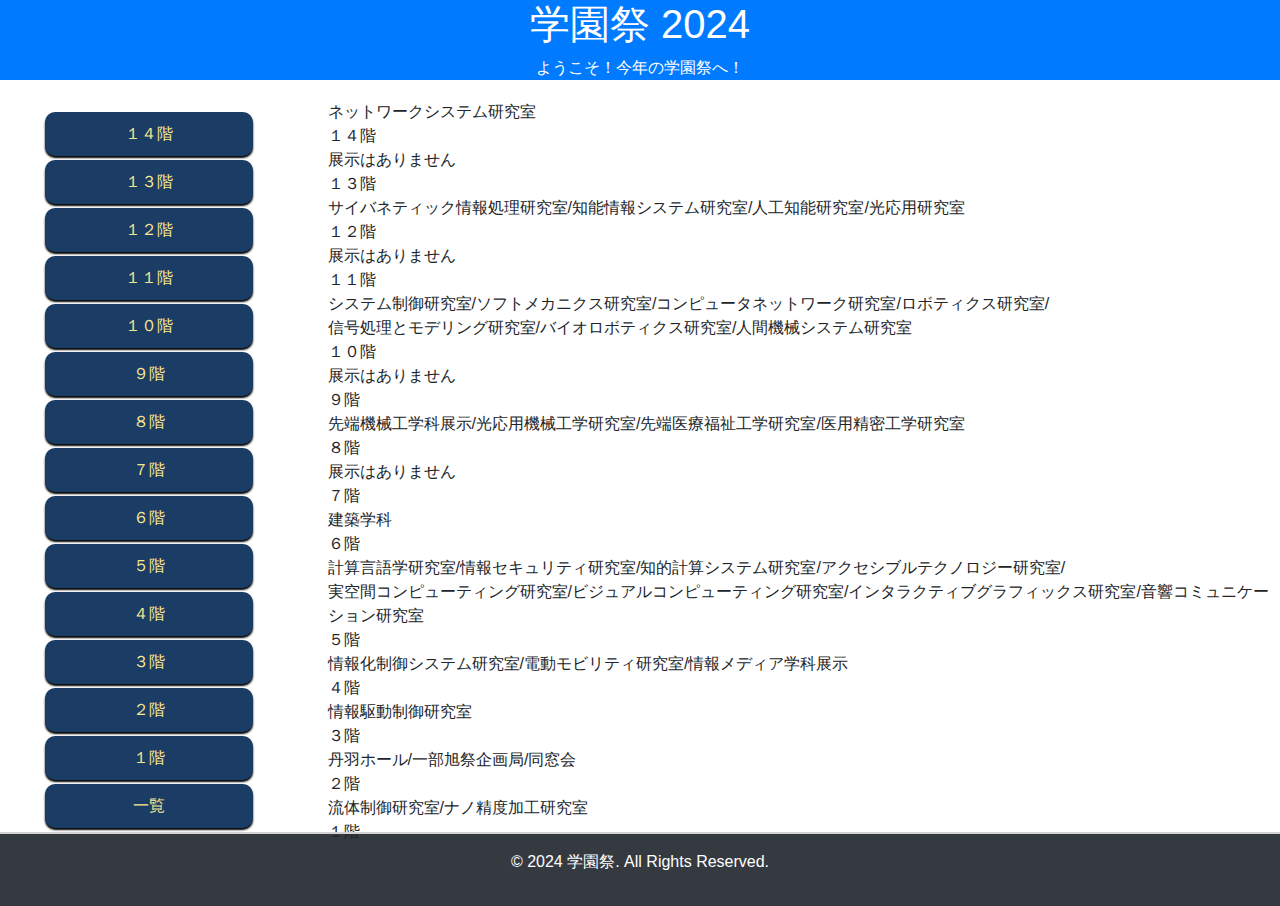
==== commit 88c90385: "update" ====
--- a/13th_campusmap/htmls/1.html
+++ b/13th_campusmap/htmls/1.html
@@ -51,7 +51,6 @@
         <p>ようこそ！今年の学園祭へ！</p>
     </header>
     <main>
-        <article>
             <div class="container">
                 <ul class="spreadsheets">
                     <li class="spreadsheets--item js-base">
@@ -64,10 +63,9 @@
                     </li>
                 </ul>
             </div>
-        </article>
 
-        <div class="maparea wrapper">
-            <aside>
+        <div class="row">
+            <aside class="col-3">
             <button class="button" onclick="toggleDiv(14); changeColor(this)">１４階</button>
             <button class="button" onclick="toggleDiv(13); changeColor(this)">１３階</button>
             <button class="button" onclick="toggleDiv(12); changeColor(this)">１２階</button>
@@ -86,8 +84,8 @@
             <!-- 他のボタンも同様に続く -->
             </aside>
 
-            <article>
-                <div id="div15" class="hidden">
+            <article class="col-9">
+                <div id="div15" class="hidden img-fluid">
                   <div class="textdiv" onclick="toggleDiv(14); changeColor(this)"><div class="textdiv-c">ネットワークシステム研究室</div><div class="textdiv-b">１４階</div></div>
                   <div class="textdiv" onclick="toggleDiv(13); changeColor(this)"><div class="textdiv-c">展示はありません</div><div class="textdiv-b">１３階</div></div>
                   <div class="textdiv" onclick="toggleDiv(12); changeColor(this)"><div class="textdiv-c">サイバネティック情報処理研究室/知能情報システム研究室/人工知能研究室/光応用研究室</div><div class="textdiv-b">１２階</div></div>
@@ -103,9 +101,9 @@
                   <div class="textdiv" onclick="toggleDiv(2); changeColor(this)"><div class="textdiv-c">丹羽ホール/一部旭祭企画局/同窓会</div><div class="textdiv-b">２階</div></div>
                   <div class="textdiv" onclick="toggleDiv(1); changeColor(this)"><div class="textdiv-c">流体制御研究室/ナノ精度加工研究室</div><div class="textdiv-b">１階</div></div>
                 </div>
-                <div id="div14" class="hidden"><h2>１４階</h2><br>
+                <div id="div14" class="hidden img-fluid"><h2>１４階</h2><br>
                   <?xml version="1.0" encoding="UTF-8"?>
-              <svg xmlns="http://www.w3.org/2000/svg" viewBox="0 0 131 233">
+              <svg class="img-fluid" xmlns="http://www.w3.org/2000/svg" viewBox="0 0 131 233">
                 <defs>
                   <style>
                     .cls-1-1-14 {
@@ -309,10 +307,10 @@
                 </g>
               </svg>
                 </div>
-                <div id="div13" class="hidden"><h2>１３階</h2><br>この階には展示がありません</div>
-                <div id="div12" class="hidden"><h2>１２階</h2><br>
+                <div id="div13" class="hidden img-fluid"><h2>１３階</h2><br>この階には展示がありません</div>
+                <div id="div12" class="hidden img-fluid"><h2>１２階</h2><br>
                   <?xml version="1.0" encoding="UTF-8"?>
-                  <svg xmlns="http://www.w3.org/2000/svg" viewBox="0 0 130 235">
+                  <svg class="img-fluid" xmlns="http://www.w3.org/2000/svg" viewBox="0 0 130 235">
                     <defs>
                       <style>
                         .cls-1-1-12 {
@@ -569,10 +567,10 @@
                     </g>
                   </svg>
                 </div>
-                <div id="div11" class="hidden"><h2>１１階</h2><br>この階には展示がありません</div>
-                <div id="div10" class="hidden"><h2>１０階</h2><br>
+                <div id="div11" class="hidden img-fluid"><h2>１１階</h2><br>この階には展示がありません</div>
+                <div id="div10" class="hidden img-fluid"><h2>１０階</h2><br>
                   <?xml version="1.0" encoding="UTF-8"?>
-                  <svg xmlns="http://www.w3.org/2000/svg" viewBox="0 0 130 235">
+                  <svg class="img-fluid" xmlns="http://www.w3.org/2000/svg" viewBox="0 0 130 235">
                     <defs>
                       <style>
                         .cls-1-1-10 {
@@ -817,10 +815,10 @@
                     </g>
                   </svg>
                 </div>
-                <div id="div9" class="hidden"><h2>９階</h2><br>この階には展示がありません</div>
-                <div id="div8" class="hidden"><h2>８階</h2><br>
+                <div id="div9" class="hidden img-fluid"><h2>９階</h2><br>この階には展示がありません</div>
+                <div id="div8" class="hidden img-fluid"><h2>８階</h2><br>
                   <?xml version="1.0" encoding="UTF-8"?>
-              <svg xmlns="http://www.w3.org/2000/svg" viewBox="0 0 128 234.5">
+              <svg class="img-fluid" xmlns="http://www.w3.org/2000/svg" viewBox="0 0 128 234.5">
                 <defs>
                   <style>
                     .cls-1-1-8, .cls-2-1-8, .cls-3-1-8, .cls-4-1-8 {
@@ -1054,10 +1052,10 @@
                 </g>
               </svg>
                 </div>
-                <div id="div7" class="hidden"><h2>７階</h2><br>この階には展示がありません</div>
-                <div id="div6" class="hidden"><h2>６階</h2><br>
+                <div id="div7" class="hidden img-fluid"><h2>７階</h2><br>この階には展示がありません</div>
+                <div id="div6" class="hidden img-fluid"><h2>６階</h2><br>
                   <?xml version="1.0" encoding="UTF-8"?>
-              <svg xmlns="http://www.w3.org/2000/svg" viewBox="0 0 214.5 236">
+              <svg class="img-fluid" xmlns="http://www.w3.org/2000/svg" viewBox="0 0 214.5 236">
                 <defs>
                   <style>
                     .cls-1-1-6 {
@@ -1256,9 +1254,9 @@
                 </g></a>
               </svg>
                 </div>
-                <div id="div5" class="hidden"><h2>５階</h2><br>
+                <div id="div5" class="hidden img-fluid"><h2>５階</h2><br>
                   <?xml version="1.0" encoding="UTF-8"?>
-              <svg xmlns="http://www.w3.org/2000/svg" viewBox="0 0 202 214">
+              <svg class="img-fluid" xmlns="http://www.w3.org/2000/svg" viewBox="0 0 202 214">
                 <defs>
                   <style>
                     .cls-1-1-5 {
@@ -1520,9 +1518,9 @@
                 </g></a>
               </svg>
                 </div>
-                <div id="div4" class="hidden"><h2>４階</h2><br>
+                <div id="div4" class="hidden img-fluid"><h2>４階</h2><br>
                   <?xml version="1.0" encoding="UTF-8"?>
-              <svg xmlns="http://www.w3.org/2000/svg" viewBox="0 0 224 235">
+              <svg class="img-fluid" xmlns="http://www.w3.org/2000/svg" viewBox="0 0 224 235">
                 <defs>
                   <style>
                     .cls-1-1-4 {
@@ -1818,9 +1816,9 @@
                 </g>
               </svg>
                 </div>
-                <div id="div3" class="hidden"><h2>３階</h2><br>
+                <div id="div3" class="hidden img-fluid"><h2>３階</h2><br>
                   <?xml version="1.0" encoding="UTF-8"?>
-              <svg xmlns="http://www.w3.org/2000/svg" viewBox="0 0 221 235.5">
+              <svg class="img-fluid" xmlns="http://www.w3.org/2000/svg" viewBox="0 0 221 235.5">
                 <defs>
                   <style>
                     .cls-1-1-3 {
@@ -2080,9 +2078,9 @@
                 </g></a>
               </svg>
                 </div>
-                <div id="div2" class="hidden"><h2>２階</h2><br>
+                <div id="div2" class="hidden img-fluid"><h2>２階</h2><br>
                   <?xml version="1.0" encoding="UTF-8"?>
-              <svg xmlns="http://www.w3.org/2000/svg" xmlns:xlink="http://www.w3.org/1999/xlink" viewBox="0 0 188.5 307">
+              <svg class="img-fluid" xmlns="http://www.w3.org/2000/svg" xmlns:xlink="http://www.w3.org/1999/xlink" viewBox="0 0 188.5 307">
                 <defs>
                   <style>
                     .cls-1-1-2 {
@@ -2310,9 +2308,9 @@
                 </g>
               </svg>
                 </div>
-                <div id="div1" class="hidden"><h2>１階</h2><br>
+                <div id="div1" class="hidden img-fluid"><h2>１階</h2><br>
                   <?xml version="1.0" encoding="UTF-8"?>
-                  <svg xmlns="http://www.w3.org/2000/svg" viewBox="0 0 148 235.5">
+                  <svg class="img-fluid" xmlns="http://www.w3.org/2000/svg" viewBox="0 0 148 235.5">
                     <defs>
                       <style>
                         .cls-1-1-1 {
--- a/13th_campusmap/css/style.css
+++ b/13th_campusmap/css/style.css
@@ -6,11 +6,9 @@
 }
 
 article svg {
-    max-width: 100%;
-    max-height: 100%;
-    width: auto;
+    width: 100%;
     height: auto;
-    margin: 0 auto;
+    margin: 0 auto 0 auto;
 }
 
 
@@ -96,7 +94,6 @@
     background-color: #9e9a6f;
 }
 
-.maparea{display: flex;}
 
 .button{background-color: #1b3c65;
     color: #f8e890;
@@ -122,68 +119,13 @@
 }
 
 
-.mogi{width: 100%;}
-
 img{width: 80%;
     height: auto;}
 
 
-/*メニューボタンのｃｓｓ*/
-.menu{background-color: #dbdbdb;
-      text-align: center;
-      padding: 2vw;
-      box-shadow: 0 2px 2px 0 black;
-      border-radius: 3px;
-      padding-bottom: 30vh;
-      
-}
-
-.menu a{border: 0px solid #31436e;
-        border-radius: 10px;
-        padding: 4px;
-        padding-left: 6px;
-        padding-right: 6px;
-        background-color: #1b3c65;
-        text-decoration: none;
-        color: #f8e890;
-        display: inline-block;
-        margin-top: 1vw;
-}
-
-.menu a:hover{
-  background-color: azure;
-  color: #1b3c65;
-}
-
 a:hover{
   opacity: 0.5;
 }
-
-/*一覧表のｃｓｓ*/
-.tablearea{background-color: #dbdbdb;
-       text-align: center;
-       /*padding-left: 10%;*/
-}
-
-.itiran-btn{border: none;
-            background-color: #019ac6;
-            padding: 5px;
-            text-decoration: none;
-            color: inherit;
-            display: inline-block;
-            margin-top: 1vw;
-            border-radius: 3px;}
-
-.itiran-btn:hover{background-color: aquamarine;}
-
-.itiran-title{background-color: #019ac6;
-            text-align: center;
-            margin-top: 5vw;
-            width: 50%;}
-
-/*団体一覧へ戻るボタン*/
-html{scroll-behavior: smooth;}
-
 
 
 /*フロアごとマップを隠すｃｓｓ*/
